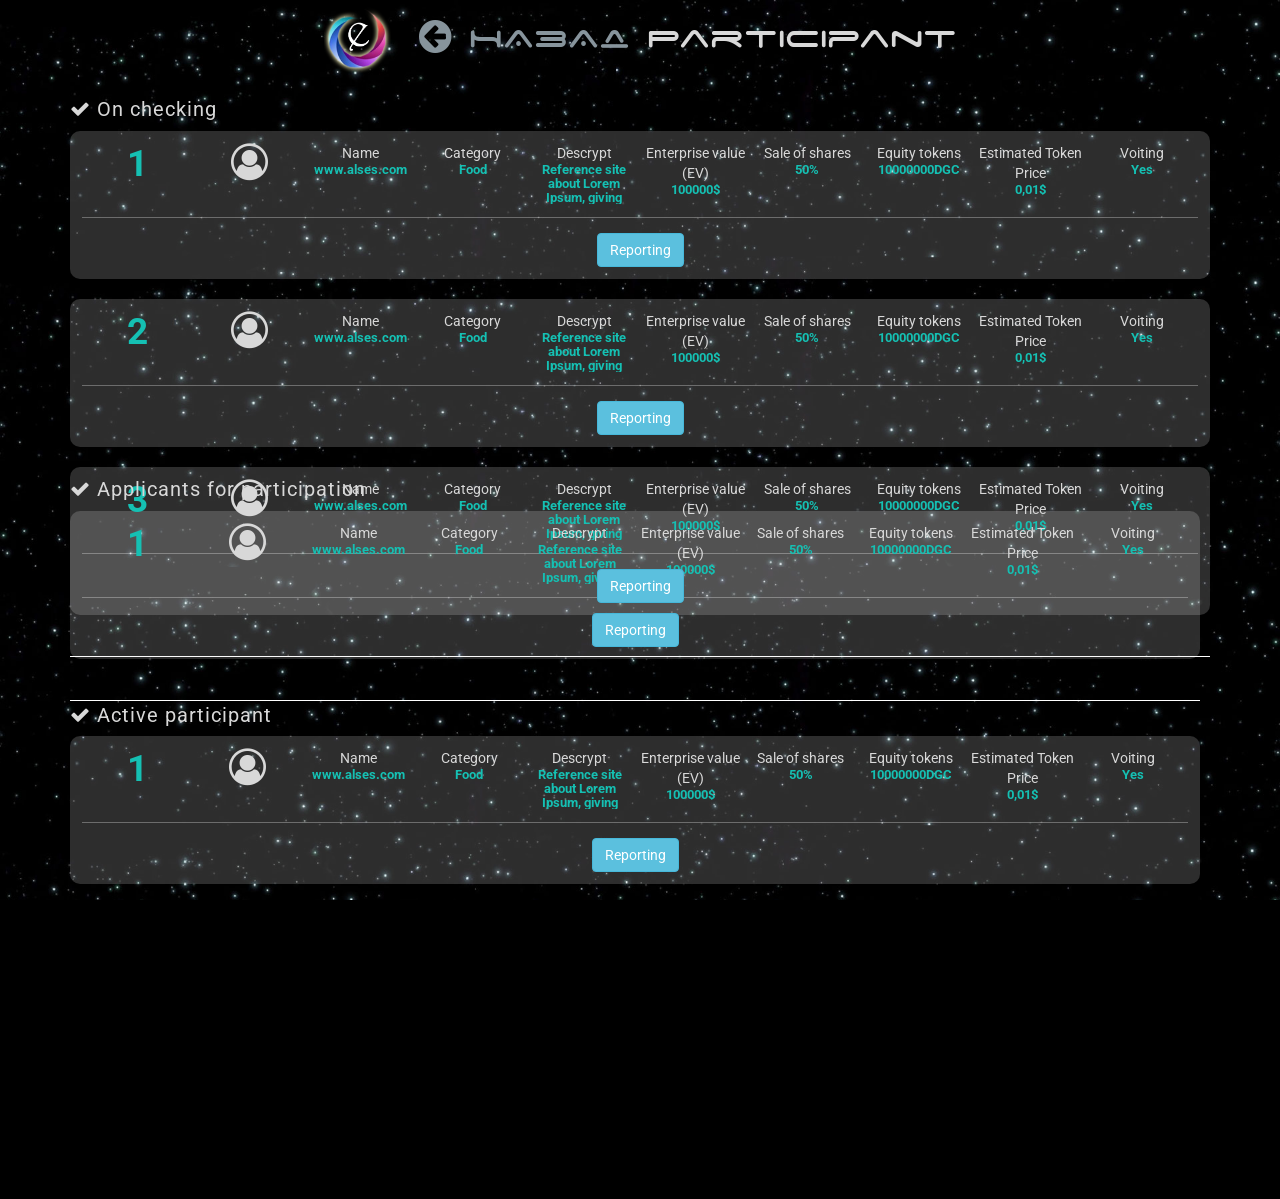
==== index-news.html @ 137a7814 "add to repo" ====
<!DOCTYPE html>
<html lang="en">
<head>
  <title>title</title>
  <meta charset="utf-8">
  <meta name="viewport" content="width=device-width, user-scalable=no, minimum-scale=1.0, maximum-scale=1.0">
  <link href="https://netdna.bootstrapcdn.com/font-awesome/4.7.0/css/font-awesome.min.css" rel="stylesheet"
      type="text/css" media="all">
  <link href="css/bootstrap.css" rel="stylesheet">
  <link href="plugins/CustomScrollbarr/jquery.mCustomScrollbar.css" rel="stylesheet">
  <link rel="stylesheet" href="css/libs/animate.css">
  <link href="css/style.css" rel="stylesheet">
  <link href="https://fonts.googleapis.com/css?family=Kurale|Roboto:300,300i,400,400i,500,500i,700" rel="stylesheet"></head>
<body>

  <style>
  
.video-area {
    position: absolute;
    top: 306px;
    left: 50%;
    min-width: 300px;
    height: 640px !important;
    width: 1335px !important;
    margin-left: -663px;
    margin-top: -306px;
}

@media screen and (max-width: 1699px)
{
video {
    top: 245px !important;

}

}

video {
    position: absolute;
    top: 306px;
    left: 50%;
    min-width: 300px;
    height: 800px !important;
    width: auto;
    height: auto;
    z-index: -100;
    transform: translateX(-50%) translateY(-50%);
    background-size: cover;
    transition: 1s opacity;
    opacity: 0.6;
    width: 1335px !important;
}
.stopfade { 
   opacity: .5;
}

@media screen and (max-width: 1199px) {
  body {
    background: #000 !important;
    background-size: cover;
}
}
</style>
  <div class="bg-stars"></div>

  <div class="wrapper">
    <div class="content">

      <div id="preloader">
        <div id="status">
          <!-- Loader 7 -->
          <svg version="1.1" id="L7" xmlns="http://www.w3.org/2000/svg" xmlns:xlink="http://www.w3.org/1999/xlink" x="0px" y="0px"
  viewBox="0 0 100 100" enable-background="new 0 0 100 100" xml:space="preserve">
            <path fill="#d8d8d8" d="M31.6,3.5C5.9,13.6-6.6,42.7,3.5,68.4c10.1,25.7,39.2,38.3,64.9,28.1l-3.1-7.9c-21.3,8.4-45.4-2-53.8-23.3
  c-8.4-21.3,2-45.4,23.3-53.8L31.6,3.5z">
              <animateTransform 
         attributeName="transform" 
         attributeType="XML" 
         type="rotate"
         dur="2s" 
         from="0 50 50"
         to="360 50 50" 
         repeatCount="indefinite" />
            </path>
            <path fill="#d8d8d8" d="M42.3,39.6c5.7-4.3,13.9-3.1,18.1,2.7c4.3,5.7,3.1,13.9-2.7,18.1l4.1,5.5c8.8-6.5,10.6-19,4.1-27.7
  c-6.5-8.8-19-10.6-27.7-4.1L42.3,39.6z">
              <animateTransform 
         attributeName="transform" 
         attributeType="XML" 
         type="rotate"
         dur="1s" 
         from="0 50 50"
         to="-360 50 50" 
         repeatCount="indefinite" />
            </path>
            <path fill="#d8d8d8" d="M82,35.7C74.1,18,53.4,10.1,35.7,18S10.1,46.6,18,64.3l7.6-3.4c-6-13.5,0-29.3,13.5-35.3s29.3,0,35.3,13.5
  L82,35.7z">
              <animateTransform 
         attributeName="transform" 
         attributeType="XML" 
         type="rotate"
         dur="2s" 
         from="0 50 50"
         to="360 50 50" 
         repeatCount="indefinite" />
            </path>
          </svg>
        </div>
      </div>

      <div class="canvas-content">

        <div class="navbar navbar-inverse">
          <div class="navbar-header">
            <button type="button" class="navbar-toggle" data-toggle="collapse" data-target=".navbar-collapse">
              <span class="icon-bar"></span>
              <span class="icon-bar"></span>
              <span class="icon-bar"></span>
            </button>
            <a class="navbar-brand" href="#">
              <img src="img/logo.png">
              <span>Elementum</span>
            </a>
          </div>
          <div class="navbar-collapse collapse">
            <ul class="nav navbar-nav">
              <li class="active">
                <a href="index2.html">Главная</a>
              </li>
              <li class="hvr-bounce-to-right">
                <a href="token.html">Wallet</a>
              </li>
              <li class="hvr-bounce-to-right">
                <a href="index-news.html">Participant</a>
              </li>

            </ul>
          </div>
          <div class="profile-ns hvr-pulse">
            Профиль <i aria-hidden="true" class="fa fa-sign-out"></i>
          </div>
        </div>

        <div class="container-row">
          <div class="container">

            <div class="bon-st slrs wow zoomInLeft" data-wow-duration="4.6s">
              <a href="index2.html"> <i class="fa fa-arrow-circle-left" aria-hidden="true"></i>
                НАЗАД
              </a>
              Participant
            </div>

            <div class="video-ns">
              <div class="scroller-b news-scroll scrl">
                <div class="news-area">
                  <div class="cks-area">
                    <div class="hh-area">
                      <i class="fa fa-check" aria-hidden="true"></i>
                      On checking
                    </div>
                    <div class="block-info">
                      <span> <strong class="flk">1</strong>
                      </span>
                      <span>
                        <i class="fa fa-user-circle-o" aria-hidden="true"></i>
                      </span>
                      <span>
                        Name <strong>www.alses.com</strong>
                      </span>
                      <span>
                        Category
                        <strong>Food</strong>
                      </span>
                      <span class="w50">
                        Descrypt
                        <strong>Reference site about Lorem Ipsum, giving information on its origins, as well as a random Lipsum generator.</strong> 
                      </span>
                      <span>
                        Enterprise value (EV)
                        <strong>100000$</strong>
                      </span>
                      <span>
                        Sale of shares
                        <strong>50%</strong>
                      </span>
                      <span>
                        Equity tokens
                        <strong>10000000DGC</strong>
                      </span>
                      <span>
                        Estimated Token Price
                        <strong>0,01$</strong>
                      </span>
                      <span>
                        Voiting
                        <strong>Yes</strong>
                      </span>

                      <a href="#demo" class="btn btn-info dmns" data-toggle="collapse">Reporting</a>
                      <div id="demo" class="collapse">
                        <div class="tkns">
                          <span>
                            N
                            <strong>Name</strong>
                          </span>
                          <span>
                            Date
                            <strong>12.01.12</strong>
                          </span>
                          <span>
                            Sales Tokens
                            <strong>Name</strong>
                          </span>
                          <span>
                            Share capital
                            <strong>Name</strong>
                          </span>
                          <span>
                            Dividends
                            <strong>Name</strong>
                          </span>
                          <span>
                            Dividends per share
                            <strong>Name</strong>
                          </span>
                          <span>
                            Company profit
                            <strong>Name</strong>
                          </span>
                        </div>
                      </div>
                    </div>

                    <div class="block-info">
                      <span>
                        <strong class="flk">2</strong>
                      </span>
                      <span>
                        <i class="fa fa-user-circle-o" aria-hidden="true"></i>
                      </span>
                      <span>
                        Name
                        <strong>www.alses.com</strong>
                      </span>
                      <span>
                        Category
                        <strong>Food</strong>
                      </span>
                      <span class="w50">
                        Descrypt
                        <strong>Reference site about Lorem Ipsum, giving information on its origins, as well as a random Lipsum generator.</strong> 
                      </span>
                      <span>
                        Enterprise value (EV)
                        <strong>100000$</strong>
                      </span>
                      <span>
                        Sale of shares
                        <strong>50%</strong>
                      </span>
                      <span>
                        Equity tokens
                        <strong>10000000DGC</strong>
                      </span>
                      <span>
                        Estimated Token Price
                        <strong>0,01$</strong>
                      </span>
                      <span>
                        Voiting
                        <strong>Yes</strong>
                      </span>

                      <a href="#demo2" class="btn btn-info dmns" data-toggle="collapse">Reporting</a>
                      <div id="demo2" class="collapse">
                        <div class="tkns">
                          <span>
                            N
                            <strong>Name</strong>
                          </span>
                          <span>
                            Date
                            <strong>12.01.12</strong>
                          </span>
                          <span>
                            Sales Tokens
                            <strong>Name</strong>
                          </span>
                          <span>
                            Share capital
                            <strong>Name</strong>
                          </span>
                          <span>
                            Dividends
                            <strong>Name</strong>
                          </span>
                          <span>
                            Dividends per share
                            <strong>Name</strong>
                          </span>
                          <span>
                            Company profit
                            <strong>Name</strong>
                          </span>
                        </div>
                      </div>
                    </div>




 <div class="block-info">
                      <span>
                        <strong class="flk">3</strong>
                      </span>
                      <span>
                        <i class="fa fa-user-circle-o" aria-hidden="true"></i>
                      </span>
                      <span>
                        Name
                        <strong>www.alses.com</strong>
                      </span>
                      <span>
                        Category
                        <strong>Food</strong>
                      </span>
                      <span class="w50">
                        Descrypt
                        <strong>Reference site about Lorem Ipsum, giving information on its origins, as well as a random Lipsum generator.</strong> 
                      </span>
                      <span>
                        Enterprise value (EV)
                        <strong>100000$</strong>
                      </span>
                      <span>
                        Sale of shares
                        <strong>50%</strong>
                      </span>
                      <span>
                        Equity tokens
                        <strong>10000000DGC</strong>
                      </span>
                      <span>
                        Estimated Token Price
                        <strong>0,01$</strong>
                      </span>
                      <span>
                        Voiting
                        <strong>Yes</strong>
                      </span>

                      <a href="#demo3" class="btn btn-info dmns" data-toggle="collapse">Reporting</a>
                      <div id="demo3" class="collapse">
                        <div class="tkns">
                          <span>
                            N
                            <strong>Name</strong>
                          </span>
                          <span>
                            Date
                            <strong>12.01.12</strong>
                          </span>
                          <span>
                            Sales Tokens
                            <strong>Name</strong>
                          </span>
                          <span>
                            Share capital
                            <strong>Name</strong>
                          </span>
                          <span>
                            Dividends
                            <strong>Name</strong>
                          </span>
                          <span>
                            Dividends per share
                            <strong>Name</strong>
                          </span>
                          <span>
                            Company profit
                            <strong>Name</strong>
                          </span>
                        </div>
                      </div>
                    </div>





                  </div>

                </div>

              </div>

<br><br>
              <div class="cks-area sfdf">
                    <div class="hh-area">
                      <i class="fa fa-check" aria-hidden="true"></i>
                   Applicants for participation
                    </div>
                    <div class="block-info">
                      <span> <strong class="flk">1</strong>
                      </span>
                      <span>
                        <i class="fa fa-user-circle-o" aria-hidden="true"></i>
                      </span>
                      <span>
                        Name <strong>www.alses.com</strong>
                      </span>
                      <span>
                        Category
                        <strong>Food</strong>
                      </span>
                      <span class="w50">
                        Descrypt
                        <strong>Reference site about Lorem Ipsum, giving information on its origins, as well as a random Lipsum generator.</strong> 
                      </span>
                      <span>
                        Enterprise value (EV)
                        <strong>100000$</strong>
                      </span>
                      <span>
                        Sale of shares
                        <strong>50%</strong>
                      </span>
                      <span>
                        Equity tokens
                        <strong>10000000DGC</strong>
                      </span>
                      <span>
                        Estimated Token Price
                        <strong>0,01$</strong>
                      </span>
                      <span>
                        Voiting
                        <strong>Yes</strong>
                      </span>

                      <a href="#demos" class="btn btn-info dmns" data-toggle="collapse">Reporting</a>
                      <div id="demos" class="collapse">
                        <div class="tkns">
                          <span>
                            N
                            <strong>Name</strong>
                          </span>
                          <span>
                            Date
                            <strong>12.01.12</strong>
                          </span>
                          <span>
                            Sales Tokens
                            <strong>Name</strong>
                          </span>
                          <span>
                            Share capital
                            <strong>Name</strong>
                          </span>
                          <span>
                            Dividends
                            <strong>Name</strong>
                          </span>
                          <span>
                            Dividends per share
                            <strong>Name</strong>
                          </span>
                          <span>
                            Company profit
                            <strong>Name</strong>
                          </span>
                        </div>
                      </div>
                    </div>


                  </div>



    <div class="cks-area sfdf">
                    <div class="hh-area">
                      <i class="fa fa-check" aria-hidden="true"></i>
                    Active participant 
                    </div>
                    <div class="block-info">
                      <span> <strong class="flk">1</strong>
                      </span>
                      <span>
                        <i class="fa fa-user-circle-o" aria-hidden="true"></i>
                      </span>
                      <span>
                        Name <strong>www.alses.com</strong>
                      </span>
                      <span>
                        Category
                        <strong>Food</strong>
                      </span>
                      <span class="w50">
                        Descrypt
                        <strong>Reference site about Lorem Ipsum, giving information on its origins, as well as a random Lipsum generator.</strong> 
                      </span>
                      <span>
                        Enterprise value (EV)
                        <strong>100000$</strong>
                      </span>
                      <span>
                        Sale of shares
                        <strong>50%</strong>
                      </span>
                      <span>
                        Equity tokens
                        <strong>10000000DGC</strong>
                      </span>
                      <span>
                        Estimated Token Price
                        <strong>0,01$</strong>
                      </span>
                      <span>
                        Voiting
                        <strong>Yes</strong>
                      </span>

                      <a href="#demq" class="btn btn-info dmns" data-toggle="collapse">Reporting</a>
                      <div id="demq" class="collapse">
                        <div class="tkns">
                          <span>
                            N
                            <strong>Name</strong>
                          </span>
                          <span>
                            Date
                            <strong>12.01.12</strong>
                          </span>
                          <span>
                            Sales Tokens
                            <strong>Name</strong>
                          </span>
                          <span>
                            Share capital
                            <strong>Name</strong>
                          </span>
                          <span>
                            Dividends
                            <strong>Name</strong>
                          </span>
                          <span>
                            Dividends per share
                            <strong>Name</strong>
                          </span>
                          <span>
                            Company profit
                            <strong>Name</strong>
                          </span>
                        </div>
                      </div>
                    </div>


                  </div>



            </div>
          </div>

        </div>
      </div>

    </div>
    <div id="canvas" class="gradient"></div>

    <section class="canvas-wrap"></section>

  </div>

  <div class="footer ffs">
    <ul>
      <li>
        <a href="#" class="soc1 hvr-pulse"></a>
        <li>
          <li>
            <a href="#" class="soc2 hvr-pulse"></a>
            <li>
              <li>
                <a href="#" class="soc3 hvr-pulse"></a>
                <li>
                  <li>
                    <a href="#" class="soc4 hvr-pulse"></a>
                    <li>
                      <li>
                        <a href="#" class="soc5 hvr-pulse"></a>
                        <li>
                          <li>
                            <a href="#" class="soc6 hvr-pulse"></a>
                            <li></ul>
                            <div class="clearfix"></div>
                            <span>© 2017 все права защищиены</span>
                          </div>

                          <script src="js/3d-lines-animation.js"></script>

                          <script src="http://cdnjs.cloudflare.com/ajax/libs/jquery/2.0.2/jquery.min.js"></script>

                          <script src="js/bootstrap.js"></script>

                          <script src="plugins/CustomScrollbarr/jquery.mCustomScrollbar.js"></script>
                          <script src="dist/wow.js"></script>
                          <!-- Preloader -->
                          <script type="text/javascript">
    //<![CDATA[
    $(window).load(function () { // makes sure the whole site is loaded
        $('#status').fadeOut(); // will first fade out the loading animation
        $('#preloader').delay(350).fadeOut('slow'); // will fade out the white DIV that covers the website.
        $('body').delay(350).css({'overflow': 'visible'});
    })
    //]]>
    
    
    $(document).ready(function () {
              $(".navbar-toggle").on("click", function () {
                    $(this).toggleClass("active");
              });
        });
        
        
          wow = new WOW(
      {
        animateClass: 'animated',
        offset:       100,
        callback:     function(box) {
          console.log("WOW: animating <" + box.tagName.toLowerCase() + ">")
        }
      }
    );
    wow.init();
    document.getElementById('moar').onclick = function() {
      var section = document.createElement('section');
      section.className = 'section--purple wow fadeInDown';
      this.parentNode.insertBefore(section, this);
    };
    
    
</script>

                          <script>
  
    
    $(".scroller-b").mCustomScrollbar({
          axis:"y",     
          autoDraggerLength:false,
        
        }); 
        
        
        
  $(function(){
    $('.hvs1 a').click(function(){
        $('.kr-1').addClass( "sw-active-no" );  
        $('.podbl').addClass( "sw-active-no" ); 
        $('.col-nx').addClass( "sw-active-no" );
        $('.hvs3').addClass( "seae" ); 
         $('.hvs4').addClass( "seae" );
        $('.kr-2').addClass( "kks" );  
        $('.kr-2').addClass( "animateds" ); 
        $('.pos-cn').addClass( "animateds-aa" );    
        $('.krv-1').addClass( "shows" ); 
        $('.krv-2').removeClass( "shows" );  
        $('.krv-3').removeClass( "shows" );  
        $('.krv-4').removeClass( "shows" );   
         $('.video-area').addClass( "hide-video" ); 
         
        
    });
});   
        
    $(function(){
    $('.hvs2 a').click(function(){
        $('.kr-1').addClass( "sw-active-no" );  
        $('.podbl').addClass( "sw-active-no" ); 
        $('.col-nx').addClass( "sw-active-no" );
         $('.hvs3').addClass( "seae" ); 
         $('.hvs4').addClass( "seae" );
        $('.kr-2').addClass( "kks" );  
        $('.kr-2').addClass( "animateds" );
        $('.pos-cn').addClass( "animateds-aa" ); 
        $('.kr-2').addClass( "animateds-rotate1" );    
        $('.krv-2').addClass( "shows" ); 
        $('.krv-1').removeClass( "shows" );  
        $('.krv-3').removeClass( "shows" );  
        $('.krv-4').removeClass( "shows" );   
          $('.video-area').addClass( "hide-video" );    
    });
});   
    
    
    
      $(function(){
    $('.hvs3 a').click(function(){
        $('.kr-1').addClass( "sw-active-no" );  
        $('.podbl').addClass( "sw-active-no" ); 
        $('.col-nx').addClass( "sw-active-no" );
         $('.hvs3').addClass( "seae" ); 
         $('.hvs4').addClass( "seae" );
        $('.kr-2').addClass( "kks" );  
        $('.kr-2').addClass( "animateds" );  
        $('.pos-cn').addClass( "animateds-aa" ); 
        $('.kr-2').addClass( "animateds-rotate2" );   
        $('.krv-3').addClass( "shows" ); 
        $('.krv-1').removeClass( "shows" );  
        $('.krv-2').removeClass( "shows" );  
        $('.krv-4').removeClass( "shows" ); 
          $('.video-area').addClass( "hide-video" );        
    });
});   
      
      
      
          $(function(){
    $('.hvs4 a').click(function(){
        $('.kr-1').addClass( "sw-active-no" );  
        $('.podbl').addClass( "sw-active-no" ); 
        $('.col-nx').addClass( "sw-active-no" );
        $('.hvs3').addClass( "seae" ); 
         $('.hvs4').addClass( "seae" );
        $('.kr-2').addClass( "kks" );  
        $('.pos-cn').addClass( "animateds-aa" ); 
        $('.kr-2').addClass( "animateds" );    
        $('.kr-2').addClass( "animateds-rotate3" ); 
       $('.krv-4').addClass( "shows" ); 
        $('.krv-1').removeClass( "shows" );  
        $('.krv-3').removeClass( "shows" );  
        $('.krv-2').removeClass( "shows" ); 
         $('.video-area').addClass( "hide-video" );     
    });
});   
    
    
    
        
          $(function(){
    $('.kr-2').click(function(){
        $('.kr-1').removeClass( "sw-active-no" );  
        $('.podbl').removeClass( "sw-active-no" ); 
        $('.col-nx').removeClass( "sw-active-no" );
        $('.hvs3').removeClass( "seae" ); 
         $('.hvs4').removeClass( "seae" );
        $('.kr-2').removeClass( "kks" );  
        $('.kr-2').removeClass( "animateds" );    
       $('.krv-4').removeClass( "shows" ); 
        $('.krv-1').removeClass( "shows" );  
        $('.krv-3').removeClass( "shows" );  
        $('.krv-2').removeClass( "shows" );   
        $('.kr-2').removeClass( "animateds-rotate1" );  
         $('.kr-2').removeClass( "animateds-rotate2" );  
         $('.pos-cn').removeClass( "animateds-aa" ); 
          $('.video-area').removeClass( "hide-video" ); 
          $('.kr-2').removeClass( "animateds-rotate3" );   
    });
});   
            
  </script>

                          <style>
    canvas {
    position: absolute;
    top: 0;
    bottom: 0;
    left: 0;
    right: 0;
}


.sw-active-no {
    opacity: 0 !important;
    visibility: hidden !important;
    

}

.hide-video{
  display: none !important;
}

.hvs3.seae {
    top: 135px;
}

.hvs4.seae {
    top: 135px;
}


.kr-2.kks {
    background-size: cover !important;
 height: 200px !important;
}

.krv-2, .krv-1, .krv-3, .krv-4{
  display: none;
}

.kr-2{
cursor: pointer;  
}


.txt-blocks {
    z-index: 22;
}

.kr-2.animateds{
   z-index: 11;
}

.shows
{
    display: block;
    -webkit-animation: fadeInFromNone 4.5s ease-out;
    -moz-animation: fadeInFromNone 4.5s ease-out;
    -o-animation: fadeInFromNone 4.5s ease-out;
    animation: fadeInFromNone 4.5s ease-out;
}

@-webkit-keyframes fadeInFromNone {
    0% {
        display: none;
        opacity: 0;
    }

    1% {
        display: block;
        opacity: 0;
    }

    100% {
        display: block;
        opacity: 1;
    }
}

.content.shows .scroller-b {
    max-height: 320px;
}


@media screen and (max-width: 1199px) { 
.kr-2.kks {
    background-size: cover !important;
    height: 150px !important;
}


.txt-blocks{
  display: none;
}
}
.txt-blocks a{
  transition: 3s; 
}

.txt-blocks a:hover{
  color: #1c57a4 !important;
}

.kr-2.animateds {
    z-index: 11;
    position: relative;
}
.kr-2.kks {
    background-size: 200% 200% !important;
    height: 200px !important;
    width: 193px;
    background-position: center top;
    display: block !important;
}

.bon-st {
    color: #d8d8d8;
    z-index: 11;
    position: absolute;
    top: 4px !important;
    text-align: center;
    left: 0;
    right: 0;
    font-size: 38px;
}


@media screen and (max-width: 1199px) { 
.bon-st {
    color: #d8d8d8;
    z-index: 11;
    position: absolute;
    top: -255px !important;
    text-align: center;
    left: -31px;
    right: 0;
    font-size: 27px;
}
}

@media screen and (min-width: 1700px) { 
.col-sm-6 {
    margin-top: 63px;
}

.column-l {
    clear: both;
    text-align: left;
    margin-top: 80px;
}

.tok-fr {
    font-size: 39px;
    margin-top: -15px;
    text-align: center;
    color: #0A8290;
}
}

@media (min-width: 768px)  and (max-width: 991px) { 
.col-sm-6.pos-cn {
    float: none;
    position: relative !important;
    margin: 0 auto;
    clear: both;
    margin-top: 30px !important;
}

.col-sm-12.col-md-3:first-child {
    margin-bottom: 97px;
}

.col-sm-12.col-md-3:last-child {
    margin-top: 177px;
}

}

@media (min-width: 1200px){
  .video-area {
    border-radius: 10000px !important;
    overflow: hidden;
-webkit-box-shadow: inset -10px -5px 172px 153px rgba(0,0,0,0.93);
-moz-box-shadow: inset -10px -5px 172px 153px rgba(0,0,0,0.93);
box-shadow: inset -10px -5px 172px 153px rgba(0,0,0,0.93);
}
.footer ul a {
    width: 35px;
}
}
body {
    background: #000 !important;
}


.tok-fr a {
    color: #0A8290;
    text-decoration: none !important;
}

.tok-fr a:hover{
  color: #fff !important;
}

a {
    transition: 2s;
}
.tok-fr.fghs {
    font-size: 28px;
    line-height: 27px;
}

@media (min-width: 1300px){
.container-row .container {
    width: 1275px !important;
}
.hvs4{
    left: 440px;

}
.col-sm-12.col-md-3.mdl-l, .col-sm-12.col-md-3.mdl-r {
    margin-top: 8px;
}
}
.tok-fr.fghs {
    margin-top: 23px;
}
a.walls {
    color: #fff;
    text-decoration: none;
}
@media (min-width: 1200px){
.col-sm-12.col-md-3.mdl-r, .col-sm-12.col-md-3.mdl-l {
    margin-top: 84px !important;
}
}








/*! CSS Used from: https://gnosis.pm/resources/default/css/main.css */

.cf:after{clear:both;}

.cf{zoom:1;}
.cf:after,.cf:before{content:"";display:table;}
@media (max-width:767px){
.m-all{float:left;padding:0 2.8rem;width:100%;}
}
@media (min-width:768px) and (max-width:1023px){
.t-all{float:left;padding:0 2.8rem;}
.t-all{width:100%;}
}
@media (min-width:1024px){
.d-all{float:left;padding:0 2.8rem;}
.d-all{width:100%;}
}
::-webkit-input-placeholder{color:rgba(8,98,117,.4);}
:-moz-placeholder{color:rgba(8,98,117,.4);}
::-moz-placeholder{color:rgba(8,98,117,.4);}
:-ms-input-placeholder{color:rgba(8,98,117,.4);}
.btn-blue{display:inline-block;background-color:transparent;position:relative;font-family:montserratregular,sans-serif;font-weight:400;font-size:20px;line-height:1.4;letter-spacing:.04em;text-decoration:none;white-space:normal;text-align:center;margin:0;padding:0;border-radius:0;border:none;cursor:pointer;-webkit-user-select:none;-moz-user-select:none;-ms-user-select:none;user-select:none;}
.btn-blue:disabled{cursor:not-allowed;}
.btn-blue:focus,.btn-blue:hover{text-decoration:none;outline:0!important;}
.btn-blue:active{top:1px;}
@media only screen and (max-width:767px){
.btn-blue{font-size:16px;}
}
.btn-blue{color:#00a6c4!important;}
.btn-blue{-webkit-transition:all .2s linear;-o-transition:all .2s linear;padding:7px 24px;}
.btn-blue{border:2px solid rgba(8,98,117,.4);border-radius:9999px;transition:all .2s linear;}
.btn-blue:focus,.btn-blue:hover{border-color:#00a6c4;color:#00a6c4!important;}
.btn-blue:active{border-color:rgba(0,166,196,.5);-webkit-box-shadow:inset 0 3px 5px rgba(0,0,0,.125);box-shadow:inset 0 3px 5px rgba(0,0,0,.125);}
.btn-blue:disabled,.btn-blue:disabled:active,.btn-blue:disabled:focus,.btn-blue:disabled:hover{border-color:rgba(8,98,117,.4)!important;color:#007b91!important;}
h2{font-family:montserratlight,sans-serif;}
a,a:visited{text-decoration:none;color:#87949c;-webkit-transition:color .2s linear;-o-transition:color .2s linear;transition:color .2s linear;}
a:focus,a:hover,a:visited:focus,a:visited:hover{color:#00a6c4;text-decoration:none;}
a:link,a:visited:link{-webkit-tap-highlight-color:#00a6c4;}
p{margin:0 0 1.44em;-ms-word-wrap:normal;word-break:keep-all;word-wrap:normal;-webkit-hyphens:none;-moz-hyphens:none;-ms-hyphens:none;hyphens:none;-webkit-hyphenate-before:2;-webkit-hyphenate-after:3;hyphenate-lines:3;-webkit-font-feature-settings:"liga","dlig";-moz-font-feature-settings:"liga=1, dlig=1";-ms-font-feature-settings:"liga","dlig";-o-font-feature-settings:"liga","dlig";font-feature-settings:"liga","dlig";}
h2{text-rendering:optimizelegibility;margin:0 0 1em;line-height:1;}
h2{font-size:5rem;}
.timeline .year .items,.timeline .year .items .item .box .content .portraits{-webkit-box-orient:horizontal;-webkit-box-direction:normal;}
.timeline{min-height:100vh;}
.page .title{font-family:montserrathairline,sans-serif;font-weight:400;}
.page .title{font-size:8rem;}
.page .title{text-align:center;text-transform:uppercase;color:#5ba0cf;}
.page .title{margin:0 0 5rem;}
.timeline .year .name{font-family:montserratlight,sans-serif;}
.timeline{position:relative;margin:1rem 0 8rem;}
.timeline .center-line{position:absolute;top:0;left:50%;z-index:10;height:100%;width:2px;-webkit-transform:translateX(-1px);-ms-transform:translateX(-1px);-o-transform:translateX(-1px);transform:translateX(-1px);background-color:#0A818F;}
.timeline .year{position:relative;z-index:20;}
.timeline .year .name{font-size:4rem;color:#0A818F;text-align:center;background-color:#182a36;}
.timeline .year .items{display:-webkit-box;display:-webkit-flex;display:-ms-flexbox;display:flex;-webkit-flex-direction:row;-ms-flex-direction:row;flex-direction:row;-webkit-flex-wrap:wrap;-ms-flex-wrap:wrap;flex-wrap:wrap;}
.timeline .year .items .item-empty{-webkit-flex-basis:50%;-ms-flex-preferred-size:50%;flex-basis:50%;height:1px;}
.timeline .year .items .item{position:relative;-webkit-flex-basis:50%;-ms-flex-preferred-size:50%;flex-basis:50%;margin:5rem 0 0;}
.timeline .year .items .item:first-child{margin-top:3.4rem;}
.timeline .year .items .item:nth-child(2){margin-top:7rem;}
.timeline .year .items .item:last-child{margin-bottom:2rem;}
.timeline .year .items .item:before{content:'';position:absolute;z-index:20;top:-webkit-calc(1.8rem + 7px);top:calc(1.8rem + 7px);width:8px;height:8px;border:2px solid #0A818F;border-radius:9999px;background-color:#182a36;}
.timeline .year .items .item.right{margin-left:auto;padding:0 0 0 7rem;}
.timeline .year .items .item.right:before{left:-6px;}
.timeline .year .items .item.right .date{left:6px;}
.timeline .year .items .item.right .date:before{left:-2px;right:-1px;}
.timeline .year .items .item.right .date:after{right:-2px;}
.timeline .year .items .item.left{margin-right:auto;padding:0 7rem 0 0;}
.timeline .year .items .item.left:before{right:-6px;}
.timeline .year .items .item.left .date{right:6px;}
.timeline .year .items .item.left .date:before{right:-2px;left:-1px;}
.timeline .year .items .item.left .date:after{left:-2px;}
.timeline .year .items .item.full{-webkit-flex-basis:100%;-ms-flex-preferred-size:100%;flex-basis:100%;}
.timeline .year .items .item.full:before{display:none;}
.timeline .year .items .item.token-launch{margin-top:4rem;}
.timeline .year .items .item.token-launch .box{padding:4rem 0;}
.timeline .year .items .item.token-launch .box .title{text-align:center;font-size:4rem;line-height:4.4rem;color:#0A818F;padding:0;}
.timeline .year .items .item .box .content,.timeline .year .items .item .box .title,.timeline .year .items .item .date{font-family:montserratlight,sans-serif;}
.timeline .year .items .item .date{position:absolute;z-index:10;top:-webkit-calc(1.8rem + 4px);top:calc(1.8rem + 4px);font-size:14px;line-height:18px;color:#0A818F;width:-webkit-calc(7rem - 6px);width:calc(7rem - 6px);text-align:center;}
.timeline .year .items .item .date span{position:relative;z-index:20;display:inline-block;background-color:#182a36;padding:0 4px;}
.timeline .year .items .item .date:after,.timeline .year .items .item .date:before{background-color:#0A818F;content:'';position:absolute;}
.timeline .year .items .item .date:before{z-index:10;top:50%;height:2px;-webkit-transform:translateY(-50%);-ms-transform:translateY(-50%);-o-transform:translateY(-50%);transform:translateY(-50%);}
.timeline .year .items .item .date:after{top:-6px;bottom:-6px;width:2px;}
.timeline .year .items .item .box{background-color:#182a36;border:2px solid #29485d;}
.timeline .year .items .item .box .title{text-transform:uppercase;font-size:18px;line-height:24px;color:#e8e8e8;padding:1.8rem 1.8rem 1.2rem;margin:0;letter-spacing:.02em;text-align:left;}
.timeline .year .items .item .box .title .eth-icon{display:inline-block;vertical-align:middle;background:url(https://gnosis.pm/resources/default/img/timeline/eth-icon.png) center left no-repeat;-webkit-background-size:13px 20px;background-size:13px 20px;width:22px;height:24px;}
.timeline .year .items .item .box .content{font-size:16px;line-height:20px;color:#a6a6a6;padding:0 1.8rem 1.8rem;letter-spacing:.02em;}
.timeline .year .items .item .box .content :last-child{margin-bottom:0;}
.timeline .year .items .item .box .content .portraits{display:-webkit-box;display:-webkit-flex;display:-ms-flexbox;display:flex;-webkit-flex-direction:row;-ms-flex-direction:row;flex-direction:row;}
.timeline .year .items .item .box .content .portraits .portrait{max-width:120px;width:33.33%;padding:0 20px 0 0;}
.timeline .year .items .item .box .content .portraits .portrait img{display:block;width:100%;height:auto;}
.timeline .year:last-child .item:last-child:after{content:'';position:absolute;z-index:10;top:-webkit-calc(1.8rem + 7px);top:calc(1.8rem + 7px);left:-2px;bottom:0;width:4px;background-color:#182a36;}
.wrap{max-width:1008px;width:100%;margin:0 auto;}
@media only screen and (max-width:767px){
.timeline{min-height:100vh;}
.page .title{margin:0 0 4rem;}
.timeline .year .items .item.left,.timeline .year .items .item.right{padding:0;}
.timeline{position:relative;margin:3rem 0 8rem;}
.timeline .year{position:relative;z-index:20;}
.timeline .year .name{position:relative;font-size:30px;}
.timeline .year .items{display:-webkit-box;display:-webkit-flex;display:-ms-flexbox;display:flex;-webkit-box-orient:horizontal;-webkit-box-direction:normal;-webkit-flex-direction:row;-ms-flex-direction:row;flex-direction:row;-webkit-flex-wrap:wrap;-ms-flex-wrap:wrap;flex-wrap:wrap;}
.timeline .year .items .item-empty,.timeline .year .items .item.full:before,.timeline .year .items .item:before{display:none;}
.timeline .year .items .item{position:relative;-webkit-flex-basis:100%;-ms-flex-preferred-size:100%;flex-basis:100%;margin:3.6rem 0!important;}
.timeline .year .items .item:first-child{margin-top:3.4rem;}
.timeline .year .items .item:nth-child(2){margin-top:7rem;}
.timeline .year .items .item:last-child{margin-bottom:2rem;}
.timeline .year .items .item.right .date{left:6px;}
.timeline .year .items .item.right .date:before{left:-2px;right:-1px;}
.timeline .year .items .item.right .date:after{right:-2px;}
.timeline .year .items .item.left .date{right:auto;left:6px;}
.timeline .year .items .item.left .date:before{left:-2px;right:-1px;}
.timeline .year .items .item.left .date:after{left:auto;right:-2px;}
.timeline .year .items .item.full{-webkit-flex-basis:100%;-ms-flex-preferred-size:100%;flex-basis:100%;}
.timeline .year .items .item.token-launch{margin:40px 0 40px -4px!important;}
.timeline .year .items .item.token-launch .box{padding:4rem 0;}
.timeline .year .items .item.token-launch .box .title{font-size:30px;}
.timeline .year .items .item .date{position:relative;z-index:10;top:auto!important;left:auto!important;bottom:auto!important;right:auto!important;width:100%;padding:0 0 10px;text-align:center;}
.timeline .year .items .item .date span{position:relative;z-index:20;display:block;background-color:#182a36;padding:0 4px;line-height:22px;}
.timeline .year .items .item .date:after,.timeline .year .items .item .date:before,.timeline .year:last-child .item:last-child:after{display:none;}
.timeline .year .items .item .box .title{font-size:16px;line-height:22px;}
.timeline .year .items .item .box .content{font-size:14px;line-height:18px;}
.timeline .year:last-child .item:last-child{margin-bottom:0!important;}
}


@media (max-width:767px){
.col-sm-6.pos-cn.animateds-aa {
    margin-bottom: 219px;
}

.col-sm-6.pos-cn.animateds-aa .content.shows {
    margin-top: 25px;
}
}
@media (min-width:1200px){
.footer.ffs {
    position: relative;
}
}
  </style>

                          <script>
  var vid = document.getElementById("bgvid");
var pauseButton = document.querySelector("#polina button");

if (window.matchMedia('(prefers-reduced-motion)').matches) {
    vid.removeAttribute("autoplay");
    vid.pause();
    pauseButton.innerHTML = "Paused";
}

function vidFade() {
  vid.classList.add("stopfade");
}

vid.addEventListener('ended', function()
{
// only functional if "loop" is removed 
vid.pause();
// to capture IE10
vidFade();
}); 


pauseButton.addEventListener("click", function() {
  vid.classList.toggle("stopfade");
  if (vid.paused) {
    vid.play();
    pauseButton.innerHTML = "Pause";
  } else {
    vid.pause();
    pauseButton.innerHTML = "Paused";
  }
})


</script>

</body>
                        </html>
---- css/style.css ----
@font-face {
	font-family: 'Space Age Cyrillic';
	src: url('SpaceAgeCyrillic-Regular.eot');
	src: url('SpaceAgeCyrillic-Regular.eot?#iefix') format('embedded-opentype'),
		url('SpaceAgeCyrillic-Regular.woff') format('woff'),
		url('SpaceAgeCyrillic-Regular.ttf') format('truetype');
	font-weight: normal;
	font-style: normal;
}

@import url('https://fonts.googleapis.com/css?family=Kurale|Roboto');


html, body {
    font-family: 'Roboto', sans-serif !important;
}

.bon-st{
	  font-family: 'Space Age Cyrillic' !important;
}

   body {
                background-color: #d8d8d8;
                margin: 0px;
                overflow: hidden;
                font-family:arial;
                color:#d8d8d8;
            }
            h1{
                margin:0;
            }

            a {
                color:#0078ff;
            }
            #canvas{
                width:100%;
                height:100%;
                overflow: hidden;
                position:absolute;
                top:0;
                left:0;
                             
            }
            
             #canvasy{
                width:100%;
                height:100%;
                overflow: hidden;
                position:absolute;
                top:0;
                left:0;
                opacity: 0.3;
                             
            }
            .canvas-wrap{
                position:relative;
                
            }
            div.canvas-content{
                position:relative;
                z-index:2000;
                color:#d8d8d8;
                text-align:center;
                padding-top:0px;
            }
            .canvas-wrap{
	            height: 100%;
            }
            html, body{
	            height: 100%;
            }
            
            
/* Preloader */
#preloader {
	position: fixed;
	top:0;
	left:0;
	right:0;
	bottom:0;
	/* Permalink - use to edit and share this gradient: http://colorzilla.com/gradient-editor/#91538f+0,7584d8+100 */
background: #000; /* Old browsers */

	z-index:9999; /* makes sure it stays on top */
}

#status {
	width:150px;
	position:absolute;
	left:50%; /* centers the loading animation horizontally one the screen */
	top:50%; /* centers the loading animation vertically one the screen */
	background-repeat:no-repeat;
	background-position:center;
	margin:-75px 0 0 -75px; /* is width and height divided by two */
}


.navbar-toggle .icon-bar:nth-of-type(2) {
	  top: 1px;
}

.navbar-toggle .icon-bar:nth-of-type(3) {
  	top: 2px;
}

.navbar-toggle .icon-bar {
	  position: relative;
	  transition: all 500ms ease-in-out;
}

.navbar-toggle.active .icon-bar:nth-of-type(1) {
	  top: 6px;
	  transform: rotate(45deg);
}

.navbar-toggle.active .icon-bar:nth-of-type(2) {
	  background-color: transparent;
}

.navbar-toggle.active .icon-bar:nth-of-type(3) {
	  top: -6px;
	  transform: rotate(-45deg);
}
.navbar-inverse {
    background-color: rgba(34, 34, 34, 0.25);
    border-color: rgba(34, 34, 34, 0.25);
}
@media screen and (min-width: 1200px) {
.navbar-nav > li > a {
    padding-top: 15px;
    padding-bottom: 15px;
    font-size: 17px;
}



.navbar-brand {
    float: left;
    height: 50px;
    padding: 15px 15px;
    font-size: 25px;
    line-height: 20px;
}
}












/*!
 * Hover.css (http://ianlunn.github.io/Hover/)
 * Version: 2.2.0
 * Author: Ian Lunn @IanLunn
 * Author URL: http://ianlunn.co.uk/
 * Github: https://github.com/IanLunn/Hover

 * Hover.css Copyright Ian Lunn 2017. Generated with Sass.
 */
/* 2D TRANSITIONS */
/* Grow */
.hvr-grow {
  display: inline-block;
  vertical-align: middle;
  -webkit-transform: perspective(1px) translateZ(0);
  transform: perspective(1px) translateZ(0);
  box-shadow: 0 0 1px transparent;
  -webkit-transition-duration: 0.3s;
  transition-duration: 0.3s;
  -webkit-transition-property: transform;
  transition-property: transform;
}
.hvr-grow:hover, .hvr-grow:focus, .hvr-grow:active {
  -webkit-transform: scale(1.1);
  transform: scale(1.1);
}

/* Shrink */
.hvr-shrink {
  display: inline-block;
  vertical-align: middle;
  -webkit-transform: perspective(1px) translateZ(0);
  transform: perspective(1px) translateZ(0);
  box-shadow: 0 0 1px transparent;
  -webkit-transition-duration: 0.3s;
  transition-duration: 0.3s;
  -webkit-transition-property: transform;
  transition-property: transform;
}
.hvr-shrink:hover, .hvr-shrink:focus, .hvr-shrink:active {
  -webkit-transform: scale(0.9);
  transform: scale(0.9);
}

/* Pulse */
@-webkit-keyframes hvr-pulse {
  25% {
    -webkit-transform: scale(1.1);
    transform: scale(1.1);
  }
  75% {
    -webkit-transform: scale(0.9);
    transform: scale(0.9);
  }
}
@keyframes hvr-pulse {
  25% {
    -webkit-transform: scale(1.1);
    transform: scale(1.1);
  }
  75% {
    -webkit-transform: scale(0.9);
    transform: scale(0.9);
  }
}
.hvr-pulse {
  display: inline-block;
  vertical-align: middle;
  -webkit-transform: perspective(1px) translateZ(0);
  transform: perspective(1px) translateZ(0);
  box-shadow: 0 0 1px transparent;
}
.hvr-pulse:hover, .hvr-pulse:focus, .hvr-pulse:active {
  -webkit-animation-name: hvr-pulse;
  animation-name: hvr-pulse;
  -webkit-animation-duration: 1s;
  animation-duration: 1s;
  -webkit-animation-timing-function: linear;
  animation-timing-function: linear;
  -webkit-animation-iteration-count: infinite;
  animation-iteration-count: infinite;
}

/* Pulse Grow */
@-webkit-keyframes hvr-pulse-grow {
  to {
    -webkit-transform: scale(1.1);
    transform: scale(1.1);
  }
}
@keyframes hvr-pulse-grow {
  to {
    -webkit-transform: scale(1.1);
    transform: scale(1.1);
  }
}
.hvr-pulse-grow {
  display: inline-block;
  vertical-align: middle;
  -webkit-transform: perspective(1px) translateZ(0);
  transform: perspective(1px) translateZ(0);
  box-shadow: 0 0 1px transparent;
}
.hvr-pulse-grow:hover, .hvr-pulse-grow:focus, .hvr-pulse-grow:active {
  -webkit-animation-name: hvr-pulse-grow;
  animation-name: hvr-pulse-grow;
  -webkit-animation-duration: 0.3s;
  animation-duration: 0.3s;
  -webkit-animation-timing-function: linear;
  animation-timing-function: linear;
  -webkit-animation-iteration-count: infinite;
  animation-iteration-count: infinite;
  -webkit-animation-direction: alternate;
  animation-direction: alternate;
}

/* Pulse Shrink */
@-webkit-keyframes hvr-pulse-shrink {
  to {
    -webkit-transform: scale(0.9);
    transform: scale(0.9);
  }
}
@keyframes hvr-pulse-shrink {
  to {
    -webkit-transform: scale(0.9);
    transform: scale(0.9);
  }
}
.hvr-pulse-shrink {
  display: inline-block;
  vertical-align: middle;
  -webkit-transform: perspective(1px) translateZ(0);
  transform: perspective(1px) translateZ(0);
  box-shadow: 0 0 1px transparent;
}
.hvr-pulse-shrink:hover, .hvr-pulse-shrink:focus, .hvr-pulse-shrink:active {
  -webkit-animation-name: hvr-pulse-shrink;
  animation-name: hvr-pulse-shrink;
  -webkit-animation-duration: 0.3s;
  animation-duration: 0.3s;
  -webkit-animation-timing-function: linear;
  animation-timing-function: linear;
  -webkit-animation-iteration-count: infinite;
  animation-iteration-count: infinite;
  -webkit-animation-direction: alternate;
  animation-direction: alternate;
}

/* Push */
@-webkit-keyframes hvr-push {
  50% {
    -webkit-transform: scale(0.8);
    transform: scale(0.8);
  }
  100% {
    -webkit-transform: scale(1);
    transform: scale(1);
  }
}
@keyframes hvr-push {
  50% {
    -webkit-transform: scale(0.8);
    transform: scale(0.8);
  }
  100% {
    -webkit-transform: scale(1);
    transform: scale(1);
  }
}
.hvr-push {
  display: inline-block;
  vertical-align: middle;
  -webkit-transform: perspective(1px) translateZ(0);
  transform: perspective(1px) translateZ(0);
  box-shadow: 0 0 1px transparent;
}
.hvr-push:hover, .hvr-push:focus, .hvr-push:active {
  -webkit-animation-name: hvr-push;
  animation-name: hvr-push;
  -webkit-animation-duration: 0.3s;
  animation-duration: 0.3s;
  -webkit-animation-timing-function: linear;
  animation-timing-function: linear;
  -webkit-animation-iteration-count: 1;
  animation-iteration-count: 1;
}

/* Pop */
@-webkit-keyframes hvr-pop {
  50% {
    -webkit-transform: scale(1.2);
    transform: scale(1.2);
  }
}
@keyframes hvr-pop {
  50% {
    -webkit-transform: scale(1.2);
    transform: scale(1.2);
  }
}
.hvr-pop {
  display: inline-block;
  vertical-align: middle;
  -webkit-transform: perspective(1px) translateZ(0);
  transform: perspective(1px) translateZ(0);
  box-shadow: 0 0 1px transparent;
}
.hvr-pop:hover, .hvr-pop:focus, .hvr-pop:active {
  -webkit-animation-name: hvr-pop;
  animation-name: hvr-pop;
  -webkit-animation-duration: 0.3s;
  animation-duration: 0.3s;
  -webkit-animation-timing-function: linear;
  animation-timing-function: linear;
  -webkit-animation-iteration-count: 1;
  animation-iteration-count: 1;
}

/* Bounce In */
.hvr-bounce-in {
  display: inline-block;
  vertical-align: middle;
  -webkit-transform: perspective(1px) translateZ(0);
  transform: perspective(1px) translateZ(0);
  box-shadow: 0 0 1px transparent;
  -webkit-transition-duration: 0.5s;
  transition-duration: 0.5s;
}
.hvr-bounce-in:hover, .hvr-bounce-in:focus, .hvr-bounce-in:active {
  -webkit-transform: scale(1.2);
  transform: scale(1.2);
  -webkit-transition-timing-function: cubic-bezier(0.47, 2.02, 0.31, -0.36);
  transition-timing-function: cubic-bezier(0.47, 2.02, 0.31, -0.36);
}

/* Bounce Out */
.hvr-bounce-out {
  display: inline-block;
  vertical-align: middle;
  -webkit-transform: perspective(1px) translateZ(0);
  transform: perspective(1px) translateZ(0);
  box-shadow: 0 0 1px transparent;
  -webkit-transition-duration: 0.5s;
  transition-duration: 0.5s;
}
.hvr-bounce-out:hover, .hvr-bounce-out:focus, .hvr-bounce-out:active {
  -webkit-transform: scale(0.8);
  transform: scale(0.8);
  -webkit-transition-timing-function: cubic-bezier(0.47, 2.02, 0.31, -0.36);
  transition-timing-function: cubic-bezier(0.47, 2.02, 0.31, -0.36);
}

/* Rotate */
.hvr-rotate {
  display: inline-block;
  vertical-align: middle;
  -webkit-transform: perspective(1px) translateZ(0);
  transform: perspective(1px) translateZ(0);
  box-shadow: 0 0 1px transparent;
  -webkit-transition-duration: 0.3s;
  transition-duration: 0.3s;
  -webkit-transition-property: transform;
  transition-property: transform;
}
.hvr-rotate:hover, .hvr-rotate:focus, .hvr-rotate:active {
  -webkit-transform: rotate(4deg);
  transform: rotate(4deg);
}

/* Grow Rotate */
.hvr-grow-rotate {
  display: inline-block;
  vertical-align: middle;
  -webkit-transform: perspective(1px) translateZ(0);
  transform: perspective(1px) translateZ(0);
  box-shadow: 0 0 1px transparent;
  -webkit-transition-duration: 0.3s;
  transition-duration: 0.3s;
  -webkit-transition-property: transform;
  transition-property: transform;
}
.hvr-grow-rotate:hover, .hvr-grow-rotate:focus, .hvr-grow-rotate:active {
  -webkit-transform: scale(1.1) rotate(4deg);
  transform: scale(1.1) rotate(4deg);
}

/* Float */
.hvr-float {
  display: inline-block;
  vertical-align: middle;
  -webkit-transform: perspective(1px) translateZ(0);
  transform: perspective(1px) translateZ(0);
  box-shadow: 0 0 1px transparent;
  -webkit-transition-duration: 0.3s;
  transition-duration: 0.3s;
  -webkit-transition-property: transform;
  transition-property: transform;
  -webkit-transition-timing-function: ease-out;
  transition-timing-function: ease-out;
}
.hvr-float:hover, .hvr-float:focus, .hvr-float:active {
  -webkit-transform: translateY(-8px);
  transform: translateY(-8px);
}

/* Sink */
.hvr-sink {
  display: inline-block;
  vertical-align: middle;
  -webkit-transform: perspective(1px) translateZ(0);
  transform: perspective(1px) translateZ(0);
  box-shadow: 0 0 1px transparent;
  -webkit-transition-duration: 0.3s;
  transition-duration: 0.3s;
  -webkit-transition-property: transform;
  transition-property: transform;
  -webkit-transition-timing-function: ease-out;
  transition-timing-function: ease-out;
}
.hvr-sink:hover, .hvr-sink:focus, .hvr-sink:active {
  -webkit-transform: translateY(8px);
  transform: translateY(8px);
}

/* Bob */
@-webkit-keyframes hvr-bob {
  0% {
    -webkit-transform: translateY(-8px);
    transform: translateY(-8px);
  }
  50% {
    -webkit-transform: translateY(-4px);
    transform: translateY(-4px);
  }
  100% {
    -webkit-transform: translateY(-8px);
    transform: translateY(-8px);
  }
}
@keyframes hvr-bob {
  0% {
    -webkit-transform: translateY(-8px);
    transform: translateY(-8px);
  }
  50% {
    -webkit-transform: translateY(-4px);
    transform: translateY(-4px);
  }
  100% {
    -webkit-transform: translateY(-8px);
    transform: translateY(-8px);
  }
}
@-webkit-keyframes hvr-bob-float {
  100% {
    -webkit-transform: translateY(-8px);
    transform: translateY(-8px);
  }
}
@keyframes hvr-bob-float {
  100% {
    -webkit-transform: translateY(-8px);
    transform: translateY(-8px);
  }
}
.hvr-bob {
  display: inline-block;
  vertical-align: middle;
  -webkit-transform: perspective(1px) translateZ(0);
  transform: perspective(1px) translateZ(0);
  box-shadow: 0 0 1px transparent;
}
.hvr-bob:hover, .hvr-bob:focus, .hvr-bob:active {
  -webkit-animation-name: hvr-bob-float, hvr-bob;
  animation-name: hvr-bob-float, hvr-bob;
  -webkit-animation-duration: .3s, 1.5s;
  animation-duration: .3s, 1.5s;
  -webkit-animation-delay: 0s, .3s;
  animation-delay: 0s, .3s;
  -webkit-animation-timing-function: ease-out, ease-in-out;
  animation-timing-function: ease-out, ease-in-out;
  -webkit-animation-iteration-count: 1, infinite;
  animation-iteration-count: 1, infinite;
  -webkit-animation-fill-mode: forwards;
  animation-fill-mode: forwards;
  -webkit-animation-direction: normal, alternate;
  animation-direction: normal, alternate;
}

/* Hang */
@-webkit-keyframes hvr-hang {
  0% {
    -webkit-transform: translateY(8px);
    transform: translateY(8px);
  }
  50% {
    -webkit-transform: translateY(4px);
    transform: translateY(4px);
  }
  100% {
    -webkit-transform: translateY(8px);
    transform: translateY(8px);
  }
}
@keyframes hvr-hang {
  0% {
    -webkit-transform: translateY(8px);
    transform: translateY(8px);
  }
  50% {
    -webkit-transform: translateY(4px);
    transform: translateY(4px);
  }
  100% {
    -webkit-transform: translateY(8px);
    transform: translateY(8px);
  }
}
@-webkit-keyframes hvr-hang-sink {
  100% {
    -webkit-transform: translateY(8px);
    transform: translateY(8px);
  }
}
@keyframes hvr-hang-sink {
  100% {
    -webkit-transform: translateY(8px);
    transform: translateY(8px);
  }
}
.hvr-hang {
  display: inline-block;
  vertical-align: middle;
  -webkit-transform: perspective(1px) translateZ(0);
  transform: perspective(1px) translateZ(0);
  box-shadow: 0 0 1px transparent;
}
.hvr-hang:hover, .hvr-hang:focus, .hvr-hang:active {
  -webkit-animation-name: hvr-hang-sink, hvr-hang;
  animation-name: hvr-hang-sink, hvr-hang;
  -webkit-animation-duration: .3s, 1.5s;
  animation-duration: .3s, 1.5s;
  -webkit-animation-delay: 0s, .3s;
  animation-delay: 0s, .3s;
  -webkit-animation-timing-function: ease-out, ease-in-out;
  animation-timing-function: ease-out, ease-in-out;
  -webkit-animation-iteration-count: 1, infinite;
  animation-iteration-count: 1, infinite;
  -webkit-animation-fill-mode: forwards;
  animation-fill-mode: forwards;
  -webkit-animation-direction: normal, alternate;
  animation-direction: normal, alternate;
}

/* Skew */
.hvr-skew {
  display: inline-block;
  vertical-align: middle;
  -webkit-transform: perspective(1px) translateZ(0);
  transform: perspective(1px) translateZ(0);
  box-shadow: 0 0 1px transparent;
  -webkit-transition-duration: 0.3s;
  transition-duration: 0.3s;
  -webkit-transition-property: transform;
  transition-property: transform;
}
.hvr-skew:hover, .hvr-skew:focus, .hvr-skew:active {
  -webkit-transform: skew(-10deg);
  transform: skew(-10deg);
}

/* Skew Forward */
.hvr-skew-forward {
  display: inline-block;
  vertical-align: middle;
  -webkit-transform: perspective(1px) translateZ(0);
  transform: perspective(1px) translateZ(0);
  box-shadow: 0 0 1px transparent;
  -webkit-transition-duration: 0.3s;
  transition-duration: 0.3s;
  -webkit-transition-property: transform;
  transition-property: transform;
  -webkit-transform-origin: 0 100%;
  transform-origin: 0 100%;
}
.hvr-skew-forward:hover, .hvr-skew-forward:focus, .hvr-skew-forward:active {
  -webkit-transform: skew(-10deg);
  transform: skew(-10deg);
}

/* Skew Backward */
.hvr-skew-backward {
  display: inline-block;
  vertical-align: middle;
  -webkit-transform: perspective(1px) translateZ(0);
  transform: perspective(1px) translateZ(0);
  box-shadow: 0 0 1px transparent;
  -webkit-transition-duration: 0.3s;
  transition-duration: 0.3s;
  -webkit-transition-property: transform;
  transition-property: transform;
  -webkit-transform-origin: 0 100%;
  transform-origin: 0 100%;
}
.hvr-skew-backward:hover, .hvr-skew-backward:focus, .hvr-skew-backward:active {
  -webkit-transform: skew(10deg);
  transform: skew(10deg);
}

/* Wobble Vertical */
@-webkit-keyframes hvr-wobble-vertical {
  16.65% {
    -webkit-transform: translateY(8px);
    transform: translateY(8px);
  }
  33.3% {
    -webkit-transform: translateY(-6px);
    transform: translateY(-6px);
  }
  49.95% {
    -webkit-transform: translateY(4px);
    transform: translateY(4px);
  }
  66.6% {
    -webkit-transform: translateY(-2px);
    transform: translateY(-2px);
  }
  83.25% {
    -webkit-transform: translateY(1px);
    transform: translateY(1px);
  }
  100% {
    -webkit-transform: translateY(0);
    transform: translateY(0);
  }
}
@keyframes hvr-wobble-vertical {
  16.65% {
    -webkit-transform: translateY(8px);
    transform: translateY(8px);
  }
  33.3% {
    -webkit-transform: translateY(-6px);
    transform: translateY(-6px);
  }
  49.95% {
    -webkit-transform: translateY(4px);
    transform: translateY(4px);
  }
  66.6% {
    -webkit-transform: translateY(-2px);
    transform: translateY(-2px);
  }
  83.25% {
    -webkit-transform: translateY(1px);
    transform: translateY(1px);
  }
  100% {
    -webkit-transform: translateY(0);
    transform: translateY(0);
  }
}
.hvr-wobble-vertical {
  display: inline-block;
  vertical-align: middle;
  -webkit-transform: perspective(1px) translateZ(0);
  transform: perspective(1px) translateZ(0);
  box-shadow: 0 0 1px transparent;
}
.hvr-wobble-vertical:hover, .hvr-wobble-vertical:focus, .hvr-wobble-vertical:active {
  -webkit-animation-name: hvr-wobble-vertical;
  animation-name: hvr-wobble-vertical;
  -webkit-animation-duration: 1s;
  animation-duration: 1s;
  -webkit-animation-timing-function: ease-in-out;
  animation-timing-function: ease-in-out;
  -webkit-animation-iteration-count: 1;
  animation-iteration-count: 1;
}

/* Wobble Horizontal */
@-webkit-keyframes hvr-wobble-horizontal {
  16.65% {
    -webkit-transform: translateX(8px);
    transform: translateX(8px);
  }
  33.3% {
    -webkit-transform: translateX(-6px);
    transform: translateX(-6px);
  }
  49.95% {
    -webkit-transform: translateX(4px);
    transform: translateX(4px);
  }
  66.6% {
    -webkit-transform: translateX(-2px);
    transform: translateX(-2px);
  }
  83.25% {
    -webkit-transform: translateX(1px);
    transform: translateX(1px);
  }
  100% {
    -webkit-transform: translateX(0);
    transform: translateX(0);
  }
}
@keyframes hvr-wobble-horizontal {
  16.65% {
    -webkit-transform: translateX(8px);
    transform: translateX(8px);
  }
  33.3% {
    -webkit-transform: translateX(-6px);
    transform: translateX(-6px);
  }
  49.95% {
    -webkit-transform: translateX(4px);
    transform: translateX(4px);
  }
  66.6% {
    -webkit-transform: translateX(-2px);
    transform: translateX(-2px);
  }
  83.25% {
    -webkit-transform: translateX(1px);
    transform: translateX(1px);
  }
  100% {
    -webkit-transform: translateX(0);
    transform: translateX(0);
  }
}
.hvr-wobble-horizontal {
  display: inline-block;
  vertical-align: middle;
  -webkit-transform: perspective(1px) translateZ(0);
  transform: perspective(1px) translateZ(0);
  box-shadow: 0 0 1px transparent;
}
.hvr-wobble-horizontal:hover, .hvr-wobble-horizontal:focus, .hvr-wobble-horizontal:active {
  -webkit-animation-name: hvr-wobble-horizontal;
  animation-name: hvr-wobble-horizontal;
  -webkit-animation-duration: 1s;
  animation-duration: 1s;
  -webkit-animation-timing-function: ease-in-out;
  animation-timing-function: ease-in-out;
  -webkit-animation-iteration-count: 1;
  animation-iteration-count: 1;
}

/* Wobble To Bottom Right */
@-webkit-keyframes hvr-wobble-to-bottom-right {
  16.65% {
    -webkit-transform: translate(8px, 8px);
    transform: translate(8px, 8px);
  }
  33.3% {
    -webkit-transform: translate(-6px, -6px);
    transform: translate(-6px, -6px);
  }
  49.95% {
    -webkit-transform: translate(4px, 4px);
    transform: translate(4px, 4px);
  }
  66.6% {
    -webkit-transform: translate(-2px, -2px);
    transform: translate(-2px, -2px);
  }
  83.25% {
    -webkit-transform: translate(1px, 1px);
    transform: translate(1px, 1px);
  }
  100% {
    -webkit-transform: translate(0, 0);
    transform: translate(0, 0);
  }
}
@keyframes hvr-wobble-to-bottom-right {
  16.65% {
    -webkit-transform: translate(8px, 8px);
    transform: translate(8px, 8px);
  }
  33.3% {
    -webkit-transform: translate(-6px, -6px);
    transform: translate(-6px, -6px);
  }
  49.95% {
    -webkit-transform: translate(4px, 4px);
    transform: translate(4px, 4px);
  }
  66.6% {
    -webkit-transform: translate(-2px, -2px);
    transform: translate(-2px, -2px);
  }
  83.25% {
    -webkit-transform: translate(1px, 1px);
    transform: translate(1px, 1px);
  }
  100% {
    -webkit-transform: translate(0, 0);
    transform: translate(0, 0);
  }
}
.hvr-wobble-to-bottom-right {
  display: inline-block;
  vertical-align: middle;
  -webkit-transform: perspective(1px) translateZ(0);
  transform: perspective(1px) translateZ(0);
  box-shadow: 0 0 1px transparent;
}
.hvr-wobble-to-bottom-right:hover, .hvr-wobble-to-bottom-right:focus, .hvr-wobble-to-bottom-right:active {
  -webkit-animation-name: hvr-wobble-to-bottom-right;
  animation-name: hvr-wobble-to-bottom-right;
  -webkit-animation-duration: 1s;
  animation-duration: 1s;
  -webkit-animation-timing-function: ease-in-out;
  animation-timing-function: ease-in-out;
  -webkit-animation-iteration-count: 1;
  animation-iteration-count: 1;
}

/* Wobble To Top Right */
@-webkit-keyframes hvr-wobble-to-top-right {
  16.65% {
    -webkit-transform: translate(8px, -8px);
    transform: translate(8px, -8px);
  }
  33.3% {
    -webkit-transform: translate(-6px, 6px);
    transform: translate(-6px, 6px);
  }
  49.95% {
    -webkit-transform: translate(4px, -4px);
    transform: translate(4px, -4px);
  }
  66.6% {
    -webkit-transform: translate(-2px, 2px);
    transform: translate(-2px, 2px);
  }
  83.25% {
    -webkit-transform: translate(1px, -1px);
    transform: translate(1px, -1px);
  }
  100% {
    -webkit-transform: translate(0, 0);
    transform: translate(0, 0);
  }
}
@keyframes hvr-wobble-to-top-right {
  16.65% {
    -webkit-transform: translate(8px, -8px);
    transform: translate(8px, -8px);
  }
  33.3% {
    -webkit-transform: translate(-6px, 6px);
    transform: translate(-6px, 6px);
  }
  49.95% {
    -webkit-transform: translate(4px, -4px);
    transform: translate(4px, -4px);
  }
  66.6% {
    -webkit-transform: translate(-2px, 2px);
    transform: translate(-2px, 2px);
  }
  83.25% {
    -webkit-transform: translate(1px, -1px);
    transform: translate(1px, -1px);
  }
  100% {
    -webkit-transform: translate(0, 0);
    transform: translate(0, 0);
  }
}
.hvr-wobble-to-top-right {
  display: inline-block;
  vertical-align: middle;
  -webkit-transform: perspective(1px) translateZ(0);
  transform: perspective(1px) translateZ(0);
  box-shadow: 0 0 1px transparent;
}
.hvr-wobble-to-top-right:hover, .hvr-wobble-to-top-right:focus, .hvr-wobble-to-top-right:active {
  -webkit-animation-name: hvr-wobble-to-top-right;
  animation-name: hvr-wobble-to-top-right;
  -webkit-animation-duration: 1s;
  animation-duration: 1s;
  -webkit-animation-timing-function: ease-in-out;
  animation-timing-function: ease-in-out;
  -webkit-animation-iteration-count: 1;
  animation-iteration-count: 1;
}

/* Wobble Top */
@-webkit-keyframes hvr-wobble-top {
  16.65% {
    -webkit-transform: skew(-12deg);
    transform: skew(-12deg);
  }
  33.3% {
    -webkit-transform: skew(10deg);
    transform: skew(10deg);
  }
  49.95% {
    -webkit-transform: skew(-6deg);
    transform: skew(-6deg);
  }
  66.6% {
    -webkit-transform: skew(4deg);
    transform: skew(4deg);
  }
  83.25% {
    -webkit-transform: skew(-2deg);
    transform: skew(-2deg);
  }
  100% {
    -webkit-transform: skew(0);
    transform: skew(0);
  }
}
@keyframes hvr-wobble-top {
  16.65% {
    -webkit-transform: skew(-12deg);
    transform: skew(-12deg);
  }
  33.3% {
    -webkit-transform: skew(10deg);
    transform: skew(10deg);
  }
  49.95% {
    -webkit-transform: skew(-6deg);
    transform: skew(-6deg);
  }
  66.6% {
    -webkit-transform: skew(4deg);
    transform: skew(4deg);
  }
  83.25% {
    -webkit-transform: skew(-2deg);
    transform: skew(-2deg);
  }
  100% {
    -webkit-transform: skew(0);
    transform: skew(0);
  }
}
.hvr-wobble-top {
  display: inline-block;
  vertical-align: middle;
  -webkit-transform: perspective(1px) translateZ(0);
  transform: perspective(1px) translateZ(0);
  box-shadow: 0 0 1px transparent;
  -webkit-transform-origin: 0 100%;
  transform-origin: 0 100%;
}
.hvr-wobble-top:hover, .hvr-wobble-top:focus, .hvr-wobble-top:active {
  -webkit-animation-name: hvr-wobble-top;
  animation-name: hvr-wobble-top;
  -webkit-animation-duration: 1s;
  animation-duration: 1s;
  -webkit-animation-timing-function: ease-in-out;
  animation-timing-function: ease-in-out;
  -webkit-animation-iteration-count: 1;
  animation-iteration-count: 1;
}

/* Wobble Bottom */
@-webkit-keyframes hvr-wobble-bottom {
  16.65% {
    -webkit-transform: skew(-12deg);
    transform: skew(-12deg);
  }
  33.3% {
    -webkit-transform: skew(10deg);
    transform: skew(10deg);
  }
  49.95% {
    -webkit-transform: skew(-6deg);
    transform: skew(-6deg);
  }
  66.6% {
    -webkit-transform: skew(4deg);
    transform: skew(4deg);
  }
  83.25% {
    -webkit-transform: skew(-2deg);
    transform: skew(-2deg);
  }
  100% {
    -webkit-transform: skew(0);
    transform: skew(0);
  }
}
@keyframes hvr-wobble-bottom {
  16.65% {
    -webkit-transform: skew(-12deg);
    transform: skew(-12deg);
  }
  33.3% {
    -webkit-transform: skew(10deg);
    transform: skew(10deg);
  }
  49.95% {
    -webkit-transform: skew(-6deg);
    transform: skew(-6deg);
  }
  66.6% {
    -webkit-transform: skew(4deg);
    transform: skew(4deg);
  }
  83.25% {
    -webkit-transform: skew(-2deg);
    transform: skew(-2deg);
  }
  100% {
    -webkit-transform: skew(0);
    transform: skew(0);
  }
}
.hvr-wobble-bottom {
  display: inline-block;
  vertical-align: middle;
  -webkit-transform: perspective(1px) translateZ(0);
  transform: perspective(1px) translateZ(0);
  box-shadow: 0 0 1px transparent;
  -webkit-transform-origin: 100% 0;
  transform-origin: 100% 0;
}
.hvr-wobble-bottom:hover, .hvr-wobble-bottom:focus, .hvr-wobble-bottom:active {
  -webkit-animation-name: hvr-wobble-bottom;
  animation-name: hvr-wobble-bottom;
  -webkit-animation-duration: 1s;
  animation-duration: 1s;
  -webkit-animation-timing-function: ease-in-out;
  animation-timing-function: ease-in-out;
  -webkit-animation-iteration-count: 1;
  animation-iteration-count: 1;
}

/* Wobble Skew */
@-webkit-keyframes hvr-wobble-skew {
  16.65% {
    -webkit-transform: skew(-12deg);
    transform: skew(-12deg);
  }
  33.3% {
    -webkit-transform: skew(10deg);
    transform: skew(10deg);
  }
  49.95% {
    -webkit-transform: skew(-6deg);
    transform: skew(-6deg);
  }
  66.6% {
    -webkit-transform: skew(4deg);
    transform: skew(4deg);
  }
  83.25% {
    -webkit-transform: skew(-2deg);
    transform: skew(-2deg);
  }
  100% {
    -webkit-transform: skew(0);
    transform: skew(0);
  }
}
@keyframes hvr-wobble-skew {
  16.65% {
    -webkit-transform: skew(-12deg);
    transform: skew(-12deg);
  }
  33.3% {
    -webkit-transform: skew(10deg);
    transform: skew(10deg);
  }
  49.95% {
    -webkit-transform: skew(-6deg);
    transform: skew(-6deg);
  }
  66.6% {
    -webkit-transform: skew(4deg);
    transform: skew(4deg);
  }
  83.25% {
    -webkit-transform: skew(-2deg);
    transform: skew(-2deg);
  }
  100% {
    -webkit-transform: skew(0);
    transform: skew(0);
  }
}
.hvr-wobble-skew {
  display: inline-block;
  vertical-align: middle;
  -webkit-transform: perspective(1px) translateZ(0);
  transform: perspective(1px) translateZ(0);
  box-shadow: 0 0 1px transparent;
}
.hvr-wobble-skew:hover, .hvr-wobble-skew:focus, .hvr-wobble-skew:active {
  -webkit-animation-name: hvr-wobble-skew;
  animation-name: hvr-wobble-skew;
  -webkit-animation-duration: 1s;
  animation-duration: 1s;
  -webkit-animation-timing-function: ease-in-out;
  animation-timing-function: ease-in-out;
  -webkit-animation-iteration-count: 1;
  animation-iteration-count: 1;
}

/* Buzz */
@-webkit-keyframes hvr-buzz {
  50% {
    -webkit-transform: translateX(3px) rotate(2deg);
    transform: translateX(3px) rotate(2deg);
  }
  100% {
    -webkit-transform: translateX(-3px) rotate(-2deg);
    transform: translateX(-3px) rotate(-2deg);
  }
}
@keyframes hvr-buzz {
  50% {
    -webkit-transform: translateX(3px) rotate(2deg);
    transform: translateX(3px) rotate(2deg);
  }
  100% {
    -webkit-transform: translateX(-3px) rotate(-2deg);
    transform: translateX(-3px) rotate(-2deg);
  }
}
.hvr-buzz {
  display: inline-block;
  vertical-align: middle;
  -webkit-transform: perspective(1px) translateZ(0);
  transform: perspective(1px) translateZ(0);
  box-shadow: 0 0 1px transparent;
}
.hvr-buzz:hover, .hvr-buzz:focus, .hvr-buzz:active {
  -webkit-animation-name: hvr-buzz;
  animation-name: hvr-buzz;
  -webkit-animation-duration: 0.15s;
  animation-duration: 0.15s;
  -webkit-animation-timing-function: linear;
  animation-timing-function: linear;
  -webkit-animation-iteration-count: infinite;
  animation-iteration-count: infinite;
}

/* Buzz Out */
@-webkit-keyframes hvr-buzz-out {
  10% {
    -webkit-transform: translateX(3px) rotate(2deg);
    transform: translateX(3px) rotate(2deg);
  }
  20% {
    -webkit-transform: translateX(-3px) rotate(-2deg);
    transform: translateX(-3px) rotate(-2deg);
  }
  30% {
    -webkit-transform: translateX(3px) rotate(2deg);
    transform: translateX(3px) rotate(2deg);
  }
  40% {
    -webkit-transform: translateX(-3px) rotate(-2deg);
    transform: translateX(-3px) rotate(-2deg);
  }
  50% {
    -webkit-transform: translateX(2px) rotate(1deg);
    transform: translateX(2px) rotate(1deg);
  }
  60% {
    -webkit-transform: translateX(-2px) rotate(-1deg);
    transform: translateX(-2px) rotate(-1deg);
  }
  70% {
    -webkit-transform: translateX(2px) rotate(1deg);
    transform: translateX(2px) rotate(1deg);
  }
  80% {
    -webkit-transform: translateX(-2px) rotate(-1deg);
    transform: translateX(-2px) rotate(-1deg);
  }
  90% {
    -webkit-transform: translateX(1px) rotate(0);
    transform: translateX(1px) rotate(0);
  }
  100% {
    -webkit-transform: translateX(-1px) rotate(0);
    transform: translateX(-1px) rotate(0);
  }
}
@keyframes hvr-buzz-out {
  10% {
    -webkit-transform: translateX(3px) rotate(2deg);
    transform: translateX(3px) rotate(2deg);
  }
  20% {
    -webkit-transform: translateX(-3px) rotate(-2deg);
    transform: translateX(-3px) rotate(-2deg);
  }
  30% {
    -webkit-transform: translateX(3px) rotate(2deg);
    transform: translateX(3px) rotate(2deg);
  }
  40% {
    -webkit-transform: translateX(-3px) rotate(-2deg);
    transform: translateX(-3px) rotate(-2deg);
  }
  50% {
    -webkit-transform: translateX(2px) rotate(1deg);
    transform: translateX(2px) rotate(1deg);
  }
  60% {
    -webkit-transform: translateX(-2px) rotate(-1deg);
    transform: translateX(-2px) rotate(-1deg);
  }
  70% {
    -webkit-transform: translateX(2px) rotate(1deg);
    transform: translateX(2px) rotate(1deg);
  }
  80% {
    -webkit-transform: translateX(-2px) rotate(-1deg);
    transform: translateX(-2px) rotate(-1deg);
  }
  90% {
    -webkit-transform: translateX(1px) rotate(0);
    transform: translateX(1px) rotate(0);
  }
  100% {
    -webkit-transform: translateX(-1px) rotate(0);
    transform: translateX(-1px) rotate(0);
  }
}
.hvr-buzz-out {
  display: inline-block;
  vertical-align: middle;
  -webkit-transform: perspective(1px) translateZ(0);
  transform: perspective(1px) translateZ(0);
  box-shadow: 0 0 1px transparent;
}
.hvr-buzz-out:hover, .hvr-buzz-out:focus, .hvr-buzz-out:active {
  -webkit-animation-name: hvr-buzz-out;
  animation-name: hvr-buzz-out;
  -webkit-animation-duration: 0.75s;
  animation-duration: 0.75s;
  -webkit-animation-timing-function: linear;
  animation-timing-function: linear;
  -webkit-animation-iteration-count: 1;
  animation-iteration-count: 1;
}

/* Forward */
.hvr-forward {
  display: inline-block;
  vertical-align: middle;
  -webkit-transform: perspective(1px) translateZ(0);
  transform: perspective(1px) translateZ(0);
  box-shadow: 0 0 1px transparent;
  -webkit-transition-duration: 0.3s;
  transition-duration: 0.3s;
  -webkit-transition-property: transform;
  transition-property: transform;
}
.hvr-forward:hover, .hvr-forward:focus, .hvr-forward:active {
  -webkit-transform: translateX(8px);
  transform: translateX(8px);
}

/* Backward */
.hvr-backward {
  display: inline-block;
  vertical-align: middle;
  -webkit-transform: perspective(1px) translateZ(0);
  transform: perspective(1px) translateZ(0);
  box-shadow: 0 0 1px transparent;
  -webkit-transition-duration: 0.3s;
  transition-duration: 0.3s;
  -webkit-transition-property: transform;
  transition-property: transform;
}
.hvr-backward:hover, .hvr-backward:focus, .hvr-backward:active {
  -webkit-transform: translateX(-8px);
  transform: translateX(-8px);
}

/* BACKGROUND TRANSITIONS */
/* Fade */
.hvr-fade {
  display: inline-block;
  vertical-align: middle;
  -webkit-transform: perspective(1px) translateZ(0);
  transform: perspective(1px) translateZ(0);
  box-shadow: 0 0 1px transparent;
  overflow: hidden;
  -webkit-transition-duration: 0.3s;
  transition-duration: 0.3s;
  -webkit-transition-property: color, background-color;
  transition-property: color, background-color;
}
.hvr-fade:hover, .hvr-fade:focus, .hvr-fade:active {
  background-color: #2098D1;
  color: white;
}

/* Back Pulse */
@-webkit-keyframes hvr-back-pulse {
  50% {
    background-color: rgba(32, 152, 209, 0.75);
  }
}
@keyframes hvr-back-pulse {
  50% {
    background-color: rgba(32, 152, 209, 0.75);
  }
}
.hvr-back-pulse {
  display: inline-block;
  vertical-align: middle;
  -webkit-transform: perspective(1px) translateZ(0);
  transform: perspective(1px) translateZ(0);
  box-shadow: 0 0 1px transparent;
  overflow: hidden;
  -webkit-transition-duration: 0.5s;
  transition-duration: 0.5s;
  -webkit-transition-property: color, background-color;
  transition-property: color, background-color;
}
.hvr-back-pulse:hover, .hvr-back-pulse:focus, .hvr-back-pulse:active {
  -webkit-animation-name: hvr-back-pulse;
  animation-name: hvr-back-pulse;
  -webkit-animation-duration: 1s;
  animation-duration: 1s;
  -webkit-animation-delay: 0.5s;
  animation-delay: 0.5s;
  -webkit-animation-timing-function: linear;
  animation-timing-function: linear;
  -webkit-animation-iteration-count: infinite;
  animation-iteration-count: infinite;
  background-color: #2098D1;
  background-color: #2098d1;
  color: white;
}

/* Sweep To Right */
.hvr-sweep-to-right {
  display: inline-block;
  vertical-align: middle;
  -webkit-transform: perspective(1px) translateZ(0);
  transform: perspective(1px) translateZ(0);
  box-shadow: 0 0 1px transparent;
  position: relative;
  -webkit-transition-property: color;
  transition-property: color;
  -webkit-transition-duration: 0.3s;
  transition-duration: 0.3s;
}
.hvr-sweep-to-right:before {
  content: "";
  position: absolute;
  z-index: -1;
  top: 0;
  left: 0;
  right: 0;
  bottom: 0;
  background: #2098D1;
  -webkit-transform: scaleX(0);
  transform: scaleX(0);
  -webkit-transform-origin: 0 50%;
  transform-origin: 0 50%;
  -webkit-transition-property: transform;
  transition-property: transform;
  -webkit-transition-duration: 0.3s;
  transition-duration: 0.3s;
  -webkit-transition-timing-function: ease-out;
  transition-timing-function: ease-out;
}
.hvr-sweep-to-right:hover, .hvr-sweep-to-right:focus, .hvr-sweep-to-right:active {
  color: white;
}
.hvr-sweep-to-right:hover:before, .hvr-sweep-to-right:focus:before, .hvr-sweep-to-right:active:before {
  -webkit-transform: scaleX(1);
  transform: scaleX(1);
}

/* Sweep To Left */
.hvr-sweep-to-left {
  display: inline-block;
  vertical-align: middle;
  -webkit-transform: perspective(1px) translateZ(0);
  transform: perspective(1px) translateZ(0);
  box-shadow: 0 0 1px transparent;
  position: relative;
  -webkit-transition-property: color;
  transition-property: color;
  -webkit-transition-duration: 0.3s;
  transition-duration: 0.3s;
}
.hvr-sweep-to-left:before {
  content: "";
  position: absolute;
  z-index: -1;
  top: 0;
  left: 0;
  right: 0;
  bottom: 0;
  background: #2098D1;
  -webkit-transform: scaleX(0);
  transform: scaleX(0);
  -webkit-transform-origin: 100% 50%;
  transform-origin: 100% 50%;
  -webkit-transition-property: transform;
  transition-property: transform;
  -webkit-transition-duration: 0.3s;
  transition-duration: 0.3s;
  -webkit-transition-timing-function: ease-out;
  transition-timing-function: ease-out;
}
.hvr-sweep-to-left:hover, .hvr-sweep-to-left:focus, .hvr-sweep-to-left:active {
  color: white;
}
.hvr-sweep-to-left:hover:before, .hvr-sweep-to-left:focus:before, .hvr-sweep-to-left:active:before {
  -webkit-transform: scaleX(1);
  transform: scaleX(1);
}

/* Sweep To Bottom */
.hvr-sweep-to-bottom {
  display: inline-block;
  vertical-align: middle;
  -webkit-transform: perspective(1px) translateZ(0);
  transform: perspective(1px) translateZ(0);
  box-shadow: 0 0 1px transparent;
  position: relative;
  -webkit-transition-property: color;
  transition-property: color;
  -webkit-transition-duration: 0.3s;
  transition-duration: 0.3s;
}
.hvr-sweep-to-bottom:before {
  content: "";
  position: absolute;
  z-index: -1;
  top: 0;
  left: 0;
  right: 0;
  bottom: 0;
  background: #2098D1;
  -webkit-transform: scaleY(0);
  transform: scaleY(0);
  -webkit-transform-origin: 50% 0;
  transform-origin: 50% 0;
  -webkit-transition-property: transform;
  transition-property: transform;
  -webkit-transition-duration: 0.3s;
  transition-duration: 0.3s;
  -webkit-transition-timing-function: ease-out;
  transition-timing-function: ease-out;
}
.hvr-sweep-to-bottom:hover, .hvr-sweep-to-bottom:focus, .hvr-sweep-to-bottom:active {
  color: white;
}
.hvr-sweep-to-bottom:hover:before, .hvr-sweep-to-bottom:focus:before, .hvr-sweep-to-bottom:active:before {
  -webkit-transform: scaleY(1);
  transform: scaleY(1);
}

/* Sweep To Top */
.hvr-sweep-to-top {
  display: inline-block;
  vertical-align: middle;
  -webkit-transform: perspective(1px) translateZ(0);
  transform: perspective(1px) translateZ(0);
  box-shadow: 0 0 1px transparent;
  position: relative;
  -webkit-transition-property: color;
  transition-property: color;
  -webkit-transition-duration: 0.3s;
  transition-duration: 0.3s;
}
.hvr-sweep-to-top:before {
  content: "";
  position: absolute;
  z-index: -1;
  top: 0;
  left: 0;
  right: 0;
  bottom: 0;
  background: #2098D1;
  -webkit-transform: scaleY(0);
  transform: scaleY(0);
  -webkit-transform-origin: 50% 100%;
  transform-origin: 50% 100%;
  -webkit-transition-property: transform;
  transition-property: transform;
  -webkit-transition-duration: 0.3s;
  transition-duration: 0.3s;
  -webkit-transition-timing-function: ease-out;
  transition-timing-function: ease-out;
}
.hvr-sweep-to-top:hover, .hvr-sweep-to-top:focus, .hvr-sweep-to-top:active {
  color: white;
}
.hvr-sweep-to-top:hover:before, .hvr-sweep-to-top:focus:before, .hvr-sweep-to-top:active:before {
  -webkit-transform: scaleY(1);
  transform: scaleY(1);
}

/* Bounce To Right */
.hvr-bounce-to-right {
  display: inline-block;
  vertical-align: middle;
  -webkit-transform: perspective(1px) translateZ(0);
  transform: perspective(1px) translateZ(0);
  box-shadow: 0 0 1px transparent;
  position: relative;
  -webkit-transition-property: color;
  transition-property: color;
  -webkit-transition-duration: 0.5s;
  transition-duration: 0.5s;
}
.hvr-bounce-to-right:before {
  content: "";
  position: absolute;
  z-index: -1;
  top: 0;
  left: 0;
  right: 0;
  bottom: 0;
  background: rgba(2, 2, 2, 0.52);
  -webkit-transform: scaleX(0);
  transform: scaleX(0);
  -webkit-transform-origin: 0 50%;
  transform-origin: 0 50%;
  -webkit-transition-property: transform;
  transition-property: transform;
  -webkit-transition-duration: 0.5s;
  transition-duration: 0.5s;
  -webkit-transition-timing-function: ease-out;
  transition-timing-function: ease-out;
}
.hvr-bounce-to-right:hover, .hvr-bounce-to-right:focus, .hvr-bounce-to-right:active {
  color: white;
}
.hvr-bounce-to-right:hover:before, .hvr-bounce-to-right:focus:before, .hvr-bounce-to-right:active:before {
  -webkit-transform: scaleX(1);
  transform: scaleX(1);
  -webkit-transition-timing-function: cubic-bezier(0.52, 1.64, 0.37, 0.66);
  transition-timing-function: cubic-bezier(0.52, 1.64, 0.37, 0.66);
}

/* Bounce To Left */
.hvr-bounce-to-left {
  display: inline-block;
  vertical-align: middle;
  -webkit-transform: perspective(1px) translateZ(0);
  transform: perspective(1px) translateZ(0);
  box-shadow: 0 0 1px transparent;
  position: relative;
  -webkit-transition-property: color;
  transition-property: color;
  -webkit-transition-duration: 0.5s;
  transition-duration: 0.5s;
}
.hvr-bounce-to-left:before {
  content: "";
  position: absolute;
  z-index: -1;
  top: 0;
  left: 0;
  right: 0;
  bottom: 0;
  background: #2098D1;
  -webkit-transform: scaleX(0);
  transform: scaleX(0);
  -webkit-transform-origin: 100% 50%;
  transform-origin: 100% 50%;
  -webkit-transition-property: transform;
  transition-property: transform;
  -webkit-transition-duration: 0.5s;
  transition-duration: 0.5s;
  -webkit-transition-timing-function: ease-out;
  transition-timing-function: ease-out;
}
.hvr-bounce-to-left:hover, .hvr-bounce-to-left:focus, .hvr-bounce-to-left:active {
  color: white;
}
.hvr-bounce-to-left:hover:before, .hvr-bounce-to-left:focus:before, .hvr-bounce-to-left:active:before {
  -webkit-transform: scaleX(1);
  transform: scaleX(1);
  -webkit-transition-timing-function: cubic-bezier(0.52, 1.64, 0.37, 0.66);
  transition-timing-function: cubic-bezier(0.52, 1.64, 0.37, 0.66);
}

/* Bounce To Bottom */
.hvr-bounce-to-bottom {
  display: inline-block;
  vertical-align: middle;
  -webkit-transform: perspective(1px) translateZ(0);
  transform: perspective(1px) translateZ(0);
  box-shadow: 0 0 1px transparent;
  position: relative;
  -webkit-transition-property: color;
  transition-property: color;
  -webkit-transition-duration: 0.5s;
  transition-duration: 0.5s;
}
.hvr-bounce-to-bottom:before {
  content: "";
  position: absolute;
  z-index: -1;
  top: 0;
  left: 0;
  right: 0;
  bottom: 0;
  background: #2098D1;
  -webkit-transform: scaleY(0);
  transform: scaleY(0);
  -webkit-transform-origin: 50% 0;
  transform-origin: 50% 0;
  -webkit-transition-property: transform;
  transition-property: transform;
  -webkit-transition-duration: 0.5s;
  transition-duration: 0.5s;
  -webkit-transition-timing-function: ease-out;
  transition-timing-function: ease-out;
}
.hvr-bounce-to-bottom:hover, .hvr-bounce-to-bottom:focus, .hvr-bounce-to-bottom:active {
  color: white;
}
.hvr-bounce-to-bottom:hover:before, .hvr-bounce-to-bottom:focus:before, .hvr-bounce-to-bottom:active:before {
  -webkit-transform: scaleY(1);
  transform: scaleY(1);
  -webkit-transition-timing-function: cubic-bezier(0.52, 1.64, 0.37, 0.66);
  transition-timing-function: cubic-bezier(0.52, 1.64, 0.37, 0.66);
}

/* Bounce To Top */
.hvr-bounce-to-top {
  display: inline-block;
  vertical-align: middle;
  -webkit-transform: perspective(1px) translateZ(0);
  transform: perspective(1px) translateZ(0);
  box-shadow: 0 0 1px transparent;
  position: relative;
  -webkit-transition-property: color;
  transition-property: color;
  -webkit-transition-duration: 0.5s;
  transition-duration: 0.5s;
}
.hvr-bounce-to-top:before {
  content: "";
  position: absolute;
  z-index: -1;
  top: 0;
  left: 0;
  right: 0;
  bottom: 0;
  background: #2098D1;
  -webkit-transform: scaleY(0);
  transform: scaleY(0);
  -webkit-transform-origin: 50% 100%;
  transform-origin: 50% 100%;
  -webkit-transition-property: transform;
  transition-property: transform;
  -webkit-transition-duration: 0.5s;
  transition-duration: 0.5s;
  -webkit-transition-timing-function: ease-out;
  transition-timing-function: ease-out;
}
.hvr-bounce-to-top:hover, .hvr-bounce-to-top:focus, .hvr-bounce-to-top:active {
  color: white;
}
.hvr-bounce-to-top:hover:before, .hvr-bounce-to-top:focus:before, .hvr-bounce-to-top:active:before {
  -webkit-transform: scaleY(1);
  transform: scaleY(1);
  -webkit-transition-timing-function: cubic-bezier(0.52, 1.64, 0.37, 0.66);
  transition-timing-function: cubic-bezier(0.52, 1.64, 0.37, 0.66);
}

/* Radial Out */
.hvr-radial-out {
  display: inline-block;
  vertical-align: middle;
  -webkit-transform: perspective(1px) translateZ(0);
  transform: perspective(1px) translateZ(0);
  box-shadow: 0 0 1px transparent;
  position: relative;
  overflow: hidden;
  background: #e1e1e1;
  -webkit-transition-property: color;
  transition-property: color;
  -webkit-transition-duration: 0.3s;
  transition-duration: 0.3s;
}
.hvr-radial-out:before {
  content: "";
  position: absolute;
  z-index: -1;
  top: 0;
  left: 0;
  right: 0;
  bottom: 0;
  background: #2098D1;
  border-radius: 100%;
  -webkit-transform: scale(0);
  transform: scale(0);
  -webkit-transition-property: transform;
  transition-property: transform;
  -webkit-transition-duration: 0.3s;
  transition-duration: 0.3s;
  -webkit-transition-timing-function: ease-out;
  transition-timing-function: ease-out;
}
.hvr-radial-out:hover, .hvr-radial-out:focus, .hvr-radial-out:active {
  color: white;
}
.hvr-radial-out:hover:before, .hvr-radial-out:focus:before, .hvr-radial-out:active:before {
  -webkit-transform: scale(2);
  transform: scale(2);
}

/* Radial In */
.hvr-radial-in {
  display: inline-block;
  vertical-align: middle;
  -webkit-transform: perspective(1px) translateZ(0);
  transform: perspective(1px) translateZ(0);
  box-shadow: 0 0 1px transparent;
  position: relative;
  overflow: hidden;
  background: #2098D1;
  -webkit-transition-property: color;
  transition-property: color;
  -webkit-transition-duration: 0.3s;
  transition-duration: 0.3s;
}
.hvr-radial-in:before {
  content: "";
  position: absolute;
  z-index: -1;
  top: 0;
  left: 0;
  right: 0;
  bottom: 0;
  background: #e1e1e1;
  border-radius: 100%;
  -webkit-transform: scale(2);
  transform: scale(2);
  -webkit-transition-property: transform;
  transition-property: transform;
  -webkit-transition-duration: 0.3s;
  transition-duration: 0.3s;
  -webkit-transition-timing-function: ease-out;
  transition-timing-function: ease-out;
}
.hvr-radial-in:hover, .hvr-radial-in:focus, .hvr-radial-in:active {
  color: white;
}
.hvr-radial-in:hover:before, .hvr-radial-in:focus:before, .hvr-radial-in:active:before {
  -webkit-transform: scale(0);
  transform: scale(0);
}

/* Rectangle In */
.hvr-rectangle-in {
  display: inline-block;
  vertical-align: middle;
  -webkit-transform: perspective(1px) translateZ(0);
  transform: perspective(1px) translateZ(0);
  box-shadow: 0 0 1px transparent;
  position: relative;
  background: #2098D1;
  -webkit-transition-property: color;
  transition-property: color;
  -webkit-transition-duration: 0.3s;
  transition-duration: 0.3s;
}
.hvr-rectangle-in:before {
  content: "";
  position: absolute;
  z-index: -1;
  top: 0;
  left: 0;
  right: 0;
  bottom: 0;
  background: #e1e1e1;
  -webkit-transform: scale(1);
  transform: scale(1);
  -webkit-transition-property: transform;
  transition-property: transform;
  -webkit-transition-duration: 0.3s;
  transition-duration: 0.3s;
  -webkit-transition-timing-function: ease-out;
  transition-timing-function: ease-out;
}
.hvr-rectangle-in:hover, .hvr-rectangle-in:focus, .hvr-rectangle-in:active {
  color: white;
}
.hvr-rectangle-in:hover:before, .hvr-rectangle-in:focus:before, .hvr-rectangle-in:active:before {
  -webkit-transform: scale(0);
  transform: scale(0);
}

/* Rectangle Out */
.hvr-rectangle-out {
  display: inline-block;
  vertical-align: middle;
  -webkit-transform: perspective(1px) translateZ(0);
  transform: perspective(1px) translateZ(0);
  box-shadow: 0 0 1px transparent;
  position: relative;
  background: #e1e1e1;
  -webkit-transition-property: color;
  transition-property: color;
  -webkit-transition-duration: 0.3s;
  transition-duration: 0.3s;
}
.hvr-rectangle-out:before {
  content: "";
  position: absolute;
  z-index: -1;
  top: 0;
  left: 0;
  right: 0;
  bottom: 0;
  background: #2098D1;
  -webkit-transform: scale(0);
  transform: scale(0);
  -webkit-transition-property: transform;
  transition-property: transform;
  -webkit-transition-duration: 0.3s;
  transition-duration: 0.3s;
  -webkit-transition-timing-function: ease-out;
  transition-timing-function: ease-out;
}
.hvr-rectangle-out:hover, .hvr-rectangle-out:focus, .hvr-rectangle-out:active {
  color: white;
}
.hvr-rectangle-out:hover:before, .hvr-rectangle-out:focus:before, .hvr-rectangle-out:active:before {
  -webkit-transform: scale(1);
  transform: scale(1);
}

/* Shutter In Horizontal */
.hvr-shutter-in-horizontal {
  display: inline-block;
  vertical-align: middle;
  -webkit-transform: perspective(1px) translateZ(0);
  transform: perspective(1px) translateZ(0);
  box-shadow: 0 0 1px transparent;
  position: relative;
  background: #2098D1;
  -webkit-transition-property: color;
  transition-property: color;
  -webkit-transition-duration: 0.3s;
  transition-duration: 0.3s;
}
.hvr-shutter-in-horizontal:before {
  content: "";
  position: absolute;
  z-index: -1;
  top: 0;
  bottom: 0;
  left: 0;
  right: 0;
  background: #e1e1e1;
  -webkit-transform: scaleX(1);
  transform: scaleX(1);
  -webkit-transform-origin: 50%;
  transform-origin: 50%;
  -webkit-transition-property: transform;
  transition-property: transform;
  -webkit-transition-duration: 0.3s;
  transition-duration: 0.3s;
  -webkit-transition-timing-function: ease-out;
  transition-timing-function: ease-out;
}
.hvr-shutter-in-horizontal:hover, .hvr-shutter-in-horizontal:focus, .hvr-shutter-in-horizontal:active {
  color: white;
}
.hvr-shutter-in-horizontal:hover:before, .hvr-shutter-in-horizontal:focus:before, .hvr-shutter-in-horizontal:active:before {
  -webkit-transform: scaleX(0);
  transform: scaleX(0);
}

/* Shutter Out Horizontal */
.hvr-shutter-out-horizontal {
  display: inline-block;
  vertical-align: middle;
  -webkit-transform: perspective(1px) translateZ(0);
  transform: perspective(1px) translateZ(0);
  box-shadow: 0 0 1px transparent;
  position: relative;
  background: #e1e1e1;
  -webkit-transition-property: color;
  transition-property: color;
  -webkit-transition-duration: 0.3s;
  transition-duration: 0.3s;
}
.hvr-shutter-out-horizontal:before {
  content: "";
  position: absolute;
  z-index: -1;
  top: 0;
  bottom: 0;
  left: 0;
  right: 0;
  background: #2098D1;
  -webkit-transform: scaleX(0);
  transform: scaleX(0);
  -webkit-transform-origin: 50%;
  transform-origin: 50%;
  -webkit-transition-property: transform;
  transition-property: transform;
  -webkit-transition-duration: 0.3s;
  transition-duration: 0.3s;
  -webkit-transition-timing-function: ease-out;
  transition-timing-function: ease-out;
}
.hvr-shutter-out-horizontal:hover, .hvr-shutter-out-horizontal:focus, .hvr-shutter-out-horizontal:active {
  color: white;
}
.hvr-shutter-out-horizontal:hover:before, .hvr-shutter-out-horizontal:focus:before, .hvr-shutter-out-horizontal:active:before {
  -webkit-transform: scaleX(1);
  transform: scaleX(1);
}

/* Shutter In Vertical */
.hvr-shutter-in-vertical {
  display: inline-block;
  vertical-align: middle;
  -webkit-transform: perspective(1px) translateZ(0);
  transform: perspective(1px) translateZ(0);
  box-shadow: 0 0 1px transparent;
  position: relative;
  background: #2098D1;
  -webkit-transition-property: color;
  transition-property: color;
  -webkit-transition-duration: 0.3s;
  transition-duration: 0.3s;
}
.hvr-shutter-in-vertical:before {
  content: "";
  position: absolute;
  z-index: -1;
  top: 0;
  bottom: 0;
  left: 0;
  right: 0;
  background: #e1e1e1;
  -webkit-transform: scaleY(1);
  transform: scaleY(1);
  -webkit-transform-origin: 50%;
  transform-origin: 50%;
  -webkit-transition-property: transform;
  transition-property: transform;
  -webkit-transition-duration: 0.3s;
  transition-duration: 0.3s;
  -webkit-transition-timing-function: ease-out;
  transition-timing-function: ease-out;
}
.hvr-shutter-in-vertical:hover, .hvr-shutter-in-vertical:focus, .hvr-shutter-in-vertical:active {
  color: white;
}
.hvr-shutter-in-vertical:hover:before, .hvr-shutter-in-vertical:focus:before, .hvr-shutter-in-vertical:active:before {
  -webkit-transform: scaleY(0);
  transform: scaleY(0);
}

/* Shutter Out Vertical */
.hvr-shutter-out-vertical {
  display: inline-block;
  vertical-align: middle;
  -webkit-transform: perspective(1px) translateZ(0);
  transform: perspective(1px) translateZ(0);
  box-shadow: 0 0 1px transparent;
  position: relative;
  background: #e1e1e1;
  -webkit-transition-property: color;
  transition-property: color;
  -webkit-transition-duration: 0.3s;
  transition-duration: 0.3s;
}
.hvr-shutter-out-vertical:before {
  content: "";
  position: absolute;
  z-index: -1;
  top: 0;
  bottom: 0;
  left: 0;
  right: 0;
  background: #2098D1;
  -webkit-transform: scaleY(0);
  transform: scaleY(0);
  -webkit-transform-origin: 50%;
  transform-origin: 50%;
  -webkit-transition-property: transform;
  transition-property: transform;
  -webkit-transition-duration: 0.3s;
  transition-duration: 0.3s;
  -webkit-transition-timing-function: ease-out;
  transition-timing-function: ease-out;
}
.hvr-shutter-out-vertical:hover, .hvr-shutter-out-vertical:focus, .hvr-shutter-out-vertical:active {
  color: white;
}
.hvr-shutter-out-vertical:hover:before, .hvr-shutter-out-vertical:focus:before, .hvr-shutter-out-vertical:active:before {
  -webkit-transform: scaleY(1);
  transform: scaleY(1);
}

/* BORDER TRANSITIONS */
/* Border Fade */
.hvr-border-fade {
  display: inline-block;
  vertical-align: middle;
  -webkit-transform: perspective(1px) translateZ(0);
  transform: perspective(1px) translateZ(0);
  box-shadow: 0 0 1px transparent;
  -webkit-transition-duration: 0.3s;
  transition-duration: 0.3s;
  -webkit-transition-property: box-shadow;
  transition-property: box-shadow;
  box-shadow: inset 0 0 0 4px #e1e1e1, 0 0 1px transparent;
  /* Hack to improve aliasing on mobile/tablet devices */
}
.hvr-border-fade:hover, .hvr-border-fade:focus, .hvr-border-fade:active {
  box-shadow: inset 0 0 0 4px #2098D1, 0 0 1px transparent;
  /* Hack to improve aliasing on mobile/tablet devices */
}

/* Hollow */
.hvr-hollow {
  display: inline-block;
  vertical-align: middle;
  -webkit-transform: perspective(1px) translateZ(0);
  transform: perspective(1px) translateZ(0);
  box-shadow: 0 0 1px transparent;
  -webkit-transition-duration: 0.3s;
  transition-duration: 0.3s;
  -webkit-transition-property: background;
  transition-property: background;
  box-shadow: inset 0 0 0 4px #e1e1e1, 0 0 1px transparent;
  /* Hack to improve aliasing on mobile/tablet devices */
}
.hvr-hollow:hover, .hvr-hollow:focus, .hvr-hollow:active {
  background: none;
}

/* Trim */
.hvr-trim {
  display: inline-block;
  vertical-align: middle;
  -webkit-transform: perspective(1px) translateZ(0);
  transform: perspective(1px) translateZ(0);
  box-shadow: 0 0 1px transparent;
  position: relative;
}
.hvr-trim:before {
  content: '';
  position: absolute;
  border: white solid 4px;
  top: 4px;
  left: 4px;
  right: 4px;
  bottom: 4px;
  opacity: 0;
  -webkit-transition-duration: 0.3s;
  transition-duration: 0.3s;
  -webkit-transition-property: opacity;
  transition-property: opacity;
}
.hvr-trim:hover:before, .hvr-trim:focus:before, .hvr-trim:active:before {
  opacity: 1;
}

/* Ripple Out */
@-webkit-keyframes hvr-ripple-out {
  100% {
    top: -12px;
    right: -12px;
    bottom: -12px;
    left: -12px;
    opacity: 0;
  }
}
@keyframes hvr-ripple-out {
  100% {
    top: -12px;
    right: -12px;
    bottom: -12px;
    left: -12px;
    opacity: 0;
  }
}
.hvr-ripple-out {
  display: inline-block;
  vertical-align: middle;
  -webkit-transform: perspective(1px) translateZ(0);
  transform: perspective(1px) translateZ(0);
  box-shadow: 0 0 1px transparent;
  position: relative;
}
.hvr-ripple-out:before {
  content: '';
  position: absolute;
  border: #e1e1e1 solid 6px;
  top: 0;
  right: 0;
  bottom: 0;
  left: 0;
  -webkit-animation-duration: 1s;
  animation-duration: 1s;
}
.hvr-ripple-out:hover:before, .hvr-ripple-out:focus:before, .hvr-ripple-out:active:before {
  -webkit-animation-name: hvr-ripple-out;
  animation-name: hvr-ripple-out;
}

/* Ripple In */
@-webkit-keyframes hvr-ripple-in {
  100% {
    top: 0;
    right: 0;
    bottom: 0;
    left: 0;
    opacity: 1;
  }
}
@keyframes hvr-ripple-in {
  100% {
    top: 0;
    right: 0;
    bottom: 0;
    left: 0;
    opacity: 1;
  }
}
.hvr-ripple-in {
  display: inline-block;
  vertical-align: middle;
  -webkit-transform: perspective(1px) translateZ(0);
  transform: perspective(1px) translateZ(0);
  box-shadow: 0 0 1px transparent;
  position: relative;
}
.hvr-ripple-in:before {
  content: '';
  position: absolute;
  border: #e1e1e1 solid 4px;
  top: -12px;
  right: -12px;
  bottom: -12px;
  left: -12px;
  opacity: 0;
  -webkit-animation-duration: 1s;
  animation-duration: 1s;
}
.hvr-ripple-in:hover:before, .hvr-ripple-in:focus:before, .hvr-ripple-in:active:before {
  -webkit-animation-name: hvr-ripple-in;
  animation-name: hvr-ripple-in;
}

/* Outline Out */
.hvr-outline-out {
  display: inline-block;
  vertical-align: middle;
  -webkit-transform: perspective(1px) translateZ(0);
  transform: perspective(1px) translateZ(0);
  box-shadow: 0 0 1px transparent;
  position: relative;
}
.hvr-outline-out:before {
  content: '';
  position: absolute;
  border: #e1e1e1 solid 4px;
  top: 0;
  right: 0;
  bottom: 0;
  left: 0;
  -webkit-transition-duration: 0.3s;
  transition-duration: 0.3s;
  -webkit-transition-property: top, right, bottom, left;
  transition-property: top, right, bottom, left;
}
.hvr-outline-out:hover:before, .hvr-outline-out:focus:before, .hvr-outline-out:active:before {
  top: -8px;
  right: -8px;
  bottom: -8px;
  left: -8px;
}

/* Outline In */
.hvr-outline-in {
  display: inline-block;
  vertical-align: middle;
  -webkit-transform: perspective(1px) translateZ(0);
  transform: perspective(1px) translateZ(0);
  box-shadow: 0 0 1px transparent;
  position: relative;
}
.hvr-outline-in:before {
  pointer-events: none;
  content: '';
  position: absolute;
  border: #e1e1e1 solid 4px;
  top: -16px;
  right: -16px;
  bottom: -16px;
  left: -16px;
  opacity: 0;
  -webkit-transition-duration: 0.3s;
  transition-duration: 0.3s;
  -webkit-transition-property: top, right, bottom, left;
  transition-property: top, right, bottom, left;
}
.hvr-outline-in:hover:before, .hvr-outline-in:focus:before, .hvr-outline-in:active:before {
  top: -8px;
  right: -8px;
  bottom: -8px;
  left: -8px;
  opacity: 1;
}

/* Round Corners */
.hvr-round-corners {
  display: inline-block;
  vertical-align: middle;
  -webkit-transform: perspective(1px) translateZ(0);
  transform: perspective(1px) translateZ(0);
  box-shadow: 0 0 1px transparent;
  -webkit-transition-duration: 0.3s;
  transition-duration: 0.3s;
  -webkit-transition-property: border-radius;
  transition-property: border-radius;
}
.hvr-round-corners:hover, .hvr-round-corners:focus, .hvr-round-corners:active {
  border-radius: 1em;
}

/* Underline From Left */
.hvr-underline-from-left {
  display: inline-block;
  vertical-align: middle;
  -webkit-transform: perspective(1px) translateZ(0);
  transform: perspective(1px) translateZ(0);
  box-shadow: 0 0 1px transparent;
  position: relative;
  overflow: hidden;
}
.hvr-underline-from-left:before {
    border-radius: 40px;
    box-shadow: 0px 0px 13px 0px rgba(253, 246, 17, 0.6);
    content: "";
    position: absolute;
    z-index: -1;
    left: 0;
    right: 100%;
    bottom: 0;
    background: rgba(255, 235, 59, 0.59);
    height: 4px;
    -webkit-transition-property: right;
    transition-property: right;
    -webkit-transition-duration: 0.3s;
    transition-duration: 0.3s;
    -webkit-transition-timing-function: ease-out;
    transition-timing-function: ease-out;
}
.hvr-underline-from-left:hover:before, .hvr-underline-from-left:focus:before, .hvr-underline-from-left:active:before {
  right: 0;
}

/* Underline From Center */
.hvr-underline-from-center {
  display: inline-block;
  vertical-align: middle;
  -webkit-transform: perspective(1px) translateZ(0);
  transform: perspective(1px) translateZ(0);
  box-shadow: 0 0 1px transparent;
  position: relative;
  overflow: hidden;
}
.hvr-underline-from-center:before {
  content: "";
  position: absolute;
  z-index: -1;
  left: 50%;
  right: 50%;
  bottom: 0;
  background: #2098D1;
  height: 4px;
  -webkit-transition-property: left, right;
  transition-property: left, right;
  -webkit-transition-duration: 0.3s;
  transition-duration: 0.3s;
  -webkit-transition-timing-function: ease-out;
  transition-timing-function: ease-out;
}
.hvr-underline-from-center:hover:before, .hvr-underline-from-center:focus:before, .hvr-underline-from-center:active:before {
  left: 0;
  right: 0;
}

/* Underline From Right */
.hvr-underline-from-right {
  display: inline-block;
  vertical-align: middle;
  -webkit-transform: perspective(1px) translateZ(0);
  transform: perspective(1px) translateZ(0);
  box-shadow: 0 0 1px transparent;
  position: relative;
  overflow: hidden;
}
.hvr-underline-from-right:before {
	   border-radius: 40px;
    box-shadow: 0px 0px 13px 0px rgba(253, 246, 17, 0.6);
  content: "";
  position: absolute;
  z-index: -1;
  left: 100%;
  right: 0;
  bottom: 0;
   background: rgba(255, 235, 59, 0.59);
  height: 4px;
  -webkit-transition-property: left;
  transition-property: left;
  -webkit-transition-duration: 0.3s;
  transition-duration: 0.3s;
  -webkit-transition-timing-function: ease-out;
  transition-timing-function: ease-out;
}
.hvr-underline-from-right:hover:before, .hvr-underline-from-right:focus:before, .hvr-underline-from-right:active:before {
  left: 0;
}

/* Overline From Left */
.hvr-overline-from-left {
  display: inline-block;
  vertical-align: middle;
  -webkit-transform: perspective(1px) translateZ(0);
  transform: perspective(1px) translateZ(0);
  box-shadow: 0 0 1px transparent;
  position: relative;
  overflow: hidden;
}
.hvr-overline-from-left:before {
  content: "";
  position: absolute;
  z-index: -1;
  left: 0;
  right: 100%;
  top: 0;
  background: #2098D1;
  height: 4px;
  -webkit-transition-property: right;
  transition-property: right;
  -webkit-transition-duration: 0.3s;
  transition-duration: 0.3s;
  -webkit-transition-timing-function: ease-out;
  transition-timing-function: ease-out;
}
.hvr-overline-from-left:hover:before, .hvr-overline-from-left:focus:before, .hvr-overline-from-left:active:before {
  right: 0;
}

/* Overline From Center */
.hvr-overline-from-center {
  display: inline-block;
  vertical-align: middle;
  -webkit-transform: perspective(1px) translateZ(0);
  transform: perspective(1px) translateZ(0);
  box-shadow: 0 0 1px transparent;
  position: relative;
  overflow: hidden;
}
.hvr-overline-from-center:before {
  content: "";
  position: absolute;
  z-index: -1;
  left: 50%;
  right: 50%;
  top: 0;
  background: #2098D1;
  height: 4px;
  -webkit-transition-property: left, right;
  transition-property: left, right;
  -webkit-transition-duration: 0.3s;
  transition-duration: 0.3s;
  -webkit-transition-timing-function: ease-out;
  transition-timing-function: ease-out;
}
.hvr-overline-from-center:hover:before, .hvr-overline-from-center:focus:before, .hvr-overline-from-center:active:before {
  left: 0;
  right: 0;
}

/* Overline From Right */
.hvr-overline-from-right {
  display: inline-block;
  vertical-align: middle;
  -webkit-transform: perspective(1px) translateZ(0);
  transform: perspective(1px) translateZ(0);
  box-shadow: 0 0 1px transparent;
  position: relative;
  overflow: hidden;
}
.hvr-overline-from-right:before {
  content: "";
  position: absolute;
  z-index: -1;
  left: 100%;
  right: 0;
  top: 0;
  background: #2098D1;
  height: 4px;
  -webkit-transition-property: left;
  transition-property: left;
  -webkit-transition-duration: 0.3s;
  transition-duration: 0.3s;
  -webkit-transition-timing-function: ease-out;
  transition-timing-function: ease-out;
}
.hvr-overline-from-right:hover:before, .hvr-overline-from-right:focus:before, .hvr-overline-from-right:active:before {
  left: 0;
}

/* Reveal */
.hvr-reveal {
  display: inline-block;
  vertical-align: middle;
  -webkit-transform: perspective(1px) translateZ(0);
  transform: perspective(1px) translateZ(0);
  box-shadow: 0 0 1px transparent;
  position: relative;
  overflow: hidden;
}
.hvr-reveal:before {
  content: "";
  position: absolute;
  z-index: -1;
  left: 0;
  right: 0;
  top: 0;
  bottom: 0;
  border-color: #2098D1;
  border-style: solid;
  border-width: 0;
  -webkit-transition-property: border-width;
  transition-property: border-width;
  -webkit-transition-duration: 0.1s;
  transition-duration: 0.1s;
  -webkit-transition-timing-function: ease-out;
  transition-timing-function: ease-out;
}
.hvr-reveal:hover:before, .hvr-reveal:focus:before, .hvr-reveal:active:before {
  -webkit-transform: translateY(0);
  transform: translateY(0);
  border-width: 4px;
}

/* Underline Reveal */
.hvr-underline-reveal {
  display: inline-block;
  vertical-align: middle;
  -webkit-transform: perspective(1px) translateZ(0);
  transform: perspective(1px) translateZ(0);
  box-shadow: 0 0 1px transparent;
  position: relative;
  overflow: hidden;
}
.hvr-underline-reveal:before {
  content: "";
  position: absolute;
  z-index: -1;
  left: 0;
  right: 0;
  bottom: 0;
  background: #2098D1;
  height: 4px;
  -webkit-transform: translateY(4px);
  transform: translateY(4px);
  -webkit-transition-property: transform;
  transition-property: transform;
  -webkit-transition-duration: 0.3s;
  transition-duration: 0.3s;
  -webkit-transition-timing-function: ease-out;
  transition-timing-function: ease-out;
}
.hvr-underline-reveal:hover:before, .hvr-underline-reveal:focus:before, .hvr-underline-reveal:active:before {
  -webkit-transform: translateY(0);
  transform: translateY(0);
}

/* Overline Reveal */
.hvr-overline-reveal {
  display: inline-block;
  vertical-align: middle;
  -webkit-transform: perspective(1px) translateZ(0);
  transform: perspective(1px) translateZ(0);
  box-shadow: 0 0 1px transparent;
  position: relative;
  overflow: hidden;
}
.hvr-overline-reveal:before {
  content: "";
  position: absolute;
  z-index: -1;
  left: 0;
  right: 0;
  top: 0;
  background: #2098D1;
  height: 4px;
  -webkit-transform: translateY(-4px);
  transform: translateY(-4px);
  -webkit-transition-property: transform;
  transition-property: transform;
  -webkit-transition-duration: 0.3s;
  transition-duration: 0.3s;
  -webkit-transition-timing-function: ease-out;
  transition-timing-function: ease-out;
}
.hvr-overline-reveal:hover:before, .hvr-overline-reveal:focus:before, .hvr-overline-reveal:active:before {
  -webkit-transform: translateY(0);
  transform: translateY(0);
}

/* SHADOW/GLOW TRANSITIONS */
/* Glow */
.hvr-glow {
  display: inline-block;
  vertical-align: middle;
  -webkit-transform: perspective(1px) translateZ(0);
  transform: perspective(1px) translateZ(0);
  box-shadow: 0 0 1px transparent;
  -webkit-transition-duration: 0.3s;
  transition-duration: 0.3s;
  -webkit-transition-property: box-shadow;
  transition-property: box-shadow;
}
.hvr-glow:hover, .hvr-glow:focus, .hvr-glow:active {
  box-shadow: 0 0 8px rgba(0, 0, 0, 0.6);
}

/* Shadow */
.hvr-shadow {
  display: inline-block;
  vertical-align: middle;
  -webkit-transform: perspective(1px) translateZ(0);
  transform: perspective(1px) translateZ(0);
  box-shadow: 0 0 1px transparent;
  -webkit-transition-duration: 0.3s;
  transition-duration: 0.3s;
  -webkit-transition-property: box-shadow;
  transition-property: box-shadow;
}
.hvr-shadow:hover, .hvr-shadow:focus, .hvr-shadow:active {
  box-shadow: 0 10px 10px -10px rgba(0, 0, 0, 0.5);
}

/* Grow Shadow */
.hvr-grow-shadow {
  display: inline-block;
  vertical-align: middle;
  -webkit-transform: perspective(1px) translateZ(0);
  transform: perspective(1px) translateZ(0);
  box-shadow: 0 0 1px transparent;
  -webkit-transition-duration: 0.3s;
  transition-duration: 0.3s;
  -webkit-transition-property: box-shadow, transform;
  transition-property: box-shadow, transform;
}
.hvr-grow-shadow:hover, .hvr-grow-shadow:focus, .hvr-grow-shadow:active {
  box-shadow: 0 10px 10px -10px rgba(0, 0, 0, 0.5);
  -webkit-transform: scale(1.1);
  transform: scale(1.1);
}

/* Box Shadow Outset */
.hvr-box-shadow-outset {
  display: inline-block;
  vertical-align: middle;
  -webkit-transform: perspective(1px) translateZ(0);
  transform: perspective(1px) translateZ(0);
  box-shadow: 0 0 1px transparent;
  -webkit-transition-duration: 0.3s;
  transition-duration: 0.3s;
  -webkit-transition-property: box-shadow;
  transition-property: box-shadow;
}
.hvr-box-shadow-outset:hover, .hvr-box-shadow-outset:focus, .hvr-box-shadow-outset:active {
  box-shadow: 2px 2px 2px rgba(0, 0, 0, 0.6);
}

/* Box Shadow Inset */
.hvr-box-shadow-inset {
  display: inline-block;
  vertical-align: middle;
  -webkit-transform: perspective(1px) translateZ(0);
  transform: perspective(1px) translateZ(0);
  box-shadow: 0 0 1px transparent;
  -webkit-transition-duration: 0.3s;
  transition-duration: 0.3s;
  -webkit-transition-property: box-shadow;
  transition-property: box-shadow;
  box-shadow: inset 0 0 0 rgba(0, 0, 0, 0.6), 0 0 1px transparent;
  /* Hack to improve aliasing on mobile/tablet devices */
}
.hvr-box-shadow-inset:hover, .hvr-box-shadow-inset:focus, .hvr-box-shadow-inset:active {
  box-shadow: inset 2px 2px 2px rgba(0, 0, 0, 0.6), 0 0 1px transparent;
  /* Hack to improve aliasing on mobile/tablet devices */
}

/* Float Shadow */
.hvr-float-shadow {
  display: inline-block;
  vertical-align: middle;
  -webkit-transform: perspective(1px) translateZ(0);
  transform: perspective(1px) translateZ(0);
  box-shadow: 0 0 1px transparent;
  position: relative;
  -webkit-transition-duration: 0.3s;
  transition-duration: 0.3s;
  -webkit-transition-property: transform;
  transition-property: transform;
}
.hvr-float-shadow:before {
  pointer-events: none;
  position: absolute;
  z-index: -1;
  content: '';
  top: 100%;
  left: 5%;
  height: 10px;
  width: 90%;
  opacity: 0;
  background: -webkit-radial-gradient(center, ellipse, rgba(0, 0, 0, 0.35) 0%, transparent 80%);
  background: radial-gradient(ellipse at center, rgba(0, 0, 0, 0.35) 0%, transparent 80%);
  /* W3C */
  -webkit-transition-duration: 0.3s;
  transition-duration: 0.3s;
  -webkit-transition-property: transform, opacity;
  transition-property: transform, opacity;
}
.hvr-float-shadow:hover, .hvr-float-shadow:focus, .hvr-float-shadow:active {
  -webkit-transform: translateY(-5px);
  transform: translateY(-5px);
  /* move the element up by 5px */
}
.hvr-float-shadow:hover:before, .hvr-float-shadow:focus:before, .hvr-float-shadow:active:before {
  opacity: 1;
  -webkit-transform: translateY(5px);
  transform: translateY(5px);
  /* move the element down by 5px (it will stay in place because it's attached to the element that also moves up 5px) */
}

/* Shadow Radial */
.hvr-shadow-radial {
  display: inline-block;
  vertical-align: middle;
  -webkit-transform: perspective(1px) translateZ(0);
  transform: perspective(1px) translateZ(0);
  box-shadow: 0 0 1px transparent;
  position: relative;
}
.hvr-shadow-radial:before, .hvr-shadow-radial:after {
  pointer-events: none;
  position: absolute;
  content: '';
  left: 0;
  width: 100%;
  box-sizing: border-box;
  background-repeat: no-repeat;
  height: 5px;
  opacity: 0;
  -webkit-transition-duration: 0.3s;
  transition-duration: 0.3s;
  -webkit-transition-property: opacity;
  transition-property: opacity;
}
.hvr-shadow-radial:before {
  bottom: 100%;
  background: -webkit-radial-gradient(50% 150%, ellipse, rgba(0, 0, 0, 0.6) 0%, transparent 80%);
  background: radial-gradient(ellipse at 50% 150%, rgba(0, 0, 0, 0.6) 0%, transparent 80%);
}
.hvr-shadow-radial:after {
  top: 100%;
  background: -webkit-radial-gradient(50% -50%, ellipse, rgba(0, 0, 0, 0.6) 0%, transparent 80%);
  background: radial-gradient(ellipse at 50% -50%, rgba(0, 0, 0, 0.6) 0%, transparent 80%);
}
.hvr-shadow-radial:hover:before, .hvr-shadow-radial:focus:before, .hvr-shadow-radial:active:before, .hvr-shadow-radial:hover:after, .hvr-shadow-radial:focus:after, .hvr-shadow-radial:active:after {
  opacity: 1;
}

/* SPEECH BUBBLES */
/* Bubble Top */
.hvr-bubble-top {
  display: inline-block;
  vertical-align: middle;
  -webkit-transform: perspective(1px) translateZ(0);
  transform: perspective(1px) translateZ(0);
  box-shadow: 0 0 1px transparent;
  position: relative;
}
.hvr-bubble-top:before {
  pointer-events: none;
  position: absolute;
  z-index: -1;
  content: '';
  border-style: solid;
  -webkit-transition-duration: 0.3s;
  transition-duration: 0.3s;
  -webkit-transition-property: transform;
  transition-property: transform;
  left: calc(50% - 10px);
  top: 0;
  border-width: 0 10px 10px 10px;
  border-color: transparent transparent #e1e1e1 transparent;
}
.hvr-bubble-top:hover:before, .hvr-bubble-top:focus:before, .hvr-bubble-top:active:before {
  -webkit-transform: translateY(-10px);
  transform: translateY(-10px);
}

/* Bubble Right */
.hvr-bubble-right {
  display: inline-block;
  vertical-align: middle;
  -webkit-transform: perspective(1px) translateZ(0);
  transform: perspective(1px) translateZ(0);
  box-shadow: 0 0 1px transparent;
  position: relative;
}
.hvr-bubble-right:before {
  pointer-events: none;
  position: absolute;
  z-index: -1;
  content: '';
  border-style: solid;
  -webkit-transition-duration: 0.3s;
  transition-duration: 0.3s;
  -webkit-transition-property: transform;
  transition-property: transform;
  top: calc(50% - 10px);
  right: 0;
  border-width: 10px 0 10px 10px;
  border-color: transparent transparent transparent #e1e1e1;
}
.hvr-bubble-right:hover:before, .hvr-bubble-right:focus:before, .hvr-bubble-right:active:before {
  -webkit-transform: translateX(10px);
  transform: translateX(10px);
}

/* Bubble Bottom */
.hvr-bubble-bottom {
  display: inline-block;
  vertical-align: middle;
  -webkit-transform: perspective(1px) translateZ(0);
  transform: perspective(1px) translateZ(0);
  box-shadow: 0 0 1px transparent;
  position: relative;
}
.hvr-bubble-bottom:before {
  pointer-events: none;
  position: absolute;
  z-index: -1;
  content: '';
  border-style: solid;
  -webkit-transition-duration: 0.3s;
  transition-duration: 0.3s;
  -webkit-transition-property: transform;
  transition-property: transform;
  left: calc(50% - 10px);
  bottom: 0;
  border-width: 10px 10px 0 10px;
  border-color: #e1e1e1 transparent transparent transparent;
}
.hvr-bubble-bottom:hover:before, .hvr-bubble-bottom:focus:before, .hvr-bubble-bottom:active:before {
  -webkit-transform: translateY(10px);
  transform: translateY(10px);
}

/* Bubble Left */
.hvr-bubble-left {
  display: inline-block;
  vertical-align: middle;
  -webkit-transform: perspective(1px) translateZ(0);
  transform: perspective(1px) translateZ(0);
  box-shadow: 0 0 1px transparent;
  position: relative;
}
.hvr-bubble-left:before {
  pointer-events: none;
  position: absolute;
  z-index: -1;
  content: '';
  border-style: solid;
  -webkit-transition-duration: 0.3s;
  transition-duration: 0.3s;
  -webkit-transition-property: transform;
  transition-property: transform;
  top: calc(50% - 10px);
  left: 0;
  border-width: 10px 10px 10px 0;
  border-color: transparent #e1e1e1 transparent transparent;
}
.hvr-bubble-left:hover:before, .hvr-bubble-left:focus:before, .hvr-bubble-left:active:before {
  -webkit-transform: translateX(-10px);
  transform: translateX(-10px);
}

/* Bubble Float Top */
.hvr-bubble-float-top {
  display: inline-block;
  vertical-align: middle;
  -webkit-transform: perspective(1px) translateZ(0);
  transform: perspective(1px) translateZ(0);
  box-shadow: 0 0 1px transparent;
  position: relative;
  -webkit-transition-duration: 0.3s;
  transition-duration: 0.3s;
  -webkit-transition-property: transform;
  transition-property: transform;
}
.hvr-bubble-float-top:before {
  position: absolute;
  z-index: -1;
  content: '';
  left: calc(50% - 10px);
  top: 0;
  border-style: solid;
  border-width: 0 10px 10px 10px;
  border-color: transparent transparent #e1e1e1 transparent;
  -webkit-transition-duration: 0.3s;
  transition-duration: 0.3s;
  -webkit-transition-property: transform;
  transition-property: transform;
}
.hvr-bubble-float-top:hover, .hvr-bubble-float-top:focus, .hvr-bubble-float-top:active {
  -webkit-transform: translateY(10px);
  transform: translateY(10px);
}
.hvr-bubble-float-top:hover:before, .hvr-bubble-float-top:focus:before, .hvr-bubble-float-top:active:before {
  -webkit-transform: translateY(-10px);
  transform: translateY(-10px);
}

/* Bubble Float Right */
.hvr-bubble-float-right {
  display: inline-block;
  vertical-align: middle;
  -webkit-transform: perspective(1px) translateZ(0);
  transform: perspective(1px) translateZ(0);
  box-shadow: 0 0 1px transparent;
  position: relative;
  -webkit-transition-duration: 0.3s;
  transition-duration: 0.3s;
  -webkit-transition-property: transform;
  transition-property: transform;
}
.hvr-bubble-float-right:before {
  position: absolute;
  z-index: -1;
  top: calc(50% - 10px);
  right: 0;
  content: '';
  border-style: solid;
  border-width: 10px 0 10px 10px;
  border-color: transparent transparent transparent #e1e1e1;
  -webkit-transition-duration: 0.3s;
  transition-duration: 0.3s;
  -webkit-transition-property: transform;
  transition-property: transform;
}
.hvr-bubble-float-right:hover, .hvr-bubble-float-right:focus, .hvr-bubble-float-right:active {
  -webkit-transform: translateX(-10px);
  transform: translateX(-10px);
}
.hvr-bubble-float-right:hover:before, .hvr-bubble-float-right:focus:before, .hvr-bubble-float-right:active:before {
  -webkit-transform: translateX(10px);
  transform: translateX(10px);
}

/* Bubble Float Bottom */
.hvr-bubble-float-bottom {
  display: inline-block;
  vertical-align: middle;
  -webkit-transform: perspective(1px) translateZ(0);
  transform: perspective(1px) translateZ(0);
  box-shadow: 0 0 1px transparent;
  position: relative;
  -webkit-transition-duration: 0.3s;
  transition-duration: 0.3s;
  -webkit-transition-property: transform;
  transition-property: transform;
}
.hvr-bubble-float-bottom:before {
  position: absolute;
  z-index: -1;
  content: '';
  left: calc(50% - 10px);
  bottom: 0;
  border-style: solid;
  border-width: 10px 10px 0 10px;
  border-color: #e1e1e1 transparent transparent transparent;
  -webkit-transition-duration: 0.3s;
  transition-duration: 0.3s;
  -webkit-transition-property: transform;
  transition-property: transform;
}
.hvr-bubble-float-bottom:hover, .hvr-bubble-float-bottom:focus, .hvr-bubble-float-bottom:active {
  -webkit-transform: translateY(-10px);
  transform: translateY(-10px);
}
.hvr-bubble-float-bottom:hover:before, .hvr-bubble-float-bottom:focus:before, .hvr-bubble-float-bottom:active:before {
  -webkit-transform: translateY(10px);
  transform: translateY(10px);
}

/* Bubble Float Left */
.hvr-bubble-float-left {
  display: inline-block;
  vertical-align: middle;
  -webkit-transform: perspective(1px) translateZ(0);
  transform: perspective(1px) translateZ(0);
  box-shadow: 0 0 1px transparent;
  position: relative;
  -webkit-transition-duration: 0.3s;
  transition-duration: 0.3s;
  -webkit-transition-property: transform;
  transition-property: transform;
}
.hvr-bubble-float-left:before {
  position: absolute;
  z-index: -1;
  content: '';
  top: calc(50% - 10px);
  left: 0;
  border-style: solid;
  border-width: 10px 10px 10px 0;
  border-color: transparent #e1e1e1 transparent transparent;
  -webkit-transition-duration: 0.3s;
  transition-duration: 0.3s;
  -webkit-transition-property: transform;
  transition-property: transform;
}
.hvr-bubble-float-left:hover, .hvr-bubble-float-left:focus, .hvr-bubble-float-left:active {
  -webkit-transform: translateX(10px);
  transform: translateX(10px);
}
.hvr-bubble-float-left:hover:before, .hvr-bubble-float-left:focus:before, .hvr-bubble-float-left:active:before {
  -webkit-transform: translateX(-10px);
  transform: translateX(-10px);
}

/* ICONS */
/* Icon Back */
.hvr-icon-back {
  display: inline-block;
  vertical-align: middle;
  -webkit-transform: perspective(1px) translateZ(0);
  transform: perspective(1px) translateZ(0);
  box-shadow: 0 0 1px transparent;
  position: relative;
  padding-left: 2.2em;
  -webkit-transition-duration: 0.1s;
  transition-duration: 0.1s;
}
.hvr-icon-back:before {
  content: "\f137";
  position: absolute;
  left: 1em;
  padding: 0 1px;
  font-family: FontAwesome;
  -webkit-transform: translateZ(0);
  transform: translateZ(0);
  -webkit-transition-duration: 0.1s;
  transition-duration: 0.1s;
  -webkit-transition-property: transform;
  transition-property: transform;
  -webkit-transition-timing-function: ease-out;
  transition-timing-function: ease-out;
}
.hvr-icon-back:hover:before, .hvr-icon-back:focus:before, .hvr-icon-back:active:before {
  -webkit-transform: translateX(-4px);
  transform: translateX(-4px);
}

/* Icon Forward */
.hvr-icon-forward {
  display: inline-block;
  vertical-align: middle;
  -webkit-transform: perspective(1px) translateZ(0);
  transform: perspective(1px) translateZ(0);
  box-shadow: 0 0 1px transparent;
  position: relative;
  padding-right: 2.2em;
  -webkit-transition-duration: 0.1s;
  transition-duration: 0.1s;
}
.hvr-icon-forward:before {
  content: "\f138";
  position: absolute;
  right: 1em;
  padding: 0 1px;
  font-family: FontAwesome;
  -webkit-transform: translateZ(0);
  transform: translateZ(0);
  -webkit-transition-duration: 0.1s;
  transition-duration: 0.1s;
  -webkit-transition-property: transform;
  transition-property: transform;
  -webkit-transition-timing-function: ease-out;
  transition-timing-function: ease-out;
}
.hvr-icon-forward:hover:before, .hvr-icon-forward:focus:before, .hvr-icon-forward:active:before {
  -webkit-transform: translateX(4px);
  transform: translateX(4px);
}

/* Icon Down */
@-webkit-keyframes hvr-icon-down {
  0%,
	50%,
	100% {
    -webkit-transform: translateY(0);
    transform: translateY(0);
  }
  25%,
	75% {
    -webkit-transform: translateY(6px);
    transform: translateY(6px);
  }
}
@keyframes hvr-icon-down {
  0%,
	50%,
	100% {
    -webkit-transform: translateY(0);
    transform: translateY(0);
  }
  25%,
	75% {
    -webkit-transform: translateY(6px);
    transform: translateY(6px);
  }
}
/* Icon Down */
.hvr-icon-down {
  display: inline-block;
  vertical-align: middle;
  -webkit-transform: perspective(1px) translateZ(0);
  transform: perspective(1px) translateZ(0);
  box-shadow: 0 0 1px transparent;
  position: relative;
  padding-right: 2.2em;
}
.hvr-icon-down:before {
  content: "\f01a";
  position: absolute;
  right: 1em;
  padding: 0 1px;
  font-family: FontAwesome;
  -webkit-transform: translateZ(0);
  transform: translateZ(0);
}
.hvr-icon-down:hover:before, .hvr-icon-down:focus:before, .hvr-icon-down:active:before {
  -webkit-animation-name: hvr-icon-down;
  animation-name: hvr-icon-down;
  -webkit-animation-duration: 0.75s;
  animation-duration: 0.75s;
  -webkit-animation-timing-function: ease-out;
  animation-timing-function: ease-out;
}

/* Icon Up */
@-webkit-keyframes hvr-icon-up {
  0%,
	50%,
	100% {
    -webkit-transform: translateY(0);
    transform: translateY(0);
  }
  25%,
	75% {
    -webkit-transform: translateY(-6px);
    transform: translateY(-6px);
  }
}
@keyframes hvr-icon-up {
  0%,
	50%,
	100% {
    -webkit-transform: translateY(0);
    transform: translateY(0);
  }
  25%,
	75% {
    -webkit-transform: translateY(-6px);
    transform: translateY(-6px);
  }
}
/* Icon Up */
.hvr-icon-up {
  display: inline-block;
  vertical-align: middle;
  -webkit-transform: perspective(1px) translateZ(0);
  transform: perspective(1px) translateZ(0);
  box-shadow: 0 0 1px transparent;
  position: relative;
  padding-right: 2.2em;
}
.hvr-icon-up:before {
  content: "\f01b";
  position: absolute;
  right: 1em;
  padding: 0 1px;
  font-family: FontAwesome;
  -webkit-transform: translateZ(0);
  transform: translateZ(0);
}
.hvr-icon-up:hover:before, .hvr-icon-up:focus:before, .hvr-icon-up:active:before {
  -webkit-animation-name: hvr-icon-up;
  animation-name: hvr-icon-up;
  -webkit-animation-duration: 0.75s;
  animation-duration: 0.75s;
  -webkit-animation-timing-function: ease-out;
  animation-timing-function: ease-out;
}

/* Icon Spin */
.hvr-icon-spin {
  display: inline-block;
  vertical-align: middle;
  -webkit-transform: perspective(1px) translateZ(0);
  transform: perspective(1px) translateZ(0);
  box-shadow: 0 0 1px transparent;
  position: relative;
  padding-right: 2.2em;
}
.hvr-icon-spin:before {
  content: "\f021";
  position: absolute;
  right: 1em;
  padding: 0 1px;
  font-family: FontAwesome;
  -webkit-transition-duration: 1s;
  transition-duration: 1s;
  -webkit-transition-property: transform;
  transition-property: transform;
  -webkit-transition-timing-function: ease-in-out;
  transition-timing-function: ease-in-out;
}
.hvr-icon-spin:hover:before, .hvr-icon-spin:focus:before, .hvr-icon-spin:active:before {
  -webkit-transform: rotate(360deg);
  transform: rotate(360deg);
}

/* Icon Drop */
@-webkit-keyframes hvr-icon-drop {
  0% {
    opacity: 0;
  }
  50% {
    opacity: 0;
    -webkit-transform: translateY(-100%);
    transform: translateY(-100%);
  }
  51%,
	100% {
    opacity: 1;
  }
}
@keyframes hvr-icon-drop {
  0% {
    opacity: 0;
  }
  50% {
    opacity: 0;
    -webkit-transform: translateY(-100%);
    transform: translateY(-100%);
  }
  51%,
	100% {
    opacity: 1;
  }
}
/* Icon Drop */
.hvr-icon-drop {
  display: inline-block;
  vertical-align: middle;
  -webkit-transform: perspective(1px) translateZ(0);
  transform: perspective(1px) translateZ(0);
  box-shadow: 0 0 1px transparent;
  position: relative;
  padding-right: 2.2em;
}
.hvr-icon-drop:before {
  content: "\f041";
  position: absolute;
  right: 1em;
  opacity: 1;
  padding: 0 1px;
  font-family: FontAwesome;
  -webkit-transform: translateZ(0);
  transform: translateZ(0);
}
.hvr-icon-drop:hover:before, .hvr-icon-drop:focus:before, .hvr-icon-drop:active:before {
  opacity: 0;
  -webkit-transition-duration: 0.3s;
  transition-duration: 0.3s;
  -webkit-animation-name: hvr-icon-drop;
  animation-name: hvr-icon-drop;
  -webkit-animation-duration: 0.5s;
  animation-duration: 0.5s;
  -webkit-animation-delay: 0.3s;
  animation-delay: 0.3s;
  -webkit-animation-fill-mode: forwards;
  animation-fill-mode: forwards;
  -webkit-animation-timing-function: ease-in-out;
  animation-timing-function: ease-in-out;
  -webkit-animation-timing-function: cubic-bezier(0.52, 1.64, 0.37, 0.66);
  animation-timing-function: cubic-bezier(0.52, 1.64, 0.37, 0.66);
}

/* Icon Fade */
.hvr-icon-fade {
  display: inline-block;
  vertical-align: middle;
  -webkit-transform: perspective(1px) translateZ(0);
  transform: perspective(1px) translateZ(0);
  box-shadow: 0 0 1px transparent;
  position: relative;
  padding-right: 2.2em;
}
.hvr-icon-fade:before {
  content: "\f00c";
  position: absolute;
  right: 1em;
  padding: 0 1px;
  font-family: FontAwesome;
  -webkit-transform: translateZ(0);
  transform: translateZ(0);
  -webkit-transition-duration: 0.5s;
  transition-duration: 0.5s;
  -webkit-transition-property: color;
  transition-property: color;
}
.hvr-icon-fade:hover:before, .hvr-icon-fade:focus:before, .hvr-icon-fade:active:before {
  color: #0F9E5E;
}

/* Icon Float Away */
@-webkit-keyframes hvr-icon-float-away {
  0% {
    opacity: 1;
  }
  100% {
    opacity: 0;
    -webkit-transform: translateY(-1em);
    transform: translateY(-1em);
  }
}
@keyframes hvr-icon-float-away {
  0% {
    opacity: 1;
  }
  100% {
    opacity: 0;
    -webkit-transform: translateY(-1em);
    transform: translateY(-1em);
  }
}
/* Icon Float Away */
.hvr-icon-float-away {
  display: inline-block;
  vertical-align: middle;
  -webkit-transform: perspective(1px) translateZ(0);
  transform: perspective(1px) translateZ(0);
  box-shadow: 0 0 1px transparent;
  position: relative;
  padding-right: 2.2em;
}
.hvr-icon-float-away:before, .hvr-icon-float-away:after {
  content: "\f055";
  position: absolute;
  right: 1em;
  padding: 0 1px;
  font-family: FontAwesome;
}
.hvr-icon-float-away:after {
  opacity: 0;
  -webkit-animation-duration: 0.5s;
  animation-duration: 0.5s;
  -webkit-animation-fill-mode: forwards;
  animation-fill-mode: forwards;
}
.hvr-icon-float-away:hover:after, .hvr-icon-float-away:focus:after, .hvr-icon-float-away:active:after {
  -webkit-animation-name: hvr-icon-float-away;
  animation-name: hvr-icon-float-away;
  -webkit-animation-timing-function: ease-out;
  animation-timing-function: ease-out;
}

/* Icon Sink Away */
@-webkit-keyframes hvr-icon-sink-away {
  0% {
    opacity: 1;
  }
  100% {
    opacity: 0;
    -webkit-transform: translateY(1em);
    transform: translateY(1em);
  }
}
@keyframes hvr-icon-sink-away {
  0% {
    opacity: 1;
  }
  100% {
    opacity: 0;
    -webkit-transform: translateY(1em);
    transform: translateY(1em);
  }
}
/* Icon Sink Away */
.hvr-icon-sink-away {
  display: inline-block;
  vertical-align: middle;
  -webkit-transform: perspective(1px) translateZ(0);
  transform: perspective(1px) translateZ(0);
  box-shadow: 0 0 1px transparent;
  position: relative;
  padding-right: 2.2em;
}
.hvr-icon-sink-away:before, .hvr-icon-sink-away:after {
  content: "\f056";
  position: absolute;
  right: 1em;
  padding: 0 1px;
  font-family: FontAwesome;
  -webkit-transform: translateZ(0);
  transform: translateZ(0);
}
.hvr-icon-sink-away:after {
  opacity: 0;
  -webkit-animation-duration: 0.5s;
  animation-duration: 0.5s;
  -webkit-animation-fill-mode: forwards;
  animation-fill-mode: forwards;
}
.hvr-icon-sink-away:hover:after, .hvr-icon-sink-away:focus:after, .hvr-icon-sink-away:active:after {
  -webkit-animation-name: hvr-icon-sink-away;
  animation-name: hvr-icon-sink-away;
  -webkit-animation-timing-function: ease-out;
  animation-timing-function: ease-out;
}

/* Icon Grow */
.hvr-icon-grow {
  display: inline-block;
  vertical-align: middle;
  -webkit-transform: perspective(1px) translateZ(0);
  transform: perspective(1px) translateZ(0);
  box-shadow: 0 0 1px transparent;
  position: relative;
  padding-right: 2.2em;
  -webkit-transition-duration: 0.3s;
  transition-duration: 0.3s;
}
.hvr-icon-grow:before {
  content: "\f118";
  position: absolute;
  right: 1em;
  padding: 0 1px;
  font-family: FontAwesome;
  -webkit-transform: translateZ(0);
  transform: translateZ(0);
  -webkit-transition-duration: 0.3s;
  transition-duration: 0.3s;
  -webkit-transition-property: transform;
  transition-property: transform;
  -webkit-transition-timing-function: ease-out;
  transition-timing-function: ease-out;
}
.hvr-icon-grow:hover:before, .hvr-icon-grow:focus:before, .hvr-icon-grow:active:before {
  -webkit-transform: scale(1.3) translateZ(0);
  transform: scale(1.3) translateZ(0);
}

/* Icon Shrink */
.hvr-icon-shrink {
  display: inline-block;
  vertical-align: middle;
  -webkit-transform: perspective(1px) translateZ(0);
  transform: perspective(1px) translateZ(0);
  box-shadow: 0 0 1px transparent;
  position: relative;
  padding-right: 2.2em;
  -webkit-transition-duration: 0.3s;
  transition-duration: 0.3s;
}
.hvr-icon-shrink:before {
  content: "\f119";
  position: absolute;
  right: 1em;
  padding: 0 1px;
  font-family: FontAwesome;
  -webkit-transform: translateZ(0);
  transform: translateZ(0);
  -webkit-transition-duration: 0.3s;
  transition-duration: 0.3s;
  -webkit-transition-property: transform;
  transition-property: transform;
  -webkit-transition-timing-function: ease-out;
  transition-timing-function: ease-out;
}
.hvr-icon-shrink:hover:before, .hvr-icon-shrink:focus:before, .hvr-icon-shrink:active:before {
  -webkit-transform: scale(0.8);
  transform: scale(0.8);
}

/* Icon Pulse */
@-webkit-keyframes hvr-icon-pulse {
  25% {
    -webkit-transform: scale(1.3);
    transform: scale(1.3);
  }
  75% {
    -webkit-transform: scale(0.8);
    transform: scale(0.8);
  }
}
@keyframes hvr-icon-pulse {
  25% {
    -webkit-transform: scale(1.3);
    transform: scale(1.3);
  }
  75% {
    -webkit-transform: scale(0.8);
    transform: scale(0.8);
  }
}
.hvr-icon-pulse {
  display: inline-block;
  vertical-align: middle;
  -webkit-transform: perspective(1px) translateZ(0);
  transform: perspective(1px) translateZ(0);
  box-shadow: 0 0 1px transparent;
  position: relative;
  padding-right: 2.2em;
}
.hvr-icon-pulse:before {
  content: "\f015";
  position: absolute;
  right: 1em;
  padding: 0 1px;
  font-family: FontAwesome;
  -webkit-transform: translateZ(0);
  transform: translateZ(0);
  -webkit-transition-timing-function: ease-out;
  transition-timing-function: ease-out;
}
.hvr-icon-pulse:hover:before, .hvr-icon-pulse:focus:before, .hvr-icon-pulse:active:before {
  -webkit-animation-name: hvr-icon-pulse;
  animation-name: hvr-icon-pulse;
  -webkit-animation-duration: 1s;
  animation-duration: 1s;
  -webkit-animation-timing-function: linear;
  animation-timing-function: linear;
  -webkit-animation-iteration-count: infinite;
  animation-iteration-count: infinite;
}

/* Icon Pulse Grow */
@-webkit-keyframes hvr-icon-pulse-grow {
  to {
    -webkit-transform: scale(1.3);
    transform: scale(1.3);
  }
}
@keyframes hvr-icon-pulse-grow {
  to {
    -webkit-transform: scale(1.3);
    transform: scale(1.3);
  }
}
.hvr-icon-pulse-grow {
  display: inline-block;
  vertical-align: middle;
  -webkit-transform: perspective(1px) translateZ(0);
  transform: perspective(1px) translateZ(0);
  box-shadow: 0 0 1px transparent;
  position: relative;
  padding-right: 2.2em;
}
.hvr-icon-pulse-grow:before {
  content: "\f015";
  position: absolute;
  right: 1em;
  padding: 0 1px;
  font-family: FontAwesome;
  -webkit-transform: translateZ(0);
  transform: translateZ(0);
  -webkit-transition-timing-function: ease-out;
  transition-timing-function: ease-out;
}
.hvr-icon-pulse-grow:hover:before, .hvr-icon-pulse-grow:focus:before, .hvr-icon-pulse-grow:active:before {
  -webkit-animation-name: hvr-icon-pulse-grow;
  animation-name: hvr-icon-pulse-grow;
  -webkit-animation-duration: 0.3s;
  animation-duration: 0.3s;
  -webkit-animation-timing-function: linear;
  animation-timing-function: linear;
  -webkit-animation-iteration-count: infinite;
  animation-iteration-count: infinite;
  -webkit-animation-direction: alternate;
  animation-direction: alternate;
}

/* Icon Pulse Shrink */
@-webkit-keyframes hvr-icon-pulse-shrink {
  to {
    -webkit-transform: scale(0.8);
    transform: scale(0.8);
  }
}
@keyframes hvr-icon-pulse-shrink {
  to {
    -webkit-transform: scale(0.8);
    transform: scale(0.8);
  }
}
.hvr-icon-pulse-shrink {
  display: inline-block;
  vertical-align: middle;
  -webkit-transform: perspective(1px) translateZ(0);
  transform: perspective(1px) translateZ(0);
  box-shadow: 0 0 1px transparent;
  position: relative;
  padding-right: 2.2em;
}
.hvr-icon-pulse-shrink:before {
  content: "\f015";
  position: absolute;
  right: 1em;
  padding: 0 1px;
  font-family: FontAwesome;
  -webkit-transform: translateZ(0);
  transform: translateZ(0);
  -webkit-transition-timing-function: ease-out;
  transition-timing-function: ease-out;
}
.hvr-icon-pulse-shrink:hover:before, .hvr-icon-pulse-shrink:focus:before, .hvr-icon-pulse-shrink:active:before {
  -webkit-animation-name: hvr-icon-pulse-shrink;
  animation-name: hvr-icon-pulse-shrink;
  -webkit-animation-duration: 0.3s;
  animation-duration: 0.3s;
  -webkit-animation-timing-function: linear;
  animation-timing-function: linear;
  -webkit-animation-iteration-count: infinite;
  animation-iteration-count: infinite;
  -webkit-animation-direction: alternate;
  animation-direction: alternate;
}

/* Icon Push */
@-webkit-keyframes hvr-icon-push {
  50% {
    -webkit-transform: scale(0.5);
    transform: scale(0.5);
  }
}
@keyframes hvr-icon-push {
  50% {
    -webkit-transform: scale(0.5);
    transform: scale(0.5);
  }
}
.hvr-icon-push {
  display: inline-block;
  vertical-align: middle;
  -webkit-transform: perspective(1px) translateZ(0);
  transform: perspective(1px) translateZ(0);
  box-shadow: 0 0 1px transparent;
  position: relative;
  padding-right: 2.2em;
  -webkit-transition-duration: 0.3s;
  transition-duration: 0.3s;
}
.hvr-icon-push:before {
  content: "\f006";
  position: absolute;
  right: 1em;
  padding: 0 1px;
  font-family: FontAwesome;
  -webkit-transform: translateZ(0);
  transform: translateZ(0);
  -webkit-transition-duration: 0.3s;
  transition-duration: 0.3s;
  -webkit-transition-property: transform;
  transition-property: transform;
  -webkit-transition-timing-function: ease-out;
  transition-timing-function: ease-out;
}
.hvr-icon-push:hover:before, .hvr-icon-push:focus:before, .hvr-icon-push:active:before {
  -webkit-animation-name: hvr-icon-push;
  animation-name: hvr-icon-push;
  -webkit-animation-duration: 0.3s;
  animation-duration: 0.3s;
  -webkit-animation-timing-function: linear;
  animation-timing-function: linear;
  -webkit-animation-iteration-count: 1;
  animation-iteration-count: 1;
}

/* Icon Pop */
@-webkit-keyframes hvr-icon-pop {
  50% {
    -webkit-transform: scale(1.5);
    transform: scale(1.5);
  }
}
@keyframes hvr-icon-pop {
  50% {
    -webkit-transform: scale(1.5);
    transform: scale(1.5);
  }
}
.hvr-icon-pop {
  display: inline-block;
  vertical-align: middle;
  -webkit-transform: perspective(1px) translateZ(0);
  transform: perspective(1px) translateZ(0);
  box-shadow: 0 0 1px transparent;
  position: relative;
  padding-right: 2.2em;
  -webkit-transition-duration: 0.3s;
  transition-duration: 0.3s;
}
.hvr-icon-pop:before {
  content: "\f005";
  position: absolute;
  right: 1em;
  padding: 0 1px;
  font-family: FontAwesome;
  -webkit-transform: translateZ(0);
  transform: translateZ(0);
  -webkit-transition-duration: 0.3s;
  transition-duration: 0.3s;
  -webkit-transition-property: transform;
  transition-property: transform;
  -webkit-transition-timing-function: ease-out;
  transition-timing-function: ease-out;
}
.hvr-icon-pop:hover:before, .hvr-icon-pop:focus:before, .hvr-icon-pop:active:before {
  -webkit-animation-name: hvr-icon-pop;
  animation-name: hvr-icon-pop;
  -webkit-animation-duration: 0.3s;
  animation-duration: 0.3s;
  -webkit-animation-timing-function: linear;
  animation-timing-function: linear;
  -webkit-animation-iteration-count: 1;
  animation-iteration-count: 1;
}

/* Icon Bounce */
.hvr-icon-bounce {
  display: inline-block;
  vertical-align: middle;
  -webkit-transform: perspective(1px) translateZ(0);
  transform: perspective(1px) translateZ(0);
  box-shadow: 0 0 1px transparent;
  position: relative;
  padding-right: 2.2em;
  -webkit-transition-duration: 0.3s;
  transition-duration: 0.3s;
}
.hvr-icon-bounce:before {
  content: "\f087";
  position: absolute;
  right: 1em;
  padding: 0 1px;
  font-family: FontAwesome;
  -webkit-transform: translateZ(0);
  transform: translateZ(0);
  -webkit-transition-duration: 0.3s;
  transition-duration: 0.3s;
  -webkit-transition-property: transform;
  transition-property: transform;
  -webkit-transition-timing-function: ease-out;
  transition-timing-function: ease-out;
}
.hvr-icon-bounce:hover:before, .hvr-icon-bounce:focus:before, .hvr-icon-bounce:active:before {
  -webkit-transform: scale(1.5);
  transform: scale(1.5);
  -webkit-transition-timing-function: cubic-bezier(0.47, 2.02, 0.31, -0.36);
  transition-timing-function: cubic-bezier(0.47, 2.02, 0.31, -0.36);
}

/* Icon Rotate */
.hvr-icon-rotate {
  display: inline-block;
  vertical-align: middle;
  -webkit-transform: perspective(1px) translateZ(0);
  transform: perspective(1px) translateZ(0);
  box-shadow: 0 0 1px transparent;
  position: relative;
  padding-right: 2.2em;
  -webkit-transition-duration: 0.3s;
  transition-duration: 0.3s;
}
.hvr-icon-rotate:before {
  content: "\f0c6";
  position: absolute;
  right: 1em;
  padding: 0 1px;
  font-family: FontAwesome;
  -webkit-transform: translateZ(0);
  transform: translateZ(0);
  -webkit-transition-duration: 0.3s;
  transition-duration: 0.3s;
  -webkit-transition-property: transform;
  transition-property: transform;
  -webkit-transition-timing-function: ease-out;
  transition-timing-function: ease-out;
}
.hvr-icon-rotate:hover:before, .hvr-icon-rotate:focus:before, .hvr-icon-rotate:active:before {
  -webkit-transform: rotate(20deg);
  transform: rotate(20deg);
}

/* Icon Grow Rotate */
.hvr-icon-grow-rotate {
  display: inline-block;
  vertical-align: middle;
  -webkit-transform: perspective(1px) translateZ(0);
  transform: perspective(1px) translateZ(0);
  box-shadow: 0 0 1px transparent;
  position: relative;
  padding-right: 2.2em;
  -webkit-transition-duration: 0.3s;
  transition-duration: 0.3s;
}
.hvr-icon-grow-rotate:before {
  content: "\f095";
  position: absolute;
  right: 1em;
  padding: 0 1px;
  font-family: FontAwesome;
  -webkit-transform: translateZ(0);
  transform: translateZ(0);
  -webkit-transition-duration: 0.3s;
  transition-duration: 0.3s;
  -webkit-transition-property: transform;
  transition-property: transform;
  -webkit-transition-timing-function: ease-out;
  transition-timing-function: ease-out;
}
.hvr-icon-grow-rotate:hover:before, .hvr-icon-grow-rotate:focus:before, .hvr-icon-grow-rotate:active:before {
  -webkit-transform: scale(1.5) rotate(12deg);
  transform: scale(1.5) rotate(12deg);
}

/* Icon Float */
.hvr-icon-float {
  display: inline-block;
  vertical-align: middle;
  -webkit-transform: perspective(1px) translateZ(0);
  transform: perspective(1px) translateZ(0);
  box-shadow: 0 0 1px transparent;
  position: relative;
  padding-right: 2.2em;
  -webkit-transition-duration: 0.3s;
  transition-duration: 0.3s;
}
.hvr-icon-float:before {
  content: "\f01b";
  position: absolute;
  right: 1em;
  padding: 0 1px;
  font-family: FontAwesome;
  -webkit-transform: translateZ(0);
  transform: translateZ(0);
  -webkit-transition-duration: 0.3s;
  transition-duration: 0.3s;
  -webkit-transition-property: transform;
  transition-property: transform;
  -webkit-transition-timing-function: ease-out;
  transition-timing-function: ease-out;
}
.hvr-icon-float:hover:before, .hvr-icon-float:focus:before, .hvr-icon-float:active:before {
  -webkit-transform: translateY(-4px);
  transform: translateY(-4px);
}

/* Icon Sink */
.hvr-icon-sink {
  display: inline-block;
  vertical-align: middle;
  -webkit-transform: perspective(1px) translateZ(0);
  transform: perspective(1px) translateZ(0);
  box-shadow: 0 0 1px transparent;
  position: relative;
  padding-right: 2.2em;
  -webkit-transition-duration: 0.3s;
  transition-duration: 0.3s;
}
.hvr-icon-sink:before {
  content: "\f01a";
  position: absolute;
  right: 1em;
  padding: 0 1px;
  font-family: FontAwesome;
  -webkit-transform: translateZ(0);
  transform: translateZ(0);
  -webkit-transition-duration: 0.3s;
  transition-duration: 0.3s;
  -webkit-transition-property: transform;
  transition-property: transform;
  -webkit-transition-timing-function: ease-out;
  transition-timing-function: ease-out;
}
.hvr-icon-sink:hover:before, .hvr-icon-sink:focus:before, .hvr-icon-sink:active:before {
  -webkit-transform: translateY(4px);
  transform: translateY(4px);
}

/* Icon Bob */
@-webkit-keyframes hvr-icon-bob {
  0% {
    -webkit-transform: translateY(-6px);
    transform: translateY(-6px);
  }
  50% {
    -webkit-transform: translateY(-2px);
    transform: translateY(-2px);
  }
  100% {
    -webkit-transform: translateY(-6px);
    transform: translateY(-6px);
  }
}
@keyframes hvr-icon-bob {
  0% {
    -webkit-transform: translateY(-6px);
    transform: translateY(-6px);
  }
  50% {
    -webkit-transform: translateY(-2px);
    transform: translateY(-2px);
  }
  100% {
    -webkit-transform: translateY(-6px);
    transform: translateY(-6px);
  }
}
@-webkit-keyframes hvr-icon-bob-float {
  100% {
    -webkit-transform: translateY(-6px);
    transform: translateY(-6px);
  }
}
@keyframes hvr-icon-bob-float {
  100% {
    -webkit-transform: translateY(-6px);
    transform: translateY(-6px);
  }
}
.hvr-icon-bob {
  display: inline-block;
  vertical-align: middle;
  -webkit-transform: perspective(1px) translateZ(0);
  transform: perspective(1px) translateZ(0);
  box-shadow: 0 0 1px transparent;
  position: relative;
  padding-right: 2.2em;
  -webkit-transition-duration: 0.3s;
  transition-duration: 0.3s;
}
.hvr-icon-bob:before {
  content: "\f077";
  position: absolute;
  right: 1em;
  padding: 0 1px;
  font-family: FontAwesome;
  -webkit-transform: translateZ(0);
  transform: translateZ(0);
}
.hvr-icon-bob:hover:before, .hvr-icon-bob:focus:before, .hvr-icon-bob:active:before {
  -webkit-animation-name: hvr-icon-bob-float, hvr-icon-bob;
  animation-name: hvr-icon-bob-float, hvr-icon-bob;
  -webkit-animation-duration: .3s, 1.5s;
  animation-duration: .3s, 1.5s;
  -webkit-animation-delay: 0s, .3s;
  animation-delay: 0s, .3s;
  -webkit-animation-timing-function: ease-out, ease-in-out;
  animation-timing-function: ease-out, ease-in-out;
  -webkit-animation-iteration-count: 1, infinite;
  animation-iteration-count: 1, infinite;
  -webkit-animation-fill-mode: forwards;
  animation-fill-mode: forwards;
  -webkit-animation-direction: normal, alternate;
  animation-direction: normal, alternate;
}

/* Icon Hang */
@-webkit-keyframes hvr-icon-hang {
  0% {
    -webkit-transform: translateY(6px);
    transform: translateY(6px);
  }
  50% {
    -webkit-transform: translateY(2px);
    transform: translateY(2px);
  }
  100% {
    -webkit-transform: translateY(6px);
    transform: translateY(6px);
  }
}
@keyframes hvr-icon-hang {
  0% {
    -webkit-transform: translateY(6px);
    transform: translateY(6px);
  }
  50% {
    -webkit-transform: translateY(2px);
    transform: translateY(2px);
  }
  100% {
    -webkit-transform: translateY(6px);
    transform: translateY(6px);
  }
}
@-webkit-keyframes hvr-icon-hang-sink {
  100% {
    -webkit-transform: translateY(6px);
    transform: translateY(6px);
  }
}
@keyframes hvr-icon-hang-sink {
  100% {
    -webkit-transform: translateY(6px);
    transform: translateY(6px);
  }
}
.hvr-icon-hang {
  display: inline-block;
  vertical-align: middle;
  -webkit-transform: perspective(1px) translateZ(0);
  transform: perspective(1px) translateZ(0);
  box-shadow: 0 0 1px transparent;
  position: relative;
  padding-right: 2.2em;
  -webkit-transition-duration: 0.3s;
  transition-duration: 0.3s;
}
.hvr-icon-hang:before {
  content: "\f078";
  position: absolute;
  right: 1em;
  padding: 0 1px;
  font-family: FontAwesome;
  -webkit-transform: translateZ(0);
  transform: translateZ(0);
}
.hvr-icon-hang:hover:before, .hvr-icon-hang:focus:before, .hvr-icon-hang:active:before {
  -webkit-animation-name: hvr-icon-hang-sink, hvr-icon-hang;
  animation-name: hvr-icon-hang-sink, hvr-icon-hang;
  -webkit-animation-duration: .3s, 1.5s;
  animation-duration: .3s, 1.5s;
  -webkit-animation-delay: 0s, .3s;
  animation-delay: 0s, .3s;
  -webkit-animation-timing-function: ease-out, ease-in-out;
  animation-timing-function: ease-out, ease-in-out;
  -webkit-animation-iteration-count: 1, infinite;
  animation-iteration-count: 1, infinite;
  -webkit-animation-fill-mode: forwards;
  animation-fill-mode: forwards;
  -webkit-animation-direction: normal, alternate;
  animation-direction: normal, alternate;
}

/* Icon Wobble Horizontal */
@-webkit-keyframes hvr-icon-wobble-horizontal {
  16.65% {
    -webkit-transform: translateX(6px);
    transform: translateX(6px);
  }
  33.3% {
    -webkit-transform: translateX(-5px);
    transform: translateX(-5px);
  }
  49.95% {
    -webkit-transform: translateX(4px);
    transform: translateX(4px);
  }
  66.6% {
    -webkit-transform: translateX(-2px);
    transform: translateX(-2px);
  }
  83.25% {
    -webkit-transform: translateX(1px);
    transform: translateX(1px);
  }
  100% {
    -webkit-transform: translateX(0);
    transform: translateX(0);
  }
}
@keyframes hvr-icon-wobble-horizontal {
  16.65% {
    -webkit-transform: translateX(6px);
    transform: translateX(6px);
  }
  33.3% {
    -webkit-transform: translateX(-5px);
    transform: translateX(-5px);
  }
  49.95% {
    -webkit-transform: translateX(4px);
    transform: translateX(4px);
  }
  66.6% {
    -webkit-transform: translateX(-2px);
    transform: translateX(-2px);
  }
  83.25% {
    -webkit-transform: translateX(1px);
    transform: translateX(1px);
  }
  100% {
    -webkit-transform: translateX(0);
    transform: translateX(0);
  }
}
.hvr-icon-wobble-horizontal {
  display: inline-block;
  vertical-align: middle;
  -webkit-transform: perspective(1px) translateZ(0);
  transform: perspective(1px) translateZ(0);
  box-shadow: 0 0 1px transparent;
  position: relative;
  padding-right: 2.2em;
  -webkit-transition-duration: 0.3s;
  transition-duration: 0.3s;
}
.hvr-icon-wobble-horizontal:before {
  content: "\f061";
  position: absolute;
  right: 1em;
  padding: 0 1px;
  font-family: FontAwesome;
  -webkit-transform: translateZ(0);
  transform: translateZ(0);
}
.hvr-icon-wobble-horizontal:hover:before, .hvr-icon-wobble-horizontal:focus:before, .hvr-icon-wobble-horizontal:active:before {
  -webkit-animation-name: hvr-icon-wobble-horizontal;
  animation-name: hvr-icon-wobble-horizontal;
  -webkit-animation-duration: 1s;
  animation-duration: 1s;
  -webkit-animation-timing-function: ease-in-out;
  animation-timing-function: ease-in-out;
  -webkit-animation-iteration-count: 1;
  animation-iteration-count: 1;
}

/* Icon Wobble Vertical */
@-webkit-keyframes hvr-icon-wobble-vertical {
  16.65% {
    -webkit-transform: translateY(6px);
    transform: translateY(6px);
  }
  33.3% {
    -webkit-transform: translateY(-5px);
    transform: translateY(-5px);
  }
  49.95% {
    -webkit-transform: translateY(4px);
    transform: translateY(4px);
  }
  66.6% {
    -webkit-transform: translateY(-2px);
    transform: translateY(-2px);
  }
  83.25% {
    -webkit-transform: translateY(1px);
    transform: translateY(1px);
  }
  100% {
    -webkit-transform: translateY(0);
    transform: translateY(0);
  }
}
@keyframes hvr-icon-wobble-vertical {
  16.65% {
    -webkit-transform: translateY(6px);
    transform: translateY(6px);
  }
  33.3% {
    -webkit-transform: translateY(-5px);
    transform: translateY(-5px);
  }
  49.95% {
    -webkit-transform: translateY(4px);
    transform: translateY(4px);
  }
  66.6% {
    -webkit-transform: translateY(-2px);
    transform: translateY(-2px);
  }
  83.25% {
    -webkit-transform: translateY(1px);
    transform: translateY(1px);
  }
  100% {
    -webkit-transform: translateY(0);
    transform: translateY(0);
  }
}
.hvr-icon-wobble-vertical {
  display: inline-block;
  vertical-align: middle;
  -webkit-transform: perspective(1px) translateZ(0);
  transform: perspective(1px) translateZ(0);
  box-shadow: 0 0 1px transparent;
  position: relative;
  padding-right: 2.2em;
  -webkit-transition-duration: 0.3s;
  transition-duration: 0.3s;
}
.hvr-icon-wobble-vertical:before {
  content: "\f062";
  position: absolute;
  right: 1em;
  padding: 0 1px;
  font-family: FontAwesome;
  -webkit-transform: translateZ(0);
  transform: translateZ(0);
}
.hvr-icon-wobble-vertical:hover:before, .hvr-icon-wobble-vertical:focus:before, .hvr-icon-wobble-vertical:active:before {
  -webkit-animation-name: hvr-icon-wobble-vertical;
  animation-name: hvr-icon-wobble-vertical;
  -webkit-animation-duration: 1s;
  animation-duration: 1s;
  -webkit-animation-timing-function: ease-in-out;
  animation-timing-function: ease-in-out;
  -webkit-animation-iteration-count: 1;
  animation-iteration-count: 1;
}

/* Icon Buzz */
@-webkit-keyframes hvr-icon-buzz {
  50% {
    -webkit-transform: translateX(3px) rotate(2deg);
    transform: translateX(3px) rotate(2deg);
  }
  100% {
    -webkit-transform: translateX(-3px) rotate(-2deg);
    transform: translateX(-3px) rotate(-2deg);
  }
}
@keyframes hvr-icon-buzz {
  50% {
    -webkit-transform: translateX(3px) rotate(2deg);
    transform: translateX(3px) rotate(2deg);
  }
  100% {
    -webkit-transform: translateX(-3px) rotate(-2deg);
    transform: translateX(-3px) rotate(-2deg);
  }
}
.hvr-icon-buzz {
  display: inline-block;
  vertical-align: middle;
  -webkit-transform: perspective(1px) translateZ(0);
  transform: perspective(1px) translateZ(0);
  box-shadow: 0 0 1px transparent;
  position: relative;
  padding-right: 2.2em;
  -webkit-transition-duration: 0.3s;
  transition-duration: 0.3s;
}
.hvr-icon-buzz:before {
  content: "\f017";
  position: absolute;
  right: 1em;
  padding: 0 1px;
  font-family: FontAwesome;
  -webkit-transform: translateZ(0);
  transform: translateZ(0);
}
.hvr-icon-buzz:hover:before, .hvr-icon-buzz:focus:before, .hvr-icon-buzz:active:before {
  -webkit-animation-name: hvr-icon-buzz;
  animation-name: hvr-icon-buzz;
  -webkit-animation-duration: 0.15s;
  animation-duration: 0.15s;
  -webkit-animation-timing-function: linear;
  animation-timing-function: linear;
  -webkit-animation-iteration-count: infinite;
  animation-iteration-count: infinite;
}

/* Icon Buzz Out */
@-webkit-keyframes hvr-icon-buzz-out {
  10% {
    -webkit-transform: translateX(3px) rotate(2deg);
    transform: translateX(3px) rotate(2deg);
  }
  20% {
    -webkit-transform: translateX(-3px) rotate(-2deg);
    transform: translateX(-3px) rotate(-2deg);
  }
  30% {
    -webkit-transform: translateX(3px) rotate(2deg);
    transform: translateX(3px) rotate(2deg);
  }
  40% {
    -webkit-transform: translateX(-3px) rotate(-2deg);
    transform: translateX(-3px) rotate(-2deg);
  }
  50% {
    -webkit-transform: translateX(2px) rotate(1deg);
    transform: translateX(2px) rotate(1deg);
  }
  60% {
    -webkit-transform: translateX(-2px) rotate(-1deg);
    transform: translateX(-2px) rotate(-1deg);
  }
  70% {
    -webkit-transform: translateX(2px) rotate(1deg);
    transform: translateX(2px) rotate(1deg);
  }
  80% {
    -webkit-transform: translateX(-2px) rotate(-1deg);
    transform: translateX(-2px) rotate(-1deg);
  }
  90% {
    -webkit-transform: translateX(1px) rotate(0);
    transform: translateX(1px) rotate(0);
  }
  100% {
    -webkit-transform: translateX(-1px) rotate(0);
    transform: translateX(-1px) rotate(0);
  }
}
@keyframes hvr-icon-buzz-out {
  10% {
    -webkit-transform: translateX(3px) rotate(2deg);
    transform: translateX(3px) rotate(2deg);
  }
  20% {
    -webkit-transform: translateX(-3px) rotate(-2deg);
    transform: translateX(-3px) rotate(-2deg);
  }
  30% {
    -webkit-transform: translateX(3px) rotate(2deg);
    transform: translateX(3px) rotate(2deg);
  }
  40% {
    -webkit-transform: translateX(-3px) rotate(-2deg);
    transform: translateX(-3px) rotate(-2deg);
  }
  50% {
    -webkit-transform: translateX(2px) rotate(1deg);
    transform: translateX(2px) rotate(1deg);
  }
  60% {
    -webkit-transform: translateX(-2px) rotate(-1deg);
    transform: translateX(-2px) rotate(-1deg);
  }
  70% {
    -webkit-transform: translateX(2px) rotate(1deg);
    transform: translateX(2px) rotate(1deg);
  }
  80% {
    -webkit-transform: translateX(-2px) rotate(-1deg);
    transform: translateX(-2px) rotate(-1deg);
  }
  90% {
    -webkit-transform: translateX(1px) rotate(0);
    transform: translateX(1px) rotate(0);
  }
  100% {
    -webkit-transform: translateX(-1px) rotate(0);
    transform: translateX(-1px) rotate(0);
  }
}
.hvr-icon-buzz-out {
  display: inline-block;
  vertical-align: middle;
  -webkit-transform: perspective(1px) translateZ(0);
  transform: perspective(1px) translateZ(0);
  box-shadow: 0 0 1px transparent;
  position: relative;
  padding-right: 2.2em;
  -webkit-transition-duration: 0.3s;
  transition-duration: 0.3s;
}
.hvr-icon-buzz-out:before {
  content: "\f023";
  position: absolute;
  right: 1em;
  padding: 0 1px;
  font-family: FontAwesome;
  -webkit-transform: translateZ(0);
  transform: translateZ(0);
}
.hvr-icon-buzz-out:hover:before, .hvr-icon-buzz-out:focus:before, .hvr-icon-buzz-out:active:before {
  -webkit-animation-name: hvr-icon-buzz-out;
  animation-name: hvr-icon-buzz-out;
  -webkit-animation-duration: 0.75s;
  animation-duration: 0.75s;
  -webkit-animation-timing-function: linear;
  animation-timing-function: linear;
  -webkit-animation-iteration-count: 1;
  animation-iteration-count: 1;
}

/* CURLS */
/* Curl Top Left */
.hvr-curl-top-left {
  display: inline-block;
  vertical-align: middle;
  -webkit-transform: perspective(1px) translateZ(0);
  transform: perspective(1px) translateZ(0);
  box-shadow: 0 0 1px transparent;
  position: relative;
}
.hvr-curl-top-left:before {
  pointer-events: none;
  position: absolute;
  content: '';
  height: 0;
  width: 0;
  top: 0;
  left: 0;
  background: white;
  /* IE9 */
  background: linear-gradient(135deg, white 45%, #aaa 50%, #ccc 56%, white 80%);
  filter: progid:DXImageTransform.Microsoft.gradient(GradientType=0,startColorstr='#d8d8d8fff', endColorstr='#000000');
  /*For IE7-8-9*/
  z-index: 1000;
  box-shadow: 1px 1px 1px rgba(0, 0, 0, 0.4);
  -webkit-transition-duration: 0.3s;
  transition-duration: 0.3s;
  -webkit-transition-property: width, height;
  transition-property: width, height;
}
.hvr-curl-top-left:hover:before, .hvr-curl-top-left:focus:before, .hvr-curl-top-left:active:before {
  width: 25px;
  height: 25px;
}

/* Curl Top Right */
.hvr-curl-top-right {
  display: inline-block;
  vertical-align: middle;
  -webkit-transform: perspective(1px) translateZ(0);
  transform: perspective(1px) translateZ(0);
  box-shadow: 0 0 1px transparent;
  position: relative;
}
.hvr-curl-top-right:before {
  pointer-events: none;
  position: absolute;
  content: '';
  height: 0;
  width: 0;
  top: 0;
  right: 0;
  background: white;
  /* IE9 */
  background: linear-gradient(225deg, white 45%, #aaa 50%, #ccc 56%, white 80%);
  box-shadow: -1px 1px 1px rgba(0, 0, 0, 0.4);
  -webkit-transition-duration: 0.3s;
  transition-duration: 0.3s;
  -webkit-transition-property: width, height;
  transition-property: width, height;
}
.hvr-curl-top-right:hover:before, .hvr-curl-top-right:focus:before, .hvr-curl-top-right:active:before {
  width: 25px;
  height: 25px;
}

/* Curl Bottom Right */
.hvr-curl-bottom-right {
  display: inline-block;
  vertical-align: middle;
  -webkit-transform: perspective(1px) translateZ(0);
  transform: perspective(1px) translateZ(0);
  box-shadow: 0 0 1px transparent;
  position: relative;
}
.hvr-curl-bottom-right:before {
  pointer-events: none;
  position: absolute;
  content: '';
  height: 0;
  width: 0;
  bottom: 0;
  right: 0;
  background: white;
  /* IE9 */
  background: linear-gradient(315deg, white 45%, #aaa 50%, #ccc 56%, white 80%);
  box-shadow: -1px -1px 1px rgba(0, 0, 0, 0.4);
  -webkit-transition-duration: 0.3s;
  transition-duration: 0.3s;
  -webkit-transition-property: width, height;
  transition-property: width, height;
}
.hvr-curl-bottom-right:hover:before, .hvr-curl-bottom-right:focus:before, .hvr-curl-bottom-right:active:before {
  width: 25px;
  height: 25px;
}

/* Curl Bottom Left */
.hvr-curl-bottom-left {
  display: inline-block;
  vertical-align: middle;
  -webkit-transform: perspective(1px) translateZ(0);
  transform: perspective(1px) translateZ(0);
  box-shadow: 0 0 1px transparent;
  position: relative;
}
.hvr-curl-bottom-left:before {
  pointer-events: none;
  position: absolute;
  content: '';
  height: 0;
  width: 0;
  bottom: 0;
  left: 0;
  background: white;
  /* IE9 */
  background: linear-gradient(45deg, white 45%, #aaa 50%, #ccc 56%, white 80%);
  box-shadow: 1px -1px 1px rgba(0, 0, 0, 0.4);
  -webkit-transition-duration: 0.3s;
  transition-duration: 0.3s;
  -webkit-transition-property: width, height;
  transition-property: width, height;
}
.hvr-curl-bottom-left:hover:before, .hvr-curl-bottom-left:focus:before, .hvr-curl-bottom-left:active:before {
  width: 25px;
  height: 25px;
}

/*# sourceMappingURL=hover.css.map */


.navbar-inverse .navbar-nav > li > a {
    text-transform: uppercase;
}

.navbar-inverse .navbar-brand {
    text-transform: uppercase;
}
@media screen and (min-width: 768px) {
	
	.navbar-inverse {
    background-color: inherit;
    border-color: inherit;
}
	
ul.nav.navbar-nav{
float: none;

	list-style: none;
	text-align: center;
	display: block; /* добавляем блочность, если необходимо */
	font-size: 0; /* убираем нежелательные отсутпы у дочерних элементов */	
}

ul.nav.navbar-nav li{
float: none;
	font-size: 16px; /* возвращаем размер шрифта */
	display: inline-block; /* позволяем vertical-align выравнивать себя по вертикали */
	vertical-align: middle; /* и выравниваем */
	padding: 0 15px;
}

.navbar-header {
    position: absolute;
}

}


.profile-ns {
    position: absolute;
    right: 15px;
    top: 24px;
    cursor: pointer;
    font-size: 18px;
}

.profile-ns:hover{
	color: #DF4A3D;
}


@media screen and (max-width: 767px) {
.column-r-inner-1:first-child {
    margin-top: 142px;
}
.col-sm-6.pos-cn {
    height: 340px;
}
.container-row {
    margin-top: 9px !important;
}

html, body {
    height: auto !important;
}

a.navbar-brand img {
    width: 37px !important;
 
}

a.navbar-brand span {
    margin-top: 1px !important;
}

.profile-ns {
    position: absolute;
    right: 79px;
    top: 12px;
    cursor: pointer;
    font-size: 18px;
}
}

.container-row {
    margin-top: 59px;
}



.column-l-inner-1 {
        background-color: rgba(255, 255, 255, 0.05);
    margin-top: 18px;
    padding: 10px;
    border-radius: 8px;
}

.column-r-inner-1 {
    background-color: rgba(255, 255, 255, 0.05);
    margin-top: 18px;
    padding: 10px;
    border-radius: 8px;
}




.col-nx {
    width: 500px;
    margin: 20px auto;
}

.hvr1:hover{
	background: #000 !important;
}


.hvs1, .hvs2, .hvs3, .hvs4, .hvs5, .hvs6{
	position: absolute;
	z-index: 111;
}


.hvs1 {
    width: 140px;
    height: 52px;
    text-align: center;
    display: block;
    left: 32px;
}


.hvs1 {
    width: 140px;
    height: 52px;
    text-align: center;
    display: block;
    left: 32px;
    top: 84px;
}

.hvs2 {
    width: 140px;
    height: 52px;
    text-align: center;
    display: block;
    left: auto;
    right: 43px;
    top: 84px;
    margin-left: -40px;
}

.hvs3 {
    width: 140px;
    height: 52px;
    text-align: center;
    display: block;
    left: 32px;
    top: 303px;
}

.hvs4 {
    width: 140px;
    height: 52px;
    text-align: center;
    display: block;
    left: 388px;
    top: 303px;
}

.txt-blocks a{
	cursor: pointer;
}

.hvs5 {
	 width: 140px;
    height: 52px;
    text-align: center;
    display: block;
    left: 438px;
     top: 155px;
}

.hvs6 {
	 width: 140px;
    height: 52px;
    text-align: center;
    display: block;
    left: 400px;
        top: 290px;
}

.disp-flex {
    height: 50px;
    display: table;
    text-align: center;
    width: 100%;
}

.disp-flex a {
    display: table-cell;
    vertical-align: middle;
    color: #d8d8d8;
    text-decoration: none !important;
    border-bottom: 3px solid #0A8290;
}

@media screen and (max-width: 1199px) {
.col-nx {
    position: relative;
}

body .kr-2{
	display: block !important;
}

.hvs3.seae {
    top: -39px !important;
}

.hvs4.seae {
    top: -39px !important; 
}


ul.nav.navbar-nav li {
    padding: 0 0px !important;
}
.txt-blocks {
    position: absolute;
    z-index: 11;
}
.disp-flex {
    height: 50px;
    display: table;
    text-align: center;
    width: 107px;
}



}





.rub-1{
	width: 130px;
	height: 300px;
	background: url(../img/rb1l.png) 0 0 no-repeat;
	background-size: contain;
	float: left;
}

.rub-2{
	width: 130px;
	height: 300px;
	background: url(../img/rb2l.png) 0 0 no-repeat;
	background-size: contain;
	float: right;
}


.rub-3{
	width: 130px;
	height: 300px;
	background: url(../img/rb3l.png) 0 0 no-repeat;
	background-size: contain;
	float: left;
	margin-top: -50px;
}

.rub-4{
	width: 130px;
	height: 300px;
	background: url(../img/rb4l.png) 0 0 no-repeat;
	background-size: contain;
	float: right;
	margin-top: -50px;
}





.podbl {
    opacity: 0;
    position: absolute;
    z-index: 1;
    width: 400px;
    height: 400px;
    background: url(../img/podbl2.png) 0 0 no-repeat;
    left: 200px;
    right: 0;
    top: 0px;
    background-size: 100% 100%;
    margin-left: -150px;
}

.col-nx{
	position: relative;
}


.clearfix {
    height: 0px;
    clear: both;
    overflow: hidden;
}

.kr-1 {
    width: 400px;
    height: 400px;

    background-size: contain;
    z-index: 2;
    position: relative;
}


.kr-2 {
    width: 400px;
    height: 400px;
    background: url(../img/kr2.png) 0 0 no-repeat;
    background-size: contain;
    margin-top: -400px;
    z-index: 0;
    position: relative;
}


@media screen and (max-width: 1199px) { 
.kr-1{
	width: 300px;
	height: 300px;
	background: url(../img/kr1.png) 0 0 no-repeat;
	background-size: contain;
}

.kr-2 {
    cursor: pointer;
    z-index: 3 !important;
    position: relative;
}

.podbl {
    opacity: 0;
    position: absolute;
    z-index: 1;
    width: 300px;
    height: 300px;
    background: url(../img/podbl2.png) 0 0 no-repeat;
    left: 150px;
    right: 0;
    top: 0px;
    background-size: 100% 100%;
    margin-left: -150px;
}

.kr-2 {
    width: 300px;
    height: 300px;
    background: url(../img/kr2.png) 0 0 no-repeat;
    background-size: contain;
    margin-top: -300px;
}	



.rubber-area {
    width: 300px !important;
    height: 300px !important;
    margin: 0 auto;
    position: relative;
    z-index: 2;
    border: 2px solid #d8d8d8;
    border-radius: 650px;
}

.col-nx {
    width: 300px;
    margin: 20px auto;
}

}

@keyframes flickerAnimation { /* flame pulses */
  0%   { opacity:0; }
  50%  { opacity:0.9; }
  100% { opacity:0; }
}
.animate-flicker {
    opacity:0;  
    animation: flickerAnimation 3s infinite;
      -webkit-animation-delay: 6s;
    -moz-animation-delay: 6s;
    -o-animation-delay: 6s;
    animation-delay: 6s;
    
}



.rubber-area {
    width: 400px;
    height: 400px;
    margin: 0 auto;
    position: absolute;
    z-index: 2;
    border: 2px solid #d8d8d8;
    border-radius: 650px;
    left: 0;
    right: 0;
}

@-moz-keyframes spin { 100% { -moz-transform: rotate(360deg); } }
@-webkit-keyframes spin { 100% { -webkit-transform: rotate(360deg); } }
@keyframes spin { 100% { -webkit-transform: rotate(360deg); transform:rotate(360deg); } }


@media screen and (min-width: 768px) {

html, body {
    height: 100% !important;
}

.canvas-wrap {
    position: relative;
    height: 100% !important;
    left: 0;
    right: 0;
    top: 0;
    bottom: 0;
}

}
.wrapper {
  position: relative;
  min-height: 100%;
}
.content {
  padding-bottom: 0px;
}

.footer {
    position: absolute;
    left: 0;
    bottom: 0;
    width: 100%;
        background-color: rgba(255, 255, 255, 0.00);
    height: 112px;
    text-align: center;
    font-size: 17px;
    padding-top: 28px;
    z-index: 9998;
}

div.canvas-content, body {
    color: #d8d8d8;
}

.column-l-inner-1, .column-r-inner-1 {
    word-wrap: break-word;
}

.container-row {
    padding-bottom: 161px;
}

.column-l {
    clear: both;
    text-align: left;
}


.txt-im-bl {
    padding: 11px;
}

#canvasOne{
	width: 100%;
	height: 100%;
}


a.navbar-brand img {
    width: 69px;
    margin-top: -8px;
    float: left;
    margin-right: 10px;
}

a.navbar-brand span {
    display: inline-block;
    margin-top: 15px;
    color: #d8d8d8;
}
.txt-im-bl iframe {
    width: 100%;
    height: 147px;
    opacity: 0.7;
}

.tok-fr {
    font-size: 39px;
    margin-top: 4px;
    text-align: center;
    color: #0A8290;
}
.txt-im-bl h3 {
    margin-top: 0;
}

.footer ul{
	padding: 0;
	margin: 0;
	list-style: none;

	text-align: center;

	display: block; /* добавляем блочность, если необходимо */
	font-size: 0; /* убираем нежелательные отсутпы у дочерних элементов */
}

.footer ul li {
    padding: 0px;
    margin: 0 3.4px;
    font-size: 16px;
    display: inline-block;
    vertical-align: middle;
}

.footer ul li a {
    display: block;
    cursor: pointer;
    opacity: 0.8;
}

.soc1{
	background: url(../img/s1.png) 0 0 no-repeat;
	width: 50px;
	height: 50px;
	background-size: contain;
}

.soc2{
	background: url(../img/s2.png) 0 0 no-repeat;
	width: 50px;
	height: 50px;
	background-size: contain;
}

.soc3{
	background: url(../img/s3.png) 0 0 no-repeat;
	width: 50px;
	height: 50px;
	background-size: contain;
}

.soc4{
	background: url(../img/s4.png) 0 0 no-repeat;
	width: 50px;
	height: 50px;
	background-size: contain;
}

.soc5{
	background: url(../img/s5.png) 0 0 no-repeat;
	width: 50px;
	height: 50px;
	background-size: contain;
}

.soc6{
	background: url(../img/s6.png) 0 0 no-repeat;
	width: 50px;
	height: 50px;
	background-size: contain;
}

.footer ul {
    margin-top: -9px;
    margin-bottom: 9px;
}

.scroller-b{
	max-height: 200px;
}

.mCSB_scrollTools {
    right: -6px;
}

.mCSB_inside > .mCSB_container {
    margin-right: 10px;
}

button.ntbt {
    width: 26px;
    height: 25px;
    background: none;
    position: absolute;
    border: 0;
    right: 7px;
    bottom: 11px;
    color: #d8d8d8;
}

.chatTime {
    font-size: 11px;
    float: right;
    text-align: right;
    position: absolute;
    right: 0;
    color: rgba(255, 255, 255, 0.49);
    margin-top: 2px;
}
span.chatUserFrom {
    font-size: 11px;
    font-weight: bold;
    color: #0A8290;
}
.chatMessage {

    position: relative;
    padding-right: 26px;
    font-size: 11px;
    margin-bottom: 6px;
}
.user-chat {
    margin-left: 0px;
    font-size: 11px;
    margin-bottom: 2px;
}

textarea.txta.form-control {
    background: rgba(255, 255, 255, 0.18);
    border-radius: 0;
    border: 0;
    color: #d8d8d8;
    padding-right: 25px;
}

button.ntbt {
    width: 26px;
    height: 25px;
    background: none;
    position: relative;
    border: 0;
    right: 0px;
    bottom: 45px;
    color: #d8d8d8;
    float: right;
}

:focus{
	outline: none !important;
}

@media (min-width: 768px)
{
.navbar-collapse.collapse {
    margin-top: 14px;
}


.container-row {
    margin-top: 0;
}

.navbar {
    position: relative;
    min-height: 0px;
    margin-bottom: 20px;
    border: 1px solid transparent;
    display: none !important;
}


html, body {
    height: 100% !important;
    position: absolute;
    left: 0;
    right: 0;
    bottom: 0;
    top: 0;
}

}



.rubber-area {
    width: 250px;
    height: 250px;
    margin: 0 auto;
    position: absolute;
    z-index: 0;
border: 0 !important;
    border-radius: 650px;
    left: 0;
    right: 0;
    margin-top: 69px;
     background: url(../img/krg.png) 0 0 no-repeat;
     background-size: contain;
    -webkit-animation:spin 7s linear infinite;
    -moz-animation:spin 7s linear infinite;
    animation:spin 7s linear infinite;
    z-index: 1;
}


.krv-1, .krv-2, .krv-3, .krv-4{
	    background: url(../img/str.jpg) 0 0 no-repeat;
	background-size: cover !important;
}

.kr-1, 
.kr-2 {
    margin-left: auto;
     margin-right: auto;
}

.podbl {
    opacity: 0;
    position: absolute;
    z-index: 0;
    width: 400px;
    height: 400px;
    background: url(../img/podbl2.png) 0 0 no-repeat;
    left: 238px;
    right: 0;
    top: 9px;
    background-size: 100% 100%;
    margin-left: -150px;
}
@media (max-width: 1199px)
{
.podbl{
	display: none !important; 
}

.txt-blocks {
    width: 100%;
}
.hvs1 {
    top: -224px;
}
.hvs2 {
    width: 140px;
    height: 52px;
    text-align: center;
    display: block;
    left: auto;
    right: 29px;
    top: -224px;
    margin-left: auto;
    position: absolute;
}

.txt-blocks {
    display: block !important;
}

.hvs3 {
    width: 140px;
    height: 52px;
    text-align: center;
    display: block;
    left: 32px;
    top: 81px;
}

.hvs4 {
    width: 140px;
    height: 52px;
    text-align: center;
    display: block;
    left: auto;
    top: 80px;
    right: 27px;
}

.rubber-area {
    width: 250px;
    height: 250px;
    margin: 0 auto;
    position: absolute;
    z-index: 0;
    border: 0 !important;
    border-radius: 650px;
    left: 0;
    right: 0;
    margin-top: 0px;
    background: url(../img/krg.png) 0 0 no-repeat;
    background-size: contain;
    -webkit-animation: spin 7s linear infinite;
    -moz-animation: spin 7s linear infinite;
    animation: spin 7s linear infinite;
}
}

.inner-zm {
    height: 200px;
    margin-top: 62px;
}

body {
    background: #060108;
}

@media  (min-width: 1200px) and (max-width: 1699px){
.container-row {
    padding-top: 25px !important;
}
.video-area {
    position: absolute;
    top: 306px;
    left: 50%;
    min-width: 300px;
    height: 640px !important;
    width: 1335px !important;
    margin-left: -663px;
    margin-top: -237px !important;
}



body video {
    height: 680px !important;
}

.footer {
    bottom: 37px;
}

.hvs3, .hvs4 {
    top: 384px;
}
}

html, body{
	overflow-x: hidden;
}


.animateds {
             -webkit-animation: mymove 3s;  /* Safari 4.0 - 8.0 */
    -webkit-animation-fill-mode: forwards; /* Safari 4.0 - 8.0 */
    animation: mymove 3s;
    animation-fill-mode: forwards;
         }
         
         @-webkit-keyframes pulses {
            0% { top: 0px; }
            50% { top: 20px; }
            100% { top: 0px; }
         }
         
         @keyframes pulses {
             0% { top: 0px; }
            50% { top: 20px; }
            100% { top: 0px; }
         }
         
         .pulses {
            -webkit-animation-name: pulses;
            animation-name: pulses;
            
         }
         
         



.mommy {
    width: 500px;
    height: 500px;
    position: absolute;
    perspective: 800px;
    z-index: 1;
}

.daddy {
  width: 500px;
  height: 500px;
  transform-style: preserve-3d;
  animation: rotate 25s infinite linear;
}

.mommy span {
  display: inline-block;
  position: absolute;
  top: 50%;
  left: 50%;
  perspective: 800px;
  transform-style: preserve-3d;
  width: 0;
  height: 0;
}
.mommy span:before {
  content: "";
  width: 4px;
  height: 4px;
  display: inline-block;
  position: absolute;
  top: calc(50% - 2px);
  left: calc(50% - 2px);
  background: currentColor;
  color: inherit;
  border-radius: 50%;
  animation: invertRotate 25s infinite linear, scale 2s infinite linear;
  box-shadow: 0 0 10px currentColor;
}

.mommy span:nth-child(1) {
  transform: translate3d(2.41129px, 1.01948px, 249.98629px);
  color: #ff0500;
}
.mommy span:nth-child(1):before {
  animation-delay: 0s, -0.00667s;
}

.mommy span:nth-child(2) {
  transform: translate3d(3.64768px, 3.75579px, 249.94517px);
  color: #ff0a00;
}
.mommy span:nth-child(2):before {
  animation-delay: 0s, -0.01333s;
}

.mommy span:nth-child(3) {
  transform: translate3d(2.84548px, 7.31901px, 249.87664px);
  color: #ff0f00;
}
.mommy span:nth-child(3):before {
  animation-delay: 0s, -0.02s;
}

.mommy span:nth-child(4) {
  transform: translate3d(-0.30569px, 10.46445px, 249.78071px);
  color: #ff1400;
}
.mommy span:nth-child(4):before {
  animation-delay: 0s, -0.02667s;
}

.mommy span:nth-child(5) {
  transform: translate3d(-5.44486px, 11.89724px, 249.65738px);
  color: #ff1a00;
}
.mommy span:nth-child(5):before {
  animation-delay: 0s, -0.03333s;
}

.mommy span:nth-child(6) {
  transform: translate3d(-11.57533px, 10.60317px, 249.50668px);
  color: #ff1f00;
}
.mommy span:nth-child(6):before {
  animation-delay: 0s, -0.04s;
}

.mommy span:nth-child(7) {
  transform: translate3d(-17.25167px, 6.13348px, 249.32862px);
  color: #ff2400;
}
.mommy span:nth-child(7):before {
  animation-delay: 0s, -0.04667s;
}

.mommy span:nth-child(8) {
  transform: translate3d(-20.88379px, -1.22116px, 249.12321px);
  color: #ff2900;
}
.mommy span:nth-child(8):before {
  animation-delay: 0s, -0.05333s;
}

.mommy span:nth-child(9) {
  transform: translate3d(-21.09811px, -10.41121px, 248.89049px);
  color: #ff2e00;
}
.mommy span:nth-child(9):before {
  animation-delay: 0s, -0.06s;
}

.mommy span:nth-child(10) {
  transform: translate3d(-17.08109px, -19.77685px, 248.63047px);
  color: #ff3300;
}
.mommy span:nth-child(10):before {
  animation-delay: 0s, -0.06667s;
}

.mommy span:nth-child(11) {
  transform: translate3d(-8.83099px, -27.34361px, 248.34319px);
  color: #ff3800;
}
.mommy span:nth-child(11):before {
  animation-delay: 0s, -0.07333s;
}

.mommy span:nth-child(12) {
  transform: translate3d(2.74163px, -31.21313px, 248.02868px);
  color: #ff3d00;
}
.mommy span:nth-child(12):before {
  animation-delay: 0s, -0.08s;
}

.mommy span:nth-child(13) {
  transform: translate3d(15.89625px, -29.97464px, 247.68696px);
  color: #ff4200;
}
.mommy span:nth-child(13):before {
  animation-delay: 0s, -0.08667s;
}

.mommy span:nth-child(14) {
  transform: translate3d(28.32425px, -23.05434px, 247.31808px);
  color: #ff4700;
}
.mommy span:nth-child(14):before {
  animation-delay: 0s, -0.09333s;
}

.mommy span:nth-child(15) {
  transform: translate3d(37.55093px, -10.92755px, 246.92209px);
  color: #ff4d00;
}
.mommy span:nth-child(15):before {
  animation-delay: 0s, -0.1s;
}

.mommy span:nth-child(16) {
  transform: translate3d(41.40805px, 4.85919px, 246.49901px);
  color: #ff5200;
}
.mommy span:nth-child(16):before {
  animation-delay: 0s, -0.10667s;
}

.mommy span:nth-child(17) {
  transform: translate3d(38.48926px, 21.87498px, 246.0489px);
  color: #ff5700;
}
.mommy span:nth-child(17):before {
  animation-delay: 0s, -0.11333s;
}

.mommy span:nth-child(18) {
  transform: translate3d(28.49842px, 37.17963px, 245.57181px);
  color: #ff5c00;
}
.mommy span:nth-child(18):before {
  animation-delay: 0s, -0.12s;
}

.mommy span:nth-child(19) {
  transform: translate3d(12.41584px, 47.82911px, 245.06779px);
  color: #ff6100;
}
.mommy span:nth-child(19):before {
  animation-delay: 0s, -0.12667s;
}

.mommy span:nth-child(20) {
  transform: translate3d(-7.56279px, 51.42479px, 244.5369px);
  color: #ff6600;
}
.mommy span:nth-child(20):before {
  animation-delay: 0s, -0.13333s;
}

.mommy span:nth-child(21) {
  transform: translate3d(-28.31983px, 46.60624px, 243.97919px);
  color: #ff6b00;
}
.mommy span:nth-child(21):before {
  animation-delay: 0s, -0.14s;
}

.mommy span:nth-child(22) {
  transform: translate3d(-46.30345px, 33.39159px, 243.39473px);
  color: #ff7000;
}
.mommy span:nth-child(22):before {
  animation-delay: 0s, -0.14667s;
}

.mommy span:nth-child(23) {
  transform: translate3d(-58.1332px, 13.29168px, 242.78357px);
  color: #ff7500;
}
.mommy span:nth-child(23):before {
  animation-delay: 0s, -0.15333s;
}

.mommy span:nth-child(24) {
  transform: translate3d(-61.22048px, -10.83833px, 242.14579px);
  color: #ff7a00;
}
.mommy span:nth-child(24):before {
  animation-delay: 0s, -0.16s;
}

.mommy span:nth-child(25) {
  transform: translate3d(-54.29192px, -35.20076px, 241.48146px);
  color: #ff8000;
}
.mommy span:nth-child(25):before {
  animation-delay: 0s, -0.16667s;
}

.mommy span:nth-child(26) {
  transform: translate3d(-37.71495px, -55.65474px, 240.79064px);
  color: #ff8500;
}
.mommy span:nth-child(26):before {
  animation-delay: 0s, -0.17333s;
}

.mommy span:nth-child(27) {
  transform: translate3d(-13.55408px, -68.41812px, 240.07342px);
  color: #ff8a00;
}
.mommy span:nth-child(27):before {
  animation-delay: 0s, -0.18s;
}

.mommy span:nth-child(28) {
  transform: translate3d(14.66872px, -70.75337px, 239.32987px);
  color: #ff8f00;
}
.mommy span:nth-child(28):before {
  animation-delay: 0s, -0.18667s;
}

.mommy span:nth-child(29) {
  transform: translate3d(42.48545px, -61.51483px, 238.56008px);
  color: #ff9400;
}
.mommy span:nth-child(29):before {
  animation-delay: 0s, -0.19333s;
}

.mommy span:nth-child(30) {
  transform: translate3d(65.1913px, -41.45254px, 237.76413px);
  color: #ff9900;
}
.mommy span:nth-child(30):before {
  animation-delay: 0s, -0.2s;
}

.mommy span:nth-child(31) {
  transform: translate3d(78.6388px, -13.20525px, 236.9421px);
  color: #ff9e00;
}
.mommy span:nth-child(31):before {
  animation-delay: 0s, -0.20667s;
}

.mommy span:nth-child(32) {
  transform: translate3d(79.98305px, 19.03396px, 236.09409px);
  color: #ffa300;
}
.mommy span:nth-child(32):before {
  animation-delay: 0s, -0.21333s;
}

.mommy span:nth-child(33) {
  transform: translate3d(68.24586px, 50.13944px, 235.22019px);
  color: #ffa800;
}
.mommy span:nth-child(33):before {
  animation-delay: 0s, -0.22s;
}

.mommy span:nth-child(34) {
  transform: translate3d(44.59143px, 74.86995px, 234.3205px);
  color: #ffad00;
}
.mommy span:nth-child(34):before {
  animation-delay: 0s, -0.22667s;
}

.mommy span:nth-child(35) {
  transform: translate3d(12.25056px, 88.75048px, 233.39511px);
  color: #ffb300;
}
.mommy span:nth-child(35):before {
  animation-delay: 0s, -0.23333s;
}

.mommy span:nth-child(36) {
  transform: translate3d(-23.91129px, 88.87058px, 232.44412px);
  color: #ffb800;
}
.mommy span:nth-child(36):before {
  animation-delay: 0s, -0.24s;
}

.mommy span:nth-child(37) {
  transform: translate3d(-58.12632px, 74.45845px, 231.46765px);
  color: #ffbd00;
}
.mommy span:nth-child(37):before {
  animation-delay: 0s, -0.24667s;
}

.mommy span:nth-child(38) {
  transform: translate3d(-84.64667px, 47.12177px, 230.46579px);
  color: #ffc200;
}
.mommy span:nth-child(38):before {
  animation-delay: 0s, -0.25333s;
}

.mommy span:nth-child(39) {
  transform: translate3d(-98.70889px, 10.69853px, 229.43866px);
  color: #ffc700;
}
.mommy span:nth-child(39):before {
  animation-delay: 0s, -0.26s;
}

.mommy span:nth-child(40) {
  transform: translate3d(-97.3788px, -29.27521px, 228.38636px);
  color: #ffcc00;
}
.mommy span:nth-child(40):before {
  animation-delay: 0s, -0.26667s;
}

.mommy span:nth-child(41) {
  transform: translate3d(-80.12864px, -66.40789px, 227.30903px);
  color: #ffd100;
}
.mommy span:nth-child(41):before {
  animation-delay: 0s, -0.27333s;
}

.mommy span:nth-child(42) {
  transform: translate3d(-49.03685px, -94.47692px, 226.20676px);
  color: #ffd600;
}
.mommy span:nth-child(42):before {
  animation-delay: 0s, -0.28s;
}

.mommy span:nth-child(43) {
  transform: translate3d(-8.5608px, -108.47048px, 225.07969px);
  color: #ffdb00;
}
.mommy span:nth-child(43):before {
  animation-delay: 0s, -0.28667s;
}

.mommy span:nth-child(44) {
  transform: translate3d(35.0977px, -105.47241px, 223.92794px);
  color: #ffe000;
}
.mommy span:nth-child(44):before {
  animation-delay: 0s, -0.29333s;
}

.mommy span:nth-child(45) {
  transform: translate3d(74.94438px, -85.23527px, 222.75163px);
  color: #ffe600;
}
.mommy span:nth-child(45):before {
  animation-delay: 0s, -0.3s;
}

.mommy span:nth-child(46) {
  transform: translate3d(104.31576px, -50.33313px, 221.55089px);
  color: #ffeb00;
}
.mommy span:nth-child(46):before {
  animation-delay: 0s, -0.30667s;
}

.mommy span:nth-child(47) {
  transform: translate3d(117.99266px, -5.85203px, 220.32586px);
  color: #d8d8d8000;
}
.mommy span:nth-child(47):before {
  animation-delay: 0s, -0.31333s;
}

.mommy span:nth-child(48) {
  transform: translate3d(113.11821px, 41.34831px, 219.07667px);
  color: #d8d8d8500;
}
.mommy span:nth-child(48):before {
  animation-delay: 0s, -0.32s;
}

.mommy span:nth-child(49) {
  transform: translate3d(89.76004px, 83.69463px, 217.80345px);
  color: #d8d8d8a00;
}
.mommy span:nth-child(49):before {
  animation-delay: 0s, -0.32667s;
}

.mommy span:nth-child(50) {
  transform: translate3d(51.01026px, 114.11816px, 216.50635px);
  color: yellow;
}
.mommy span:nth-child(50):before {
  animation-delay: 0s, -0.33333s;
}

.mommy span:nth-child(51) {
  transform: translate3d(2.58986px, 127.234px, 215.18551px);
  color: #faff00;
}
.mommy span:nth-child(51):before {
  animation-delay: 0s, -0.34s;
}

.mommy span:nth-child(52) {
  transform: translate3d(-47.99434px, 120.28525px, 213.84107px);
  color: #f5ff00;
}
.mommy span:nth-child(52):before {
  animation-delay: 0s, -0.34667s;
}

.mommy span:nth-child(53) {
  transform: translate3d(-92.6163px, 93.68763px, 212.47317px);
  color: #f0ff00;
}
.mommy span:nth-child(53):before {
  animation-delay: 0s, -0.35333s;
}

.mommy span:nth-child(54) {
  transform: translate3d(-123.83919px, 51.07106px, 211.08198px);
  color: #ebff00;
}
.mommy span:nth-child(54):before {
  animation-delay: 0s, -0.36s;
}

.mommy span:nth-child(55) {
  transform: translate3d(-136.15442px, -1.20519px, 209.66764px);
  color: #e6ff00;
}
.mommy span:nth-child(55):before {
  animation-delay: 0s, -0.36667s;
}

.mommy span:nth-child(56) {
  transform: translate3d(-126.94498px, -55.00099px, 208.23031px);
  color: #e0ff00;
}
.mommy span:nth-child(56):before {
  animation-delay: 0s, -0.37333s;
}

.mommy span:nth-child(57) {
  transform: translate3d(-97.00574px, -101.66609px, 206.77014px);
  color: #dbff00;
}
.mommy span:nth-child(57):before {
  animation-delay: 0s, -0.38s;
}

.mommy span:nth-child(58) {
  transform: translate3d(-50.52153px, -133.43425px, 205.2873px);
  color: #d6ff00;
}
.mommy span:nth-child(58):before {
  animation-delay: 0s, -0.38667s;
}

.mommy span:nth-child(59) {
  transform: translate3d(5.50982px, -144.71544px, 203.78195px);
  color: #d1ff00;
}
.mommy span:nth-child(59):before {
  animation-delay: 0s, -0.39333s;
}

.mommy span:nth-child(60) {
  transform: translate3d(62.33154px, -133.0714px, 202.25425px);
  color: #ccff00;
}
.mommy span:nth-child(60):before {
  animation-delay: 0s, -0.4s;
}

.mommy span:nth-child(61) {
  transform: translate3d(110.79998px, -99.70517px, 200.70437px);
  color: #c7ff00;
}
.mommy span:nth-child(61):before {
  animation-delay: 0s, -0.40667s;
}

.mommy span:nth-child(62) {
  transform: translate3d(142.85929px, -49.37083px, 199.13248px);
  color: #c2ff00;
}
.mommy span:nth-child(62):before {
  animation-delay: 0s, -0.41333s;
}

.mommy span:nth-child(63) {
  transform: translate3d(152.88031px, 10.29808px, 197.53875px);
  color: #bdff00;
}
.mommy span:nth-child(63):before {
  animation-delay: 0s, -0.42s;
}

.mommy span:nth-child(64) {
  transform: translate3d(138.64118px, 69.94754px, 195.92336px);
  color: #b8ff00;
}
.mommy span:nth-child(64):before {
  animation-delay: 0s, -0.42667s;
}

.mommy span:nth-child(65) {
  transform: translate3d(101.77988px, 119.9734px, 194.28649px);
  color: #b3ff00;
}
.mommy span:nth-child(65):before {
  animation-delay: 0s, -0.43333s;
}

.mommy span:nth-child(66) {
  transform: translate3d(47.63117px, 152.07105px, 192.62831px);
  color: #adff00;
}
.mommy span:nth-child(66):before {
  animation-delay: 0s, -0.44s;
}

.mommy span:nth-child(67) {
  transform: translate3d(-15.54148px, 160.61426px, 190.94901px);
  color: #a8ff00;
}
.mommy span:nth-child(67):before {
  animation-delay: 0s, -0.44667s;
}

.mommy span:nth-child(68) {
  transform: translate3d(-77.80901px, 143.63378px, 189.24876px);
  color: #a3ff00;
}
.mommy span:nth-child(68):before {
  animation-delay: 0s, -0.45333s;
}

.mommy span:nth-child(69) {
  transform: translate3d(-129.14148px, 103.227px, 187.52777px);
  color: #9eff00;
}
.mommy span:nth-child(69):before {
  animation-delay: 0s, -0.46s;
}

.mommy span:nth-child(70) {
  transform: translate3d(-161.02726px, 45.31784px, 185.78621px);
  color: #99ff00;
}
.mommy span:nth-child(70):before {
  animation-delay: 0s, -0.46667s;
}

.mommy span:nth-child(71) {
  transform: translate3d(-167.8846px, -21.20917px, 184.02427px);
  color: #94ff00;
}
.mommy span:nth-child(71):before {
  animation-delay: 0s, -0.47333s;
}

.mommy span:nth-child(72) {
  transform: translate3d(-148.03158px, -85.8746px, 182.24216px);
  color: #8fff00;
}
.mommy span:nth-child(72):before {
  animation-delay: 0s, -0.48s;
}

.mommy span:nth-child(73) {
  transform: translate3d(-104.04685px, -138.25932px, 180.44006px);
  color: #8aff00;
}
.mommy span:nth-child(73):before {
  animation-delay: 0s, -0.48667s;
}

.mommy span:nth-child(74) {
  transform: translate3d(-42.44904px, -169.68685px, 178.61817px);
  color: #85ff00;
}
.mommy span:nth-child(74):before {
  animation-delay: 0s, -0.49333s;
}

.mommy span:nth-child(75) {
  transform: translate3d(27.26806px, -174.66097px, 176.7767px);
  color: #80ff00;
}
.mommy span:nth-child(75):before {
  animation-delay: 0s, -0.5s;
}

.mommy span:nth-child(76) {
  transform: translate3d(94.10188px, -151.81992px, 174.91584px);
  color: #7aff00;
}
.mommy span:nth-child(76):before {
  animation-delay: 0s, -0.50667s;
}

.mommy span:nth-child(77) {
  transform: translate3d(147.28213px, -104.24294px, 173.03579px);
  color: #75ff00;
}
.mommy span:nth-child(77):before {
  animation-delay: 0s, -0.51333s;
}

.mommy span:nth-child(78) {
  transform: translate3d(178.01018px, -39.04585px, 171.13678px);
  color: #70ff00;
}
.mommy span:nth-child(78):before {
  animation-delay: 0s, -0.52s;
}

.mommy span:nth-child(79) {
  transform: translate3d(180.91541px, 33.68302px, 169.21899px);
  color: #6bff00;
}
.mommy span:nth-child(79):before {
  animation-delay: 0s, -0.52667s;
}

.mommy span:nth-child(80) {
  transform: translate3d(154.98719px, 102.44747px, 167.28265px);
  color: #66ff00;
}
.mommy span:nth-child(80):before {
  animation-delay: 0s, -0.53333s;
}

.mommy span:nth-child(81) {
  transform: translate3d(103.82192px, 156.16553px, 165.32797px);
  color: #61ff00;
}
.mommy span:nth-child(81):before {
  animation-delay: 0s, -0.54s;
}

.mommy span:nth-child(82) {
  transform: translate3d(35.13209px, 185.95922px, 163.35515px);
  color: #5cff00;
}
.mommy span:nth-child(82):before {
  animation-delay: 0s, -0.54667s;
}

.mommy span:nth-child(83) {
  transform: translate3d(-40.41701px, 186.62258px, 161.36442px);
  color: #57ff00;
}
.mommy span:nth-child(83):before {
  animation-delay: 0s, -0.55333s;
}

.mommy span:nth-child(84) {
  transform: translate3d(-110.86732px, 157.52493px, 159.356px);
  color: #52ff00;
}
.mommy span:nth-child(84):before {
  animation-delay: 0s, -0.56s;
}

.mommy span:nth-child(85) {
  transform: translate3d(-164.86574px, 102.79362px, 157.3301px);
  color: #4dff00;
}
.mommy span:nth-child(85):before {
  animation-delay: 0s, -0.56667s;
}

.mommy span:nth-child(86) {
  transform: translate3d(-193.49773px, 30.73422px, 155.28695px);
  color: #47ff00;
}
.mommy span:nth-child(86):before {
  animation-delay: 0s, -0.57333s;
}

.mommy span:nth-child(87) {
  transform: translate3d(-191.75981px, -47.43135px, 153.22676px);
  color: #42ff00;
}
.mommy span:nth-child(87):before {
  animation-delay: 0s, -0.58s;
}

.mommy span:nth-child(88) {
  transform: translate3d(-159.42781px, -119.31689px, 151.14978px);
  color: #3dff00;
}
.mommy span:nth-child(88):before {
  animation-delay: 0s, -0.58667s;
}

.mommy span:nth-child(89) {
  transform: translate3d(-101.17091px, -173.33982px, 149.05622px);
  color: #38ff00;
}
.mommy span:nth-child(89):before {
  animation-delay: 0s, -0.59333s;
}

.mommy span:nth-child(90) {
  transform: translate3d(-25.8812px, -200.59149px, 146.94631px);
  color: #33ff00;
}
.mommy span:nth-child(90):before {
  animation-delay: 0s, -0.6s;
}

.mommy span:nth-child(91) {
  transform: translate3d(54.68581px, -196.30727px, 144.82029px);
  color: #2eff00;
}
.mommy span:nth-child(91):before {
  animation-delay: 0s, -0.60667s;
}

.mommy span:nth-child(92) {
  transform: translate3d(127.75141px, -160.69367px, 142.67839px);
  color: #29ff00;
}
.mommy span:nth-child(92):before {
  animation-delay: 0s, -0.61333s;
}

.mommy span:nth-child(93) {
  transform: translate3d(181.54584px, -98.96969px, 140.52084px);
  color: #24ff00;
}
.mommy span:nth-child(93):before {
  animation-delay: 0s, -0.62s;
}

.mommy span:nth-child(94) {
  transform: translate3d(207.20841px, -20.60432px, 138.34789px);
  color: #1fff00;
}
.mommy span:nth-child(94):before {
  animation-delay: 0s, -0.62667s;
}

.mommy span:nth-child(95) {
  transform: translate3d(200.24804px, 62.1389px, 136.15976px);
  color: #1aff00;
}
.mommy span:nth-child(95):before {
  animation-delay: 0s, -0.63333s;
}

.mommy span:nth-child(96) {
  transform: translate3d(161.32357px, 136.12608px, 133.9567px);
  color: #14ff00;
}
.mommy span:nth-child(96):before {
  animation-delay: 0s, -0.64s;
}

.mommy span:nth-child(97) {
  transform: translate3d(96.20879px, 189.44318px, 131.73895px);
  color: #0fff00;
}
.mommy span:nth-child(97):before {
  animation-delay: 0s, -0.64667s;
}

.mommy span:nth-child(98) {
  transform: translate3d(14.93706px, 213.31874px, 129.50675px);
  color: #0aff00;
}
.mommy span:nth-child(98):before {
  animation-delay: 0s, -0.65333s;
}

.mommy span:nth-child(99) {
  transform: translate3d(-69.74806px, 203.5682px, 127.26035px);
  color: #05ff00;
}
.mommy span:nth-child(99):before {
  animation-delay: 0s, -0.66s;
}

.mommy span:nth-child(100) {
  transform: translate3d(-144.39633px, 161.32173px, 125px);
  color: lime;
}
.mommy span:nth-child(100):before {
  animation-delay: 0s, -0.66667s;
}

.mommy span:nth-child(101) {
  transform: translate3d(-196.99263px, 92.90989px, 122.72594px);
  color: #00ff05;
}
.mommy span:nth-child(101):before {
  animation-delay: 0s, -0.67333s;
}

.mommy span:nth-child(102) {
  transform: translate3d(-218.89521px, 8.91494px, 120.43842px);
  color: #00ff0a;
}
.mommy span:nth-child(102):before {
  animation-delay: 0s, -0.68s;
}

.mommy span:nth-child(103) {
  transform: translate3d(-206.2569px, -77.46984px, 118.13769px);
  color: #00ff0f;
}
.mommy span:nth-child(103):before {
  animation-delay: 0s, -0.68667s;
}

.mommy span:nth-child(104) {
  transform: translate3d(-160.69556px, -152.51799px, 115.82401px);
  color: #00ff14;
}
.mommy span:nth-child(104):before {
  animation-delay: 0s, -0.69333s;
}

.mommy span:nth-child(105) {
  transform: translate3d(-89.09738px, -204.15667px, 113.49762px);
  color: #00ff1a;
}
.mommy span:nth-child(105):before {
  animation-delay: 0s, -0.7s;
}

.mommy span:nth-child(106) {
  transform: translate3d(-2.5753px, -223.91313px, 111.15879px);
  color: #00ff1f;
}
.mommy span:nth-child(106):before {
  animation-delay: 0s, -0.70667s;
}

.mommy span:nth-child(107) {
  transform: translate3d(85.26016px, -208.30644px, 108.80777px);
  color: #00ff24;
}
.mommy span:nth-child(107):before {
  animation-delay: 0s, -0.71333s;
}

.mommy span:nth-child(108) {
  transform: translate3d(160.44758px, -159.45555px, 106.44482px);
  color: #00ff29;
}
.mommy span:nth-child(108):before {
  animation-delay: 0s, -0.72s;
}

.mommy span:nth-child(109) {
  transform: translate3d(210.89962px, -84.79826px, 104.0702px);
  color: #00ff2e;
}
.mommy span:nth-child(109):before {
  animation-delay: 0s, -0.72667s;
}

.mommy span:nth-child(110) {
  transform: translate3d(228.35058px, 4.04288px, 101.68416px);
  color: #00ff33;
}
.mommy span:nth-child(110):before {
  animation-delay: 0s, -0.73333s;
}

.mommy span:nth-child(111) {
  transform: translate3d(209.71226px, 93.07452px, 99.28697px);
  color: #00ff38;
}
.mommy span:nth-child(111):before {
  animation-delay: 0s, -0.74s;
}

.mommy span:nth-child(112) {
  transform: translate3d(157.61531px, 168.14248px, 96.8789px);
  color: #00ff3d;
}
.mommy span:nth-child(112):before {
  animation-delay: 0s, -0.74667s;
}

.mommy span:nth-child(113) {
  transform: translate3d(80.042px, 217.18782px, 94.4602px);
  color: #00ff42;
}
.mommy span:nth-child(113):before {
  animation-delay: 0s, -0.75333s;
}

.mommy span:nth-child(114) {
  transform: translate3d(-10.89915px, 232.18845px, 92.03114px);
  color: #00ff47;
}
.mommy span:nth-child(114):before {
  animation-delay: 0s, -0.76s;
}

.mommy span:nth-child(115) {
  transform: translate3d(-100.86822px, 210.47299px, 89.59199px);
  color: #00ff4d;
}
.mommy span:nth-child(115):before {
  animation-delay: 0s, -0.76667s;
}

.mommy span:nth-child(116) {
  transform: translate3d(-175.56116px, 155.19142px, 87.14301px);
  color: #00ff52;
}
.mommy span:nth-child(116):before {
  animation-delay: 0s, -0.77333s;
}

.mommy span:nth-child(117) {
  transform: translate3d(-222.98983px, 74.86036px, 84.68448px);
  color: #00ff57;
}
.mommy span:nth-child(117):before {
  animation-delay: 0s, -0.78s;
}

.mommy span:nth-child(118) {
  transform: translate3d(-235.4106px, -17.95182px, 82.21666px);
  color: #00ff5c;
}
.mommy span:nth-child(118):before {
  animation-delay: 0s, -0.78667s;
}

.mommy span:nth-child(119) {
  transform: translate3d(-210.59045px, -108.5966px, 79.73983px);
  color: #00ff61;
}
.mommy span:nth-child(119):before {
  animation-delay: 0s, -0.79333s;
}

.mommy span:nth-child(120) {
  transform: translate3d(-152.20336px, -182.6634px, 77.25425px);
  color: #00ff66;
}
.mommy span:nth-child(120):before {
  animation-delay: 0s, -0.8s;
}

.mommy span:nth-child(121) {
  transform: translate3d(-69.28728px, -228.27656px, 74.7602px);
  color: #00ff6b;
}
.mommy span:nth-child(121):before {
  animation-delay: 0s, -0.80667s;
}

.mommy span:nth-child(122) {
  transform: translate3d(25.15819px, -238.0039px, 72.25795px);
  color: #00ff70;
}
.mommy span:nth-child(122):before {
  animation-delay: 0s, -0.81333s;
}

.mommy span:nth-child(123) {
  transform: translate3d(116.21525px, -210.06966px, 69.74778px);
  color: #00ff75;
}
.mommy span:nth-child(123):before {
  animation-delay: 0s, -0.82s;
}

.mommy span:nth-child(124) {
  transform: translate3d(189.41049px, -148.67346px, 67.22996px);
  color: #00ff7a;
}
.mommy span:nth-child(124):before {
  animation-delay: 0s, -0.82667s;
}

.mommy span:nth-child(125) {
  transform: translate3d(233.0214px, -63.35866px, 64.70476px);
  color: #00ff80;
}
.mommy span:nth-child(125):before {
  animation-delay: 0s, -0.83333s;
}

.mommy span:nth-child(126) {
  transform: translate3d(239.95828px, 32.47471px, 62.17247px);
  color: #00ff85;
}
.mommy span:nth-child(126):before {
  animation-delay: 0s, -0.84s;
}

.mommy span:nth-child(127) {
  transform: translate3d(208.91878px, 123.68025px, 59.63336px);
  color: #00ff8a;
}
.mommy span:nth-child(127):before {
  animation-delay: 0s, -0.84667s;
}

.mommy span:nth-child(128) {
  transform: translate3d(144.62674px, 195.76542px, 57.08772px);
  color: #00ff8f;
}
.mommy span:nth-child(128):before {
  animation-delay: 0s, -0.85333s;
}

.mommy span:nth-child(129) {
  transform: translate3d(57.11222px, 237.20042px, 54.53581px);
  color: #00ff94;
}
.mommy span:nth-child(129):before {
  animation-delay: 0s, -0.86s;
}

.mommy span:nth-child(130) {
  transform: translate3d(-39.85726px, 241.26685px, 51.97792px);
  color: #00ff99;
}
.mommy span:nth-child(130):before {
  animation-delay: 0s, -0.86667s;
}

.mommy span:nth-child(131) {
  transform: translate3d(-130.94838px, 207.14909px, 49.41434px);
  color: #00ff9e;
}
.mommy span:nth-child(131):before {
  animation-delay: 0s, -0.87333s;
}

.mommy span:nth-child(132) {
  transform: translate3d(-201.69306px, 140.09077px, 46.84533px);
  color: #00ffa3;
}
.mommy span:nth-child(132):before {
  animation-delay: 0s, -0.88s;
}

.mommy span:nth-child(133) {
  transform: translate3d(-240.79242px, 50.58726px, 44.27119px);
  color: #00ffa8;
}
.mommy span:nth-child(133):before {
  animation-delay: 0s, -0.88667s;
}

.mommy span:nth-child(134) {
  transform: translate3d(-241.92587px, -47.26134px, 41.69219px);
  color: #00ffad;
}
.mommy span:nth-child(134):before {
  animation-delay: 0s, -0.89333s;
}

.mommy span:nth-child(135) {
  transform: translate3d(-204.77491px, -137.97736px, 39.10862px);
  color: #00ffb3;
}
.mommy span:nth-child(135):before {
  animation-delay: 0s, -0.9s;
}

.mommy span:nth-child(136) {
  transform: translate3d(-135.09558px, -207.16037px, 36.52076px);
  color: #00ffb8;
}
.mommy span:nth-child(136):before {
  animation-delay: 0s, -0.90667s;
}

.mommy span:nth-child(137) {
  transform: translate3d(-43.82449px, -243.77909px, 33.92889px);
  color: #00ffbd;
}
.mommy span:nth-child(137):before {
  animation-delay: 0s, -0.91333s;
}

.mommy span:nth-child(138) {
  transform: translate3d(54.6423px, -241.93479px, 31.33331px);
  color: #00ffc2;
}
.mommy span:nth-child(138):before {
  animation-delay: 0s, -0.92s;
}

.mommy span:nth-child(139) {
  transform: translate3d(144.72603px, -201.81357px, 28.73429px);
  color: #00ffc7;
}
.mommy span:nth-child(139):before {
  animation-delay: 0s, -0.92667s;
}

.mommy span:nth-child(140) {
  transform: translate3d(212.13652px, -129.67347px, 26.13212px);
  color: #00ffcc;
}
.mommy span:nth-child(140):before {
  animation-delay: 0s, -0.93333s;
}

.mommy span:nth-child(141) {
  transform: translate3d(246.14505px, -36.86584px, 23.52708px);
  color: #00ffd1;
}
.mommy span:nth-child(141):before {
  animation-delay: 0s, -0.94s;
}

.mommy span:nth-child(142) {
  transform: translate3d(241.29625px, 61.95559px, 20.91946px);
  color: #00ffd6;
}
.mommy span:nth-child(142):before {
  animation-delay: 0s, -0.94667s;
}

.mommy span:nth-child(143) {
  transform: translate3d(198.28528px, 151.15459px, 18.30955px);
  color: #00ffdb;
}
.mommy span:nth-child(143):before {
  animation-delay: 0s, -0.95333s;
}

.mommy span:nth-child(144) {
  transform: translate3d(123.85886px, 216.59309px, 15.69763px);
  color: #00ffe0;
}
.mommy span:nth-child(144):before {
  animation-delay: 0s, -0.96s;
}

.mommy span:nth-child(145) {
  transform: translate3d(29.7542px, 247.87799px, 13.08399px);
  color: #00ffe6;
}
.mommy span:nth-child(145):before {
  animation-delay: 0s, -0.96667s;
}

.mommy span:nth-child(146) {
  transform: translate3d(-69.15695px, 240.01608px, 10.46891px);
  color: #00ffeb;
}
.mommy span:nth-child(146):before {
  animation-delay: 0s, -0.97333s;
}

.mommy span:nth-child(147) {
  transform: translate3d(-157.22479px, 194.21303px, 7.85269px);
  color: #00fff0;
}
.mommy span:nth-child(147):before {
  animation-delay: 0s, -0.98s;
}

.mommy span:nth-child(148) {
  transform: translate3d(-220.5042px, 117.6881px, 5.2356px);
  color: #00fff5;
}
.mommy span:nth-child(148):before {
  animation-delay: 0s, -0.98667s;
}

.mommy span:nth-child(149) {
  transform: translate3d(-248.96867px, 22.53324px, 2.61795px);
  color: #00fffa;
}
.mommy span:nth-child(149):before {
  animation-delay: 0s, -0.99333s;
}

.mommy span:nth-child(150) {
  transform: translate3d(-238.10325px, -76.20266px, 0px);
  color: cyan;
}
.mommy span:nth-child(150):before {
  animation-delay: 0s, -1s;
}

.mommy span:nth-child(151) {
  transform: translate3d(-189.6225px, -162.90013px, -2.61795px);
  color: #00faff;
}
.mommy span:nth-child(151):before {
  animation-delay: 0s, -1.00667s;
}

.mommy span:nth-child(152) {
  transform: translate3d(-111.1993px, -223.84661px, -5.2356px);
  color: #00f5ff;
}
.mommy span:nth-child(152):before {
  animation-delay: 0s, -1.01333s;
}

.mommy span:nth-child(153) {
  transform: translate3d(-15.24718px, -249.41102px, -7.85269px);
  color: #00f0ff;
}
.mommy span:nth-child(153):before {
  animation-delay: 0s, -1.02s;
}

.mommy span:nth-child(154) {
  transform: translate3d(83.04975px, -235.56982px, -10.46891px);
  color: #00ebff;
}
.mommy span:nth-child(154):before {
  animation-delay: 0s, -1.02667s;
}

.mommy span:nth-child(155) {
  transform: translate3d(168.14604px, -184.54192px, -13.08399px);
  color: #00e6ff;
}
.mommy span:nth-child(155):before {
  animation-delay: 0s, -1.03333s;
}

.mommy span:nth-child(156) {
  transform: translate3d(226.5999px, -104.43214px, -15.69763px);
  color: #00e0ff;
}
.mommy span:nth-child(156):before {
  animation-delay: 0s, -1.04s;
}

.mommy span:nth-child(157) {
  transform: translate3d(249.20214px, -7.94054px, -18.30955px);
  color: #00dbff;
}
.mommy span:nth-child(157):before {
  animation-delay: 0s, -1.04667s;
}

.mommy span:nth-child(158) {
  transform: translate3d(232.43092px, 89.65624px, -20.91946px);
  color: #00d6ff;
}
.mommy span:nth-child(158):before {
  animation-delay: 0s, -1.05333s;
}

.mommy span:nth-child(159) {
  transform: translate3d(179.0019px, 172.93004px, -23.52708px);
  color: #00d1ff;
}
.mommy span:nth-child(159):before {
  animation-delay: 0s, -1.06s;
}

.mommy span:nth-child(160) {
  transform: translate3d(97.42765px, 228.74651px, -26.13212px);
  color: #00ccff;
}
.mommy span:nth-child(160):before {
  animation-delay: 0s, -1.06667s;
}

.mommy span:nth-child(161) {
  transform: translate3d(0.65796px, 248.34232px, -28.73429px);
  color: #00c7ff;
}
.mommy span:nth-child(161):before {
  animation-delay: 0s, -1.07333s;
}

.mommy span:nth-child(162) {
  transform: translate3d(-95.98132px, 228.70463px, -31.33331px);
  color: #00c2ff;
}
.mommy span:nth-child(162):before {
  animation-delay: 0s, -1.08s;
}

.mommy span:nth-child(163) {
  transform: translate3d(-177.22193px, 173.03531px, -33.92889px);
  color: #00bdff;
}
.mommy span:nth-child(163):before {
  animation-delay: 0s, -1.08667s;
}

.mommy span:nth-child(164) {
  transform: translate3d(-230.27188px, 90.22802px, -36.52076px);
  color: #00b8ff;
}
.mommy span:nth-child(164):before {
  animation-delay: 0s, -1.09333s;
}

.mommy span:nth-child(165) {
  transform: translate3d(-246.83503px, -6.55607px, -39.10862px);
  color: #00b3ff;
}
.mommy span:nth-child(165):before {
  animation-delay: 0s, -1.1s;
}

.mommy span:nth-child(166) {
  transform: translate3d(-224.4119px, -101.98558px, -41.69219px);
  color: #00adff;
}
.mommy span:nth-child(166):before {
  animation-delay: 0s, -1.10667s;
}

.mommy span:nth-child(167) {
  transform: translate3d(-166.67708px, -180.99396px, -44.27119px);
  color: #00a8ff;
}
.mommy span:nth-child(167):before {
  animation-delay: 0s, -1.11333s;
}

.mommy span:nth-child(168) {
  transform: translate3d(-82.87638px, -231.16449px, -46.84533px);
  color: #00a3ff;
}
.mommy span:nth-child(168):before {
  animation-delay: 0s, -1.12s;
}

.mommy span:nth-child(169) {
  transform: translate3d(13.6574px, -244.68694px, -49.41434px);
  color: #009eff;
}
.mommy span:nth-child(169):before {
  animation-delay: 0s, -1.12667s;
}

.mommy span:nth-child(170) {
  transform: translate3d(107.63121px, -219.57645px, -51.97792px);
  color: #0099ff;
}
.mommy span:nth-child(170):before {
  animation-delay: 0s, -1.13333s;
}

.mommy span:nth-child(171) {
  transform: translate3d(184.2209px, -159.96408px, -54.53581px);
  color: #0094ff;
}
.mommy span:nth-child(171):before {
  animation-delay: 0s, -1.14s;
}

.mommy span:nth-child(172) {
  transform: translate3d(231.41593px, -75.41658px, -57.08772px);
  color: #008fff;
}
.mommy span:nth-child(172):before {
  animation-delay: 0s, -1.14667s;
}

.mommy span:nth-child(173) {
  transform: translate3d(241.90783px, 20.60248px, -59.63336px);
  color: #008aff;
}
.mommy span:nth-child(173):before {
  animation-delay: 0s, -1.15333s;
}

.mommy span:nth-child(174) {
  transform: translate3d(214.22465px, 112.88217px, -62.17247px);
  color: #0085ff;
}
.mommy span:nth-child(174):before {
  animation-delay: 0s, -1.16s;
}

.mommy span:nth-child(175) {
  transform: translate3d(152.93484px, 186.88025px, -64.70476px);
  color: #0080ff;
}
.mommy span:nth-child(175):before {
  animation-delay: 0s, -1.16667s;
}

.mommy span:nth-child(176) {
  transform: translate3d(67.89294px, 231.02096px, -67.22996px);
  color: #007aff;
}
.mommy span:nth-child(176):before {
  animation-delay: 0s, -1.17333s;
}

.mommy span:nth-child(177) {
  transform: translate3d(-27.34855px, 238.5106px, -69.74778px);
  color: #0075ff;
}
.mommy span:nth-child(177):before {
  animation-delay: 0s, -1.18s;
}

.mommy span:nth-child(178) {
  transform: translate3d(-117.7044px, 208.38537px, -72.25795px);
  color: #0070ff;
}
.mommy span:nth-child(178):before {
  animation-delay: 0s, -1.18667s;
}

.mommy span:nth-child(179) {
  transform: translate3d(-188.9523px, 145.62946px, -74.7602px);
  color: #006bff;
}
.mommy span:nth-child(179):before {
  animation-delay: 0s, -1.19333s;
}

.mommy span:nth-child(180) {
  transform: translate3d(-229.97749px, 60.35009px, -77.25425px);
  color: #0066ff;
}
.mommy span:nth-child(180):before {
  animation-delay: 0s, -1.2s;
}

.mommy span:nth-child(181) {
  transform: translate3d(-234.51114px, -33.85389px, -79.73983px);
  color: #0061ff;
}
.mommy span:nth-child(181):before {
  animation-delay: 0s, -1.20667s;
}

.mommy span:nth-child(182) {
  transform: translate3d(-202.08986px, -122.066px, -82.21666px);
  color: #005cff;
}
.mommy span:nth-child(182):before {
  animation-delay: 0s, -1.21333s;
}

.mommy span:nth-child(183) {
  transform: translate3d(-138.08932px, -190.42027px, -84.68448px);
  color: #0057ff;
}
.mommy span:nth-child(183):before {
  animation-delay: 0s, -1.22s;
}

.mommy span:nth-child(184) {
  transform: translate3d(-52.83268px, -228.28667px, -87.14301px);
  color: #0052ff;
}
.mommy span:nth-child(184):before {
  animation-delay: 0s, -1.22667s;
}

.mommy span:nth-child(185) {
  transform: translate3d(40.07799px, -229.92832px, -89.59199px);
  color: #004dff;
}
.mommy span:nth-child(185):before {
  animation-delay: 0s, -1.23333s;
}

.mommy span:nth-child(186) {
  transform: translate3d(125.93733px, -195.37159px, -92.03114px);
  color: #0047ff;
}
.mommy span:nth-child(186):before {
  animation-delay: 0s, -1.24s;
}

.mommy span:nth-child(187) {
  transform: translate3d(191.27035px, -130.35691px, -94.4602px);
  color: #0042ff;
}
.mommy span:nth-child(187):before {
  animation-delay: 0s, -1.24667s;
}

.mommy span:nth-child(188) {
  transform: translate3d(225.95279px, -45.38519px, -96.8789px);
  color: #003dff;
}
.mommy span:nth-child(188):before {
  animation-delay: 0s, -1.25333s;
}

.mommy span:nth-child(189) {
  transform: translate3d(224.78384px, 45.98178px, -99.28697px);
  color: #0038ff;
}
.mommy span:nth-child(189):before {
  animation-delay: 0s, -1.26s;
}

.mommy span:nth-child(190) {
  transform: translate3d(188.26604px, 129.29127px, -101.68416px);
  color: #0033ff;
}
.mommy span:nth-child(190):before {
  animation-delay: 0s, -1.26667s;
}

.mommy span:nth-child(191) {
  transform: translate3d(122.47564px, 191.49181px, -104.0702px);
  color: #002eff;
}
.mommy span:nth-child(191):before {
  animation-delay: 0s, -1.27333s;
}

.mommy span:nth-child(192) {
  transform: translate3d(38.05169px, 222.98334px, -106.44482px);
  color: #0029ff;
}
.mommy span:nth-child(192):before {
  animation-delay: 0s, -1.28s;
}

.mommy span:nth-child(193) {
  transform: translate3d(-51.52785px, 219.10214px, -108.80777px);
  color: #0024ff;
}
.mommy span:nth-child(193):before {
  animation-delay: 0s, -1.28667s;
}

.mommy span:nth-child(194) {
  transform: translate3d(-132.10323px, 180.81056px, -111.15879px);
  color: #001fff;
}
.mommy span:nth-child(194):before {
  animation-delay: 0s, -1.29333s;
}

.mommy span:nth-child(195) {
  transform: translate3d(-191.07704px, 114.48954px, -113.49762px);
  color: #001aff;
}
.mommy span:nth-child(195):before {
  animation-delay: 0s, -1.3s;
}

.mommy span:nth-child(196) {
  transform: translate3d(-219.38891px, 30.87561px, -115.82401px);
  color: #0014ff;
}
.mommy span:nth-child(196):before {
  animation-delay: 0s, -1.30667s;
}

.mommy span:nth-child(197) {
  transform: translate3d(-212.9103px, -56.6806px, -118.13769px);
  color: #000fff;
}
.mommy span:nth-child(197):before {
  animation-delay: 0s, -1.31333s;
}

.mommy span:nth-child(198) {
  transform: translate3d(-173.0442px, -134.35138px, -120.43842px);
  color: #000aff;
}
.mommy span:nth-child(198):before {
  animation-delay: 0s, -1.32s;
}

.mommy span:nth-child(199) {
  transform: translate3d(-106.44313px, -190.02159px, -122.72594px);
  color: #0005ff;
}
.mommy span:nth-child(199):before {
  animation-delay: 0s, -1.32667s;
}

.mommy span:nth-child(200) {
  transform: translate3d(-23.89954px, -215.18321px, -125px);
  color: blue;
}
.mommy span:nth-child(200):before {
  animation-delay: 0s, -1.33333s;
}

.mommy span:nth-child(201) {
  transform: translate3d(61.40643px, -206.23785px, -127.26035px);
  color: #0500ff;
}
.mommy span:nth-child(201):before {
  animation-delay: 0s, -1.34s;
}

.mommy span:nth-child(202) {
  transform: translate3d(136.01672px, -165.00743px, -129.50675px);
  color: #0a00ff;
}
.mommy span:nth-child(202):before {
  animation-delay: 0s, -1.34667s;
}

.mommy span:nth-child(203) {
  transform: translate3d(188.32419px, -98.38113px, -131.73895px);
  color: #0f00ff;
}
.mommy span:nth-child(203):before {
  animation-delay: 0s, -1.35333s;
}

.mommy span:nth-child(204) {
  transform: translate3d(210.3829px, -17.165px, -133.9567px);
  color: #1400ff;
}
.mommy span:nth-child(204):before {
  animation-delay: 0s, -1.36s;
}

.mommy span:nth-child(205) {
  transform: translate3d(199.11668px, 65.67394px, -136.15976px);
  color: #1a00ff;
}
.mommy span:nth-child(205):before {
  animation-delay: 0s, -1.36667s;
}

.mommy span:nth-child(206) {
  transform: translate3d(156.74204px, 137.08316px, -138.34789px);
  color: #1f00ff;
}
.mommy span:nth-child(206):before {
  animation-delay: 0s, -1.37333s;
}

.mommy span:nth-child(207) {
  transform: translate3d(90.34827px, 185.98678px, -140.52084px);
  color: #2400ff;
}
.mommy span:nth-child(207):before {
  animation-delay: 0s, -1.38s;
}

.mommy span:nth-child(208) {
  transform: translate3d(10.71222px, 205.00762px, -142.67839px);
  color: #2900ff;
}
.mommy span:nth-child(208):before {
  animation-delay: 0s, -1.38667s;
}

.mommy span:nth-child(209) {
  transform: translate3d(-69.45406px, 191.58084px, -144.82029px);
  color: #2e00ff;
}
.mommy span:nth-child(209):before {
  animation-delay: 0s, -1.39333s;
}

.mommy span:nth-child(210) {
  transform: translate3d(-137.53764px, 148.29086px, -146.94631px);
  color: #3300ff;
}
.mommy span:nth-child(210):before {
  animation-delay: 0s, -1.4s;
}

.mommy span:nth-child(211) {
  transform: translate3d(-183.01446px, 82.38902px, -149.05622px);
  color: #3800ff;
}
.mommy span:nth-child(211):before {
  animation-delay: 0s, -1.40667s;
}

.mommy span:nth-child(212) {
  transform: translate3d(-199.0798px, 4.57997px, -151.14978px);
  color: #3d00ff;
}
.mommy span:nth-child(212):before {
  animation-delay: 0s, -1.41333s;
}

.mommy span:nth-child(213) {
  transform: translate3d(-183.66636px, -72.72019px, -153.22676px);
  color: #4200ff;
}
.mommy span:nth-child(213):before {
  animation-delay: 0s, -1.42s;
}

.mommy span:nth-child(214) {
  transform: translate3d(-139.69754px, -137.37017px, -155.28695px);
  color: #4700ff;
}
.mommy span:nth-child(214):before {
  animation-delay: 0s, -1.42667s;
}

.mommy span:nth-child(215) {
  transform: translate3d(-74.54742px, -179.4155px, -157.3301px);
  color: #4d00ff;
}
.mommy span:nth-child(215):before {
  animation-delay: 0s, -1.43333s;
}

.mommy span:nth-child(216) {
  transform: translate3d(1.19468px, -192.62461px, -159.356px);
  color: #5200ff;
}
.mommy span:nth-child(216):before {
  animation-delay: 0s, -1.44s;
}

.mommy span:nth-child(217) {
  transform: translate3d(75.44839px, -175.41113px, -161.36442px);
  color: #5700ff;
}
.mommy span:nth-child(217):before {
  animation-delay: 0s, -1.44667s;
}

.mommy span:nth-child(218) {
  transform: translate3d(136.57388px, -131.00637px, -163.35515px);
  color: #5c00ff;
}
.mommy span:nth-child(218):before {
  animation-delay: 0s, -1.45333s;
}

.mommy span:nth-child(219) {
  transform: translate3d(175.20129px, -66.86683px, -165.32797px);
  color: #6100ff;
}
.mommy span:nth-child(219):before {
  animation-delay: 0s, -1.46s;
}

.mommy span:nth-child(220) {
  transform: translate3d(185.66977px, 6.57652px, -167.28265px);
  color: #6600ff;
}
.mommy span:nth-child(220):before {
  animation-delay: 0s, -1.46667s;
}

.mommy span:nth-child(221) {
  transform: translate3d(166.85462px, 77.61744px, -169.21899px);
  color: #6b00ff;
}
.mommy span:nth-child(221):before {
  animation-delay: 0s, -1.47333s;
}

.mommy span:nth-child(222) {
  transform: translate3d(122.26205px, 135.14509px, -171.13678px);
  color: #7000ff;
}
.mommy span:nth-child(222):before {
  animation-delay: 0s, -1.48s;
}

.mommy span:nth-child(223) {
  transform: translate3d(59.38969px, 170.38626px, -173.03579px);
  color: #7500ff;
}
.mommy span:nth-child(223):before {
  animation-delay: 0s, -1.48667s;
}

.mommy span:nth-child(224) {
  transform: translate3d(-11.53238px, 178.24549px, -174.91584px);
  color: #7a00ff;
}
.mommy span:nth-child(224):before {
  animation-delay: 0s, -1.49333s;
}

.mommy span:nth-child(225) {
  transform: translate3d(-79.20897px, 158.03778px, -176.7767px);
  color: #8000ff;
}
.mommy span:nth-child(225):before {
  animation-delay: 0s, -1.5s;
}

.mommy span:nth-child(226) {
  transform: translate3d(-133.08328px, 113.50942px, -178.61817px);
  color: #8500ff;
}
.mommy span:nth-child(226):before {
  animation-delay: 0s, -1.50667s;
}

.mommy span:nth-child(227) {
  transform: translate3d(-164.98787px, 52.15734px, -180.44006px);
  color: #8a00ff;
}
.mommy span:nth-child(227):before {
  animation-delay: 0s, -1.51333s;
}

.mommy span:nth-child(228) {
  transform: translate3d(-170.38425px, -16.03132px, -182.24216px);
  color: #8f00ff;
}
.mommy span:nth-child(228):before {
  animation-delay: 0s, -1.52s;
}

.mommy span:nth-child(229) {
  transform: translate3d(-149.00273px, -80.20757px, -184.02427px);
  color: #9400ff;
}
.mommy span:nth-child(229):before {
  animation-delay: 0s, -1.52667s;
}

.mommy span:nth-child(230) {
  transform: translate3d(-104.79329px, -130.39115px, -185.78621px);
  color: #9900ff;
}
.mommy span:nth-child(230):before {
  animation-delay: 0s, -1.53333s;
}

.mommy span:nth-child(231) {
  transform: translate3d(-45.20979px, -159.02645px, -187.52777px);
  color: #9e00ff;
}
.mommy span:nth-child(231):before {
  animation-delay: 0s, -1.54s;
}

.mommy span:nth-child(232) {
  transform: translate3d(20.04477px, -162.12067px, -189.24876px);
  color: #a300ff;
}
.mommy span:nth-child(232):before {
  animation-delay: 0s, -1.54667s;
}

.mommy span:nth-child(233) {
  transform: translate3d(80.60086px, -139.79263px, -190.94901px);
  color: #a800ff;
}
.mommy span:nth-child(233):before {
  animation-delay: 0s, -1.55333s;
}

.mommy span:nth-child(234) {
  transform: translate3d(127.07455px, -96.15817px, -192.62831px);
  color: #ad00ff;
}
.mommy span:nth-child(234):before {
  animation-delay: 0s, -1.56s;
}

.mommy span:nth-child(235) {
  transform: translate3d(152.52514px, -38.58552px, -194.28649px);
  color: #b300ff;
}
.mommy span:nth-child(235):before {
  animation-delay: 0s, -1.56667s;
}

.mommy span:nth-child(236) {
  transform: translate3d(153.49134px, 23.54666px, -195.92336px);
  color: #b800ff;
}
.mommy span:nth-child(236):before {
  animation-delay: 0s, -1.57333s;
}

.mommy span:nth-child(237) {
  transform: translate3d(130.45142px, 80.37952px, -197.53875px);
  color: #bd00ff;
}
.mommy span:nth-child(237):before {
  animation-delay: 0s, -1.58s;
}

.mommy span:nth-child(238) {
  transform: translate3d(87.64806px, 123.14249px, -199.13248px);
  color: #c200ff;
}
.mommy span:nth-child(238):before {
  animation-delay: 0s, -1.58667s;
}

.mommy span:nth-child(239) {
  transform: translate3d(32.3213px, 145.50976px, -200.70437px);
  color: #c700ff;
}
.mommy span:nth-child(239):before {
  animation-delay: 0s, -1.59333s;
}

.mommy span:nth-child(240) {
  transform: translate3d(-26.51359px, 144.53459px, -202.25425px);
  color: #cc00ff;
}
.mommy span:nth-child(240):before {
  animation-delay: 0s, -1.6s;
}

.mommy span:nth-child(241) {
  transform: translate3d(-79.53741px, 121.02362px, -203.78195px);
  color: #d100ff;
}
.mommy span:nth-child(241):before {
  animation-delay: 0s, -1.60667s;
}

.mommy span:nth-child(242) {
  transform: translate3d(-118.60709px, 79.30626px, -205.2873px);
  color: #d600ff;
}
.mommy span:nth-child(242):before {
  animation-delay: 0s, -1.61333s;
}

.mommy span:nth-child(243) {
  transform: translate3d(-138.0087px, 26.45198px, -206.77014px);
  color: #db00ff;
}
.mommy span:nth-child(243):before {
  animation-delay: 0s, -1.62s;
}

.mommy span:nth-child(244) {
  transform: translate3d(-135.29038px, -28.92492px, -208.23031px);
  color: #e000ff;
}
.mommy span:nth-child(244):before {
  animation-delay: 0s, -1.62667s;
}

.mommy span:nth-child(245) {
  transform: translate3d(-111.55409px, -78.07154px, -209.66764px);
  color: #e600ff;
}
.mommy span:nth-child(245):before {
  animation-delay: 0s, -1.63333s;
}

.mommy span:nth-child(246) {
  transform: translate3d(-71.17508px, -113.4835px, -211.08198px);
  color: #eb00ff;
}
.mommy span:nth-child(246):before {
  animation-delay: 0s, -1.64s;
}

.mommy span:nth-child(247) {
  transform: translate3d(-21.01034px, -130.05274px, -212.47317px);
  color: #f000ff;
}
.mommy span:nth-child(247):before {
  animation-delay: 0s, -1.64667s;
}

.mommy span:nth-child(248) {
  transform: translate3d(30.76289px, -125.80001px, -213.84107px);
  color: #f500ff;
}
.mommy span:nth-child(248):before {
  animation-delay: 0s, -1.65333s;
}

.mommy span:nth-child(249) {
  transform: translate3d(75.98209px, -102.0878px, -215.18551px);
  color: #fa00ff;
}
.mommy span:nth-child(249):before {
  animation-delay: 0s, -1.66s;
}

.mommy span:nth-child(250) {
  transform: translate3d(107.78986px, -63.29571px, -216.50635px);
  color: magenta;
}
.mommy span:nth-child(250):before {
  animation-delay: 0s, -1.66667s;
}

.mommy span:nth-child(251) {
  transform: translate3d(121.67496px, -16.02689px, -217.80345px);
  color: #ff00fa;
}
.mommy span:nth-child(251):before {
  animation-delay: 0s, -1.67333s;
}

.mommy span:nth-child(252) {
  transform: translate3d(116.10599px, 32.01269px, -219.07667px);
  color: #ff00f5;
}
.mommy span:nth-child(252):before {
  animation-delay: 0s, -1.68s;
}

.mommy span:nth-child(253) {
  transform: translate3d(92.66963px, 73.27247px, -220.32586px);
  color: #ff00f0;
}
.mommy span:nth-child(253):before {
  animation-delay: 0s, -1.68667s;
}

.mommy span:nth-child(254) {
  transform: translate3d(55.70792px, 101.54717px, -221.55089px);
  color: #ff00eb;
}
.mommy span:nth-child(254):before {
  animation-delay: 0s, -1.69333s;
}

.mommy span:nth-child(255) {
  transform: translate3d(11.52974px, 112.91048px, -222.75163px);
  color: #ff00e6;
}
.mommy span:nth-child(255):before {
  animation-delay: 0s, -1.7s;
}

.mommy span:nth-child(256) {
  transform: translate3d(-32.66259px, 106.25174px, -223.92794px);
  color: #ff00e0;
}
.mommy span:nth-child(256):before {
  animation-delay: 0s, -1.70667s;
}

.mommy span:nth-child(257) {
  transform: translate3d(-69.94921px, 83.3441px, -225.07969px);
  color: #ff00db;
}
.mommy span:nth-child(257):before {
  animation-delay: 0s, -1.71333s;
}

.mommy span:nth-child(258) {
  transform: translate3d(-94.77922px, 48.44996px, -226.20676px);
  color: #ff00d6;
}
.mommy span:nth-child(258):before {
  animation-delay: 0s, -1.72s;
}

.mommy span:nth-child(259) {
  transform: translate3d(-103.79637px, 7.54446px, -227.30903px);
  color: #ff00d1;
}
.mommy span:nth-child(259):before {
  animation-delay: 0s, -1.72667s;
}

.mommy span:nth-child(260) {
  transform: translate3d(-96.28148px, -32.7039px, -228.38636px);
  color: #ff00cc;
}
.mommy span:nth-child(260):before {
  animation-delay: 0s, -1.73333s;
}

.mommy span:nth-child(261) {
  transform: translate3d(-74.15521px, -66.02203px, -229.43866px);
  color: #ff00c7;
}
.mommy span:nth-child(261):before {
  animation-delay: 0s, -1.74s;
}

.mommy span:nth-child(262) {
  transform: translate3d(-41.55829px, -87.51245px, -230.46579px);
  color: #ff00c2;
}
.mommy span:nth-child(262):before {
  animation-delay: 0s, -1.74667s;
}

.mommy span:nth-child(263) {
  transform: translate3d(-4.09393px, -94.37144px, -231.46765px);
  color: #ff00bd;
}
.mommy span:nth-child(263):before {
  animation-delay: 0s, -1.75333s;
}

.mommy span:nth-child(264) {
  transform: translate3d(32.13114px, -86.2399px, -232.44412px);
  color: #ff00b8;
}
.mommy span:nth-child(264):before {
  animation-delay: 0s, -1.76s;
}

.mommy span:nth-child(265) {
  transform: translate3d(61.50369px, -65.14614px, -233.39511px);
  color: #ff00b3;
}
.mommy span:nth-child(265):before {
  animation-delay: 0s, -1.76667s;
}

.mommy span:nth-child(266) {
  transform: translate3d(79.77582px, -35.06741px, -234.3205px);
  color: #ff00ad;
}
.mommy span:nth-child(266):before {
  animation-delay: 0s, -1.77333s;
}

.mommy span:nth-child(267) {
  transform: translate3d(84.676px, -1.19826px, -235.22019px);
  color: #ff00a8;
}
.mommy span:nth-child(267):before {
  animation-delay: 0s, -1.78s;
}

.mommy span:nth-child(268) {
  transform: translate3d(76.17201px, 30.94196px, -236.09409px);
  color: #ff00a3;
}
.mommy span:nth-child(268):before {
  animation-delay: 0s, -1.78667s;
}

.mommy span:nth-child(269) {
  transform: translate3d(56.3591px, 56.41003px, -236.9421px);
  color: #ff009e;
}
.mommy span:nth-child(269):before {
  animation-delay: 0s, -1.79333s;
}

.mommy span:nth-child(270) {
  transform: translate3d(29.00971px, 71.60067px, -237.76413px);
  color: #ff0099;
}
.mommy span:nth-child(270):before {
  animation-delay: 0s, -1.8s;
}

.mommy span:nth-child(271) {
  transform: translate3d(-1.12536px, 74.75173px, -238.56008px);
  color: #ff0094;
}
.mommy span:nth-child(271):before {
  animation-delay: 0s, -1.80667s;
}

.mommy span:nth-child(272) {
  transform: translate3d(-29.13721px, 66.12287px, -239.32987px);
  color: #ff008f;
}
.mommy span:nth-child(272):before {
  animation-delay: 0s, -1.81333s;
}

.mommy span:nth-child(273) {
  transform: translate3d(-50.7598px, 47.83508px, -240.07342px);
  color: #ff008a;
}
.mommy span:nth-child(273):before {
  animation-delay: 0s, -1.82s;
}

.mommy span:nth-child(274) {
  transform: translate3d(-63.02055px, 23.41531px, -240.79064px);
  color: #ff0085;
}
.mommy span:nth-child(274):before {
  animation-delay: 0s, -1.82667s;
}

.mommy span:nth-child(275) {
  transform: translate3d(-64.6414px, -2.86271px, -241.48146px);
  color: #ff0080;
}
.mommy span:nth-child(275):before {
  animation-delay: 0s, -1.83333s;
}

.mommy span:nth-child(276) {
  transform: translate3d(-56.1374px, -26.72093px, -242.14579px);
  color: #ff007a;
}
.mommy span:nth-child(276):before {
  animation-delay: 0s, -1.84s;
}

.mommy span:nth-child(277) {
  transform: translate3d(-39.61365px, -44.57462px, -242.78357px);
  color: #ff0075;
}
.mommy span:nth-child(277):before {
  animation-delay: 0s, -1.84667s;
}

.mommy span:nth-child(278) {
  transform: translate3d(-18.31186px, -54.0711px, -243.39473px);
  color: #ff0070;
}
.mommy span:nth-child(278):before {
  animation-delay: 0s, -1.85333s;
}

.mommy span:nth-child(279) {
  transform: translate3d(4.00264px, -54.38873px, -243.97919px);
  color: #ff006b;
}
.mommy span:nth-child(279):before {
  animation-delay: 0s, -1.86s;
}

.mommy span:nth-child(280) {
  transform: translate3d(23.70033px, -46.26012px, -244.5369px);
  color: #ff0066;
}
.mommy span:nth-child(280):before {
  animation-delay: 0s, -1.86667s;
}

.mommy span:nth-child(281) {
  transform: translate3d(37.87885px, -31.73277px, -245.06779px);
  color: #ff0061;
}
.mommy span:nth-child(281):before {
  animation-delay: 0s, -1.87333s;
}

.mommy span:nth-child(282) {
  transform: translate3d(44.78978px, -13.72445px, -245.57181px);
  color: #ff005c;
}
.mommy span:nth-child(282):before {
  animation-delay: 0s, -1.88s;
}

.mommy span:nth-child(283) {
  transform: translate3d(44.03808px, 4.5371px, -246.0489px);
  color: #ff0057;
}
.mommy span:nth-child(283):before {
  animation-delay: 0s, -1.88667s;
}

.mommy span:nth-child(284) {
  transform: translate3d(36.53495px, 20.08572px, -246.49901px);
  color: #ff0052;
}
.mommy span:nth-child(284):before {
  animation-delay: 0s, -1.89333s;
}

.mommy span:nth-child(285) {
  transform: translate3d(24.22859px, 30.6995px, -246.92209px);
  color: #ff004d;
}
.mommy span:nth-child(285):before {
  animation-delay: 0s, -1.9s;
}

.mommy span:nth-child(286) {
  transform: translate3d(9.67546px, 35.21578px, -247.31808px);
  color: #ff0047;
}
.mommy span:nth-child(286):before {
  animation-delay: 0s, -1.90667s;
}

.mommy span:nth-child(287) {
  transform: translate3d(-4.46118px, 33.63432px, -247.68696px);
  color: #ff0042;
}
.mommy span:nth-child(287):before {
  animation-delay: 0s, -1.91333s;
}

.mommy span:nth-child(288) {
  transform: translate3d(-15.89051px, 27.00496px, -248.02868px);
  color: #ff003d;
}
.mommy span:nth-child(288):before {
  animation-delay: 0s, -1.92s;
}

.mommy span:nth-child(289) {
  transform: translate3d(-23.06603px, 17.13527px, -248.34319px);
  color: #ff0038;
}
.mommy span:nth-child(289):before {
  animation-delay: 0s, -1.92667s;
}

.mommy span:nth-child(290) {
  transform: translate3d(-25.38976px, 6.18446px, -248.63047px);
  color: #ff0033;
}
.mommy span:nth-child(290):before {
  animation-delay: 0s, -1.93333s;
}

.mommy span:nth-child(291) {
  transform: translate3d(-23.22254px, -3.77318px, -248.89049px);
  color: #ff002e;
}
.mommy span:nth-child(291):before {
  animation-delay: 0s, -1.94s;
}

.mommy span:nth-child(292) {
  transform: translate3d(-17.7122px, -11.13112px, -249.12321px);
  color: #ff0029;
}
.mommy span:nth-child(292):before {
  animation-delay: 0s, -1.94667s;
}

.mommy span:nth-child(293) {
  transform: translate3d(-10.48481px, -15.01027px, -249.32862px);
  color: #ff0024;
}
.mommy span:nth-child(293):before {
  animation-delay: 0s, -1.95333s;
}

.mommy span:nth-child(294) {
  transform: translate3d(-3.2681px, -15.35367px, -249.50668px);
  color: #ff001f;
}
.mommy span:nth-child(294):before {
  animation-delay: 0s, -1.96s;
}

.mommy span:nth-child(295) {
  transform: translate3d(2.47457px, -12.84785px, -249.65738px);
  color: #ff001a;
}
.mommy span:nth-child(295):before {
  animation-delay: 0s, -1.96667s;
}

.mommy span:nth-child(296) {
  transform: translate3d(5.82689px, -8.69744px, -249.78071px);
  color: #ff0014;
}
.mommy span:nth-child(296):before {
  animation-delay: 0s, -1.97333s;
}

.mommy span:nth-child(297) {
  transform: translate3d(6.56624px, -4.30688px, -249.87664px);
  color: #ff000f;
}
.mommy span:nth-child(297):before {
  animation-delay: 0s, -1.98s;
}

.mommy span:nth-child(298) {
  transform: translate3d(5.15053px, -0.94001px, -249.94517px);
  color: #ff000a;
}
.mommy span:nth-child(298):before {
  animation-delay: 0s, -1.98667s;
}

.mommy span:nth-child(299) {
  transform: translate3d(2.55514px, 0.56998px, -249.98629px);
  color: #ff0005;
}
.mommy span:nth-child(299):before {
  animation-delay: 0s, -1.99333s;
}

.mommy span:nth-child(300) {
  transform: translate3d(0px, 0px, -250px);
  color: red;
}
.mommy span:nth-child(300):before {
  animation-delay: 0s, -2s;
}

@keyframes rotate {
  to {
    transform: rotateY(360deg);
  }
}
@keyframes invertRotate {
  to {
    transform: rotateY(-360deg);
  }
}
@keyframes scale {
  0%, 45%,55% {
    box-shadow: 0 0 10px 0px  currentColor;
  }
  50% {
    box-shadow: 0 0 10px 5px currentColor;
  }
}


.txt-im-bl h3 {
    display: none;
}

.txt-im-bl hr {
    display: none;
}

.video-ns {
    margin-top: 70px;
}

.bg-stars{
    background: url(../img/sta.jpg) 0 0 no-repeat;
    background-size: cover !important;
    position: absolute;
    width: 100%;
    z-index: 1;
    height: 100%;
}

.video-ns iframe {
    max-width: 100%;
}

@keyframes flickerAnimation { /* flame pulses */
  0%   { opacity:1; }
  50%  { opacity:0.3; }
  100% { opacity:1; }
}
.bg-stars {
    opacity:1;  
    animation: flickerAnimation 7s infinite;
}

.wrapper{
	position: relative;
	z-index: 2;
}

@media screen and (max-width: 767px) {
.footer a {
    width: 35px !important;
}
}


@media screen and (max-width: 1199px) {
body .bon-st.slrs {
    color: #d8d8d8;
    z-index: 11;
    position: absolute;
    top: 14px !important;
    text-align: center;
    left: -31px;
    right: 0;
    font-size: 27px;
}
}

@media screen and (max-width: 767px) {
.bon-st {
  display: none !important;
}

.video-ns {
    max-width: 100%;
    margin-top: 20px !important;
}

}
.wall{
	display: block;
    font-size: 21px;
    margin-top: 10px;
}

@media screen and (min-width: 1500px) {
.video-ns {
    margin-top: 170px;
}
}

@media screen and (min-width: 1200px) {

.news-scroll{
	  max-height: 340px !important;
}

.tok-fr.fghs {
    margin-top: 54px !important;
    margin-bottom: -13px;
    z-index: 9999;
    position: relative;
}

}

.news-scroll {
    max-width: 600px;
    margin: 0 auto;
}


.smpl-area h4 {
    font-size: 24px;
    margin-top: 0px;
    margin-bottom: 24px;
}

.smpl-area p {
    text-align: justify;
}

.col-md-12s{
	margin-bottom: 20px;
}

p {
    text-align: justify;
}

.smpl-area span {
    font-size: 12px;
    display: block;
}

.smpl-area {
    overflow: hidden;
}

@media screen and (min-width: 1800px) {

.news-scroll {
    max-height: 500px !important;
}
}

a.wall {
    color: #15c1b4 !important;
}

a.wall:hover{
	 color: #1672c2 !important;
}


.hh-area {
    text-align: left;
    font-size: 20px;
    margin-bottom: 7px;
    letter-spacing: 1px;
}

.block-info span {
    display: block;
}

.block-info {
    display: block;
}

.block-info strong {
    display: block;
}

.block-info {
    margin-bottom: 20px;
    background: rgba(238, 238, 238, 0.19);
    padding: 12px;
    border-radius: 10px;
    overflow: hidden;
}

.block-info span {
    width: 25%;
    float: left;
    margin-bottom: 15px;
    height: 57px;
    border-bottom: 1px solid rgba(255, 255, 255, 0.3);
}
.block-info strong {
    color: #15C0B3;
    line-height: 14px;
    font-size: 13px;
    max-height: 41px;
    overflow: hidden;
}

.w50 {
    width: 75% !important;
}

i.fa.fa-user-circle-o {
    font-size: 37px;
}

strong.flk {
    font-size: 37px;
    overflow: visible;
    margin-top: 14px;
}

div.dmns {
    margin-top: 12px;
    display: table;
    width: 100%;
}




.tkns {
    display: table;
}

.tkns {
    display: table;
    width: 100%;
    margin-top: 28px;
}
.block-info .tkns span {
    border: 0;
    display: table-cell;
    width: 14% !important;
}


.cks-area {
    margin-bottom: 42px;
    border-bottom: 1px solid #fff;
    padding-bottom: 21px;
}

.news-scroll.scrl {
    max-width: 1180px;
    margin: 0 auto;
}

@media screen and (min-width: 1200px) {
.block-info span {
    width: 10% !important;
    float: left;
    margin-bottom: 15px;
    height: 75px;
    border-bottom: 1px solid rgba(255, 255, 255, 0.3);
}
.tkns {
    display: table;
    width: 100%;
    margin-top: 28px;
    max-width: 900px;
    margin-left: auto;
    margin-right: auto;
}

.block-info .tkns span {
    padding: 10px;
    margin: 25px 24px 0 !important;
    font-size: 16px;
    display: inline-block;
    vertical-align: middle;
    width: auto !important;
    float: none;
}
.cks-area.sfdf {
    max-width: 1173px;
    margin: 0 auto;
    margin-left: 31px;
}
}


.tkns {
    display: table;
    width: 100%;
    margin-top: 28px;
    /* max-width: 900px; */
    max-width: 100%;
    margin-left: auto;
    margin-right: auto;
    padding: 0;
    margin: 0;
    list-style: none;
    /* background: #767676; */
    text-align: center;
    /* height: 600px; */
    display: block;
    /* font-size: 0; */
    margin: 0 auto !important;
}

.block-info .tkns span {
    padding: 10px;
    margin: 18px 8px 0;
    font-size: 16px;
    display: inline-block;
    vertical-align: middle;
    width: auto !important;
    float: none;
}


@media screen and (max-width: 1199px) {
.block-info strong {
    color: #15C0B3;
    line-height: 14px;
    font-size: 13px;
    max-height: 29px;
    overflow: hidden;
}


.scroller-b.news-scroll.scrl {
    max-height: 100% !important;
    height: auto !important;
}



.ffs.footer {
    position: relative;
    left: 0;
    bottom: 0;
    width: 100%;
    background-color: rgba(255, 255, 255, 0.00);
    height: 112px;
    text-align: center;
    font-size: 17px;
    padding-top: 28px;
    z-index: 9998;
    margin-top: -140px;
}
strong.flk {
    font-size: 31px;
    overflow: visible;
}
}

html, body{
	overflow-x: hidden !important;
}

/* new st */

.bon-st:before {
    width: 70px;
    height: 71px;
    content: '';
    background: url(../img/el.png) 0 0 no-repeat;
    background-size: contain;
    display: inline-block;
    vertical-align: middle;
    margin-right: 8px;
      opacity:1;  
    animation: flickerAnimation 3s infinite;
}

@media (min-width: 1200px) and (max-width: 1280px) {
.cks-area.sfdf {
    max-width: 1173px;
    margin: 0 auto;
    margin-left: 0;
    margin-right: 10px;
}
}

@media screen and (max-width: 991px) {
.hh-area {
    margin-top: 20px;
}

}

@media (max-width: 1199px)
{
.hvs1, .hvs2 {
    top: -183px;
}	

.content.shows {
    margin-top: 50px !important;
}
}

@media screen and (max-width: 767px) {
.tok-fr {
    padding-top: 30px;
}
}

@keyframes flickerAnimation { /* flame pulses */
  0%   { opacity:1; }
  50%  { opacity:0.6; }
  100% { opacity:1; }
}
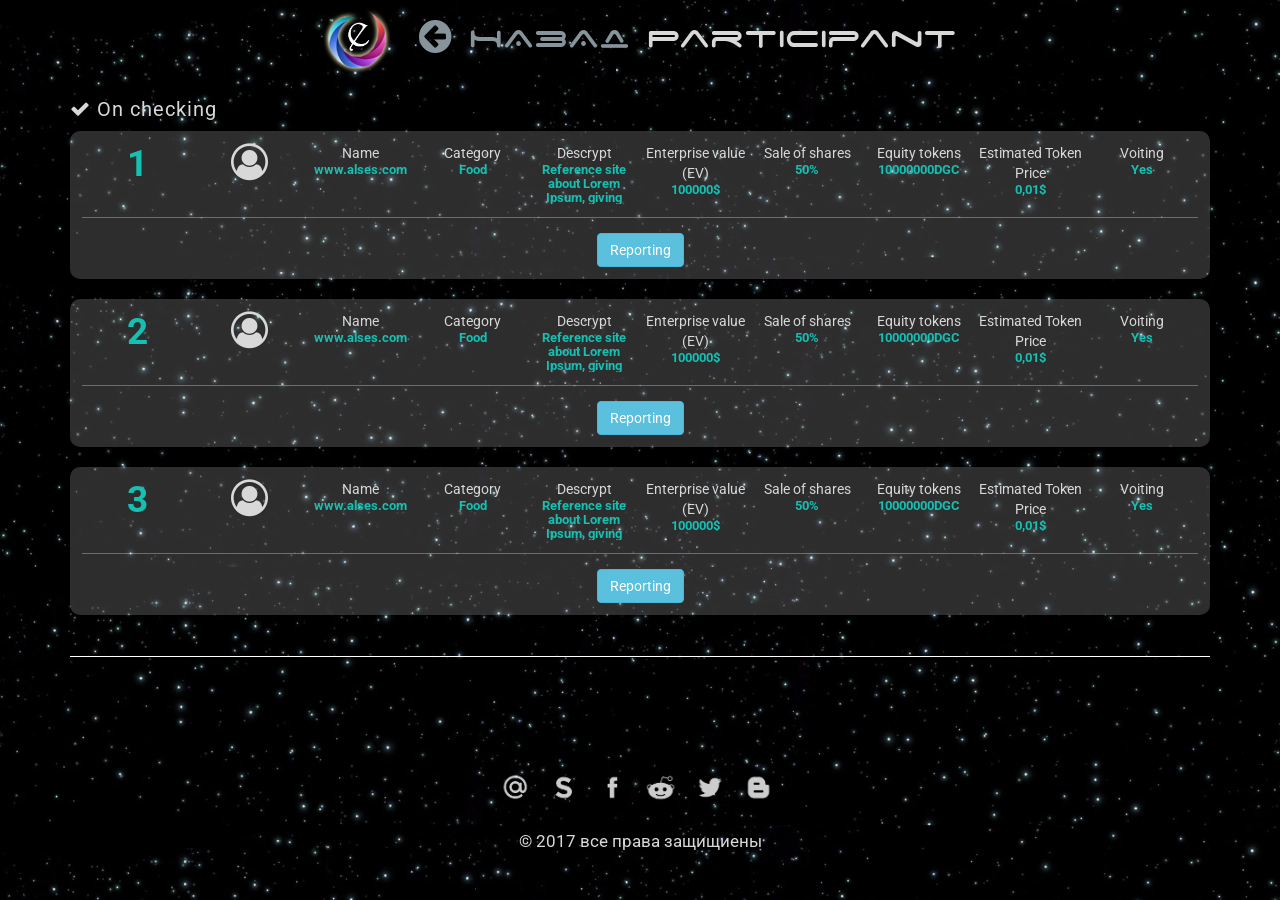
==== commit b7a053bf: "some fixes" ====
--- a/index-news.html
+++ b/index-news.html
@@ -1,1184 +1,341 @@
 <!DOCTYPE html>
 <html lang="en">
+
 <head>
-  <title>title</title>
-  <meta charset="utf-8">
-  <meta name="viewport" content="width=device-width, user-scalable=no, minimum-scale=1.0, maximum-scale=1.0">
-  <link href="https://netdna.bootstrapcdn.com/font-awesome/4.7.0/css/font-awesome.min.css" rel="stylesheet"
-      type="text/css" media="all">
-  <link href="css/bootstrap.css" rel="stylesheet">
-  <link href="plugins/CustomScrollbarr/jquery.mCustomScrollbar.css" rel="stylesheet">
-  <link rel="stylesheet" href="css/libs/animate.css">
-  <link href="css/style.css" rel="stylesheet">
-  <link href="https://fonts.googleapis.com/css?family=Kurale|Roboto:300,300i,400,400i,500,500i,700" rel="stylesheet"></head>
+    <title>title</title>
+    <meta charset="utf-8">
+    <meta name="viewport" content="width=device-width, user-scalable=no, minimum-scale=1.0, maximum-scale=1.0">
+    <link href="https://netdna.bootstrapcdn.com/font-awesome/4.7.0/css/font-awesome.min.css" rel="stylesheet" type="text/css" media="all">
+    <link href="css/bootstrap.css" rel="stylesheet">
+    <link href="plugins/CustomScrollbarr/jquery.mCustomScrollbar.css" rel="stylesheet">
+    <link rel="stylesheet" href="css/libs/animate.css">
+    <link href="css/style.css" rel="stylesheet">
+    <link href="https://fonts.googleapis.com/css?family=Kurale|Roboto:300,300i,400,400i,500,500i,700" rel="stylesheet">
+</head>
+
 <body>
+    <div class="bg-stars"></div>
+    <div class="wrapper">
+        <div class="content">
+            <div id="preloader">
+                <div id="status">
+                    <!-- Loader 7 -->
+                    <svg version="1.1" id="L7" xmlns="http://www.w3.org/2000/svg" xmlns:xlink="http://www.w3.org/1999/xlink" x="0px" y="0px" viewBox="0 0 100 100" enable-background="new 0 0 100 100" xml:space="preserve">
+                        <path fill="#d8d8d8" d="M31.6,3.5C5.9,13.6-6.6,42.7,3.5,68.4c10.1,25.7,39.2,38.3,64.9,28.1l-3.1-7.9c-21.3,8.4-45.4-2-53.8-23.3
+  c-8.4-21.3,2-45.4,23.3-53.8L31.6,3.5z">
+                            <animateTransform attributeName="transform" attributeType="XML" type="rotate" dur="2s" from="0 50 50" to="360 50 50" repeatCount="indefinite" />
+                        </path>
+                        <path fill="#d8d8d8" d="M42.3,39.6c5.7-4.3,13.9-3.1,18.1,2.7c4.3,5.7,3.1,13.9-2.7,18.1l4.1,5.5c8.8-6.5,10.6-19,4.1-27.7
+  c-6.5-8.8-19-10.6-27.7-4.1L42.3,39.6z">
+                            <animateTransform attributeName="transform" attributeType="XML" type="rotate" dur="1s" from="0 50 50" to="-360 50 50" repeatCount="indefinite" />
+                        </path>
+                        <path fill="#d8d8d8" d="M82,35.7C74.1,18,53.4,10.1,35.7,18S10.1,46.6,18,64.3l7.6-3.4c-6-13.5,0-29.3,13.5-35.3s29.3,0,35.3,13.5
+  L82,35.7z">
+                            <animateTransform attributeName="transform" attributeType="XML" type="rotate" dur="2s" from="0 50 50" to="360 50 50" repeatCount="indefinite" />
+                        </path>
+                    </svg>
+                </div>
+            </div>
+            <div class="canvas-content">
+                <div class="navbar navbar-inverse">
+                    <div class="navbar-header">
+                        <button type="button" class="navbar-toggle" data-toggle="collapse" data-target=".navbar-collapse">
+                            <span class="icon-bar"></span>
+                            <span class="icon-bar"></span>
+                            <span class="icon-bar"></span>
+                        </button>
+                        <a class="navbar-brand" href="#">
+                            <img src="img/logo.png">
+                            <span>Elementum</span>
+                        </a>
+                    </div>
+                    <div class="navbar-collapse collapse">
+                        <ul class="nav navbar-nav">
+                            <li class="active">
+                                <a href="index.html">Главная</a>
+                            </li>
+                            <li class="hvr-bounce-to-right">
+                                <a href="token.html">Wallet</a>
+                            </li>
+                            <li class="hvr-bounce-to-right">
+                                <a href="index-news.html">Participant</a>
+                            </li>
+                        </ul>
+                    </div>
+                </div>
+                <div class="container-row">
+                    <div class="container">
+                        <div class="bon-st slrs wow zoomInLeft" data-wow-duration="4.6s">
+                            <a href="index.html"> <i class="fa fa-arrow-circle-left" aria-hidden="true"></i>
+                                НАЗАД
+                            </a>
+                            Participant
+                        </div>
+                        <div class="video-ns">
+                            <div class="scroller-b news-scroll scrl">
+                                <div class="news-area">
+                                    <div class="cks-area">
+                                        <div class="hh-area">
+                                            <i class="fa fa-check" aria-hidden="true"></i>
+                                            On checking
+                                        </div>
+                                        <div class="block-info">
+                                            <span> <strong class="flk">1</strong>
+                                            </span>
+                                            <span>
+                                                <i class="fa fa-user-circle-o" aria-hidden="true"></i>
+                                            </span>
+                                            <span>
+                                                Name <strong>www.alses.com</strong>
+                                            </span>
+                                            <span>
+                                                Category
+                                                <strong>Food</strong>
+                                            </span>
+                                            <span class="w50">
+                                                Descrypt
+                                                <strong>Reference site about Lorem Ipsum, giving information on its origins, as well as a random Lipsum generator.</strong>
+                                            </span>
+                                            <span>
+                                                Enterprise value (EV)
+                                                <strong>100000$</strong>
+                                            </span>
+                                            <span>
+                                                Sale of shares
+                                                <strong>50%</strong>
+                                            </span>
+                                            <span>
+                                                Equity tokens
+                                                <strong>10000000DGC</strong>
+                                            </span>
+                                            <span>
+                                                Estimated Token Price
+                                                <strong>0,01$</strong>
+                                            </span>
+                                            <span>
+                                                Voiting
+                                                <strong>Yes</strong>
+                                            </span>
+                                            <a href="#demo" class="btn btn-info dmns" data-toggle="collapse">Reporting</a>
+                                            <div id="demo" class="collapse">
+                                                <div class="tkns">
+                                                    <span>
+                                                        N
+                                                        <strong>Name</strong>
+                                                    </span>
+                                                    <span>
+                                                        Date
+                                                        <strong>12.01.12</strong>
+                                                    </span>
+                                                    <span>
+                                                        Sales Tokens
+                                                        <strong>Name</strong>
+                                                    </span>
+                                                    <span>
+                                                        Share capital
+                                                        <strong>Name</strong>
+                                                    </span>
+                                                    <span>
+                                                        Dividends
+                                                        <strong>Name</strong>
+                                                    </span>
+                                                    <span>
+                                                        Dividends per share
+                                                        <strong>Name</strong>
+                                                    </span>
+                                                    <span>
+                                                        Company profit
+                                                        <strong>Name</strong>
+                                                    </span>
+                                                </div>
+                                            </div>
+                                        </div>
+                                        <div class="block-info">
+                                            <span>
+                                                <strong class="flk">2</strong>
+                                            </span>
+                                            <span>
+                                                <i class="fa fa-user-circle-o" aria-hidden="true"></i>
+                                            </span>
+                                            <span>
+                                                Name
+                                                <strong>www.alses.com</strong>
+                                            </span>
+                                            <span>
+                                                Category
+                                                <strong>Food</strong>
+                                            </span>
+                                            <span class="w50">
+                                                Descrypt
+                                                <strong>Reference site about Lorem Ipsum, giving information on its origins, as well as a random Lipsum generator.</strong>
+                                            </span>
+                                            <span>
+                                                Enterprise value (EV)
+                                                <strong>100000$</strong>
+                                            </span>
+                                            <span>
+                                                Sale of shares
+                                                <strong>50%</strong>
+                                            </span>
+                                            <span>
+                                                Equity tokens
+                                                <strong>10000000DGC</strong>
+                                            </span>
+                                            <span>
+                                                Estimated Token Price
+                                                <strong>0,01$</strong>
+                                            </span>
+                                            <span>
+                                                Voiting
+                                                <strong>Yes</strong>
+                                            </span>
+                                            <a href="#demo2" class="btn btn-info dmns" data-toggle="collapse">Reporting</a>
+                                            <div id="demo2" class="collapse">
+                                                <div class="tkns">
+                                                    <span>
+                                                        N
+                                                        <strong>Name</strong>
+                                                    </span>
+                                                    <span>
+                                                        Date
+                                                        <strong>12.01.12</strong>
+                                                    </span>
+                                                    <span>
+                                                        Sales Tokens
+                                                        <strong>Name</strong>
+                                                    </span>
+                                                    <span>
+                                                        Share capital
+                                                        <strong>Name</strong>
+                                                    </span>
+                                                    <span>
+                                                        Dividends
+                                                        <strong>Name</strong>
+                                                    </span>
+                                                    <span>
+                                                        Dividends per share
+                                                        <strong>Name</strong>
+                                                    </span>
+                                                    <span>
+                                                        Company profit
+                                                        <strong>Name</strong>
+                                                    </span>
+                                                </div>
+                                            </div>
+                                        </div>
+                                        <div class="block-info">
+                                            <span>
+                                                <strong class="flk">3</strong>
+                                            </span>
+                                            <span>
+                                                <i class="fa fa-user-circle-o" aria-hidden="true"></i>
+                                            </span>
+                                            <span>
+                                                Name
+                                                <strong>www.alses.com</strong>
+                                            </span>
+                                            <span>
+                                                Category
+                                                <strong>Food</strong>
+                                            </span>
+                                            <span class="w50">
+                                                Descrypt
+                                                <strong>Reference site about Lorem Ipsum, giving information on its origins, as well as a random Lipsum generator.</strong>
+                                            </span>
+                                            <span>
+                                                Enterprise value (EV)
+                                                <strong>100000$</strong>
+                                            </span>
+                                            <span>
+                                                Sale of shares
+                                                <strong>50%</strong>
+                                            </span>
+                                            <span>
+                                                Equity tokens
+                                                <strong>10000000DGC</strong>
+                                            </span>
+                                            <span>
+                                                Estimated Token Price
+                                                <strong>0,01$</strong>
+                                            </span>
+                                            <span>
+                                                Voiting
+                                                <strong>Yes</strong>
+                                            </span>
+                                            <a href="#demo3" class="btn btn-info dmns" data-toggle="collapse">Reporting</a>
+                                            <div id="demo3" class="collapse">
+                                                <div class="tkns">
+                                                    <span>
+                                                        N
+                                                        <strong>Name</strong>
+                                                    </span>
+                                                    <span>
+                                                        Date
+                                                        <strong>12.01.12</strong>
+                                                    </span>
+                                                    <span>
+                                                        Sales Tokens
+                                                        <strong>Name</strong>
+                                                    </span>
+                                                    <span>
+                                                        Share capital
+                                                        <strong>Name</strong>
+                                                    </span>
+                                                    <span>
+                                                        Dividends
+                                                        <strong>Name</strong>
+                                                    </span>
+                                                    <span>
+                                                        Dividends per share
+                                                        <strong>Name</strong>
+                                                    </span>
+                                                    <span>
+                                                        Company profit
+                                                        <strong>Name</strong>
+                                                    </span>
+                                                </div>
+                                            </div>
+                                        </div>
+                                    </div>
+                                </div>
+                            </div>
+                        </div>
+                    </div>
+                </div>
+            </div>
+        </div>
+        <div id="canvas" class="gradient"></div>
+        <section class="canvas-wrap"></section>
+    </div>
+    <div class="footer ffs">
+        <ul>
+            <li>
+                <a href="#" class="soc1 hvr-pulse"></a>
+            <li>
+            <li>
+                <a href="#" class="soc2 hvr-pulse"></a>
+            <li>
+            <li>
+                <a href="#" class="soc3 hvr-pulse"></a>
+            <li>
+            <li>
+                <a href="#" class="soc4 hvr-pulse"></a>
+            <li>
+            <li>
+                <a href="#" class="soc5 hvr-pulse"></a>
+            <li>
+            <li>
+                <a href="#" class="soc6 hvr-pulse"></a>
+            <li>
+        </ul>
+        <div class="clearfix"></div>
+        <span>© 2017 все права защищиены</span>
+    </div>
+    <script src="js/3d-lines-animation.js"></script>
+    <script src="http://cdnjs.cloudflare.com/ajax/libs/jquery/2.0.2/jquery.min.js"></script>
+    <script src="js/bootstrap.js"></script>
+    <script src="plugins/CustomScrollbarr/jquery.mCustomScrollbar.js"></script>
+    <script src="js/wow.js"></script>
+</body>
 
-  <style>
-  
-.video-area {
-    position: absolute;
-    top: 306px;
-    left: 50%;
-    min-width: 300px;
-    height: 640px !important;
-    width: 1335px !important;
-    margin-left: -663px;
-    margin-top: -306px;
-}
-
-@media screen and (max-width: 1699px)
-{
-video {
-    top: 245px !important;
-
-}
-
-}
-
-video {
-    position: absolute;
-    top: 306px;
-    left: 50%;
-    min-width: 300px;
-    height: 800px !important;
-    width: auto;
-    height: auto;
-    z-index: -100;
-    transform: translateX(-50%) translateY(-50%);
-    background-size: cover;
-    transition: 1s opacity;
-    opacity: 0.6;
-    width: 1335px !important;
-}
-.stopfade { 
-   opacity: .5;
-}
-
-@media screen and (max-width: 1199px) {
-  body {
-    background: #000 !important;
-    background-size: cover;
-}
-}
-</style>
-  <div class="bg-stars"></div>
-
-  <div class="wrapper">
-    <div class="content">
-
-      <div id="preloader">
-        <div id="status">
-          <!-- Loader 7 -->
-          <svg version="1.1" id="L7" xmlns="http://www.w3.org/2000/svg" xmlns:xlink="http://www.w3.org/1999/xlink" x="0px" y="0px"
-  viewBox="0 0 100 100" enable-background="new 0 0 100 100" xml:space="preserve">
-            <path fill="#d8d8d8" d="M31.6,3.5C5.9,13.6-6.6,42.7,3.5,68.4c10.1,25.7,39.2,38.3,64.9,28.1l-3.1-7.9c-21.3,8.4-45.4-2-53.8-23.3
-  c-8.4-21.3,2-45.4,23.3-53.8L31.6,3.5z">
-              <animateTransform 
-         attributeName="transform" 
-         attributeType="XML" 
-         type="rotate"
-         dur="2s" 
-         from="0 50 50"
-         to="360 50 50" 
-         repeatCount="indefinite" />
-            </path>
-            <path fill="#d8d8d8" d="M42.3,39.6c5.7-4.3,13.9-3.1,18.1,2.7c4.3,5.7,3.1,13.9-2.7,18.1l4.1,5.5c8.8-6.5,10.6-19,4.1-27.7
-  c-6.5-8.8-19-10.6-27.7-4.1L42.3,39.6z">
-              <animateTransform 
-         attributeName="transform" 
-         attributeType="XML" 
-         type="rotate"
-         dur="1s" 
-         from="0 50 50"
-         to="-360 50 50" 
-         repeatCount="indefinite" />
-            </path>
-            <path fill="#d8d8d8" d="M82,35.7C74.1,18,53.4,10.1,35.7,18S10.1,46.6,18,64.3l7.6-3.4c-6-13.5,0-29.3,13.5-35.3s29.3,0,35.3,13.5
-  L82,35.7z">
-              <animateTransform 
-         attributeName="transform" 
-         attributeType="XML" 
-         type="rotate"
-         dur="2s" 
-         from="0 50 50"
-         to="360 50 50" 
-         repeatCount="indefinite" />
-            </path>
-          </svg>
-        </div>
-      </div>
-
-      <div class="canvas-content">
-
-        <div class="navbar navbar-inverse">
-          <div class="navbar-header">
-            <button type="button" class="navbar-toggle" data-toggle="collapse" data-target=".navbar-collapse">
-              <span class="icon-bar"></span>
-              <span class="icon-bar"></span>
-              <span class="icon-bar"></span>
-            </button>
-            <a class="navbar-brand" href="#">
-              <img src="img/logo.png">
-              <span>Elementum</span>
-            </a>
-          </div>
-          <div class="navbar-collapse collapse">
-            <ul class="nav navbar-nav">
-              <li class="active">
-                <a href="index2.html">Главная</a>
-              </li>
-              <li class="hvr-bounce-to-right">
-                <a href="token.html">Wallet</a>
-              </li>
-              <li class="hvr-bounce-to-right">
-                <a href="index-news.html">Participant</a>
-              </li>
-
-            </ul>
-          </div>
-          <div class="profile-ns hvr-pulse">
-            Профиль <i aria-hidden="true" class="fa fa-sign-out"></i>
-          </div>
-        </div>
-
-        <div class="container-row">
-          <div class="container">
-
-            <div class="bon-st slrs wow zoomInLeft" data-wow-duration="4.6s">
-              <a href="index2.html"> <i class="fa fa-arrow-circle-left" aria-hidden="true"></i>
-                НАЗАД
-              </a>
-              Participant
-            </div>
-
-            <div class="video-ns">
-              <div class="scroller-b news-scroll scrl">
-                <div class="news-area">
-                  <div class="cks-area">
-                    <div class="hh-area">
-                      <i class="fa fa-check" aria-hidden="true"></i>
-                      On checking
-                    </div>
-                    <div class="block-info">
-                      <span> <strong class="flk">1</strong>
-                      </span>
-                      <span>
-                        <i class="fa fa-user-circle-o" aria-hidden="true"></i>
-                      </span>
-                      <span>
-                        Name <strong>www.alses.com</strong>
-                      </span>
-                      <span>
-                        Category
-                        <strong>Food</strong>
-                      </span>
-                      <span class="w50">
-                        Descrypt
-                        <strong>Reference site about Lorem Ipsum, giving information on its origins, as well as a random Lipsum generator.</strong> 
-                      </span>
-                      <span>
-                        Enterprise value (EV)
-                        <strong>100000$</strong>
-                      </span>
-                      <span>
-                        Sale of shares
-                        <strong>50%</strong>
-                      </span>
-                      <span>
-                        Equity tokens
-                        <strong>10000000DGC</strong>
-                      </span>
-                      <span>
-                        Estimated Token Price
-                        <strong>0,01$</strong>
-                      </span>
-                      <span>
-                        Voiting
-                        <strong>Yes</strong>
-                      </span>
-
-                      <a href="#demo" class="btn btn-info dmns" data-toggle="collapse">Reporting</a>
-                      <div id="demo" class="collapse">
-                        <div class="tkns">
-                          <span>
-                            N
-                            <strong>Name</strong>
-                          </span>
-                          <span>
-                            Date
-                            <strong>12.01.12</strong>
-                          </span>
-                          <span>
-                            Sales Tokens
-                            <strong>Name</strong>
-                          </span>
-                          <span>
-                            Share capital
-                            <strong>Name</strong>
-                          </span>
-                          <span>
-                            Dividends
-                            <strong>Name</strong>
-                          </span>
-                          <span>
-                            Dividends per share
-                            <strong>Name</strong>
-                          </span>
-                          <span>
-                            Company profit
-                            <strong>Name</strong>
-                          </span>
-                        </div>
-                      </div>
-                    </div>
-
-                    <div class="block-info">
-                      <span>
-                        <strong class="flk">2</strong>
-                      </span>
-                      <span>
-                        <i class="fa fa-user-circle-o" aria-hidden="true"></i>
-                      </span>
-                      <span>
-                        Name
-                        <strong>www.alses.com</strong>
-                      </span>
-                      <span>
-                        Category
-                        <strong>Food</strong>
-                      </span>
-                      <span class="w50">
-                        Descrypt
-                        <strong>Reference site about Lorem Ipsum, giving information on its origins, as well as a random Lipsum generator.</strong> 
-                      </span>
-                      <span>
-                        Enterprise value (EV)
-                        <strong>100000$</strong>
-                      </span>
-                      <span>
-                        Sale of shares
-                        <strong>50%</strong>
-                      </span>
-                      <span>
-                        Equity tokens
-                        <strong>10000000DGC</strong>
-                      </span>
-                      <span>
-                        Estimated Token Price
-                        <strong>0,01$</strong>
-                      </span>
-                      <span>
-                        Voiting
-                        <strong>Yes</strong>
-                      </span>
-
-                      <a href="#demo2" class="btn btn-info dmns" data-toggle="collapse">Reporting</a>
-                      <div id="demo2" class="collapse">
-                        <div class="tkns">
-                          <span>
-                            N
-                            <strong>Name</strong>
-                          </span>
-                          <span>
-                            Date
-                            <strong>12.01.12</strong>
-                          </span>
-                          <span>
-                            Sales Tokens
-                            <strong>Name</strong>
-                          </span>
-                          <span>
-                            Share capital
-                            <strong>Name</strong>
-                          </span>
-                          <span>
-                            Dividends
-                            <strong>Name</strong>
-                          </span>
-                          <span>
-                            Dividends per share
-                            <strong>Name</strong>
-                          </span>
-                          <span>
-                            Company profit
-                            <strong>Name</strong>
-                          </span>
-                        </div>
-                      </div>
-                    </div>
-
-
-
-
- <div class="block-info">
-                      <span>
-                        <strong class="flk">3</strong>
-                      </span>
-                      <span>
-                        <i class="fa fa-user-circle-o" aria-hidden="true"></i>
-                      </span>
-                      <span>
-                        Name
-                        <strong>www.alses.com</strong>
-                      </span>
-                      <span>
-                        Category
-                        <strong>Food</strong>
-                      </span>
-                      <span class="w50">
-                        Descrypt
-                        <strong>Reference site about Lorem Ipsum, giving information on its origins, as well as a random Lipsum generator.</strong> 
-                      </span>
-                      <span>
-                        Enterprise value (EV)
-                        <strong>100000$</strong>
-                      </span>
-                      <span>
-                        Sale of shares
-                        <strong>50%</strong>
-                      </span>
-                      <span>
-                        Equity tokens
-                        <strong>10000000DGC</strong>
-                      </span>
-                      <span>
-                        Estimated Token Price
-                        <strong>0,01$</strong>
-                      </span>
-                      <span>
-                        Voiting
-                        <strong>Yes</strong>
-                      </span>
-
-                      <a href="#demo3" class="btn btn-info dmns" data-toggle="collapse">Reporting</a>
-                      <div id="demo3" class="collapse">
-                        <div class="tkns">
-                          <span>
-                            N
-                            <strong>Name</strong>
-                          </span>
-                          <span>
-                            Date
-                            <strong>12.01.12</strong>
-                          </span>
-                          <span>
-                            Sales Tokens
-                            <strong>Name</strong>
-                          </span>
-                          <span>
-                            Share capital
-                            <strong>Name</strong>
-                          </span>
-                          <span>
-                            Dividends
-                            <strong>Name</strong>
-                          </span>
-                          <span>
-                            Dividends per share
-                            <strong>Name</strong>
-                          </span>
-                          <span>
-                            Company profit
-                            <strong>Name</strong>
-                          </span>
-                        </div>
-                      </div>
-                    </div>
-
-
-
-
-
-                  </div>
-
-                </div>
-
-              </div>
-
-<br><br>
-              <div class="cks-area sfdf">
-                    <div class="hh-area">
-                      <i class="fa fa-check" aria-hidden="true"></i>
-                   Applicants for participation
-                    </div>
-                    <div class="block-info">
-                      <span> <strong class="flk">1</strong>
-                      </span>
-                      <span>
-                        <i class="fa fa-user-circle-o" aria-hidden="true"></i>
-                      </span>
-                      <span>
-                        Name <strong>www.alses.com</strong>
-                      </span>
-                      <span>
-                        Category
-                        <strong>Food</strong>
-                      </span>
-                      <span class="w50">
-                        Descrypt
-                        <strong>Reference site about Lorem Ipsum, giving information on its origins, as well as a random Lipsum generator.</strong> 
-                      </span>
-                      <span>
-                        Enterprise value (EV)
-                        <strong>100000$</strong>
-                      </span>
-                      <span>
-                        Sale of shares
-                        <strong>50%</strong>
-                      </span>
-                      <span>
-                        Equity tokens
-                        <strong>10000000DGC</strong>
-                      </span>
-                      <span>
-                        Estimated Token Price
-                        <strong>0,01$</strong>
-                      </span>
-                      <span>
-                        Voiting
-                        <strong>Yes</strong>
-                      </span>
-
-                      <a href="#demos" class="btn btn-info dmns" data-toggle="collapse">Reporting</a>
-                      <div id="demos" class="collapse">
-                        <div class="tkns">
-                          <span>
-                            N
-                            <strong>Name</strong>
-                          </span>
-                          <span>
-                            Date
-                            <strong>12.01.12</strong>
-                          </span>
-                          <span>
-                            Sales Tokens
-                            <strong>Name</strong>
-                          </span>
-                          <span>
-                            Share capital
-                            <strong>Name</strong>
-                          </span>
-                          <span>
-                            Dividends
-                            <strong>Name</strong>
-                          </span>
-                          <span>
-                            Dividends per share
-                            <strong>Name</strong>
-                          </span>
-                          <span>
-                            Company profit
-                            <strong>Name</strong>
-                          </span>
-                        </div>
-                      </div>
-                    </div>
-
-
-                  </div>
-
-
-
-    <div class="cks-area sfdf">
-                    <div class="hh-area">
-                      <i class="fa fa-check" aria-hidden="true"></i>
-                    Active participant 
-                    </div>
-                    <div class="block-info">
-                      <span> <strong class="flk">1</strong>
-                      </span>
-                      <span>
-                        <i class="fa fa-user-circle-o" aria-hidden="true"></i>
-                      </span>
-                      <span>
-                        Name <strong>www.alses.com</strong>
-                      </span>
-                      <span>
-                        Category
-                        <strong>Food</strong>
-                      </span>
-                      <span class="w50">
-                        Descrypt
-                        <strong>Reference site about Lorem Ipsum, giving information on its origins, as well as a random Lipsum generator.</strong> 
-                      </span>
-                      <span>
-                        Enterprise value (EV)
-                        <strong>100000$</strong>
-                      </span>
-                      <span>
-                        Sale of shares
-                        <strong>50%</strong>
-                      </span>
-                      <span>
-                        Equity tokens
-                        <strong>10000000DGC</strong>
-                      </span>
-                      <span>
-                        Estimated Token Price
-                        <strong>0,01$</strong>
-                      </span>
-                      <span>
-                        Voiting
-                        <strong>Yes</strong>
-                      </span>
-
-                      <a href="#demq" class="btn btn-info dmns" data-toggle="collapse">Reporting</a>
-                      <div id="demq" class="collapse">
-                        <div class="tkns">
-                          <span>
-                            N
-                            <strong>Name</strong>
-                          </span>
-                          <span>
-                            Date
-                            <strong>12.01.12</strong>
-                          </span>
-                          <span>
-                            Sales Tokens
-                            <strong>Name</strong>
-                          </span>
-                          <span>
-                            Share capital
-                            <strong>Name</strong>
-                          </span>
-                          <span>
-                            Dividends
-                            <strong>Name</strong>
-                          </span>
-                          <span>
-                            Dividends per share
-                            <strong>Name</strong>
-                          </span>
-                          <span>
-                            Company profit
-                            <strong>Name</strong>
-                          </span>
-                        </div>
-                      </div>
-                    </div>
-
-
-                  </div>
-
-
-
-            </div>
-          </div>
-
-        </div>
-      </div>
-
-    </div>
-    <div id="canvas" class="gradient"></div>
-
-    <section class="canvas-wrap"></section>
-
-  </div>
-
-  <div class="footer ffs">
-    <ul>
-      <li>
-        <a href="#" class="soc1 hvr-pulse"></a>
-        <li>
-          <li>
-            <a href="#" class="soc2 hvr-pulse"></a>
-            <li>
-              <li>
-                <a href="#" class="soc3 hvr-pulse"></a>
-                <li>
-                  <li>
-                    <a href="#" class="soc4 hvr-pulse"></a>
-                    <li>
-                      <li>
-                        <a href="#" class="soc5 hvr-pulse"></a>
-                        <li>
-                          <li>
-                            <a href="#" class="soc6 hvr-pulse"></a>
-                            <li></ul>
-                            <div class="clearfix"></div>
-                            <span>© 2017 все права защищиены</span>
-                          </div>
-
-                          <script src="js/3d-lines-animation.js"></script>
-
-                          <script src="http://cdnjs.cloudflare.com/ajax/libs/jquery/2.0.2/jquery.min.js"></script>
-
-                          <script src="js/bootstrap.js"></script>
-
-                          <script src="plugins/CustomScrollbarr/jquery.mCustomScrollbar.js"></script>
-                          <script src="dist/wow.js"></script>
-                          <!-- Preloader -->
-                          <script type="text/javascript">
-    //<![CDATA[
-    $(window).load(function () { // makes sure the whole site is loaded
-        $('#status').fadeOut(); // will first fade out the loading animation
-        $('#preloader').delay(350).fadeOut('slow'); // will fade out the white DIV that covers the website.
-        $('body').delay(350).css({'overflow': 'visible'});
-    })
-    //]]>
-    
-    
-    $(document).ready(function () {
-              $(".navbar-toggle").on("click", function () {
-                    $(this).toggleClass("active");
-              });
-        });
-        
-        
-          wow = new WOW(
-      {
-        animateClass: 'animated',
-        offset:       100,
-        callback:     function(box) {
-          console.log("WOW: animating <" + box.tagName.toLowerCase() + ">")
-        }
-      }
-    );
-    wow.init();
-    document.getElementById('moar').onclick = function() {
-      var section = document.createElement('section');
-      section.className = 'section--purple wow fadeInDown';
-      this.parentNode.insertBefore(section, this);
-    };
-    
-    
-</script>
-
-                          <script>
-  
-    
-    $(".scroller-b").mCustomScrollbar({
-          axis:"y",     
-          autoDraggerLength:false,
-        
-        }); 
-        
-        
-        
-  $(function(){
-    $('.hvs1 a').click(function(){
-        $('.kr-1').addClass( "sw-active-no" );  
-        $('.podbl').addClass( "sw-active-no" ); 
-        $('.col-nx').addClass( "sw-active-no" );
-        $('.hvs3').addClass( "seae" ); 
-         $('.hvs4').addClass( "seae" );
-        $('.kr-2').addClass( "kks" );  
-        $('.kr-2').addClass( "animateds" ); 
-        $('.pos-cn').addClass( "animateds-aa" );    
-        $('.krv-1').addClass( "shows" ); 
-        $('.krv-2').removeClass( "shows" );  
-        $('.krv-3').removeClass( "shows" );  
-        $('.krv-4').removeClass( "shows" );   
-         $('.video-area').addClass( "hide-video" ); 
-         
-        
-    });
-});   
-        
-    $(function(){
-    $('.hvs2 a').click(function(){
-        $('.kr-1').addClass( "sw-active-no" );  
-        $('.podbl').addClass( "sw-active-no" ); 
-        $('.col-nx').addClass( "sw-active-no" );
-         $('.hvs3').addClass( "seae" ); 
-         $('.hvs4').addClass( "seae" );
-        $('.kr-2').addClass( "kks" );  
-        $('.kr-2').addClass( "animateds" );
-        $('.pos-cn').addClass( "animateds-aa" ); 
-        $('.kr-2').addClass( "animateds-rotate1" );    
-        $('.krv-2').addClass( "shows" ); 
-        $('.krv-1').removeClass( "shows" );  
-        $('.krv-3').removeClass( "shows" );  
-        $('.krv-4').removeClass( "shows" );   
-          $('.video-area').addClass( "hide-video" );    
-    });
-});   
-    
-    
-    
-      $(function(){
-    $('.hvs3 a').click(function(){
-        $('.kr-1').addClass( "sw-active-no" );  
-        $('.podbl').addClass( "sw-active-no" ); 
-        $('.col-nx').addClass( "sw-active-no" );
-         $('.hvs3').addClass( "seae" ); 
-         $('.hvs4').addClass( "seae" );
-        $('.kr-2').addClass( "kks" );  
-        $('.kr-2').addClass( "animateds" );  
-        $('.pos-cn').addClass( "animateds-aa" ); 
-        $('.kr-2').addClass( "animateds-rotate2" );   
-        $('.krv-3').addClass( "shows" ); 
-        $('.krv-1').removeClass( "shows" );  
-        $('.krv-2').removeClass( "shows" );  
-        $('.krv-4').removeClass( "shows" ); 
-          $('.video-area').addClass( "hide-video" );        
-    });
-});   
-      
-      
-      
-          $(function(){
-    $('.hvs4 a').click(function(){
-        $('.kr-1').addClass( "sw-active-no" );  
-        $('.podbl').addClass( "sw-active-no" ); 
-        $('.col-nx').addClass( "sw-active-no" );
-        $('.hvs3').addClass( "seae" ); 
-         $('.hvs4').addClass( "seae" );
-        $('.kr-2').addClass( "kks" );  
-        $('.pos-cn').addClass( "animateds-aa" ); 
-        $('.kr-2').addClass( "animateds" );    
-        $('.kr-2').addClass( "animateds-rotate3" ); 
-       $('.krv-4').addClass( "shows" ); 
-        $('.krv-1').removeClass( "shows" );  
-        $('.krv-3').removeClass( "shows" );  
-        $('.krv-2').removeClass( "shows" ); 
-         $('.video-area').addClass( "hide-video" );     
-    });
-});   
-    
-    
-    
-        
-          $(function(){
-    $('.kr-2').click(function(){
-        $('.kr-1').removeClass( "sw-active-no" );  
-        $('.podbl').removeClass( "sw-active-no" ); 
-        $('.col-nx').removeClass( "sw-active-no" );
-        $('.hvs3').removeClass( "seae" ); 
-         $('.hvs4').removeClass( "seae" );
-        $('.kr-2').removeClass( "kks" );  
-        $('.kr-2').removeClass( "animateds" );    
-       $('.krv-4').removeClass( "shows" ); 
-        $('.krv-1').removeClass( "shows" );  
-        $('.krv-3').removeClass( "shows" );  
-        $('.krv-2').removeClass( "shows" );   
-        $('.kr-2').removeClass( "animateds-rotate1" );  
-         $('.kr-2').removeClass( "animateds-rotate2" );  
-         $('.pos-cn').removeClass( "animateds-aa" ); 
-          $('.video-area').removeClass( "hide-video" ); 
-          $('.kr-2').removeClass( "animateds-rotate3" );   
-    });
-});   
-            
-  </script>
-
-                          <style>
-    canvas {
-    position: absolute;
-    top: 0;
-    bottom: 0;
-    left: 0;
-    right: 0;
-}
-
-
-.sw-active-no {
-    opacity: 0 !important;
-    visibility: hidden !important;
-    
-
-}
-
-.hide-video{
-  display: none !important;
-}
-
-.hvs3.seae {
-    top: 135px;
-}
-
-.hvs4.seae {
-    top: 135px;
-}
-
-
-.kr-2.kks {
-    background-size: cover !important;
- height: 200px !important;
-}
-
-.krv-2, .krv-1, .krv-3, .krv-4{
-  display: none;
-}
-
-.kr-2{
-cursor: pointer;  
-}
-
-
-.txt-blocks {
-    z-index: 22;
-}
-
-.kr-2.animateds{
-   z-index: 11;
-}
-
-.shows
-{
-    display: block;
-    -webkit-animation: fadeInFromNone 4.5s ease-out;
-    -moz-animation: fadeInFromNone 4.5s ease-out;
-    -o-animation: fadeInFromNone 4.5s ease-out;
-    animation: fadeInFromNone 4.5s ease-out;
-}
-
-@-webkit-keyframes fadeInFromNone {
-    0% {
-        display: none;
-        opacity: 0;
-    }
-
-    1% {
-        display: block;
-        opacity: 0;
-    }
-
-    100% {
-        display: block;
-        opacity: 1;
-    }
-}
-
-.content.shows .scroller-b {
-    max-height: 320px;
-}
-
-
-@media screen and (max-width: 1199px) { 
-.kr-2.kks {
-    background-size: cover !important;
-    height: 150px !important;
-}
-
-
-.txt-blocks{
-  display: none;
-}
-}
-.txt-blocks a{
-  transition: 3s; 
-}
-
-.txt-blocks a:hover{
-  color: #1c57a4 !important;
-}
-
-.kr-2.animateds {
-    z-index: 11;
-    position: relative;
-}
-.kr-2.kks {
-    background-size: 200% 200% !important;
-    height: 200px !important;
-    width: 193px;
-    background-position: center top;
-    display: block !important;
-}
-
-.bon-st {
-    color: #d8d8d8;
-    z-index: 11;
-    position: absolute;
-    top: 4px !important;
-    text-align: center;
-    left: 0;
-    right: 0;
-    font-size: 38px;
-}
-
-
-@media screen and (max-width: 1199px) { 
-.bon-st {
-    color: #d8d8d8;
-    z-index: 11;
-    position: absolute;
-    top: -255px !important;
-    text-align: center;
-    left: -31px;
-    right: 0;
-    font-size: 27px;
-}
-}
-
-@media screen and (min-width: 1700px) { 
-.col-sm-6 {
-    margin-top: 63px;
-}
-
-.column-l {
-    clear: both;
-    text-align: left;
-    margin-top: 80px;
-}
-
-.tok-fr {
-    font-size: 39px;
-    margin-top: -15px;
-    text-align: center;
-    color: #0A8290;
-}
-}
-
-@media (min-width: 768px)  and (max-width: 991px) { 
-.col-sm-6.pos-cn {
-    float: none;
-    position: relative !important;
-    margin: 0 auto;
-    clear: both;
-    margin-top: 30px !important;
-}
-
-.col-sm-12.col-md-3:first-child {
-    margin-bottom: 97px;
-}
-
-.col-sm-12.col-md-3:last-child {
-    margin-top: 177px;
-}
-
-}
-
-@media (min-width: 1200px){
-  .video-area {
-    border-radius: 10000px !important;
-    overflow: hidden;
--webkit-box-shadow: inset -10px -5px 172px 153px rgba(0,0,0,0.93);
--moz-box-shadow: inset -10px -5px 172px 153px rgba(0,0,0,0.93);
-box-shadow: inset -10px -5px 172px 153px rgba(0,0,0,0.93);
-}
-.footer ul a {
-    width: 35px;
-}
-}
-body {
-    background: #000 !important;
-}
-
-
-.tok-fr a {
-    color: #0A8290;
-    text-decoration: none !important;
-}
-
-.tok-fr a:hover{
-  color: #fff !important;
-}
-
-a {
-    transition: 2s;
-}
-.tok-fr.fghs {
-    font-size: 28px;
-    line-height: 27px;
-}
-
-@media (min-width: 1300px){
-.container-row .container {
-    width: 1275px !important;
-}
-.hvs4{
-    left: 440px;
-
-}
-.col-sm-12.col-md-3.mdl-l, .col-sm-12.col-md-3.mdl-r {
-    margin-top: 8px;
-}
-}
-.tok-fr.fghs {
-    margin-top: 23px;
-}
-a.walls {
-    color: #fff;
-    text-decoration: none;
-}
-@media (min-width: 1200px){
-.col-sm-12.col-md-3.mdl-r, .col-sm-12.col-md-3.mdl-l {
-    margin-top: 84px !important;
-}
-}
-
-
-
-
-
-
-
-
-/*! CSS Used from: https://gnosis.pm/resources/default/css/main.css */
-
-.cf:after{clear:both;}
-
-.cf{zoom:1;}
-.cf:after,.cf:before{content:"";display:table;}
-@media (max-width:767px){
-.m-all{float:left;padding:0 2.8rem;width:100%;}
-}
-@media (min-width:768px) and (max-width:1023px){
-.t-all{float:left;padding:0 2.8rem;}
-.t-all{width:100%;}
-}
-@media (min-width:1024px){
-.d-all{float:left;padding:0 2.8rem;}
-.d-all{width:100%;}
-}
-::-webkit-input-placeholder{color:rgba(8,98,117,.4);}
-:-moz-placeholder{color:rgba(8,98,117,.4);}
-::-moz-placeholder{color:rgba(8,98,117,.4);}
-:-ms-input-placeholder{color:rgba(8,98,117,.4);}
-.btn-blue{display:inline-block;background-color:transparent;position:relative;font-family:montserratregular,sans-serif;font-weight:400;font-size:20px;line-height:1.4;letter-spacing:.04em;text-decoration:none;white-space:normal;text-align:center;margin:0;padding:0;border-radius:0;border:none;cursor:pointer;-webkit-user-select:none;-moz-user-select:none;-ms-user-select:none;user-select:none;}
-.btn-blue:disabled{cursor:not-allowed;}
-.btn-blue:focus,.btn-blue:hover{text-decoration:none;outline:0!important;}
-.btn-blue:active{top:1px;}
-@media only screen and (max-width:767px){
-.btn-blue{font-size:16px;}
-}
-.btn-blue{color:#00a6c4!important;}
-.btn-blue{-webkit-transition:all .2s linear;-o-transition:all .2s linear;padding:7px 24px;}
-.btn-blue{border:2px solid rgba(8,98,117,.4);border-radius:9999px;transition:all .2s linear;}
-.btn-blue:focus,.btn-blue:hover{border-color:#00a6c4;color:#00a6c4!important;}
-.btn-blue:active{border-color:rgba(0,166,196,.5);-webkit-box-shadow:inset 0 3px 5px rgba(0,0,0,.125);box-shadow:inset 0 3px 5px rgba(0,0,0,.125);}
-.btn-blue:disabled,.btn-blue:disabled:active,.btn-blue:disabled:focus,.btn-blue:disabled:hover{border-color:rgba(8,98,117,.4)!important;color:#007b91!important;}
-h2{font-family:montserratlight,sans-serif;}
-a,a:visited{text-decoration:none;color:#87949c;-webkit-transition:color .2s linear;-o-transition:color .2s linear;transition:color .2s linear;}
-a:focus,a:hover,a:visited:focus,a:visited:hover{color:#00a6c4;text-decoration:none;}
-a:link,a:visited:link{-webkit-tap-highlight-color:#00a6c4;}
-p{margin:0 0 1.44em;-ms-word-wrap:normal;word-break:keep-all;word-wrap:normal;-webkit-hyphens:none;-moz-hyphens:none;-ms-hyphens:none;hyphens:none;-webkit-hyphenate-before:2;-webkit-hyphenate-after:3;hyphenate-lines:3;-webkit-font-feature-settings:"liga","dlig";-moz-font-feature-settings:"liga=1, dlig=1";-ms-font-feature-settings:"liga","dlig";-o-font-feature-settings:"liga","dlig";font-feature-settings:"liga","dlig";}
-h2{text-rendering:optimizelegibility;margin:0 0 1em;line-height:1;}
-h2{font-size:5rem;}
-.timeline .year .items,.timeline .year .items .item .box .content .portraits{-webkit-box-orient:horizontal;-webkit-box-direction:normal;}
-.timeline{min-height:100vh;}
-.page .title{font-family:montserrathairline,sans-serif;font-weight:400;}
-.page .title{font-size:8rem;}
-.page .title{text-align:center;text-transform:uppercase;color:#5ba0cf;}
-.page .title{margin:0 0 5rem;}
-.timeline .year .name{font-family:montserratlight,sans-serif;}
-.timeline{position:relative;margin:1rem 0 8rem;}
-.timeline .center-line{position:absolute;top:0;left:50%;z-index:10;height:100%;width:2px;-webkit-transform:translateX(-1px);-ms-transform:translateX(-1px);-o-transform:translateX(-1px);transform:translateX(-1px);background-color:#0A818F;}
-.timeline .year{position:relative;z-index:20;}
-.timeline .year .name{font-size:4rem;color:#0A818F;text-align:center;background-color:#182a36;}
-.timeline .year .items{display:-webkit-box;display:-webkit-flex;display:-ms-flexbox;display:flex;-webkit-flex-direction:row;-ms-flex-direction:row;flex-direction:row;-webkit-flex-wrap:wrap;-ms-flex-wrap:wrap;flex-wrap:wrap;}
-.timeline .year .items .item-empty{-webkit-flex-basis:50%;-ms-flex-preferred-size:50%;flex-basis:50%;height:1px;}
-.timeline .year .items .item{position:relative;-webkit-flex-basis:50%;-ms-flex-preferred-size:50%;flex-basis:50%;margin:5rem 0 0;}
-.timeline .year .items .item:first-child{margin-top:3.4rem;}
-.timeline .year .items .item:nth-child(2){margin-top:7rem;}
-.timeline .year .items .item:last-child{margin-bottom:2rem;}
-.timeline .year .items .item:before{content:'';position:absolute;z-index:20;top:-webkit-calc(1.8rem + 7px);top:calc(1.8rem + 7px);width:8px;height:8px;border:2px solid #0A818F;border-radius:9999px;background-color:#182a36;}
-.timeline .year .items .item.right{margin-left:auto;padding:0 0 0 7rem;}
-.timeline .year .items .item.right:before{left:-6px;}
-.timeline .year .items .item.right .date{left:6px;}
-.timeline .year .items .item.right .date:before{left:-2px;right:-1px;}
-.timeline .year .items .item.right .date:after{right:-2px;}
-.timeline .year .items .item.left{margin-right:auto;padding:0 7rem 0 0;}
-.timeline .year .items .item.left:before{right:-6px;}
-.timeline .year .items .item.left .date{right:6px;}
-.timeline .year .items .item.left .date:before{right:-2px;left:-1px;}
-.timeline .year .items .item.left .date:after{left:-2px;}
-.timeline .year .items .item.full{-webkit-flex-basis:100%;-ms-flex-preferred-size:100%;flex-basis:100%;}
-.timeline .year .items .item.full:before{display:none;}
-.timeline .year .items .item.token-launch{margin-top:4rem;}
-.timeline .year .items .item.token-launch .box{padding:4rem 0;}
-.timeline .year .items .item.token-launch .box .title{text-align:center;font-size:4rem;line-height:4.4rem;color:#0A818F;padding:0;}
-.timeline .year .items .item .box .content,.timeline .year .items .item .box .title,.timeline .year .items .item .date{font-family:montserratlight,sans-serif;}
-.timeline .year .items .item .date{position:absolute;z-index:10;top:-webkit-calc(1.8rem + 4px);top:calc(1.8rem + 4px);font-size:14px;line-height:18px;color:#0A818F;width:-webkit-calc(7rem - 6px);width:calc(7rem - 6px);text-align:center;}
-.timeline .year .items .item .date span{position:relative;z-index:20;display:inline-block;background-color:#182a36;padding:0 4px;}
-.timeline .year .items .item .date:after,.timeline .year .items .item .date:before{background-color:#0A818F;content:'';position:absolute;}
-.timeline .year .items .item .date:before{z-index:10;top:50%;height:2px;-webkit-transform:translateY(-50%);-ms-transform:translateY(-50%);-o-transform:translateY(-50%);transform:translateY(-50%);}
-.timeline .year .items .item .date:after{top:-6px;bottom:-6px;width:2px;}
-.timeline .year .items .item .box{background-color:#182a36;border:2px solid #29485d;}
-.timeline .year .items .item .box .title{text-transform:uppercase;font-size:18px;line-height:24px;color:#e8e8e8;padding:1.8rem 1.8rem 1.2rem;margin:0;letter-spacing:.02em;text-align:left;}
-.timeline .year .items .item .box .title .eth-icon{display:inline-block;vertical-align:middle;background:url(https://gnosis.pm/resources/default/img/timeline/eth-icon.png) center left no-repeat;-webkit-background-size:13px 20px;background-size:13px 20px;width:22px;height:24px;}
-.timeline .year .items .item .box .content{font-size:16px;line-height:20px;color:#a6a6a6;padding:0 1.8rem 1.8rem;letter-spacing:.02em;}
-.timeline .year .items .item .box .content :last-child{margin-bottom:0;}
-.timeline .year .items .item .box .content .portraits{display:-webkit-box;display:-webkit-flex;display:-ms-flexbox;display:flex;-webkit-flex-direction:row;-ms-flex-direction:row;flex-direction:row;}
-.timeline .year .items .item .box .content .portraits .portrait{max-width:120px;width:33.33%;padding:0 20px 0 0;}
-.timeline .year .items .item .box .content .portraits .portrait img{display:block;width:100%;height:auto;}
-.timeline .year:last-child .item:last-child:after{content:'';position:absolute;z-index:10;top:-webkit-calc(1.8rem + 7px);top:calc(1.8rem + 7px);left:-2px;bottom:0;width:4px;background-color:#182a36;}
-.wrap{max-width:1008px;width:100%;margin:0 auto;}
-@media only screen and (max-width:767px){
-.timeline{min-height:100vh;}
-.page .title{margin:0 0 4rem;}
-.timeline .year .items .item.left,.timeline .year .items .item.right{padding:0;}
-.timeline{position:relative;margin:3rem 0 8rem;}
-.timeline .year{position:relative;z-index:20;}
-.timeline .year .name{position:relative;font-size:30px;}
-.timeline .year .items{display:-webkit-box;display:-webkit-flex;display:-ms-flexbox;display:flex;-webkit-box-orient:horizontal;-webkit-box-direction:normal;-webkit-flex-direction:row;-ms-flex-direction:row;flex-direction:row;-webkit-flex-wrap:wrap;-ms-flex-wrap:wrap;flex-wrap:wrap;}
-.timeline .year .items .item-empty,.timeline .year .items .item.full:before,.timeline .year .items .item:before{display:none;}
-.timeline .year .items .item{position:relative;-webkit-flex-basis:100%;-ms-flex-preferred-size:100%;flex-basis:100%;margin:3.6rem 0!important;}
-.timeline .year .items .item:first-child{margin-top:3.4rem;}
-.timeline .year .items .item:nth-child(2){margin-top:7rem;}
-.timeline .year .items .item:last-child{margin-bottom:2rem;}
-.timeline .year .items .item.right .date{left:6px;}
-.timeline .year .items .item.right .date:before{left:-2px;right:-1px;}
-.timeline .year .items .item.right .date:after{right:-2px;}
-.timeline .year .items .item.left .date{right:auto;left:6px;}
-.timeline .year .items .item.left .date:before{left:-2px;right:-1px;}
-.timeline .year .items .item.left .date:after{left:auto;right:-2px;}
-.timeline .year .items .item.full{-webkit-flex-basis:100%;-ms-flex-preferred-size:100%;flex-basis:100%;}
-.timeline .year .items .item.token-launch{margin:40px 0 40px -4px!important;}
-.timeline .year .items .item.token-launch .box{padding:4rem 0;}
-.timeline .year .items .item.token-launch .box .title{font-size:30px;}
-.timeline .year .items .item .date{position:relative;z-index:10;top:auto!important;left:auto!important;bottom:auto!important;right:auto!important;width:100%;padding:0 0 10px;text-align:center;}
-.timeline .year .items .item .date span{position:relative;z-index:20;display:block;background-color:#182a36;padding:0 4px;line-height:22px;}
-.timeline .year .items .item .date:after,.timeline .year .items .item .date:before,.timeline .year:last-child .item:last-child:after{display:none;}
-.timeline .year .items .item .box .title{font-size:16px;line-height:22px;}
-.timeline .year .items .item .box .content{font-size:14px;line-height:18px;}
-.timeline .year:last-child .item:last-child{margin-bottom:0!important;}
-}
-
-
-@media (max-width:767px){
-.col-sm-6.pos-cn.animateds-aa {
-    margin-bottom: 219px;
-}
-
-.col-sm-6.pos-cn.animateds-aa .content.shows {
-    margin-top: 25px;
-}
-}
-@media (min-width:1200px){
-.footer.ffs {
-    position: relative;
-}
-}
-  </style>
-
-                          <script>
-  var vid = document.getElementById("bgvid");
-var pauseButton = document.querySelector("#polina button");
-
-if (window.matchMedia('(prefers-reduced-motion)').matches) {
-    vid.removeAttribute("autoplay");
-    vid.pause();
-    pauseButton.innerHTML = "Paused";
-}
-
-function vidFade() {
-  vid.classList.add("stopfade");
-}
-
-vid.addEventListener('ended', function()
-{
-// only functional if "loop" is removed 
-vid.pause();
-// to capture IE10
-vidFade();
-}); 
-
-
-pauseButton.addEventListener("click", function() {
-  vid.classList.toggle("stopfade");
-  if (vid.paused) {
-    vid.play();
-    pauseButton.innerHTML = "Pause";
-  } else {
-    vid.pause();
-    pauseButton.innerHTML = "Paused";
-  }
-})
-
-
-</script>
-
-</body>
-                        </html>+</html>
--- a/css/style.css
+++ b/css/style.css
@@ -1,8242 +1 @@
-
-@font-face {
-	font-family: 'Space Age Cyrillic';
-	src: url('SpaceAgeCyrillic-Regular.eot');
-	src: url('SpaceAgeCyrillic-Regular.eot?#iefix') format('embedded-opentype'),
-		url('SpaceAgeCyrillic-Regular.woff') format('woff'),
-		url('SpaceAgeCyrillic-Regular.ttf') format('truetype');
-	font-weight: normal;
-	font-style: normal;
-}
-
-@import url('https://fonts.googleapis.com/css?family=Kurale|Roboto');
-
-
-html, body {
-    font-family: 'Roboto', sans-serif !important;
-}
-
-.bon-st{
-	  font-family: 'Space Age Cyrillic' !important;
-}
-
-   body {
-                background-color: #d8d8d8;
-                margin: 0px;
-                overflow: hidden;
-                font-family:arial;
-                color:#d8d8d8;
-            }
-            h1{
-                margin:0;
-            }
-
-            a {
-                color:#0078ff;
-            }
-            #canvas{
-                width:100%;
-                height:100%;
-                overflow: hidden;
-                position:absolute;
-                top:0;
-                left:0;
-                             
-            }
-            
-             #canvasy{
-                width:100%;
-                height:100%;
-                overflow: hidden;
-                position:absolute;
-                top:0;
-                left:0;
-                opacity: 0.3;
-                             
-            }
-            .canvas-wrap{
-                position:relative;
-                
-            }
-            div.canvas-content{
-                position:relative;
-                z-index:2000;
-                color:#d8d8d8;
-                text-align:center;
-                padding-top:0px;
-            }
-            .canvas-wrap{
-	            height: 100%;
-            }
-            html, body{
-	            height: 100%;
-            }
-            
-            
-/* Preloader */
-#preloader {
-	position: fixed;
-	top:0;
-	left:0;
-	right:0;
-	bottom:0;
-	/* Permalink - use to edit and share this gradient: http://colorzilla.com/gradient-editor/#91538f+0,7584d8+100 */
-background: #000; /* Old browsers */
-
-	z-index:9999; /* makes sure it stays on top */
-}
-
-#status {
-	width:150px;
-	position:absolute;
-	left:50%; /* centers the loading animation horizontally one the screen */
-	top:50%; /* centers the loading animation vertically one the screen */
-	background-repeat:no-repeat;
-	background-position:center;
-	margin:-75px 0 0 -75px; /* is width and height divided by two */
-}
-
-
-.navbar-toggle .icon-bar:nth-of-type(2) {
-	  top: 1px;
-}
-
-.navbar-toggle .icon-bar:nth-of-type(3) {
-  	top: 2px;
-}
-
-.navbar-toggle .icon-bar {
-	  position: relative;
-	  transition: all 500ms ease-in-out;
-}
-
-.navbar-toggle.active .icon-bar:nth-of-type(1) {
-	  top: 6px;
-	  transform: rotate(45deg);
-}
-
-.navbar-toggle.active .icon-bar:nth-of-type(2) {
-	  background-color: transparent;
-}
-
-.navbar-toggle.active .icon-bar:nth-of-type(3) {
-	  top: -6px;
-	  transform: rotate(-45deg);
-}
-.navbar-inverse {
-    background-color: rgba(34, 34, 34, 0.25);
-    border-color: rgba(34, 34, 34, 0.25);
-}
-@media screen and (min-width: 1200px) {
-.navbar-nav > li > a {
-    padding-top: 15px;
-    padding-bottom: 15px;
-    font-size: 17px;
-}
-
-
-
-.navbar-brand {
-    float: left;
-    height: 50px;
-    padding: 15px 15px;
-    font-size: 25px;
-    line-height: 20px;
-}
-}
-
-
-
-
-
-
-
-
-
-
-
-
-/*!
- * Hover.css (http://ianlunn.github.io/Hover/)
- * Version: 2.2.0
- * Author: Ian Lunn @IanLunn
- * Author URL: http://ianlunn.co.uk/
- * Github: https://github.com/IanLunn/Hover
-
- * Hover.css Copyright Ian Lunn 2017. Generated with Sass.
- */
-/* 2D TRANSITIONS */
-/* Grow */
-.hvr-grow {
-  display: inline-block;
-  vertical-align: middle;
-  -webkit-transform: perspective(1px) translateZ(0);
-  transform: perspective(1px) translateZ(0);
-  box-shadow: 0 0 1px transparent;
-  -webkit-transition-duration: 0.3s;
-  transition-duration: 0.3s;
-  -webkit-transition-property: transform;
-  transition-property: transform;
-}
-.hvr-grow:hover, .hvr-grow:focus, .hvr-grow:active {
-  -webkit-transform: scale(1.1);
-  transform: scale(1.1);
-}
-
-/* Shrink */
-.hvr-shrink {
-  display: inline-block;
-  vertical-align: middle;
-  -webkit-transform: perspective(1px) translateZ(0);
-  transform: perspective(1px) translateZ(0);
-  box-shadow: 0 0 1px transparent;
-  -webkit-transition-duration: 0.3s;
-  transition-duration: 0.3s;
-  -webkit-transition-property: transform;
-  transition-property: transform;
-}
-.hvr-shrink:hover, .hvr-shrink:focus, .hvr-shrink:active {
-  -webkit-transform: scale(0.9);
-  transform: scale(0.9);
-}
-
-/* Pulse */
-@-webkit-keyframes hvr-pulse {
-  25% {
-    -webkit-transform: scale(1.1);
-    transform: scale(1.1);
-  }
-  75% {
-    -webkit-transform: scale(0.9);
-    transform: scale(0.9);
-  }
-}
-@keyframes hvr-pulse {
-  25% {
-    -webkit-transform: scale(1.1);
-    transform: scale(1.1);
-  }
-  75% {
-    -webkit-transform: scale(0.9);
-    transform: scale(0.9);
-  }
-}
-.hvr-pulse {
-  display: inline-block;
-  vertical-align: middle;
-  -webkit-transform: perspective(1px) translateZ(0);
-  transform: perspective(1px) translateZ(0);
-  box-shadow: 0 0 1px transparent;
-}
-.hvr-pulse:hover, .hvr-pulse:focus, .hvr-pulse:active {
-  -webkit-animation-name: hvr-pulse;
-  animation-name: hvr-pulse;
-  -webkit-animation-duration: 1s;
-  animation-duration: 1s;
-  -webkit-animation-timing-function: linear;
-  animation-timing-function: linear;
-  -webkit-animation-iteration-count: infinite;
-  animation-iteration-count: infinite;
-}
-
-/* Pulse Grow */
-@-webkit-keyframes hvr-pulse-grow {
-  to {
-    -webkit-transform: scale(1.1);
-    transform: scale(1.1);
-  }
-}
-@keyframes hvr-pulse-grow {
-  to {
-    -webkit-transform: scale(1.1);
-    transform: scale(1.1);
-  }
-}
-.hvr-pulse-grow {
-  display: inline-block;
-  vertical-align: middle;
-  -webkit-transform: perspective(1px) translateZ(0);
-  transform: perspective(1px) translateZ(0);
-  box-shadow: 0 0 1px transparent;
-}
-.hvr-pulse-grow:hover, .hvr-pulse-grow:focus, .hvr-pulse-grow:active {
-  -webkit-animation-name: hvr-pulse-grow;
-  animation-name: hvr-pulse-grow;
-  -webkit-animation-duration: 0.3s;
-  animation-duration: 0.3s;
-  -webkit-animation-timing-function: linear;
-  animation-timing-function: linear;
-  -webkit-animation-iteration-count: infinite;
-  animation-iteration-count: infinite;
-  -webkit-animation-direction: alternate;
-  animation-direction: alternate;
-}
-
-/* Pulse Shrink */
-@-webkit-keyframes hvr-pulse-shrink {
-  to {
-    -webkit-transform: scale(0.9);
-    transform: scale(0.9);
-  }
-}
-@keyframes hvr-pulse-shrink {
-  to {
-    -webkit-transform: scale(0.9);
-    transform: scale(0.9);
-  }
-}
-.hvr-pulse-shrink {
-  display: inline-block;
-  vertical-align: middle;
-  -webkit-transform: perspective(1px) translateZ(0);
-  transform: perspective(1px) translateZ(0);
-  box-shadow: 0 0 1px transparent;
-}
-.hvr-pulse-shrink:hover, .hvr-pulse-shrink:focus, .hvr-pulse-shrink:active {
-  -webkit-animation-name: hvr-pulse-shrink;
-  animation-name: hvr-pulse-shrink;
-  -webkit-animation-duration: 0.3s;
-  animation-duration: 0.3s;
-  -webkit-animation-timing-function: linear;
-  animation-timing-function: linear;
-  -webkit-animation-iteration-count: infinite;
-  animation-iteration-count: infinite;
-  -webkit-animation-direction: alternate;
-  animation-direction: alternate;
-}
-
-/* Push */
-@-webkit-keyframes hvr-push {
-  50% {
-    -webkit-transform: scale(0.8);
-    transform: scale(0.8);
-  }
-  100% {
-    -webkit-transform: scale(1);
-    transform: scale(1);
-  }
-}
-@keyframes hvr-push {
-  50% {
-    -webkit-transform: scale(0.8);
-    transform: scale(0.8);
-  }
-  100% {
-    -webkit-transform: scale(1);
-    transform: scale(1);
-  }
-}
-.hvr-push {
-  display: inline-block;
-  vertical-align: middle;
-  -webkit-transform: perspective(1px) translateZ(0);
-  transform: perspective(1px) translateZ(0);
-  box-shadow: 0 0 1px transparent;
-}
-.hvr-push:hover, .hvr-push:focus, .hvr-push:active {
-  -webkit-animation-name: hvr-push;
-  animation-name: hvr-push;
-  -webkit-animation-duration: 0.3s;
-  animation-duration: 0.3s;
-  -webkit-animation-timing-function: linear;
-  animation-timing-function: linear;
-  -webkit-animation-iteration-count: 1;
-  animation-iteration-count: 1;
-}
-
-/* Pop */
-@-webkit-keyframes hvr-pop {
-  50% {
-    -webkit-transform: scale(1.2);
-    transform: scale(1.2);
-  }
-}
-@keyframes hvr-pop {
-  50% {
-    -webkit-transform: scale(1.2);
-    transform: scale(1.2);
-  }
-}
-.hvr-pop {
-  display: inline-block;
-  vertical-align: middle;
-  -webkit-transform: perspective(1px) translateZ(0);
-  transform: perspective(1px) translateZ(0);
-  box-shadow: 0 0 1px transparent;
-}
-.hvr-pop:hover, .hvr-pop:focus, .hvr-pop:active {
-  -webkit-animation-name: hvr-pop;
-  animation-name: hvr-pop;
-  -webkit-animation-duration: 0.3s;
-  animation-duration: 0.3s;
-  -webkit-animation-timing-function: linear;
-  animation-timing-function: linear;
-  -webkit-animation-iteration-count: 1;
-  animation-iteration-count: 1;
-}
-
-/* Bounce In */
-.hvr-bounce-in {
-  display: inline-block;
-  vertical-align: middle;
-  -webkit-transform: perspective(1px) translateZ(0);
-  transform: perspective(1px) translateZ(0);
-  box-shadow: 0 0 1px transparent;
-  -webkit-transition-duration: 0.5s;
-  transition-duration: 0.5s;
-}
-.hvr-bounce-in:hover, .hvr-bounce-in:focus, .hvr-bounce-in:active {
-  -webkit-transform: scale(1.2);
-  transform: scale(1.2);
-  -webkit-transition-timing-function: cubic-bezier(0.47, 2.02, 0.31, -0.36);
-  transition-timing-function: cubic-bezier(0.47, 2.02, 0.31, -0.36);
-}
-
-/* Bounce Out */
-.hvr-bounce-out {
-  display: inline-block;
-  vertical-align: middle;
-  -webkit-transform: perspective(1px) translateZ(0);
-  transform: perspective(1px) translateZ(0);
-  box-shadow: 0 0 1px transparent;
-  -webkit-transition-duration: 0.5s;
-  transition-duration: 0.5s;
-}
-.hvr-bounce-out:hover, .hvr-bounce-out:focus, .hvr-bounce-out:active {
-  -webkit-transform: scale(0.8);
-  transform: scale(0.8);
-  -webkit-transition-timing-function: cubic-bezier(0.47, 2.02, 0.31, -0.36);
-  transition-timing-function: cubic-bezier(0.47, 2.02, 0.31, -0.36);
-}
-
-/* Rotate */
-.hvr-rotate {
-  display: inline-block;
-  vertical-align: middle;
-  -webkit-transform: perspective(1px) translateZ(0);
-  transform: perspective(1px) translateZ(0);
-  box-shadow: 0 0 1px transparent;
-  -webkit-transition-duration: 0.3s;
-  transition-duration: 0.3s;
-  -webkit-transition-property: transform;
-  transition-property: transform;
-}
-.hvr-rotate:hover, .hvr-rotate:focus, .hvr-rotate:active {
-  -webkit-transform: rotate(4deg);
-  transform: rotate(4deg);
-}
-
-/* Grow Rotate */
-.hvr-grow-rotate {
-  display: inline-block;
-  vertical-align: middle;
-  -webkit-transform: perspective(1px) translateZ(0);
-  transform: perspective(1px) translateZ(0);
-  box-shadow: 0 0 1px transparent;
-  -webkit-transition-duration: 0.3s;
-  transition-duration: 0.3s;
-  -webkit-transition-property: transform;
-  transition-property: transform;
-}
-.hvr-grow-rotate:hover, .hvr-grow-rotate:focus, .hvr-grow-rotate:active {
-  -webkit-transform: scale(1.1) rotate(4deg);
-  transform: scale(1.1) rotate(4deg);
-}
-
-/* Float */
-.hvr-float {
-  display: inline-block;
-  vertical-align: middle;
-  -webkit-transform: perspective(1px) translateZ(0);
-  transform: perspective(1px) translateZ(0);
-  box-shadow: 0 0 1px transparent;
-  -webkit-transition-duration: 0.3s;
-  transition-duration: 0.3s;
-  -webkit-transition-property: transform;
-  transition-property: transform;
-  -webkit-transition-timing-function: ease-out;
-  transition-timing-function: ease-out;
-}
-.hvr-float:hover, .hvr-float:focus, .hvr-float:active {
-  -webkit-transform: translateY(-8px);
-  transform: translateY(-8px);
-}
-
-/* Sink */
-.hvr-sink {
-  display: inline-block;
-  vertical-align: middle;
-  -webkit-transform: perspective(1px) translateZ(0);
-  transform: perspective(1px) translateZ(0);
-  box-shadow: 0 0 1px transparent;
-  -webkit-transition-duration: 0.3s;
-  transition-duration: 0.3s;
-  -webkit-transition-property: transform;
-  transition-property: transform;
-  -webkit-transition-timing-function: ease-out;
-  transition-timing-function: ease-out;
-}
-.hvr-sink:hover, .hvr-sink:focus, .hvr-sink:active {
-  -webkit-transform: translateY(8px);
-  transform: translateY(8px);
-}
-
-/* Bob */
-@-webkit-keyframes hvr-bob {
-  0% {
-    -webkit-transform: translateY(-8px);
-    transform: translateY(-8px);
-  }
-  50% {
-    -webkit-transform: translateY(-4px);
-    transform: translateY(-4px);
-  }
-  100% {
-    -webkit-transform: translateY(-8px);
-    transform: translateY(-8px);
-  }
-}
-@keyframes hvr-bob {
-  0% {
-    -webkit-transform: translateY(-8px);
-    transform: translateY(-8px);
-  }
-  50% {
-    -webkit-transform: translateY(-4px);
-    transform: translateY(-4px);
-  }
-  100% {
-    -webkit-transform: translateY(-8px);
-    transform: translateY(-8px);
-  }
-}
-@-webkit-keyframes hvr-bob-float {
-  100% {
-    -webkit-transform: translateY(-8px);
-    transform: translateY(-8px);
-  }
-}
-@keyframes hvr-bob-float {
-  100% {
-    -webkit-transform: translateY(-8px);
-    transform: translateY(-8px);
-  }
-}
-.hvr-bob {
-  display: inline-block;
-  vertical-align: middle;
-  -webkit-transform: perspective(1px) translateZ(0);
-  transform: perspective(1px) translateZ(0);
-  box-shadow: 0 0 1px transparent;
-}
-.hvr-bob:hover, .hvr-bob:focus, .hvr-bob:active {
-  -webkit-animation-name: hvr-bob-float, hvr-bob;
-  animation-name: hvr-bob-float, hvr-bob;
-  -webkit-animation-duration: .3s, 1.5s;
-  animation-duration: .3s, 1.5s;
-  -webkit-animation-delay: 0s, .3s;
-  animation-delay: 0s, .3s;
-  -webkit-animation-timing-function: ease-out, ease-in-out;
-  animation-timing-function: ease-out, ease-in-out;
-  -webkit-animation-iteration-count: 1, infinite;
-  animation-iteration-count: 1, infinite;
-  -webkit-animation-fill-mode: forwards;
-  animation-fill-mode: forwards;
-  -webkit-animation-direction: normal, alternate;
-  animation-direction: normal, alternate;
-}
-
-/* Hang */
-@-webkit-keyframes hvr-hang {
-  0% {
-    -webkit-transform: translateY(8px);
-    transform: translateY(8px);
-  }
-  50% {
-    -webkit-transform: translateY(4px);
-    transform: translateY(4px);
-  }
-  100% {
-    -webkit-transform: translateY(8px);
-    transform: translateY(8px);
-  }
-}
-@keyframes hvr-hang {
-  0% {
-    -webkit-transform: translateY(8px);
-    transform: translateY(8px);
-  }
-  50% {
-    -webkit-transform: translateY(4px);
-    transform: translateY(4px);
-  }
-  100% {
-    -webkit-transform: translateY(8px);
-    transform: translateY(8px);
-  }
-}
-@-webkit-keyframes hvr-hang-sink {
-  100% {
-    -webkit-transform: translateY(8px);
-    transform: translateY(8px);
-  }
-}
-@keyframes hvr-hang-sink {
-  100% {
-    -webkit-transform: translateY(8px);
-    transform: translateY(8px);
-  }
-}
-.hvr-hang {
-  display: inline-block;
-  vertical-align: middle;
-  -webkit-transform: perspective(1px) translateZ(0);
-  transform: perspective(1px) translateZ(0);
-  box-shadow: 0 0 1px transparent;
-}
-.hvr-hang:hover, .hvr-hang:focus, .hvr-hang:active {
-  -webkit-animation-name: hvr-hang-sink, hvr-hang;
-  animation-name: hvr-hang-sink, hvr-hang;
-  -webkit-animation-duration: .3s, 1.5s;
-  animation-duration: .3s, 1.5s;
-  -webkit-animation-delay: 0s, .3s;
-  animation-delay: 0s, .3s;
-  -webkit-animation-timing-function: ease-out, ease-in-out;
-  animation-timing-function: ease-out, ease-in-out;
-  -webkit-animation-iteration-count: 1, infinite;
-  animation-iteration-count: 1, infinite;
-  -webkit-animation-fill-mode: forwards;
-  animation-fill-mode: forwards;
-  -webkit-animation-direction: normal, alternate;
-  animation-direction: normal, alternate;
-}
-
-/* Skew */
-.hvr-skew {
-  display: inline-block;
-  vertical-align: middle;
-  -webkit-transform: perspective(1px) translateZ(0);
-  transform: perspective(1px) translateZ(0);
-  box-shadow: 0 0 1px transparent;
-  -webkit-transition-duration: 0.3s;
-  transition-duration: 0.3s;
-  -webkit-transition-property: transform;
-  transition-property: transform;
-}
-.hvr-skew:hover, .hvr-skew:focus, .hvr-skew:active {
-  -webkit-transform: skew(-10deg);
-  transform: skew(-10deg);
-}
-
-/* Skew Forward */
-.hvr-skew-forward {
-  display: inline-block;
-  vertical-align: middle;
-  -webkit-transform: perspective(1px) translateZ(0);
-  transform: perspective(1px) translateZ(0);
-  box-shadow: 0 0 1px transparent;
-  -webkit-transition-duration: 0.3s;
-  transition-duration: 0.3s;
-  -webkit-transition-property: transform;
-  transition-property: transform;
-  -webkit-transform-origin: 0 100%;
-  transform-origin: 0 100%;
-}
-.hvr-skew-forward:hover, .hvr-skew-forward:focus, .hvr-skew-forward:active {
-  -webkit-transform: skew(-10deg);
-  transform: skew(-10deg);
-}
-
-/* Skew Backward */
-.hvr-skew-backward {
-  display: inline-block;
-  vertical-align: middle;
-  -webkit-transform: perspective(1px) translateZ(0);
-  transform: perspective(1px) translateZ(0);
-  box-shadow: 0 0 1px transparent;
-  -webkit-transition-duration: 0.3s;
-  transition-duration: 0.3s;
-  -webkit-transition-property: transform;
-  transition-property: transform;
-  -webkit-transform-origin: 0 100%;
-  transform-origin: 0 100%;
-}
-.hvr-skew-backward:hover, .hvr-skew-backward:focus, .hvr-skew-backward:active {
-  -webkit-transform: skew(10deg);
-  transform: skew(10deg);
-}
-
-/* Wobble Vertical */
-@-webkit-keyframes hvr-wobble-vertical {
-  16.65% {
-    -webkit-transform: translateY(8px);
-    transform: translateY(8px);
-  }
-  33.3% {
-    -webkit-transform: translateY(-6px);
-    transform: translateY(-6px);
-  }
-  49.95% {
-    -webkit-transform: translateY(4px);
-    transform: translateY(4px);
-  }
-  66.6% {
-    -webkit-transform: translateY(-2px);
-    transform: translateY(-2px);
-  }
-  83.25% {
-    -webkit-transform: translateY(1px);
-    transform: translateY(1px);
-  }
-  100% {
-    -webkit-transform: translateY(0);
-    transform: translateY(0);
-  }
-}
-@keyframes hvr-wobble-vertical {
-  16.65% {
-    -webkit-transform: translateY(8px);
-    transform: translateY(8px);
-  }
-  33.3% {
-    -webkit-transform: translateY(-6px);
-    transform: translateY(-6px);
-  }
-  49.95% {
-    -webkit-transform: translateY(4px);
-    transform: translateY(4px);
-  }
-  66.6% {
-    -webkit-transform: translateY(-2px);
-    transform: translateY(-2px);
-  }
-  83.25% {
-    -webkit-transform: translateY(1px);
-    transform: translateY(1px);
-  }
-  100% {
-    -webkit-transform: translateY(0);
-    transform: translateY(0);
-  }
-}
-.hvr-wobble-vertical {
-  display: inline-block;
-  vertical-align: middle;
-  -webkit-transform: perspective(1px) translateZ(0);
-  transform: perspective(1px) translateZ(0);
-  box-shadow: 0 0 1px transparent;
-}
-.hvr-wobble-vertical:hover, .hvr-wobble-vertical:focus, .hvr-wobble-vertical:active {
-  -webkit-animation-name: hvr-wobble-vertical;
-  animation-name: hvr-wobble-vertical;
-  -webkit-animation-duration: 1s;
-  animation-duration: 1s;
-  -webkit-animation-timing-function: ease-in-out;
-  animation-timing-function: ease-in-out;
-  -webkit-animation-iteration-count: 1;
-  animation-iteration-count: 1;
-}
-
-/* Wobble Horizontal */
-@-webkit-keyframes hvr-wobble-horizontal {
-  16.65% {
-    -webkit-transform: translateX(8px);
-    transform: translateX(8px);
-  }
-  33.3% {
-    -webkit-transform: translateX(-6px);
-    transform: translateX(-6px);
-  }
-  49.95% {
-    -webkit-transform: translateX(4px);
-    transform: translateX(4px);
-  }
-  66.6% {
-    -webkit-transform: translateX(-2px);
-    transform: translateX(-2px);
-  }
-  83.25% {
-    -webkit-transform: translateX(1px);
-    transform: translateX(1px);
-  }
-  100% {
-    -webkit-transform: translateX(0);
-    transform: translateX(0);
-  }
-}
-@keyframes hvr-wobble-horizontal {
-  16.65% {
-    -webkit-transform: translateX(8px);
-    transform: translateX(8px);
-  }
-  33.3% {
-    -webkit-transform: translateX(-6px);
-    transform: translateX(-6px);
-  }
-  49.95% {
-    -webkit-transform: translateX(4px);
-    transform: translateX(4px);
-  }
-  66.6% {
-    -webkit-transform: translateX(-2px);
-    transform: translateX(-2px);
-  }
-  83.25% {
-    -webkit-transform: translateX(1px);
-    transform: translateX(1px);
-  }
-  100% {
-    -webkit-transform: translateX(0);
-    transform: translateX(0);
-  }
-}
-.hvr-wobble-horizontal {
-  display: inline-block;
-  vertical-align: middle;
-  -webkit-transform: perspective(1px) translateZ(0);
-  transform: perspective(1px) translateZ(0);
-  box-shadow: 0 0 1px transparent;
-}
-.hvr-wobble-horizontal:hover, .hvr-wobble-horizontal:focus, .hvr-wobble-horizontal:active {
-  -webkit-animation-name: hvr-wobble-horizontal;
-  animation-name: hvr-wobble-horizontal;
-  -webkit-animation-duration: 1s;
-  animation-duration: 1s;
-  -webkit-animation-timing-function: ease-in-out;
-  animation-timing-function: ease-in-out;
-  -webkit-animation-iteration-count: 1;
-  animation-iteration-count: 1;
-}
-
-/* Wobble To Bottom Right */
-@-webkit-keyframes hvr-wobble-to-bottom-right {
-  16.65% {
-    -webkit-transform: translate(8px, 8px);
-    transform: translate(8px, 8px);
-  }
-  33.3% {
-    -webkit-transform: translate(-6px, -6px);
-    transform: translate(-6px, -6px);
-  }
-  49.95% {
-    -webkit-transform: translate(4px, 4px);
-    transform: translate(4px, 4px);
-  }
-  66.6% {
-    -webkit-transform: translate(-2px, -2px);
-    transform: translate(-2px, -2px);
-  }
-  83.25% {
-    -webkit-transform: translate(1px, 1px);
-    transform: translate(1px, 1px);
-  }
-  100% {
-    -webkit-transform: translate(0, 0);
-    transform: translate(0, 0);
-  }
-}
-@keyframes hvr-wobble-to-bottom-right {
-  16.65% {
-    -webkit-transform: translate(8px, 8px);
-    transform: translate(8px, 8px);
-  }
-  33.3% {
-    -webkit-transform: translate(-6px, -6px);
-    transform: translate(-6px, -6px);
-  }
-  49.95% {
-    -webkit-transform: translate(4px, 4px);
-    transform: translate(4px, 4px);
-  }
-  66.6% {
-    -webkit-transform: translate(-2px, -2px);
-    transform: translate(-2px, -2px);
-  }
-  83.25% {
-    -webkit-transform: translate(1px, 1px);
-    transform: translate(1px, 1px);
-  }
-  100% {
-    -webkit-transform: translate(0, 0);
-    transform: translate(0, 0);
-  }
-}
-.hvr-wobble-to-bottom-right {
-  display: inline-block;
-  vertical-align: middle;
-  -webkit-transform: perspective(1px) translateZ(0);
-  transform: perspective(1px) translateZ(0);
-  box-shadow: 0 0 1px transparent;
-}
-.hvr-wobble-to-bottom-right:hover, .hvr-wobble-to-bottom-right:focus, .hvr-wobble-to-bottom-right:active {
-  -webkit-animation-name: hvr-wobble-to-bottom-right;
-  animation-name: hvr-wobble-to-bottom-right;
-  -webkit-animation-duration: 1s;
-  animation-duration: 1s;
-  -webkit-animation-timing-function: ease-in-out;
-  animation-timing-function: ease-in-out;
-  -webkit-animation-iteration-count: 1;
-  animation-iteration-count: 1;
-}
-
-/* Wobble To Top Right */
-@-webkit-keyframes hvr-wobble-to-top-right {
-  16.65% {
-    -webkit-transform: translate(8px, -8px);
-    transform: translate(8px, -8px);
-  }
-  33.3% {
-    -webkit-transform: translate(-6px, 6px);
-    transform: translate(-6px, 6px);
-  }
-  49.95% {
-    -webkit-transform: translate(4px, -4px);
-    transform: translate(4px, -4px);
-  }
-  66.6% {
-    -webkit-transform: translate(-2px, 2px);
-    transform: translate(-2px, 2px);
-  }
-  83.25% {
-    -webkit-transform: translate(1px, -1px);
-    transform: translate(1px, -1px);
-  }
-  100% {
-    -webkit-transform: translate(0, 0);
-    transform: translate(0, 0);
-  }
-}
-@keyframes hvr-wobble-to-top-right {
-  16.65% {
-    -webkit-transform: translate(8px, -8px);
-    transform: translate(8px, -8px);
-  }
-  33.3% {
-    -webkit-transform: translate(-6px, 6px);
-    transform: translate(-6px, 6px);
-  }
-  49.95% {
-    -webkit-transform: translate(4px, -4px);
-    transform: translate(4px, -4px);
-  }
-  66.6% {
-    -webkit-transform: translate(-2px, 2px);
-    transform: translate(-2px, 2px);
-  }
-  83.25% {
-    -webkit-transform: translate(1px, -1px);
-    transform: translate(1px, -1px);
-  }
-  100% {
-    -webkit-transform: translate(0, 0);
-    transform: translate(0, 0);
-  }
-}
-.hvr-wobble-to-top-right {
-  display: inline-block;
-  vertical-align: middle;
-  -webkit-transform: perspective(1px) translateZ(0);
-  transform: perspective(1px) translateZ(0);
-  box-shadow: 0 0 1px transparent;
-}
-.hvr-wobble-to-top-right:hover, .hvr-wobble-to-top-right:focus, .hvr-wobble-to-top-right:active {
-  -webkit-animation-name: hvr-wobble-to-top-right;
-  animation-name: hvr-wobble-to-top-right;
-  -webkit-animation-duration: 1s;
-  animation-duration: 1s;
-  -webkit-animation-timing-function: ease-in-out;
-  animation-timing-function: ease-in-out;
-  -webkit-animation-iteration-count: 1;
-  animation-iteration-count: 1;
-}
-
-/* Wobble Top */
-@-webkit-keyframes hvr-wobble-top {
-  16.65% {
-    -webkit-transform: skew(-12deg);
-    transform: skew(-12deg);
-  }
-  33.3% {
-    -webkit-transform: skew(10deg);
-    transform: skew(10deg);
-  }
-  49.95% {
-    -webkit-transform: skew(-6deg);
-    transform: skew(-6deg);
-  }
-  66.6% {
-    -webkit-transform: skew(4deg);
-    transform: skew(4deg);
-  }
-  83.25% {
-    -webkit-transform: skew(-2deg);
-    transform: skew(-2deg);
-  }
-  100% {
-    -webkit-transform: skew(0);
-    transform: skew(0);
-  }
-}
-@keyframes hvr-wobble-top {
-  16.65% {
-    -webkit-transform: skew(-12deg);
-    transform: skew(-12deg);
-  }
-  33.3% {
-    -webkit-transform: skew(10deg);
-    transform: skew(10deg);
-  }
-  49.95% {
-    -webkit-transform: skew(-6deg);
-    transform: skew(-6deg);
-  }
-  66.6% {
-    -webkit-transform: skew(4deg);
-    transform: skew(4deg);
-  }
-  83.25% {
-    -webkit-transform: skew(-2deg);
-    transform: skew(-2deg);
-  }
-  100% {
-    -webkit-transform: skew(0);
-    transform: skew(0);
-  }
-}
-.hvr-wobble-top {
-  display: inline-block;
-  vertical-align: middle;
-  -webkit-transform: perspective(1px) translateZ(0);
-  transform: perspective(1px) translateZ(0);
-  box-shadow: 0 0 1px transparent;
-  -webkit-transform-origin: 0 100%;
-  transform-origin: 0 100%;
-}
-.hvr-wobble-top:hover, .hvr-wobble-top:focus, .hvr-wobble-top:active {
-  -webkit-animation-name: hvr-wobble-top;
-  animation-name: hvr-wobble-top;
-  -webkit-animation-duration: 1s;
-  animation-duration: 1s;
-  -webkit-animation-timing-function: ease-in-out;
-  animation-timing-function: ease-in-out;
-  -webkit-animation-iteration-count: 1;
-  animation-iteration-count: 1;
-}
-
-/* Wobble Bottom */
-@-webkit-keyframes hvr-wobble-bottom {
-  16.65% {
-    -webkit-transform: skew(-12deg);
-    transform: skew(-12deg);
-  }
-  33.3% {
-    -webkit-transform: skew(10deg);
-    transform: skew(10deg);
-  }
-  49.95% {
-    -webkit-transform: skew(-6deg);
-    transform: skew(-6deg);
-  }
-  66.6% {
-    -webkit-transform: skew(4deg);
-    transform: skew(4deg);
-  }
-  83.25% {
-    -webkit-transform: skew(-2deg);
-    transform: skew(-2deg);
-  }
-  100% {
-    -webkit-transform: skew(0);
-    transform: skew(0);
-  }
-}
-@keyframes hvr-wobble-bottom {
-  16.65% {
-    -webkit-transform: skew(-12deg);
-    transform: skew(-12deg);
-  }
-  33.3% {
-    -webkit-transform: skew(10deg);
-    transform: skew(10deg);
-  }
-  49.95% {
-    -webkit-transform: skew(-6deg);
-    transform: skew(-6deg);
-  }
-  66.6% {
-    -webkit-transform: skew(4deg);
-    transform: skew(4deg);
-  }
-  83.25% {
-    -webkit-transform: skew(-2deg);
-    transform: skew(-2deg);
-  }
-  100% {
-    -webkit-transform: skew(0);
-    transform: skew(0);
-  }
-}
-.hvr-wobble-bottom {
-  display: inline-block;
-  vertical-align: middle;
-  -webkit-transform: perspective(1px) translateZ(0);
-  transform: perspective(1px) translateZ(0);
-  box-shadow: 0 0 1px transparent;
-  -webkit-transform-origin: 100% 0;
-  transform-origin: 100% 0;
-}
-.hvr-wobble-bottom:hover, .hvr-wobble-bottom:focus, .hvr-wobble-bottom:active {
-  -webkit-animation-name: hvr-wobble-bottom;
-  animation-name: hvr-wobble-bottom;
-  -webkit-animation-duration: 1s;
-  animation-duration: 1s;
-  -webkit-animation-timing-function: ease-in-out;
-  animation-timing-function: ease-in-out;
-  -webkit-animation-iteration-count: 1;
-  animation-iteration-count: 1;
-}
-
-/* Wobble Skew */
-@-webkit-keyframes hvr-wobble-skew {
-  16.65% {
-    -webkit-transform: skew(-12deg);
-    transform: skew(-12deg);
-  }
-  33.3% {
-    -webkit-transform: skew(10deg);
-    transform: skew(10deg);
-  }
-  49.95% {
-    -webkit-transform: skew(-6deg);
-    transform: skew(-6deg);
-  }
-  66.6% {
-    -webkit-transform: skew(4deg);
-    transform: skew(4deg);
-  }
-  83.25% {
-    -webkit-transform: skew(-2deg);
-    transform: skew(-2deg);
-  }
-  100% {
-    -webkit-transform: skew(0);
-    transform: skew(0);
-  }
-}
-@keyframes hvr-wobble-skew {
-  16.65% {
-    -webkit-transform: skew(-12deg);
-    transform: skew(-12deg);
-  }
-  33.3% {
-    -webkit-transform: skew(10deg);
-    transform: skew(10deg);
-  }
-  49.95% {
-    -webkit-transform: skew(-6deg);
-    transform: skew(-6deg);
-  }
-  66.6% {
-    -webkit-transform: skew(4deg);
-    transform: skew(4deg);
-  }
-  83.25% {
-    -webkit-transform: skew(-2deg);
-    transform: skew(-2deg);
-  }
-  100% {
-    -webkit-transform: skew(0);
-    transform: skew(0);
-  }
-}
-.hvr-wobble-skew {
-  display: inline-block;
-  vertical-align: middle;
-  -webkit-transform: perspective(1px) translateZ(0);
-  transform: perspective(1px) translateZ(0);
-  box-shadow: 0 0 1px transparent;
-}
-.hvr-wobble-skew:hover, .hvr-wobble-skew:focus, .hvr-wobble-skew:active {
-  -webkit-animation-name: hvr-wobble-skew;
-  animation-name: hvr-wobble-skew;
-  -webkit-animation-duration: 1s;
-  animation-duration: 1s;
-  -webkit-animation-timing-function: ease-in-out;
-  animation-timing-function: ease-in-out;
-  -webkit-animation-iteration-count: 1;
-  animation-iteration-count: 1;
-}
-
-/* Buzz */
-@-webkit-keyframes hvr-buzz {
-  50% {
-    -webkit-transform: translateX(3px) rotate(2deg);
-    transform: translateX(3px) rotate(2deg);
-  }
-  100% {
-    -webkit-transform: translateX(-3px) rotate(-2deg);
-    transform: translateX(-3px) rotate(-2deg);
-  }
-}
-@keyframes hvr-buzz {
-  50% {
-    -webkit-transform: translateX(3px) rotate(2deg);
-    transform: translateX(3px) rotate(2deg);
-  }
-  100% {
-    -webkit-transform: translateX(-3px) rotate(-2deg);
-    transform: translateX(-3px) rotate(-2deg);
-  }
-}
-.hvr-buzz {
-  display: inline-block;
-  vertical-align: middle;
-  -webkit-transform: perspective(1px) translateZ(0);
-  transform: perspective(1px) translateZ(0);
-  box-shadow: 0 0 1px transparent;
-}
-.hvr-buzz:hover, .hvr-buzz:focus, .hvr-buzz:active {
-  -webkit-animation-name: hvr-buzz;
-  animation-name: hvr-buzz;
-  -webkit-animation-duration: 0.15s;
-  animation-duration: 0.15s;
-  -webkit-animation-timing-function: linear;
-  animation-timing-function: linear;
-  -webkit-animation-iteration-count: infinite;
-  animation-iteration-count: infinite;
-}
-
-/* Buzz Out */
-@-webkit-keyframes hvr-buzz-out {
-  10% {
-    -webkit-transform: translateX(3px) rotate(2deg);
-    transform: translateX(3px) rotate(2deg);
-  }
-  20% {
-    -webkit-transform: translateX(-3px) rotate(-2deg);
-    transform: translateX(-3px) rotate(-2deg);
-  }
-  30% {
-    -webkit-transform: translateX(3px) rotate(2deg);
-    transform: translateX(3px) rotate(2deg);
-  }
-  40% {
-    -webkit-transform: translateX(-3px) rotate(-2deg);
-    transform: translateX(-3px) rotate(-2deg);
-  }
-  50% {
-    -webkit-transform: translateX(2px) rotate(1deg);
-    transform: translateX(2px) rotate(1deg);
-  }
-  60% {
-    -webkit-transform: translateX(-2px) rotate(-1deg);
-    transform: translateX(-2px) rotate(-1deg);
-  }
-  70% {
-    -webkit-transform: translateX(2px) rotate(1deg);
-    transform: translateX(2px) rotate(1deg);
-  }
-  80% {
-    -webkit-transform: translateX(-2px) rotate(-1deg);
-    transform: translateX(-2px) rotate(-1deg);
-  }
-  90% {
-    -webkit-transform: translateX(1px) rotate(0);
-    transform: translateX(1px) rotate(0);
-  }
-  100% {
-    -webkit-transform: translateX(-1px) rotate(0);
-    transform: translateX(-1px) rotate(0);
-  }
-}
-@keyframes hvr-buzz-out {
-  10% {
-    -webkit-transform: translateX(3px) rotate(2deg);
-    transform: translateX(3px) rotate(2deg);
-  }
-  20% {
-    -webkit-transform: translateX(-3px) rotate(-2deg);
-    transform: translateX(-3px) rotate(-2deg);
-  }
-  30% {
-    -webkit-transform: translateX(3px) rotate(2deg);
-    transform: translateX(3px) rotate(2deg);
-  }
-  40% {
-    -webkit-transform: translateX(-3px) rotate(-2deg);
-    transform: translateX(-3px) rotate(-2deg);
-  }
-  50% {
-    -webkit-transform: translateX(2px) rotate(1deg);
-    transform: translateX(2px) rotate(1deg);
-  }
-  60% {
-    -webkit-transform: translateX(-2px) rotate(-1deg);
-    transform: translateX(-2px) rotate(-1deg);
-  }
-  70% {
-    -webkit-transform: translateX(2px) rotate(1deg);
-    transform: translateX(2px) rotate(1deg);
-  }
-  80% {
-    -webkit-transform: translateX(-2px) rotate(-1deg);
-    transform: translateX(-2px) rotate(-1deg);
-  }
-  90% {
-    -webkit-transform: translateX(1px) rotate(0);
-    transform: translateX(1px) rotate(0);
-  }
-  100% {
-    -webkit-transform: translateX(-1px) rotate(0);
-    transform: translateX(-1px) rotate(0);
-  }
-}
-.hvr-buzz-out {
-  display: inline-block;
-  vertical-align: middle;
-  -webkit-transform: perspective(1px) translateZ(0);
-  transform: perspective(1px) translateZ(0);
-  box-shadow: 0 0 1px transparent;
-}
-.hvr-buzz-out:hover, .hvr-buzz-out:focus, .hvr-buzz-out:active {
-  -webkit-animation-name: hvr-buzz-out;
-  animation-name: hvr-buzz-out;
-  -webkit-animation-duration: 0.75s;
-  animation-duration: 0.75s;
-  -webkit-animation-timing-function: linear;
-  animation-timing-function: linear;
-  -webkit-animation-iteration-count: 1;
-  animation-iteration-count: 1;
-}
-
-/* Forward */
-.hvr-forward {
-  display: inline-block;
-  vertical-align: middle;
-  -webkit-transform: perspective(1px) translateZ(0);
-  transform: perspective(1px) translateZ(0);
-  box-shadow: 0 0 1px transparent;
-  -webkit-transition-duration: 0.3s;
-  transition-duration: 0.3s;
-  -webkit-transition-property: transform;
-  transition-property: transform;
-}
-.hvr-forward:hover, .hvr-forward:focus, .hvr-forward:active {
-  -webkit-transform: translateX(8px);
-  transform: translateX(8px);
-}
-
-/* Backward */
-.hvr-backward {
-  display: inline-block;
-  vertical-align: middle;
-  -webkit-transform: perspective(1px) translateZ(0);
-  transform: perspective(1px) translateZ(0);
-  box-shadow: 0 0 1px transparent;
-  -webkit-transition-duration: 0.3s;
-  transition-duration: 0.3s;
-  -webkit-transition-property: transform;
-  transition-property: transform;
-}
-.hvr-backward:hover, .hvr-backward:focus, .hvr-backward:active {
-  -webkit-transform: translateX(-8px);
-  transform: translateX(-8px);
-}
-
-/* BACKGROUND TRANSITIONS */
-/* Fade */
-.hvr-fade {
-  display: inline-block;
-  vertical-align: middle;
-  -webkit-transform: perspective(1px) translateZ(0);
-  transform: perspective(1px) translateZ(0);
-  box-shadow: 0 0 1px transparent;
-  overflow: hidden;
-  -webkit-transition-duration: 0.3s;
-  transition-duration: 0.3s;
-  -webkit-transition-property: color, background-color;
-  transition-property: color, background-color;
-}
-.hvr-fade:hover, .hvr-fade:focus, .hvr-fade:active {
-  background-color: #2098D1;
-  color: white;
-}
-
-/* Back Pulse */
-@-webkit-keyframes hvr-back-pulse {
-  50% {
-    background-color: rgba(32, 152, 209, 0.75);
-  }
-}
-@keyframes hvr-back-pulse {
-  50% {
-    background-color: rgba(32, 152, 209, 0.75);
-  }
-}
-.hvr-back-pulse {
-  display: inline-block;
-  vertical-align: middle;
-  -webkit-transform: perspective(1px) translateZ(0);
-  transform: perspective(1px) translateZ(0);
-  box-shadow: 0 0 1px transparent;
-  overflow: hidden;
-  -webkit-transition-duration: 0.5s;
-  transition-duration: 0.5s;
-  -webkit-transition-property: color, background-color;
-  transition-property: color, background-color;
-}
-.hvr-back-pulse:hover, .hvr-back-pulse:focus, .hvr-back-pulse:active {
-  -webkit-animation-name: hvr-back-pulse;
-  animation-name: hvr-back-pulse;
-  -webkit-animation-duration: 1s;
-  animation-duration: 1s;
-  -webkit-animation-delay: 0.5s;
-  animation-delay: 0.5s;
-  -webkit-animation-timing-function: linear;
-  animation-timing-function: linear;
-  -webkit-animation-iteration-count: infinite;
-  animation-iteration-count: infinite;
-  background-color: #2098D1;
-  background-color: #2098d1;
-  color: white;
-}
-
-/* Sweep To Right */
-.hvr-sweep-to-right {
-  display: inline-block;
-  vertical-align: middle;
-  -webkit-transform: perspective(1px) translateZ(0);
-  transform: perspective(1px) translateZ(0);
-  box-shadow: 0 0 1px transparent;
-  position: relative;
-  -webkit-transition-property: color;
-  transition-property: color;
-  -webkit-transition-duration: 0.3s;
-  transition-duration: 0.3s;
-}
-.hvr-sweep-to-right:before {
-  content: "";
-  position: absolute;
-  z-index: -1;
-  top: 0;
-  left: 0;
-  right: 0;
-  bottom: 0;
-  background: #2098D1;
-  -webkit-transform: scaleX(0);
-  transform: scaleX(0);
-  -webkit-transform-origin: 0 50%;
-  transform-origin: 0 50%;
-  -webkit-transition-property: transform;
-  transition-property: transform;
-  -webkit-transition-duration: 0.3s;
-  transition-duration: 0.3s;
-  -webkit-transition-timing-function: ease-out;
-  transition-timing-function: ease-out;
-}
-.hvr-sweep-to-right:hover, .hvr-sweep-to-right:focus, .hvr-sweep-to-right:active {
-  color: white;
-}
-.hvr-sweep-to-right:hover:before, .hvr-sweep-to-right:focus:before, .hvr-sweep-to-right:active:before {
-  -webkit-transform: scaleX(1);
-  transform: scaleX(1);
-}
-
-/* Sweep To Left */
-.hvr-sweep-to-left {
-  display: inline-block;
-  vertical-align: middle;
-  -webkit-transform: perspective(1px) translateZ(0);
-  transform: perspective(1px) translateZ(0);
-  box-shadow: 0 0 1px transparent;
-  position: relative;
-  -webkit-transition-property: color;
-  transition-property: color;
-  -webkit-transition-duration: 0.3s;
-  transition-duration: 0.3s;
-}
-.hvr-sweep-to-left:before {
-  content: "";
-  position: absolute;
-  z-index: -1;
-  top: 0;
-  left: 0;
-  right: 0;
-  bottom: 0;
-  background: #2098D1;
-  -webkit-transform: scaleX(0);
-  transform: scaleX(0);
-  -webkit-transform-origin: 100% 50%;
-  transform-origin: 100% 50%;
-  -webkit-transition-property: transform;
-  transition-property: transform;
-  -webkit-transition-duration: 0.3s;
-  transition-duration: 0.3s;
-  -webkit-transition-timing-function: ease-out;
-  transition-timing-function: ease-out;
-}
-.hvr-sweep-to-left:hover, .hvr-sweep-to-left:focus, .hvr-sweep-to-left:active {
-  color: white;
-}
-.hvr-sweep-to-left:hover:before, .hvr-sweep-to-left:focus:before, .hvr-sweep-to-left:active:before {
-  -webkit-transform: scaleX(1);
-  transform: scaleX(1);
-}
-
-/* Sweep To Bottom */
-.hvr-sweep-to-bottom {
-  display: inline-block;
-  vertical-align: middle;
-  -webkit-transform: perspective(1px) translateZ(0);
-  transform: perspective(1px) translateZ(0);
-  box-shadow: 0 0 1px transparent;
-  position: relative;
-  -webkit-transition-property: color;
-  transition-property: color;
-  -webkit-transition-duration: 0.3s;
-  transition-duration: 0.3s;
-}
-.hvr-sweep-to-bottom:before {
-  content: "";
-  position: absolute;
-  z-index: -1;
-  top: 0;
-  left: 0;
-  right: 0;
-  bottom: 0;
-  background: #2098D1;
-  -webkit-transform: scaleY(0);
-  transform: scaleY(0);
-  -webkit-transform-origin: 50% 0;
-  transform-origin: 50% 0;
-  -webkit-transition-property: transform;
-  transition-property: transform;
-  -webkit-transition-duration: 0.3s;
-  transition-duration: 0.3s;
-  -webkit-transition-timing-function: ease-out;
-  transition-timing-function: ease-out;
-}
-.hvr-sweep-to-bottom:hover, .hvr-sweep-to-bottom:focus, .hvr-sweep-to-bottom:active {
-  color: white;
-}
-.hvr-sweep-to-bottom:hover:before, .hvr-sweep-to-bottom:focus:before, .hvr-sweep-to-bottom:active:before {
-  -webkit-transform: scaleY(1);
-  transform: scaleY(1);
-}
-
-/* Sweep To Top */
-.hvr-sweep-to-top {
-  display: inline-block;
-  vertical-align: middle;
-  -webkit-transform: perspective(1px) translateZ(0);
-  transform: perspective(1px) translateZ(0);
-  box-shadow: 0 0 1px transparent;
-  position: relative;
-  -webkit-transition-property: color;
-  transition-property: color;
-  -webkit-transition-duration: 0.3s;
-  transition-duration: 0.3s;
-}
-.hvr-sweep-to-top:before {
-  content: "";
-  position: absolute;
-  z-index: -1;
-  top: 0;
-  left: 0;
-  right: 0;
-  bottom: 0;
-  background: #2098D1;
-  -webkit-transform: scaleY(0);
-  transform: scaleY(0);
-  -webkit-transform-origin: 50% 100%;
-  transform-origin: 50% 100%;
-  -webkit-transition-property: transform;
-  transition-property: transform;
-  -webkit-transition-duration: 0.3s;
-  transition-duration: 0.3s;
-  -webkit-transition-timing-function: ease-out;
-  transition-timing-function: ease-out;
-}
-.hvr-sweep-to-top:hover, .hvr-sweep-to-top:focus, .hvr-sweep-to-top:active {
-  color: white;
-}
-.hvr-sweep-to-top:hover:before, .hvr-sweep-to-top:focus:before, .hvr-sweep-to-top:active:before {
-  -webkit-transform: scaleY(1);
-  transform: scaleY(1);
-}
-
-/* Bounce To Right */
-.hvr-bounce-to-right {
-  display: inline-block;
-  vertical-align: middle;
-  -webkit-transform: perspective(1px) translateZ(0);
-  transform: perspective(1px) translateZ(0);
-  box-shadow: 0 0 1px transparent;
-  position: relative;
-  -webkit-transition-property: color;
-  transition-property: color;
-  -webkit-transition-duration: 0.5s;
-  transition-duration: 0.5s;
-}
-.hvr-bounce-to-right:before {
-  content: "";
-  position: absolute;
-  z-index: -1;
-  top: 0;
-  left: 0;
-  right: 0;
-  bottom: 0;
-  background: rgba(2, 2, 2, 0.52);
-  -webkit-transform: scaleX(0);
-  transform: scaleX(0);
-  -webkit-transform-origin: 0 50%;
-  transform-origin: 0 50%;
-  -webkit-transition-property: transform;
-  transition-property: transform;
-  -webkit-transition-duration: 0.5s;
-  transition-duration: 0.5s;
-  -webkit-transition-timing-function: ease-out;
-  transition-timing-function: ease-out;
-}
-.hvr-bounce-to-right:hover, .hvr-bounce-to-right:focus, .hvr-bounce-to-right:active {
-  color: white;
-}
-.hvr-bounce-to-right:hover:before, .hvr-bounce-to-right:focus:before, .hvr-bounce-to-right:active:before {
-  -webkit-transform: scaleX(1);
-  transform: scaleX(1);
-  -webkit-transition-timing-function: cubic-bezier(0.52, 1.64, 0.37, 0.66);
-  transition-timing-function: cubic-bezier(0.52, 1.64, 0.37, 0.66);
-}
-
-/* Bounce To Left */
-.hvr-bounce-to-left {
-  display: inline-block;
-  vertical-align: middle;
-  -webkit-transform: perspective(1px) translateZ(0);
-  transform: perspective(1px) translateZ(0);
-  box-shadow: 0 0 1px transparent;
-  position: relative;
-  -webkit-transition-property: color;
-  transition-property: color;
-  -webkit-transition-duration: 0.5s;
-  transition-duration: 0.5s;
-}
-.hvr-bounce-to-left:before {
-  content: "";
-  position: absolute;
-  z-index: -1;
-  top: 0;
-  left: 0;
-  right: 0;
-  bottom: 0;
-  background: #2098D1;
-  -webkit-transform: scaleX(0);
-  transform: scaleX(0);
-  -webkit-transform-origin: 100% 50%;
-  transform-origin: 100% 50%;
-  -webkit-transition-property: transform;
-  transition-property: transform;
-  -webkit-transition-duration: 0.5s;
-  transition-duration: 0.5s;
-  -webkit-transition-timing-function: ease-out;
-  transition-timing-function: ease-out;
-}
-.hvr-bounce-to-left:hover, .hvr-bounce-to-left:focus, .hvr-bounce-to-left:active {
-  color: white;
-}
-.hvr-bounce-to-left:hover:before, .hvr-bounce-to-left:focus:before, .hvr-bounce-to-left:active:before {
-  -webkit-transform: scaleX(1);
-  transform: scaleX(1);
-  -webkit-transition-timing-function: cubic-bezier(0.52, 1.64, 0.37, 0.66);
-  transition-timing-function: cubic-bezier(0.52, 1.64, 0.37, 0.66);
-}
-
-/* Bounce To Bottom */
-.hvr-bounce-to-bottom {
-  display: inline-block;
-  vertical-align: middle;
-  -webkit-transform: perspective(1px) translateZ(0);
-  transform: perspective(1px) translateZ(0);
-  box-shadow: 0 0 1px transparent;
-  position: relative;
-  -webkit-transition-property: color;
-  transition-property: color;
-  -webkit-transition-duration: 0.5s;
-  transition-duration: 0.5s;
-}
-.hvr-bounce-to-bottom:before {
-  content: "";
-  position: absolute;
-  z-index: -1;
-  top: 0;
-  left: 0;
-  right: 0;
-  bottom: 0;
-  background: #2098D1;
-  -webkit-transform: scaleY(0);
-  transform: scaleY(0);
-  -webkit-transform-origin: 50% 0;
-  transform-origin: 50% 0;
-  -webkit-transition-property: transform;
-  transition-property: transform;
-  -webkit-transition-duration: 0.5s;
-  transition-duration: 0.5s;
-  -webkit-transition-timing-function: ease-out;
-  transition-timing-function: ease-out;
-}
-.hvr-bounce-to-bottom:hover, .hvr-bounce-to-bottom:focus, .hvr-bounce-to-bottom:active {
-  color: white;
-}
-.hvr-bounce-to-bottom:hover:before, .hvr-bounce-to-bottom:focus:before, .hvr-bounce-to-bottom:active:before {
-  -webkit-transform: scaleY(1);
-  transform: scaleY(1);
-  -webkit-transition-timing-function: cubic-bezier(0.52, 1.64, 0.37, 0.66);
-  transition-timing-function: cubic-bezier(0.52, 1.64, 0.37, 0.66);
-}
-
-/* Bounce To Top */
-.hvr-bounce-to-top {
-  display: inline-block;
-  vertical-align: middle;
-  -webkit-transform: perspective(1px) translateZ(0);
-  transform: perspective(1px) translateZ(0);
-  box-shadow: 0 0 1px transparent;
-  position: relative;
-  -webkit-transition-property: color;
-  transition-property: color;
-  -webkit-transition-duration: 0.5s;
-  transition-duration: 0.5s;
-}
-.hvr-bounce-to-top:before {
-  content: "";
-  position: absolute;
-  z-index: -1;
-  top: 0;
-  left: 0;
-  right: 0;
-  bottom: 0;
-  background: #2098D1;
-  -webkit-transform: scaleY(0);
-  transform: scaleY(0);
-  -webkit-transform-origin: 50% 100%;
-  transform-origin: 50% 100%;
-  -webkit-transition-property: transform;
-  transition-property: transform;
-  -webkit-transition-duration: 0.5s;
-  transition-duration: 0.5s;
-  -webkit-transition-timing-function: ease-out;
-  transition-timing-function: ease-out;
-}
-.hvr-bounce-to-top:hover, .hvr-bounce-to-top:focus, .hvr-bounce-to-top:active {
-  color: white;
-}
-.hvr-bounce-to-top:hover:before, .hvr-bounce-to-top:focus:before, .hvr-bounce-to-top:active:before {
-  -webkit-transform: scaleY(1);
-  transform: scaleY(1);
-  -webkit-transition-timing-function: cubic-bezier(0.52, 1.64, 0.37, 0.66);
-  transition-timing-function: cubic-bezier(0.52, 1.64, 0.37, 0.66);
-}
-
-/* Radial Out */
-.hvr-radial-out {
-  display: inline-block;
-  vertical-align: middle;
-  -webkit-transform: perspective(1px) translateZ(0);
-  transform: perspective(1px) translateZ(0);
-  box-shadow: 0 0 1px transparent;
-  position: relative;
-  overflow: hidden;
-  background: #e1e1e1;
-  -webkit-transition-property: color;
-  transition-property: color;
-  -webkit-transition-duration: 0.3s;
-  transition-duration: 0.3s;
-}
-.hvr-radial-out:before {
-  content: "";
-  position: absolute;
-  z-index: -1;
-  top: 0;
-  left: 0;
-  right: 0;
-  bottom: 0;
-  background: #2098D1;
-  border-radius: 100%;
-  -webkit-transform: scale(0);
-  transform: scale(0);
-  -webkit-transition-property: transform;
-  transition-property: transform;
-  -webkit-transition-duration: 0.3s;
-  transition-duration: 0.3s;
-  -webkit-transition-timing-function: ease-out;
-  transition-timing-function: ease-out;
-}
-.hvr-radial-out:hover, .hvr-radial-out:focus, .hvr-radial-out:active {
-  color: white;
-}
-.hvr-radial-out:hover:before, .hvr-radial-out:focus:before, .hvr-radial-out:active:before {
-  -webkit-transform: scale(2);
-  transform: scale(2);
-}
-
-/* Radial In */
-.hvr-radial-in {
-  display: inline-block;
-  vertical-align: middle;
-  -webkit-transform: perspective(1px) translateZ(0);
-  transform: perspective(1px) translateZ(0);
-  box-shadow: 0 0 1px transparent;
-  position: relative;
-  overflow: hidden;
-  background: #2098D1;
-  -webkit-transition-property: color;
-  transition-property: color;
-  -webkit-transition-duration: 0.3s;
-  transition-duration: 0.3s;
-}
-.hvr-radial-in:before {
-  content: "";
-  position: absolute;
-  z-index: -1;
-  top: 0;
-  left: 0;
-  right: 0;
-  bottom: 0;
-  background: #e1e1e1;
-  border-radius: 100%;
-  -webkit-transform: scale(2);
-  transform: scale(2);
-  -webkit-transition-property: transform;
-  transition-property: transform;
-  -webkit-transition-duration: 0.3s;
-  transition-duration: 0.3s;
-  -webkit-transition-timing-function: ease-out;
-  transition-timing-function: ease-out;
-}
-.hvr-radial-in:hover, .hvr-radial-in:focus, .hvr-radial-in:active {
-  color: white;
-}
-.hvr-radial-in:hover:before, .hvr-radial-in:focus:before, .hvr-radial-in:active:before {
-  -webkit-transform: scale(0);
-  transform: scale(0);
-}
-
-/* Rectangle In */
-.hvr-rectangle-in {
-  display: inline-block;
-  vertical-align: middle;
-  -webkit-transform: perspective(1px) translateZ(0);
-  transform: perspective(1px) translateZ(0);
-  box-shadow: 0 0 1px transparent;
-  position: relative;
-  background: #2098D1;
-  -webkit-transition-property: color;
-  transition-property: color;
-  -webkit-transition-duration: 0.3s;
-  transition-duration: 0.3s;
-}
-.hvr-rectangle-in:before {
-  content: "";
-  position: absolute;
-  z-index: -1;
-  top: 0;
-  left: 0;
-  right: 0;
-  bottom: 0;
-  background: #e1e1e1;
-  -webkit-transform: scale(1);
-  transform: scale(1);
-  -webkit-transition-property: transform;
-  transition-property: transform;
-  -webkit-transition-duration: 0.3s;
-  transition-duration: 0.3s;
-  -webkit-transition-timing-function: ease-out;
-  transition-timing-function: ease-out;
-}
-.hvr-rectangle-in:hover, .hvr-rectangle-in:focus, .hvr-rectangle-in:active {
-  color: white;
-}
-.hvr-rectangle-in:hover:before, .hvr-rectangle-in:focus:before, .hvr-rectangle-in:active:before {
-  -webkit-transform: scale(0);
-  transform: scale(0);
-}
-
-/* Rectangle Out */
-.hvr-rectangle-out {
-  display: inline-block;
-  vertical-align: middle;
-  -webkit-transform: perspective(1px) translateZ(0);
-  transform: perspective(1px) translateZ(0);
-  box-shadow: 0 0 1px transparent;
-  position: relative;
-  background: #e1e1e1;
-  -webkit-transition-property: color;
-  transition-property: color;
-  -webkit-transition-duration: 0.3s;
-  transition-duration: 0.3s;
-}
-.hvr-rectangle-out:before {
-  content: "";
-  position: absolute;
-  z-index: -1;
-  top: 0;
-  left: 0;
-  right: 0;
-  bottom: 0;
-  background: #2098D1;
-  -webkit-transform: scale(0);
-  transform: scale(0);
-  -webkit-transition-property: transform;
-  transition-property: transform;
-  -webkit-transition-duration: 0.3s;
-  transition-duration: 0.3s;
-  -webkit-transition-timing-function: ease-out;
-  transition-timing-function: ease-out;
-}
-.hvr-rectangle-out:hover, .hvr-rectangle-out:focus, .hvr-rectangle-out:active {
-  color: white;
-}
-.hvr-rectangle-out:hover:before, .hvr-rectangle-out:focus:before, .hvr-rectangle-out:active:before {
-  -webkit-transform: scale(1);
-  transform: scale(1);
-}
-
-/* Shutter In Horizontal */
-.hvr-shutter-in-horizontal {
-  display: inline-block;
-  vertical-align: middle;
-  -webkit-transform: perspective(1px) translateZ(0);
-  transform: perspective(1px) translateZ(0);
-  box-shadow: 0 0 1px transparent;
-  position: relative;
-  background: #2098D1;
-  -webkit-transition-property: color;
-  transition-property: color;
-  -webkit-transition-duration: 0.3s;
-  transition-duration: 0.3s;
-}
-.hvr-shutter-in-horizontal:before {
-  content: "";
-  position: absolute;
-  z-index: -1;
-  top: 0;
-  bottom: 0;
-  left: 0;
-  right: 0;
-  background: #e1e1e1;
-  -webkit-transform: scaleX(1);
-  transform: scaleX(1);
-  -webkit-transform-origin: 50%;
-  transform-origin: 50%;
-  -webkit-transition-property: transform;
-  transition-property: transform;
-  -webkit-transition-duration: 0.3s;
-  transition-duration: 0.3s;
-  -webkit-transition-timing-function: ease-out;
-  transition-timing-function: ease-out;
-}
-.hvr-shutter-in-horizontal:hover, .hvr-shutter-in-horizontal:focus, .hvr-shutter-in-horizontal:active {
-  color: white;
-}
-.hvr-shutter-in-horizontal:hover:before, .hvr-shutter-in-horizontal:focus:before, .hvr-shutter-in-horizontal:active:before {
-  -webkit-transform: scaleX(0);
-  transform: scaleX(0);
-}
-
-/* Shutter Out Horizontal */
-.hvr-shutter-out-horizontal {
-  display: inline-block;
-  vertical-align: middle;
-  -webkit-transform: perspective(1px) translateZ(0);
-  transform: perspective(1px) translateZ(0);
-  box-shadow: 0 0 1px transparent;
-  position: relative;
-  background: #e1e1e1;
-  -webkit-transition-property: color;
-  transition-property: color;
-  -webkit-transition-duration: 0.3s;
-  transition-duration: 0.3s;
-}
-.hvr-shutter-out-horizontal:before {
-  content: "";
-  position: absolute;
-  z-index: -1;
-  top: 0;
-  bottom: 0;
-  left: 0;
-  right: 0;
-  background: #2098D1;
-  -webkit-transform: scaleX(0);
-  transform: scaleX(0);
-  -webkit-transform-origin: 50%;
-  transform-origin: 50%;
-  -webkit-transition-property: transform;
-  transition-property: transform;
-  -webkit-transition-duration: 0.3s;
-  transition-duration: 0.3s;
-  -webkit-transition-timing-function: ease-out;
-  transition-timing-function: ease-out;
-}
-.hvr-shutter-out-horizontal:hover, .hvr-shutter-out-horizontal:focus, .hvr-shutter-out-horizontal:active {
-  color: white;
-}
-.hvr-shutter-out-horizontal:hover:before, .hvr-shutter-out-horizontal:focus:before, .hvr-shutter-out-horizontal:active:before {
-  -webkit-transform: scaleX(1);
-  transform: scaleX(1);
-}
-
-/* Shutter In Vertical */
-.hvr-shutter-in-vertical {
-  display: inline-block;
-  vertical-align: middle;
-  -webkit-transform: perspective(1px) translateZ(0);
-  transform: perspective(1px) translateZ(0);
-  box-shadow: 0 0 1px transparent;
-  position: relative;
-  background: #2098D1;
-  -webkit-transition-property: color;
-  transition-property: color;
-  -webkit-transition-duration: 0.3s;
-  transition-duration: 0.3s;
-}
-.hvr-shutter-in-vertical:before {
-  content: "";
-  position: absolute;
-  z-index: -1;
-  top: 0;
-  bottom: 0;
-  left: 0;
-  right: 0;
-  background: #e1e1e1;
-  -webkit-transform: scaleY(1);
-  transform: scaleY(1);
-  -webkit-transform-origin: 50%;
-  transform-origin: 50%;
-  -webkit-transition-property: transform;
-  transition-property: transform;
-  -webkit-transition-duration: 0.3s;
-  transition-duration: 0.3s;
-  -webkit-transition-timing-function: ease-out;
-  transition-timing-function: ease-out;
-}
-.hvr-shutter-in-vertical:hover, .hvr-shutter-in-vertical:focus, .hvr-shutter-in-vertical:active {
-  color: white;
-}
-.hvr-shutter-in-vertical:hover:before, .hvr-shutter-in-vertical:focus:before, .hvr-shutter-in-vertical:active:before {
-  -webkit-transform: scaleY(0);
-  transform: scaleY(0);
-}
-
-/* Shutter Out Vertical */
-.hvr-shutter-out-vertical {
-  display: inline-block;
-  vertical-align: middle;
-  -webkit-transform: perspective(1px) translateZ(0);
-  transform: perspective(1px) translateZ(0);
-  box-shadow: 0 0 1px transparent;
-  position: relative;
-  background: #e1e1e1;
-  -webkit-transition-property: color;
-  transition-property: color;
-  -webkit-transition-duration: 0.3s;
-  transition-duration: 0.3s;
-}
-.hvr-shutter-out-vertical:before {
-  content: "";
-  position: absolute;
-  z-index: -1;
-  top: 0;
-  bottom: 0;
-  left: 0;
-  right: 0;
-  background: #2098D1;
-  -webkit-transform: scaleY(0);
-  transform: scaleY(0);
-  -webkit-transform-origin: 50%;
-  transform-origin: 50%;
-  -webkit-transition-property: transform;
-  transition-property: transform;
-  -webkit-transition-duration: 0.3s;
-  transition-duration: 0.3s;
-  -webkit-transition-timing-function: ease-out;
-  transition-timing-function: ease-out;
-}
-.hvr-shutter-out-vertical:hover, .hvr-shutter-out-vertical:focus, .hvr-shutter-out-vertical:active {
-  color: white;
-}
-.hvr-shutter-out-vertical:hover:before, .hvr-shutter-out-vertical:focus:before, .hvr-shutter-out-vertical:active:before {
-  -webkit-transform: scaleY(1);
-  transform: scaleY(1);
-}
-
-/* BORDER TRANSITIONS */
-/* Border Fade */
-.hvr-border-fade {
-  display: inline-block;
-  vertical-align: middle;
-  -webkit-transform: perspective(1px) translateZ(0);
-  transform: perspective(1px) translateZ(0);
-  box-shadow: 0 0 1px transparent;
-  -webkit-transition-duration: 0.3s;
-  transition-duration: 0.3s;
-  -webkit-transition-property: box-shadow;
-  transition-property: box-shadow;
-  box-shadow: inset 0 0 0 4px #e1e1e1, 0 0 1px transparent;
-  /* Hack to improve aliasing on mobile/tablet devices */
-}
-.hvr-border-fade:hover, .hvr-border-fade:focus, .hvr-border-fade:active {
-  box-shadow: inset 0 0 0 4px #2098D1, 0 0 1px transparent;
-  /* Hack to improve aliasing on mobile/tablet devices */
-}
-
-/* Hollow */
-.hvr-hollow {
-  display: inline-block;
-  vertical-align: middle;
-  -webkit-transform: perspective(1px) translateZ(0);
-  transform: perspective(1px) translateZ(0);
-  box-shadow: 0 0 1px transparent;
-  -webkit-transition-duration: 0.3s;
-  transition-duration: 0.3s;
-  -webkit-transition-property: background;
-  transition-property: background;
-  box-shadow: inset 0 0 0 4px #e1e1e1, 0 0 1px transparent;
-  /* Hack to improve aliasing on mobile/tablet devices */
-}
-.hvr-hollow:hover, .hvr-hollow:focus, .hvr-hollow:active {
-  background: none;
-}
-
-/* Trim */
-.hvr-trim {
-  display: inline-block;
-  vertical-align: middle;
-  -webkit-transform: perspective(1px) translateZ(0);
-  transform: perspective(1px) translateZ(0);
-  box-shadow: 0 0 1px transparent;
-  position: relative;
-}
-.hvr-trim:before {
-  content: '';
-  position: absolute;
-  border: white solid 4px;
-  top: 4px;
-  left: 4px;
-  right: 4px;
-  bottom: 4px;
-  opacity: 0;
-  -webkit-transition-duration: 0.3s;
-  transition-duration: 0.3s;
-  -webkit-transition-property: opacity;
-  transition-property: opacity;
-}
-.hvr-trim:hover:before, .hvr-trim:focus:before, .hvr-trim:active:before {
-  opacity: 1;
-}
-
-/* Ripple Out */
-@-webkit-keyframes hvr-ripple-out {
-  100% {
-    top: -12px;
-    right: -12px;
-    bottom: -12px;
-    left: -12px;
-    opacity: 0;
-  }
-}
-@keyframes hvr-ripple-out {
-  100% {
-    top: -12px;
-    right: -12px;
-    bottom: -12px;
-    left: -12px;
-    opacity: 0;
-  }
-}
-.hvr-ripple-out {
-  display: inline-block;
-  vertical-align: middle;
-  -webkit-transform: perspective(1px) translateZ(0);
-  transform: perspective(1px) translateZ(0);
-  box-shadow: 0 0 1px transparent;
-  position: relative;
-}
-.hvr-ripple-out:before {
-  content: '';
-  position: absolute;
-  border: #e1e1e1 solid 6px;
-  top: 0;
-  right: 0;
-  bottom: 0;
-  left: 0;
-  -webkit-animation-duration: 1s;
-  animation-duration: 1s;
-}
-.hvr-ripple-out:hover:before, .hvr-ripple-out:focus:before, .hvr-ripple-out:active:before {
-  -webkit-animation-name: hvr-ripple-out;
-  animation-name: hvr-ripple-out;
-}
-
-/* Ripple In */
-@-webkit-keyframes hvr-ripple-in {
-  100% {
-    top: 0;
-    right: 0;
-    bottom: 0;
-    left: 0;
-    opacity: 1;
-  }
-}
-@keyframes hvr-ripple-in {
-  100% {
-    top: 0;
-    right: 0;
-    bottom: 0;
-    left: 0;
-    opacity: 1;
-  }
-}
-.hvr-ripple-in {
-  display: inline-block;
-  vertical-align: middle;
-  -webkit-transform: perspective(1px) translateZ(0);
-  transform: perspective(1px) translateZ(0);
-  box-shadow: 0 0 1px transparent;
-  position: relative;
-}
-.hvr-ripple-in:before {
-  content: '';
-  position: absolute;
-  border: #e1e1e1 solid 4px;
-  top: -12px;
-  right: -12px;
-  bottom: -12px;
-  left: -12px;
-  opacity: 0;
-  -webkit-animation-duration: 1s;
-  animation-duration: 1s;
-}
-.hvr-ripple-in:hover:before, .hvr-ripple-in:focus:before, .hvr-ripple-in:active:before {
-  -webkit-animation-name: hvr-ripple-in;
-  animation-name: hvr-ripple-in;
-}
-
-/* Outline Out */
-.hvr-outline-out {
-  display: inline-block;
-  vertical-align: middle;
-  -webkit-transform: perspective(1px) translateZ(0);
-  transform: perspective(1px) translateZ(0);
-  box-shadow: 0 0 1px transparent;
-  position: relative;
-}
-.hvr-outline-out:before {
-  content: '';
-  position: absolute;
-  border: #e1e1e1 solid 4px;
-  top: 0;
-  right: 0;
-  bottom: 0;
-  left: 0;
-  -webkit-transition-duration: 0.3s;
-  transition-duration: 0.3s;
-  -webkit-transition-property: top, right, bottom, left;
-  transition-property: top, right, bottom, left;
-}
-.hvr-outline-out:hover:before, .hvr-outline-out:focus:before, .hvr-outline-out:active:before {
-  top: -8px;
-  right: -8px;
-  bottom: -8px;
-  left: -8px;
-}
-
-/* Outline In */
-.hvr-outline-in {
-  display: inline-block;
-  vertical-align: middle;
-  -webkit-transform: perspective(1px) translateZ(0);
-  transform: perspective(1px) translateZ(0);
-  box-shadow: 0 0 1px transparent;
-  position: relative;
-}
-.hvr-outline-in:before {
-  pointer-events: none;
-  content: '';
-  position: absolute;
-  border: #e1e1e1 solid 4px;
-  top: -16px;
-  right: -16px;
-  bottom: -16px;
-  left: -16px;
-  opacity: 0;
-  -webkit-transition-duration: 0.3s;
-  transition-duration: 0.3s;
-  -webkit-transition-property: top, right, bottom, left;
-  transition-property: top, right, bottom, left;
-}
-.hvr-outline-in:hover:before, .hvr-outline-in:focus:before, .hvr-outline-in:active:before {
-  top: -8px;
-  right: -8px;
-  bottom: -8px;
-  left: -8px;
-  opacity: 1;
-}
-
-/* Round Corners */
-.hvr-round-corners {
-  display: inline-block;
-  vertical-align: middle;
-  -webkit-transform: perspective(1px) translateZ(0);
-  transform: perspective(1px) translateZ(0);
-  box-shadow: 0 0 1px transparent;
-  -webkit-transition-duration: 0.3s;
-  transition-duration: 0.3s;
-  -webkit-transition-property: border-radius;
-  transition-property: border-radius;
-}
-.hvr-round-corners:hover, .hvr-round-corners:focus, .hvr-round-corners:active {
-  border-radius: 1em;
-}
-
-/* Underline From Left */
-.hvr-underline-from-left {
-  display: inline-block;
-  vertical-align: middle;
-  -webkit-transform: perspective(1px) translateZ(0);
-  transform: perspective(1px) translateZ(0);
-  box-shadow: 0 0 1px transparent;
-  position: relative;
-  overflow: hidden;
-}
-.hvr-underline-from-left:before {
-    border-radius: 40px;
-    box-shadow: 0px 0px 13px 0px rgba(253, 246, 17, 0.6);
-    content: "";
-    position: absolute;
-    z-index: -1;
-    left: 0;
-    right: 100%;
-    bottom: 0;
-    background: rgba(255, 235, 59, 0.59);
-    height: 4px;
-    -webkit-transition-property: right;
-    transition-property: right;
-    -webkit-transition-duration: 0.3s;
-    transition-duration: 0.3s;
-    -webkit-transition-timing-function: ease-out;
-    transition-timing-function: ease-out;
-}
-.hvr-underline-from-left:hover:before, .hvr-underline-from-left:focus:before, .hvr-underline-from-left:active:before {
-  right: 0;
-}
-
-/* Underline From Center */
-.hvr-underline-from-center {
-  display: inline-block;
-  vertical-align: middle;
-  -webkit-transform: perspective(1px) translateZ(0);
-  transform: perspective(1px) translateZ(0);
-  box-shadow: 0 0 1px transparent;
-  position: relative;
-  overflow: hidden;
-}
-.hvr-underline-from-center:before {
-  content: "";
-  position: absolute;
-  z-index: -1;
-  left: 50%;
-  right: 50%;
-  bottom: 0;
-  background: #2098D1;
-  height: 4px;
-  -webkit-transition-property: left, right;
-  transition-property: left, right;
-  -webkit-transition-duration: 0.3s;
-  transition-duration: 0.3s;
-  -webkit-transition-timing-function: ease-out;
-  transition-timing-function: ease-out;
-}
-.hvr-underline-from-center:hover:before, .hvr-underline-from-center:focus:before, .hvr-underline-from-center:active:before {
-  left: 0;
-  right: 0;
-}
-
-/* Underline From Right */
-.hvr-underline-from-right {
-  display: inline-block;
-  vertical-align: middle;
-  -webkit-transform: perspective(1px) translateZ(0);
-  transform: perspective(1px) translateZ(0);
-  box-shadow: 0 0 1px transparent;
-  position: relative;
-  overflow: hidden;
-}
-.hvr-underline-from-right:before {
-	   border-radius: 40px;
-    box-shadow: 0px 0px 13px 0px rgba(253, 246, 17, 0.6);
-  content: "";
-  position: absolute;
-  z-index: -1;
-  left: 100%;
-  right: 0;
-  bottom: 0;
-   background: rgba(255, 235, 59, 0.59);
-  height: 4px;
-  -webkit-transition-property: left;
-  transition-property: left;
-  -webkit-transition-duration: 0.3s;
-  transition-duration: 0.3s;
-  -webkit-transition-timing-function: ease-out;
-  transition-timing-function: ease-out;
-}
-.hvr-underline-from-right:hover:before, .hvr-underline-from-right:focus:before, .hvr-underline-from-right:active:before {
-  left: 0;
-}
-
-/* Overline From Left */
-.hvr-overline-from-left {
-  display: inline-block;
-  vertical-align: middle;
-  -webkit-transform: perspective(1px) translateZ(0);
-  transform: perspective(1px) translateZ(0);
-  box-shadow: 0 0 1px transparent;
-  position: relative;
-  overflow: hidden;
-}
-.hvr-overline-from-left:before {
-  content: "";
-  position: absolute;
-  z-index: -1;
-  left: 0;
-  right: 100%;
-  top: 0;
-  background: #2098D1;
-  height: 4px;
-  -webkit-transition-property: right;
-  transition-property: right;
-  -webkit-transition-duration: 0.3s;
-  transition-duration: 0.3s;
-  -webkit-transition-timing-function: ease-out;
-  transition-timing-function: ease-out;
-}
-.hvr-overline-from-left:hover:before, .hvr-overline-from-left:focus:before, .hvr-overline-from-left:active:before {
-  right: 0;
-}
-
-/* Overline From Center */
-.hvr-overline-from-center {
-  display: inline-block;
-  vertical-align: middle;
-  -webkit-transform: perspective(1px) translateZ(0);
-  transform: perspective(1px) translateZ(0);
-  box-shadow: 0 0 1px transparent;
-  position: relative;
-  overflow: hidden;
-}
-.hvr-overline-from-center:before {
-  content: "";
-  position: absolute;
-  z-index: -1;
-  left: 50%;
-  right: 50%;
-  top: 0;
-  background: #2098D1;
-  height: 4px;
-  -webkit-transition-property: left, right;
-  transition-property: left, right;
-  -webkit-transition-duration: 0.3s;
-  transition-duration: 0.3s;
-  -webkit-transition-timing-function: ease-out;
-  transition-timing-function: ease-out;
-}
-.hvr-overline-from-center:hover:before, .hvr-overline-from-center:focus:before, .hvr-overline-from-center:active:before {
-  left: 0;
-  right: 0;
-}
-
-/* Overline From Right */
-.hvr-overline-from-right {
-  display: inline-block;
-  vertical-align: middle;
-  -webkit-transform: perspective(1px) translateZ(0);
-  transform: perspective(1px) translateZ(0);
-  box-shadow: 0 0 1px transparent;
-  position: relative;
-  overflow: hidden;
-}
-.hvr-overline-from-right:before {
-  content: "";
-  position: absolute;
-  z-index: -1;
-  left: 100%;
-  right: 0;
-  top: 0;
-  background: #2098D1;
-  height: 4px;
-  -webkit-transition-property: left;
-  transition-property: left;
-  -webkit-transition-duration: 0.3s;
-  transition-duration: 0.3s;
-  -webkit-transition-timing-function: ease-out;
-  transition-timing-function: ease-out;
-}
-.hvr-overline-from-right:hover:before, .hvr-overline-from-right:focus:before, .hvr-overline-from-right:active:before {
-  left: 0;
-}
-
-/* Reveal */
-.hvr-reveal {
-  display: inline-block;
-  vertical-align: middle;
-  -webkit-transform: perspective(1px) translateZ(0);
-  transform: perspective(1px) translateZ(0);
-  box-shadow: 0 0 1px transparent;
-  position: relative;
-  overflow: hidden;
-}
-.hvr-reveal:before {
-  content: "";
-  position: absolute;
-  z-index: -1;
-  left: 0;
-  right: 0;
-  top: 0;
-  bottom: 0;
-  border-color: #2098D1;
-  border-style: solid;
-  border-width: 0;
-  -webkit-transition-property: border-width;
-  transition-property: border-width;
-  -webkit-transition-duration: 0.1s;
-  transition-duration: 0.1s;
-  -webkit-transition-timing-function: ease-out;
-  transition-timing-function: ease-out;
-}
-.hvr-reveal:hover:before, .hvr-reveal:focus:before, .hvr-reveal:active:before {
-  -webkit-transform: translateY(0);
-  transform: translateY(0);
-  border-width: 4px;
-}
-
-/* Underline Reveal */
-.hvr-underline-reveal {
-  display: inline-block;
-  vertical-align: middle;
-  -webkit-transform: perspective(1px) translateZ(0);
-  transform: perspective(1px) translateZ(0);
-  box-shadow: 0 0 1px transparent;
-  position: relative;
-  overflow: hidden;
-}
-.hvr-underline-reveal:before {
-  content: "";
-  position: absolute;
-  z-index: -1;
-  left: 0;
-  right: 0;
-  bottom: 0;
-  background: #2098D1;
-  height: 4px;
-  -webkit-transform: translateY(4px);
-  transform: translateY(4px);
-  -webkit-transition-property: transform;
-  transition-property: transform;
-  -webkit-transition-duration: 0.3s;
-  transition-duration: 0.3s;
-  -webkit-transition-timing-function: ease-out;
-  transition-timing-function: ease-out;
-}
-.hvr-underline-reveal:hover:before, .hvr-underline-reveal:focus:before, .hvr-underline-reveal:active:before {
-  -webkit-transform: translateY(0);
-  transform: translateY(0);
-}
-
-/* Overline Reveal */
-.hvr-overline-reveal {
-  display: inline-block;
-  vertical-align: middle;
-  -webkit-transform: perspective(1px) translateZ(0);
-  transform: perspective(1px) translateZ(0);
-  box-shadow: 0 0 1px transparent;
-  position: relative;
-  overflow: hidden;
-}
-.hvr-overline-reveal:before {
-  content: "";
-  position: absolute;
-  z-index: -1;
-  left: 0;
-  right: 0;
-  top: 0;
-  background: #2098D1;
-  height: 4px;
-  -webkit-transform: translateY(-4px);
-  transform: translateY(-4px);
-  -webkit-transition-property: transform;
-  transition-property: transform;
-  -webkit-transition-duration: 0.3s;
-  transition-duration: 0.3s;
-  -webkit-transition-timing-function: ease-out;
-  transition-timing-function: ease-out;
-}
-.hvr-overline-reveal:hover:before, .hvr-overline-reveal:focus:before, .hvr-overline-reveal:active:before {
-  -webkit-transform: translateY(0);
-  transform: translateY(0);
-}
-
-/* SHADOW/GLOW TRANSITIONS */
-/* Glow */
-.hvr-glow {
-  display: inline-block;
-  vertical-align: middle;
-  -webkit-transform: perspective(1px) translateZ(0);
-  transform: perspective(1px) translateZ(0);
-  box-shadow: 0 0 1px transparent;
-  -webkit-transition-duration: 0.3s;
-  transition-duration: 0.3s;
-  -webkit-transition-property: box-shadow;
-  transition-property: box-shadow;
-}
-.hvr-glow:hover, .hvr-glow:focus, .hvr-glow:active {
-  box-shadow: 0 0 8px rgba(0, 0, 0, 0.6);
-}
-
-/* Shadow */
-.hvr-shadow {
-  display: inline-block;
-  vertical-align: middle;
-  -webkit-transform: perspective(1px) translateZ(0);
-  transform: perspective(1px) translateZ(0);
-  box-shadow: 0 0 1px transparent;
-  -webkit-transition-duration: 0.3s;
-  transition-duration: 0.3s;
-  -webkit-transition-property: box-shadow;
-  transition-property: box-shadow;
-}
-.hvr-shadow:hover, .hvr-shadow:focus, .hvr-shadow:active {
-  box-shadow: 0 10px 10px -10px rgba(0, 0, 0, 0.5);
-}
-
-/* Grow Shadow */
-.hvr-grow-shadow {
-  display: inline-block;
-  vertical-align: middle;
-  -webkit-transform: perspective(1px) translateZ(0);
-  transform: perspective(1px) translateZ(0);
-  box-shadow: 0 0 1px transparent;
-  -webkit-transition-duration: 0.3s;
-  transition-duration: 0.3s;
-  -webkit-transition-property: box-shadow, transform;
-  transition-property: box-shadow, transform;
-}
-.hvr-grow-shadow:hover, .hvr-grow-shadow:focus, .hvr-grow-shadow:active {
-  box-shadow: 0 10px 10px -10px rgba(0, 0, 0, 0.5);
-  -webkit-transform: scale(1.1);
-  transform: scale(1.1);
-}
-
-/* Box Shadow Outset */
-.hvr-box-shadow-outset {
-  display: inline-block;
-  vertical-align: middle;
-  -webkit-transform: perspective(1px) translateZ(0);
-  transform: perspective(1px) translateZ(0);
-  box-shadow: 0 0 1px transparent;
-  -webkit-transition-duration: 0.3s;
-  transition-duration: 0.3s;
-  -webkit-transition-property: box-shadow;
-  transition-property: box-shadow;
-}
-.hvr-box-shadow-outset:hover, .hvr-box-shadow-outset:focus, .hvr-box-shadow-outset:active {
-  box-shadow: 2px 2px 2px rgba(0, 0, 0, 0.6);
-}
-
-/* Box Shadow Inset */
-.hvr-box-shadow-inset {
-  display: inline-block;
-  vertical-align: middle;
-  -webkit-transform: perspective(1px) translateZ(0);
-  transform: perspective(1px) translateZ(0);
-  box-shadow: 0 0 1px transparent;
-  -webkit-transition-duration: 0.3s;
-  transition-duration: 0.3s;
-  -webkit-transition-property: box-shadow;
-  transition-property: box-shadow;
-  box-shadow: inset 0 0 0 rgba(0, 0, 0, 0.6), 0 0 1px transparent;
-  /* Hack to improve aliasing on mobile/tablet devices */
-}
-.hvr-box-shadow-inset:hover, .hvr-box-shadow-inset:focus, .hvr-box-shadow-inset:active {
-  box-shadow: inset 2px 2px 2px rgba(0, 0, 0, 0.6), 0 0 1px transparent;
-  /* Hack to improve aliasing on mobile/tablet devices */
-}
-
-/* Float Shadow */
-.hvr-float-shadow {
-  display: inline-block;
-  vertical-align: middle;
-  -webkit-transform: perspective(1px) translateZ(0);
-  transform: perspective(1px) translateZ(0);
-  box-shadow: 0 0 1px transparent;
-  position: relative;
-  -webkit-transition-duration: 0.3s;
-  transition-duration: 0.3s;
-  -webkit-transition-property: transform;
-  transition-property: transform;
-}
-.hvr-float-shadow:before {
-  pointer-events: none;
-  position: absolute;
-  z-index: -1;
-  content: '';
-  top: 100%;
-  left: 5%;
-  height: 10px;
-  width: 90%;
-  opacity: 0;
-  background: -webkit-radial-gradient(center, ellipse, rgba(0, 0, 0, 0.35) 0%, transparent 80%);
-  background: radial-gradient(ellipse at center, rgba(0, 0, 0, 0.35) 0%, transparent 80%);
-  /* W3C */
-  -webkit-transition-duration: 0.3s;
-  transition-duration: 0.3s;
-  -webkit-transition-property: transform, opacity;
-  transition-property: transform, opacity;
-}
-.hvr-float-shadow:hover, .hvr-float-shadow:focus, .hvr-float-shadow:active {
-  -webkit-transform: translateY(-5px);
-  transform: translateY(-5px);
-  /* move the element up by 5px */
-}
-.hvr-float-shadow:hover:before, .hvr-float-shadow:focus:before, .hvr-float-shadow:active:before {
-  opacity: 1;
-  -webkit-transform: translateY(5px);
-  transform: translateY(5px);
-  /* move the element down by 5px (it will stay in place because it's attached to the element that also moves up 5px) */
-}
-
-/* Shadow Radial */
-.hvr-shadow-radial {
-  display: inline-block;
-  vertical-align: middle;
-  -webkit-transform: perspective(1px) translateZ(0);
-  transform: perspective(1px) translateZ(0);
-  box-shadow: 0 0 1px transparent;
-  position: relative;
-}
-.hvr-shadow-radial:before, .hvr-shadow-radial:after {
-  pointer-events: none;
-  position: absolute;
-  content: '';
-  left: 0;
-  width: 100%;
-  box-sizing: border-box;
-  background-repeat: no-repeat;
-  height: 5px;
-  opacity: 0;
-  -webkit-transition-duration: 0.3s;
-  transition-duration: 0.3s;
-  -webkit-transition-property: opacity;
-  transition-property: opacity;
-}
-.hvr-shadow-radial:before {
-  bottom: 100%;
-  background: -webkit-radial-gradient(50% 150%, ellipse, rgba(0, 0, 0, 0.6) 0%, transparent 80%);
-  background: radial-gradient(ellipse at 50% 150%, rgba(0, 0, 0, 0.6) 0%, transparent 80%);
-}
-.hvr-shadow-radial:after {
-  top: 100%;
-  background: -webkit-radial-gradient(50% -50%, ellipse, rgba(0, 0, 0, 0.6) 0%, transparent 80%);
-  background: radial-gradient(ellipse at 50% -50%, rgba(0, 0, 0, 0.6) 0%, transparent 80%);
-}
-.hvr-shadow-radial:hover:before, .hvr-shadow-radial:focus:before, .hvr-shadow-radial:active:before, .hvr-shadow-radial:hover:after, .hvr-shadow-radial:focus:after, .hvr-shadow-radial:active:after {
-  opacity: 1;
-}
-
-/* SPEECH BUBBLES */
-/* Bubble Top */
-.hvr-bubble-top {
-  display: inline-block;
-  vertical-align: middle;
-  -webkit-transform: perspective(1px) translateZ(0);
-  transform: perspective(1px) translateZ(0);
-  box-shadow: 0 0 1px transparent;
-  position: relative;
-}
-.hvr-bubble-top:before {
-  pointer-events: none;
-  position: absolute;
-  z-index: -1;
-  content: '';
-  border-style: solid;
-  -webkit-transition-duration: 0.3s;
-  transition-duration: 0.3s;
-  -webkit-transition-property: transform;
-  transition-property: transform;
-  left: calc(50% - 10px);
-  top: 0;
-  border-width: 0 10px 10px 10px;
-  border-color: transparent transparent #e1e1e1 transparent;
-}
-.hvr-bubble-top:hover:before, .hvr-bubble-top:focus:before, .hvr-bubble-top:active:before {
-  -webkit-transform: translateY(-10px);
-  transform: translateY(-10px);
-}
-
-/* Bubble Right */
-.hvr-bubble-right {
-  display: inline-block;
-  vertical-align: middle;
-  -webkit-transform: perspective(1px) translateZ(0);
-  transform: perspective(1px) translateZ(0);
-  box-shadow: 0 0 1px transparent;
-  position: relative;
-}
-.hvr-bubble-right:before {
-  pointer-events: none;
-  position: absolute;
-  z-index: -1;
-  content: '';
-  border-style: solid;
-  -webkit-transition-duration: 0.3s;
-  transition-duration: 0.3s;
-  -webkit-transition-property: transform;
-  transition-property: transform;
-  top: calc(50% - 10px);
-  right: 0;
-  border-width: 10px 0 10px 10px;
-  border-color: transparent transparent transparent #e1e1e1;
-}
-.hvr-bubble-right:hover:before, .hvr-bubble-right:focus:before, .hvr-bubble-right:active:before {
-  -webkit-transform: translateX(10px);
-  transform: translateX(10px);
-}
-
-/* Bubble Bottom */
-.hvr-bubble-bottom {
-  display: inline-block;
-  vertical-align: middle;
-  -webkit-transform: perspective(1px) translateZ(0);
-  transform: perspective(1px) translateZ(0);
-  box-shadow: 0 0 1px transparent;
-  position: relative;
-}
-.hvr-bubble-bottom:before {
-  pointer-events: none;
-  position: absolute;
-  z-index: -1;
-  content: '';
-  border-style: solid;
-  -webkit-transition-duration: 0.3s;
-  transition-duration: 0.3s;
-  -webkit-transition-property: transform;
-  transition-property: transform;
-  left: calc(50% - 10px);
-  bottom: 0;
-  border-width: 10px 10px 0 10px;
-  border-color: #e1e1e1 transparent transparent transparent;
-}
-.hvr-bubble-bottom:hover:before, .hvr-bubble-bottom:focus:before, .hvr-bubble-bottom:active:before {
-  -webkit-transform: translateY(10px);
-  transform: translateY(10px);
-}
-
-/* Bubble Left */
-.hvr-bubble-left {
-  display: inline-block;
-  vertical-align: middle;
-  -webkit-transform: perspective(1px) translateZ(0);
-  transform: perspective(1px) translateZ(0);
-  box-shadow: 0 0 1px transparent;
-  position: relative;
-}
-.hvr-bubble-left:before {
-  pointer-events: none;
-  position: absolute;
-  z-index: -1;
-  content: '';
-  border-style: solid;
-  -webkit-transition-duration: 0.3s;
-  transition-duration: 0.3s;
-  -webkit-transition-property: transform;
-  transition-property: transform;
-  top: calc(50% - 10px);
-  left: 0;
-  border-width: 10px 10px 10px 0;
-  border-color: transparent #e1e1e1 transparent transparent;
-}
-.hvr-bubble-left:hover:before, .hvr-bubble-left:focus:before, .hvr-bubble-left:active:before {
-  -webkit-transform: translateX(-10px);
-  transform: translateX(-10px);
-}
-
-/* Bubble Float Top */
-.hvr-bubble-float-top {
-  display: inline-block;
-  vertical-align: middle;
-  -webkit-transform: perspective(1px) translateZ(0);
-  transform: perspective(1px) translateZ(0);
-  box-shadow: 0 0 1px transparent;
-  position: relative;
-  -webkit-transition-duration: 0.3s;
-  transition-duration: 0.3s;
-  -webkit-transition-property: transform;
-  transition-property: transform;
-}
-.hvr-bubble-float-top:before {
-  position: absolute;
-  z-index: -1;
-  content: '';
-  left: calc(50% - 10px);
-  top: 0;
-  border-style: solid;
-  border-width: 0 10px 10px 10px;
-  border-color: transparent transparent #e1e1e1 transparent;
-  -webkit-transition-duration: 0.3s;
-  transition-duration: 0.3s;
-  -webkit-transition-property: transform;
-  transition-property: transform;
-}
-.hvr-bubble-float-top:hover, .hvr-bubble-float-top:focus, .hvr-bubble-float-top:active {
-  -webkit-transform: translateY(10px);
-  transform: translateY(10px);
-}
-.hvr-bubble-float-top:hover:before, .hvr-bubble-float-top:focus:before, .hvr-bubble-float-top:active:before {
-  -webkit-transform: translateY(-10px);
-  transform: translateY(-10px);
-}
-
-/* Bubble Float Right */
-.hvr-bubble-float-right {
-  display: inline-block;
-  vertical-align: middle;
-  -webkit-transform: perspective(1px) translateZ(0);
-  transform: perspective(1px) translateZ(0);
-  box-shadow: 0 0 1px transparent;
-  position: relative;
-  -webkit-transition-duration: 0.3s;
-  transition-duration: 0.3s;
-  -webkit-transition-property: transform;
-  transition-property: transform;
-}
-.hvr-bubble-float-right:before {
-  position: absolute;
-  z-index: -1;
-  top: calc(50% - 10px);
-  right: 0;
-  content: '';
-  border-style: solid;
-  border-width: 10px 0 10px 10px;
-  border-color: transparent transparent transparent #e1e1e1;
-  -webkit-transition-duration: 0.3s;
-  transition-duration: 0.3s;
-  -webkit-transition-property: transform;
-  transition-property: transform;
-}
-.hvr-bubble-float-right:hover, .hvr-bubble-float-right:focus, .hvr-bubble-float-right:active {
-  -webkit-transform: translateX(-10px);
-  transform: translateX(-10px);
-}
-.hvr-bubble-float-right:hover:before, .hvr-bubble-float-right:focus:before, .hvr-bubble-float-right:active:before {
-  -webkit-transform: translateX(10px);
-  transform: translateX(10px);
-}
-
-/* Bubble Float Bottom */
-.hvr-bubble-float-bottom {
-  display: inline-block;
-  vertical-align: middle;
-  -webkit-transform: perspective(1px) translateZ(0);
-  transform: perspective(1px) translateZ(0);
-  box-shadow: 0 0 1px transparent;
-  position: relative;
-  -webkit-transition-duration: 0.3s;
-  transition-duration: 0.3s;
-  -webkit-transition-property: transform;
-  transition-property: transform;
-}
-.hvr-bubble-float-bottom:before {
-  position: absolute;
-  z-index: -1;
-  content: '';
-  left: calc(50% - 10px);
-  bottom: 0;
-  border-style: solid;
-  border-width: 10px 10px 0 10px;
-  border-color: #e1e1e1 transparent transparent transparent;
-  -webkit-transition-duration: 0.3s;
-  transition-duration: 0.3s;
-  -webkit-transition-property: transform;
-  transition-property: transform;
-}
-.hvr-bubble-float-bottom:hover, .hvr-bubble-float-bottom:focus, .hvr-bubble-float-bottom:active {
-  -webkit-transform: translateY(-10px);
-  transform: translateY(-10px);
-}
-.hvr-bubble-float-bottom:hover:before, .hvr-bubble-float-bottom:focus:before, .hvr-bubble-float-bottom:active:before {
-  -webkit-transform: translateY(10px);
-  transform: translateY(10px);
-}
-
-/* Bubble Float Left */
-.hvr-bubble-float-left {
-  display: inline-block;
-  vertical-align: middle;
-  -webkit-transform: perspective(1px) translateZ(0);
-  transform: perspective(1px) translateZ(0);
-  box-shadow: 0 0 1px transparent;
-  position: relative;
-  -webkit-transition-duration: 0.3s;
-  transition-duration: 0.3s;
-  -webkit-transition-property: transform;
-  transition-property: transform;
-}
-.hvr-bubble-float-left:before {
-  position: absolute;
-  z-index: -1;
-  content: '';
-  top: calc(50% - 10px);
-  left: 0;
-  border-style: solid;
-  border-width: 10px 10px 10px 0;
-  border-color: transparent #e1e1e1 transparent transparent;
-  -webkit-transition-duration: 0.3s;
-  transition-duration: 0.3s;
-  -webkit-transition-property: transform;
-  transition-property: transform;
-}
-.hvr-bubble-float-left:hover, .hvr-bubble-float-left:focus, .hvr-bubble-float-left:active {
-  -webkit-transform: translateX(10px);
-  transform: translateX(10px);
-}
-.hvr-bubble-float-left:hover:before, .hvr-bubble-float-left:focus:before, .hvr-bubble-float-left:active:before {
-  -webkit-transform: translateX(-10px);
-  transform: translateX(-10px);
-}
-
-/* ICONS */
-/* Icon Back */
-.hvr-icon-back {
-  display: inline-block;
-  vertical-align: middle;
-  -webkit-transform: perspective(1px) translateZ(0);
-  transform: perspective(1px) translateZ(0);
-  box-shadow: 0 0 1px transparent;
-  position: relative;
-  padding-left: 2.2em;
-  -webkit-transition-duration: 0.1s;
-  transition-duration: 0.1s;
-}
-.hvr-icon-back:before {
-  content: "\f137";
-  position: absolute;
-  left: 1em;
-  padding: 0 1px;
-  font-family: FontAwesome;
-  -webkit-transform: translateZ(0);
-  transform: translateZ(0);
-  -webkit-transition-duration: 0.1s;
-  transition-duration: 0.1s;
-  -webkit-transition-property: transform;
-  transition-property: transform;
-  -webkit-transition-timing-function: ease-out;
-  transition-timing-function: ease-out;
-}
-.hvr-icon-back:hover:before, .hvr-icon-back:focus:before, .hvr-icon-back:active:before {
-  -webkit-transform: translateX(-4px);
-  transform: translateX(-4px);
-}
-
-/* Icon Forward */
-.hvr-icon-forward {
-  display: inline-block;
-  vertical-align: middle;
-  -webkit-transform: perspective(1px) translateZ(0);
-  transform: perspective(1px) translateZ(0);
-  box-shadow: 0 0 1px transparent;
-  position: relative;
-  padding-right: 2.2em;
-  -webkit-transition-duration: 0.1s;
-  transition-duration: 0.1s;
-}
-.hvr-icon-forward:before {
-  content: "\f138";
-  position: absolute;
-  right: 1em;
-  padding: 0 1px;
-  font-family: FontAwesome;
-  -webkit-transform: translateZ(0);
-  transform: translateZ(0);
-  -webkit-transition-duration: 0.1s;
-  transition-duration: 0.1s;
-  -webkit-transition-property: transform;
-  transition-property: transform;
-  -webkit-transition-timing-function: ease-out;
-  transition-timing-function: ease-out;
-}
-.hvr-icon-forward:hover:before, .hvr-icon-forward:focus:before, .hvr-icon-forward:active:before {
-  -webkit-transform: translateX(4px);
-  transform: translateX(4px);
-}
-
-/* Icon Down */
-@-webkit-keyframes hvr-icon-down {
-  0%,
-	50%,
-	100% {
-    -webkit-transform: translateY(0);
-    transform: translateY(0);
-  }
-  25%,
-	75% {
-    -webkit-transform: translateY(6px);
-    transform: translateY(6px);
-  }
-}
-@keyframes hvr-icon-down {
-  0%,
-	50%,
-	100% {
-    -webkit-transform: translateY(0);
-    transform: translateY(0);
-  }
-  25%,
-	75% {
-    -webkit-transform: translateY(6px);
-    transform: translateY(6px);
-  }
-}
-/* Icon Down */
-.hvr-icon-down {
-  display: inline-block;
-  vertical-align: middle;
-  -webkit-transform: perspective(1px) translateZ(0);
-  transform: perspective(1px) translateZ(0);
-  box-shadow: 0 0 1px transparent;
-  position: relative;
-  padding-right: 2.2em;
-}
-.hvr-icon-down:before {
-  content: "\f01a";
-  position: absolute;
-  right: 1em;
-  padding: 0 1px;
-  font-family: FontAwesome;
-  -webkit-transform: translateZ(0);
-  transform: translateZ(0);
-}
-.hvr-icon-down:hover:before, .hvr-icon-down:focus:before, .hvr-icon-down:active:before {
-  -webkit-animation-name: hvr-icon-down;
-  animation-name: hvr-icon-down;
-  -webkit-animation-duration: 0.75s;
-  animation-duration: 0.75s;
-  -webkit-animation-timing-function: ease-out;
-  animation-timing-function: ease-out;
-}
-
-/* Icon Up */
-@-webkit-keyframes hvr-icon-up {
-  0%,
-	50%,
-	100% {
-    -webkit-transform: translateY(0);
-    transform: translateY(0);
-  }
-  25%,
-	75% {
-    -webkit-transform: translateY(-6px);
-    transform: translateY(-6px);
-  }
-}
-@keyframes hvr-icon-up {
-  0%,
-	50%,
-	100% {
-    -webkit-transform: translateY(0);
-    transform: translateY(0);
-  }
-  25%,
-	75% {
-    -webkit-transform: translateY(-6px);
-    transform: translateY(-6px);
-  }
-}
-/* Icon Up */
-.hvr-icon-up {
-  display: inline-block;
-  vertical-align: middle;
-  -webkit-transform: perspective(1px) translateZ(0);
-  transform: perspective(1px) translateZ(0);
-  box-shadow: 0 0 1px transparent;
-  position: relative;
-  padding-right: 2.2em;
-}
-.hvr-icon-up:before {
-  content: "\f01b";
-  position: absolute;
-  right: 1em;
-  padding: 0 1px;
-  font-family: FontAwesome;
-  -webkit-transform: translateZ(0);
-  transform: translateZ(0);
-}
-.hvr-icon-up:hover:before, .hvr-icon-up:focus:before, .hvr-icon-up:active:before {
-  -webkit-animation-name: hvr-icon-up;
-  animation-name: hvr-icon-up;
-  -webkit-animation-duration: 0.75s;
-  animation-duration: 0.75s;
-  -webkit-animation-timing-function: ease-out;
-  animation-timing-function: ease-out;
-}
-
-/* Icon Spin */
-.hvr-icon-spin {
-  display: inline-block;
-  vertical-align: middle;
-  -webkit-transform: perspective(1px) translateZ(0);
-  transform: perspective(1px) translateZ(0);
-  box-shadow: 0 0 1px transparent;
-  position: relative;
-  padding-right: 2.2em;
-}
-.hvr-icon-spin:before {
-  content: "\f021";
-  position: absolute;
-  right: 1em;
-  padding: 0 1px;
-  font-family: FontAwesome;
-  -webkit-transition-duration: 1s;
-  transition-duration: 1s;
-  -webkit-transition-property: transform;
-  transition-property: transform;
-  -webkit-transition-timing-function: ease-in-out;
-  transition-timing-function: ease-in-out;
-}
-.hvr-icon-spin:hover:before, .hvr-icon-spin:focus:before, .hvr-icon-spin:active:before {
-  -webkit-transform: rotate(360deg);
-  transform: rotate(360deg);
-}
-
-/* Icon Drop */
-@-webkit-keyframes hvr-icon-drop {
-  0% {
-    opacity: 0;
-  }
-  50% {
-    opacity: 0;
-    -webkit-transform: translateY(-100%);
-    transform: translateY(-100%);
-  }
-  51%,
-	100% {
-    opacity: 1;
-  }
-}
-@keyframes hvr-icon-drop {
-  0% {
-    opacity: 0;
-  }
-  50% {
-    opacity: 0;
-    -webkit-transform: translateY(-100%);
-    transform: translateY(-100%);
-  }
-  51%,
-	100% {
-    opacity: 1;
-  }
-}
-/* Icon Drop */
-.hvr-icon-drop {
-  display: inline-block;
-  vertical-align: middle;
-  -webkit-transform: perspective(1px) translateZ(0);
-  transform: perspective(1px) translateZ(0);
-  box-shadow: 0 0 1px transparent;
-  position: relative;
-  padding-right: 2.2em;
-}
-.hvr-icon-drop:before {
-  content: "\f041";
-  position: absolute;
-  right: 1em;
-  opacity: 1;
-  padding: 0 1px;
-  font-family: FontAwesome;
-  -webkit-transform: translateZ(0);
-  transform: translateZ(0);
-}
-.hvr-icon-drop:hover:before, .hvr-icon-drop:focus:before, .hvr-icon-drop:active:before {
-  opacity: 0;
-  -webkit-transition-duration: 0.3s;
-  transition-duration: 0.3s;
-  -webkit-animation-name: hvr-icon-drop;
-  animation-name: hvr-icon-drop;
-  -webkit-animation-duration: 0.5s;
-  animation-duration: 0.5s;
-  -webkit-animation-delay: 0.3s;
-  animation-delay: 0.3s;
-  -webkit-animation-fill-mode: forwards;
-  animation-fill-mode: forwards;
-  -webkit-animation-timing-function: ease-in-out;
-  animation-timing-function: ease-in-out;
-  -webkit-animation-timing-function: cubic-bezier(0.52, 1.64, 0.37, 0.66);
-  animation-timing-function: cubic-bezier(0.52, 1.64, 0.37, 0.66);
-}
-
-/* Icon Fade */
-.hvr-icon-fade {
-  display: inline-block;
-  vertical-align: middle;
-  -webkit-transform: perspective(1px) translateZ(0);
-  transform: perspective(1px) translateZ(0);
-  box-shadow: 0 0 1px transparent;
-  position: relative;
-  padding-right: 2.2em;
-}
-.hvr-icon-fade:before {
-  content: "\f00c";
-  position: absolute;
-  right: 1em;
-  padding: 0 1px;
-  font-family: FontAwesome;
-  -webkit-transform: translateZ(0);
-  transform: translateZ(0);
-  -webkit-transition-duration: 0.5s;
-  transition-duration: 0.5s;
-  -webkit-transition-property: color;
-  transition-property: color;
-}
-.hvr-icon-fade:hover:before, .hvr-icon-fade:focus:before, .hvr-icon-fade:active:before {
-  color: #0F9E5E;
-}
-
-/* Icon Float Away */
-@-webkit-keyframes hvr-icon-float-away {
-  0% {
-    opacity: 1;
-  }
-  100% {
-    opacity: 0;
-    -webkit-transform: translateY(-1em);
-    transform: translateY(-1em);
-  }
-}
-@keyframes hvr-icon-float-away {
-  0% {
-    opacity: 1;
-  }
-  100% {
-    opacity: 0;
-    -webkit-transform: translateY(-1em);
-    transform: translateY(-1em);
-  }
-}
-/* Icon Float Away */
-.hvr-icon-float-away {
-  display: inline-block;
-  vertical-align: middle;
-  -webkit-transform: perspective(1px) translateZ(0);
-  transform: perspective(1px) translateZ(0);
-  box-shadow: 0 0 1px transparent;
-  position: relative;
-  padding-right: 2.2em;
-}
-.hvr-icon-float-away:before, .hvr-icon-float-away:after {
-  content: "\f055";
-  position: absolute;
-  right: 1em;
-  padding: 0 1px;
-  font-family: FontAwesome;
-}
-.hvr-icon-float-away:after {
-  opacity: 0;
-  -webkit-animation-duration: 0.5s;
-  animation-duration: 0.5s;
-  -webkit-animation-fill-mode: forwards;
-  animation-fill-mode: forwards;
-}
-.hvr-icon-float-away:hover:after, .hvr-icon-float-away:focus:after, .hvr-icon-float-away:active:after {
-  -webkit-animation-name: hvr-icon-float-away;
-  animation-name: hvr-icon-float-away;
-  -webkit-animation-timing-function: ease-out;
-  animation-timing-function: ease-out;
-}
-
-/* Icon Sink Away */
-@-webkit-keyframes hvr-icon-sink-away {
-  0% {
-    opacity: 1;
-  }
-  100% {
-    opacity: 0;
-    -webkit-transform: translateY(1em);
-    transform: translateY(1em);
-  }
-}
-@keyframes hvr-icon-sink-away {
-  0% {
-    opacity: 1;
-  }
-  100% {
-    opacity: 0;
-    -webkit-transform: translateY(1em);
-    transform: translateY(1em);
-  }
-}
-/* Icon Sink Away */
-.hvr-icon-sink-away {
-  display: inline-block;
-  vertical-align: middle;
-  -webkit-transform: perspective(1px) translateZ(0);
-  transform: perspective(1px) translateZ(0);
-  box-shadow: 0 0 1px transparent;
-  position: relative;
-  padding-right: 2.2em;
-}
-.hvr-icon-sink-away:before, .hvr-icon-sink-away:after {
-  content: "\f056";
-  position: absolute;
-  right: 1em;
-  padding: 0 1px;
-  font-family: FontAwesome;
-  -webkit-transform: translateZ(0);
-  transform: translateZ(0);
-}
-.hvr-icon-sink-away:after {
-  opacity: 0;
-  -webkit-animation-duration: 0.5s;
-  animation-duration: 0.5s;
-  -webkit-animation-fill-mode: forwards;
-  animation-fill-mode: forwards;
-}
-.hvr-icon-sink-away:hover:after, .hvr-icon-sink-away:focus:after, .hvr-icon-sink-away:active:after {
-  -webkit-animation-name: hvr-icon-sink-away;
-  animation-name: hvr-icon-sink-away;
-  -webkit-animation-timing-function: ease-out;
-  animation-timing-function: ease-out;
-}
-
-/* Icon Grow */
-.hvr-icon-grow {
-  display: inline-block;
-  vertical-align: middle;
-  -webkit-transform: perspective(1px) translateZ(0);
-  transform: perspective(1px) translateZ(0);
-  box-shadow: 0 0 1px transparent;
-  position: relative;
-  padding-right: 2.2em;
-  -webkit-transition-duration: 0.3s;
-  transition-duration: 0.3s;
-}
-.hvr-icon-grow:before {
-  content: "\f118";
-  position: absolute;
-  right: 1em;
-  padding: 0 1px;
-  font-family: FontAwesome;
-  -webkit-transform: translateZ(0);
-  transform: translateZ(0);
-  -webkit-transition-duration: 0.3s;
-  transition-duration: 0.3s;
-  -webkit-transition-property: transform;
-  transition-property: transform;
-  -webkit-transition-timing-function: ease-out;
-  transition-timing-function: ease-out;
-}
-.hvr-icon-grow:hover:before, .hvr-icon-grow:focus:before, .hvr-icon-grow:active:before {
-  -webkit-transform: scale(1.3) translateZ(0);
-  transform: scale(1.3) translateZ(0);
-}
-
-/* Icon Shrink */
-.hvr-icon-shrink {
-  display: inline-block;
-  vertical-align: middle;
-  -webkit-transform: perspective(1px) translateZ(0);
-  transform: perspective(1px) translateZ(0);
-  box-shadow: 0 0 1px transparent;
-  position: relative;
-  padding-right: 2.2em;
-  -webkit-transition-duration: 0.3s;
-  transition-duration: 0.3s;
-}
-.hvr-icon-shrink:before {
-  content: "\f119";
-  position: absolute;
-  right: 1em;
-  padding: 0 1px;
-  font-family: FontAwesome;
-  -webkit-transform: translateZ(0);
-  transform: translateZ(0);
-  -webkit-transition-duration: 0.3s;
-  transition-duration: 0.3s;
-  -webkit-transition-property: transform;
-  transition-property: transform;
-  -webkit-transition-timing-function: ease-out;
-  transition-timing-function: ease-out;
-}
-.hvr-icon-shrink:hover:before, .hvr-icon-shrink:focus:before, .hvr-icon-shrink:active:before {
-  -webkit-transform: scale(0.8);
-  transform: scale(0.8);
-}
-
-/* Icon Pulse */
-@-webkit-keyframes hvr-icon-pulse {
-  25% {
-    -webkit-transform: scale(1.3);
-    transform: scale(1.3);
-  }
-  75% {
-    -webkit-transform: scale(0.8);
-    transform: scale(0.8);
-  }
-}
-@keyframes hvr-icon-pulse {
-  25% {
-    -webkit-transform: scale(1.3);
-    transform: scale(1.3);
-  }
-  75% {
-    -webkit-transform: scale(0.8);
-    transform: scale(0.8);
-  }
-}
-.hvr-icon-pulse {
-  display: inline-block;
-  vertical-align: middle;
-  -webkit-transform: perspective(1px) translateZ(0);
-  transform: perspective(1px) translateZ(0);
-  box-shadow: 0 0 1px transparent;
-  position: relative;
-  padding-right: 2.2em;
-}
-.hvr-icon-pulse:before {
-  content: "\f015";
-  position: absolute;
-  right: 1em;
-  padding: 0 1px;
-  font-family: FontAwesome;
-  -webkit-transform: translateZ(0);
-  transform: translateZ(0);
-  -webkit-transition-timing-function: ease-out;
-  transition-timing-function: ease-out;
-}
-.hvr-icon-pulse:hover:before, .hvr-icon-pulse:focus:before, .hvr-icon-pulse:active:before {
-  -webkit-animation-name: hvr-icon-pulse;
-  animation-name: hvr-icon-pulse;
-  -webkit-animation-duration: 1s;
-  animation-duration: 1s;
-  -webkit-animation-timing-function: linear;
-  animation-timing-function: linear;
-  -webkit-animation-iteration-count: infinite;
-  animation-iteration-count: infinite;
-}
-
-/* Icon Pulse Grow */
-@-webkit-keyframes hvr-icon-pulse-grow {
-  to {
-    -webkit-transform: scale(1.3);
-    transform: scale(1.3);
-  }
-}
-@keyframes hvr-icon-pulse-grow {
-  to {
-    -webkit-transform: scale(1.3);
-    transform: scale(1.3);
-  }
-}
-.hvr-icon-pulse-grow {
-  display: inline-block;
-  vertical-align: middle;
-  -webkit-transform: perspective(1px) translateZ(0);
-  transform: perspective(1px) translateZ(0);
-  box-shadow: 0 0 1px transparent;
-  position: relative;
-  padding-right: 2.2em;
-}
-.hvr-icon-pulse-grow:before {
-  content: "\f015";
-  position: absolute;
-  right: 1em;
-  padding: 0 1px;
-  font-family: FontAwesome;
-  -webkit-transform: translateZ(0);
-  transform: translateZ(0);
-  -webkit-transition-timing-function: ease-out;
-  transition-timing-function: ease-out;
-}
-.hvr-icon-pulse-grow:hover:before, .hvr-icon-pulse-grow:focus:before, .hvr-icon-pulse-grow:active:before {
-  -webkit-animation-name: hvr-icon-pulse-grow;
-  animation-name: hvr-icon-pulse-grow;
-  -webkit-animation-duration: 0.3s;
-  animation-duration: 0.3s;
-  -webkit-animation-timing-function: linear;
-  animation-timing-function: linear;
-  -webkit-animation-iteration-count: infinite;
-  animation-iteration-count: infinite;
-  -webkit-animation-direction: alternate;
-  animation-direction: alternate;
-}
-
-/* Icon Pulse Shrink */
-@-webkit-keyframes hvr-icon-pulse-shrink {
-  to {
-    -webkit-transform: scale(0.8);
-    transform: scale(0.8);
-  }
-}
-@keyframes hvr-icon-pulse-shrink {
-  to {
-    -webkit-transform: scale(0.8);
-    transform: scale(0.8);
-  }
-}
-.hvr-icon-pulse-shrink {
-  display: inline-block;
-  vertical-align: middle;
-  -webkit-transform: perspective(1px) translateZ(0);
-  transform: perspective(1px) translateZ(0);
-  box-shadow: 0 0 1px transparent;
-  position: relative;
-  padding-right: 2.2em;
-}
-.hvr-icon-pulse-shrink:before {
-  content: "\f015";
-  position: absolute;
-  right: 1em;
-  padding: 0 1px;
-  font-family: FontAwesome;
-  -webkit-transform: translateZ(0);
-  transform: translateZ(0);
-  -webkit-transition-timing-function: ease-out;
-  transition-timing-function: ease-out;
-}
-.hvr-icon-pulse-shrink:hover:before, .hvr-icon-pulse-shrink:focus:before, .hvr-icon-pulse-shrink:active:before {
-  -webkit-animation-name: hvr-icon-pulse-shrink;
-  animation-name: hvr-icon-pulse-shrink;
-  -webkit-animation-duration: 0.3s;
-  animation-duration: 0.3s;
-  -webkit-animation-timing-function: linear;
-  animation-timing-function: linear;
-  -webkit-animation-iteration-count: infinite;
-  animation-iteration-count: infinite;
-  -webkit-animation-direction: alternate;
-  animation-direction: alternate;
-}
-
-/* Icon Push */
-@-webkit-keyframes hvr-icon-push {
-  50% {
-    -webkit-transform: scale(0.5);
-    transform: scale(0.5);
-  }
-}
-@keyframes hvr-icon-push {
-  50% {
-    -webkit-transform: scale(0.5);
-    transform: scale(0.5);
-  }
-}
-.hvr-icon-push {
-  display: inline-block;
-  vertical-align: middle;
-  -webkit-transform: perspective(1px) translateZ(0);
-  transform: perspective(1px) translateZ(0);
-  box-shadow: 0 0 1px transparent;
-  position: relative;
-  padding-right: 2.2em;
-  -webkit-transition-duration: 0.3s;
-  transition-duration: 0.3s;
-}
-.hvr-icon-push:before {
-  content: "\f006";
-  position: absolute;
-  right: 1em;
-  padding: 0 1px;
-  font-family: FontAwesome;
-  -webkit-transform: translateZ(0);
-  transform: translateZ(0);
-  -webkit-transition-duration: 0.3s;
-  transition-duration: 0.3s;
-  -webkit-transition-property: transform;
-  transition-property: transform;
-  -webkit-transition-timing-function: ease-out;
-  transition-timing-function: ease-out;
-}
-.hvr-icon-push:hover:before, .hvr-icon-push:focus:before, .hvr-icon-push:active:before {
-  -webkit-animation-name: hvr-icon-push;
-  animation-name: hvr-icon-push;
-  -webkit-animation-duration: 0.3s;
-  animation-duration: 0.3s;
-  -webkit-animation-timing-function: linear;
-  animation-timing-function: linear;
-  -webkit-animation-iteration-count: 1;
-  animation-iteration-count: 1;
-}
-
-/* Icon Pop */
-@-webkit-keyframes hvr-icon-pop {
-  50% {
-    -webkit-transform: scale(1.5);
-    transform: scale(1.5);
-  }
-}
-@keyframes hvr-icon-pop {
-  50% {
-    -webkit-transform: scale(1.5);
-    transform: scale(1.5);
-  }
-}
-.hvr-icon-pop {
-  display: inline-block;
-  vertical-align: middle;
-  -webkit-transform: perspective(1px) translateZ(0);
-  transform: perspective(1px) translateZ(0);
-  box-shadow: 0 0 1px transparent;
-  position: relative;
-  padding-right: 2.2em;
-  -webkit-transition-duration: 0.3s;
-  transition-duration: 0.3s;
-}
-.hvr-icon-pop:before {
-  content: "\f005";
-  position: absolute;
-  right: 1em;
-  padding: 0 1px;
-  font-family: FontAwesome;
-  -webkit-transform: translateZ(0);
-  transform: translateZ(0);
-  -webkit-transition-duration: 0.3s;
-  transition-duration: 0.3s;
-  -webkit-transition-property: transform;
-  transition-property: transform;
-  -webkit-transition-timing-function: ease-out;
-  transition-timing-function: ease-out;
-}
-.hvr-icon-pop:hover:before, .hvr-icon-pop:focus:before, .hvr-icon-pop:active:before {
-  -webkit-animation-name: hvr-icon-pop;
-  animation-name: hvr-icon-pop;
-  -webkit-animation-duration: 0.3s;
-  animation-duration: 0.3s;
-  -webkit-animation-timing-function: linear;
-  animation-timing-function: linear;
-  -webkit-animation-iteration-count: 1;
-  animation-iteration-count: 1;
-}
-
-/* Icon Bounce */
-.hvr-icon-bounce {
-  display: inline-block;
-  vertical-align: middle;
-  -webkit-transform: perspective(1px) translateZ(0);
-  transform: perspective(1px) translateZ(0);
-  box-shadow: 0 0 1px transparent;
-  position: relative;
-  padding-right: 2.2em;
-  -webkit-transition-duration: 0.3s;
-  transition-duration: 0.3s;
-}
-.hvr-icon-bounce:before {
-  content: "\f087";
-  position: absolute;
-  right: 1em;
-  padding: 0 1px;
-  font-family: FontAwesome;
-  -webkit-transform: translateZ(0);
-  transform: translateZ(0);
-  -webkit-transition-duration: 0.3s;
-  transition-duration: 0.3s;
-  -webkit-transition-property: transform;
-  transition-property: transform;
-  -webkit-transition-timing-function: ease-out;
-  transition-timing-function: ease-out;
-}
-.hvr-icon-bounce:hover:before, .hvr-icon-bounce:focus:before, .hvr-icon-bounce:active:before {
-  -webkit-transform: scale(1.5);
-  transform: scale(1.5);
-  -webkit-transition-timing-function: cubic-bezier(0.47, 2.02, 0.31, -0.36);
-  transition-timing-function: cubic-bezier(0.47, 2.02, 0.31, -0.36);
-}
-
-/* Icon Rotate */
-.hvr-icon-rotate {
-  display: inline-block;
-  vertical-align: middle;
-  -webkit-transform: perspective(1px) translateZ(0);
-  transform: perspective(1px) translateZ(0);
-  box-shadow: 0 0 1px transparent;
-  position: relative;
-  padding-right: 2.2em;
-  -webkit-transition-duration: 0.3s;
-  transition-duration: 0.3s;
-}
-.hvr-icon-rotate:before {
-  content: "\f0c6";
-  position: absolute;
-  right: 1em;
-  padding: 0 1px;
-  font-family: FontAwesome;
-  -webkit-transform: translateZ(0);
-  transform: translateZ(0);
-  -webkit-transition-duration: 0.3s;
-  transition-duration: 0.3s;
-  -webkit-transition-property: transform;
-  transition-property: transform;
-  -webkit-transition-timing-function: ease-out;
-  transition-timing-function: ease-out;
-}
-.hvr-icon-rotate:hover:before, .hvr-icon-rotate:focus:before, .hvr-icon-rotate:active:before {
-  -webkit-transform: rotate(20deg);
-  transform: rotate(20deg);
-}
-
-/* Icon Grow Rotate */
-.hvr-icon-grow-rotate {
-  display: inline-block;
-  vertical-align: middle;
-  -webkit-transform: perspective(1px) translateZ(0);
-  transform: perspective(1px) translateZ(0);
-  box-shadow: 0 0 1px transparent;
-  position: relative;
-  padding-right: 2.2em;
-  -webkit-transition-duration: 0.3s;
-  transition-duration: 0.3s;
-}
-.hvr-icon-grow-rotate:before {
-  content: "\f095";
-  position: absolute;
-  right: 1em;
-  padding: 0 1px;
-  font-family: FontAwesome;
-  -webkit-transform: translateZ(0);
-  transform: translateZ(0);
-  -webkit-transition-duration: 0.3s;
-  transition-duration: 0.3s;
-  -webkit-transition-property: transform;
-  transition-property: transform;
-  -webkit-transition-timing-function: ease-out;
-  transition-timing-function: ease-out;
-}
-.hvr-icon-grow-rotate:hover:before, .hvr-icon-grow-rotate:focus:before, .hvr-icon-grow-rotate:active:before {
-  -webkit-transform: scale(1.5) rotate(12deg);
-  transform: scale(1.5) rotate(12deg);
-}
-
-/* Icon Float */
-.hvr-icon-float {
-  display: inline-block;
-  vertical-align: middle;
-  -webkit-transform: perspective(1px) translateZ(0);
-  transform: perspective(1px) translateZ(0);
-  box-shadow: 0 0 1px transparent;
-  position: relative;
-  padding-right: 2.2em;
-  -webkit-transition-duration: 0.3s;
-  transition-duration: 0.3s;
-}
-.hvr-icon-float:before {
-  content: "\f01b";
-  position: absolute;
-  right: 1em;
-  padding: 0 1px;
-  font-family: FontAwesome;
-  -webkit-transform: translateZ(0);
-  transform: translateZ(0);
-  -webkit-transition-duration: 0.3s;
-  transition-duration: 0.3s;
-  -webkit-transition-property: transform;
-  transition-property: transform;
-  -webkit-transition-timing-function: ease-out;
-  transition-timing-function: ease-out;
-}
-.hvr-icon-float:hover:before, .hvr-icon-float:focus:before, .hvr-icon-float:active:before {
-  -webkit-transform: translateY(-4px);
-  transform: translateY(-4px);
-}
-
-/* Icon Sink */
-.hvr-icon-sink {
-  display: inline-block;
-  vertical-align: middle;
-  -webkit-transform: perspective(1px) translateZ(0);
-  transform: perspective(1px) translateZ(0);
-  box-shadow: 0 0 1px transparent;
-  position: relative;
-  padding-right: 2.2em;
-  -webkit-transition-duration: 0.3s;
-  transition-duration: 0.3s;
-}
-.hvr-icon-sink:before {
-  content: "\f01a";
-  position: absolute;
-  right: 1em;
-  padding: 0 1px;
-  font-family: FontAwesome;
-  -webkit-transform: translateZ(0);
-  transform: translateZ(0);
-  -webkit-transition-duration: 0.3s;
-  transition-duration: 0.3s;
-  -webkit-transition-property: transform;
-  transition-property: transform;
-  -webkit-transition-timing-function: ease-out;
-  transition-timing-function: ease-out;
-}
-.hvr-icon-sink:hover:before, .hvr-icon-sink:focus:before, .hvr-icon-sink:active:before {
-  -webkit-transform: translateY(4px);
-  transform: translateY(4px);
-}
-
-/* Icon Bob */
-@-webkit-keyframes hvr-icon-bob {
-  0% {
-    -webkit-transform: translateY(-6px);
-    transform: translateY(-6px);
-  }
-  50% {
-    -webkit-transform: translateY(-2px);
-    transform: translateY(-2px);
-  }
-  100% {
-    -webkit-transform: translateY(-6px);
-    transform: translateY(-6px);
-  }
-}
-@keyframes hvr-icon-bob {
-  0% {
-    -webkit-transform: translateY(-6px);
-    transform: translateY(-6px);
-  }
-  50% {
-    -webkit-transform: translateY(-2px);
-    transform: translateY(-2px);
-  }
-  100% {
-    -webkit-transform: translateY(-6px);
-    transform: translateY(-6px);
-  }
-}
-@-webkit-keyframes hvr-icon-bob-float {
-  100% {
-    -webkit-transform: translateY(-6px);
-    transform: translateY(-6px);
-  }
-}
-@keyframes hvr-icon-bob-float {
-  100% {
-    -webkit-transform: translateY(-6px);
-    transform: translateY(-6px);
-  }
-}
-.hvr-icon-bob {
-  display: inline-block;
-  vertical-align: middle;
-  -webkit-transform: perspective(1px) translateZ(0);
-  transform: perspective(1px) translateZ(0);
-  box-shadow: 0 0 1px transparent;
-  position: relative;
-  padding-right: 2.2em;
-  -webkit-transition-duration: 0.3s;
-  transition-duration: 0.3s;
-}
-.hvr-icon-bob:before {
-  content: "\f077";
-  position: absolute;
-  right: 1em;
-  padding: 0 1px;
-  font-family: FontAwesome;
-  -webkit-transform: translateZ(0);
-  transform: translateZ(0);
-}
-.hvr-icon-bob:hover:before, .hvr-icon-bob:focus:before, .hvr-icon-bob:active:before {
-  -webkit-animation-name: hvr-icon-bob-float, hvr-icon-bob;
-  animation-name: hvr-icon-bob-float, hvr-icon-bob;
-  -webkit-animation-duration: .3s, 1.5s;
-  animation-duration: .3s, 1.5s;
-  -webkit-animation-delay: 0s, .3s;
-  animation-delay: 0s, .3s;
-  -webkit-animation-timing-function: ease-out, ease-in-out;
-  animation-timing-function: ease-out, ease-in-out;
-  -webkit-animation-iteration-count: 1, infinite;
-  animation-iteration-count: 1, infinite;
-  -webkit-animation-fill-mode: forwards;
-  animation-fill-mode: forwards;
-  -webkit-animation-direction: normal, alternate;
-  animation-direction: normal, alternate;
-}
-
-/* Icon Hang */
-@-webkit-keyframes hvr-icon-hang {
-  0% {
-    -webkit-transform: translateY(6px);
-    transform: translateY(6px);
-  }
-  50% {
-    -webkit-transform: translateY(2px);
-    transform: translateY(2px);
-  }
-  100% {
-    -webkit-transform: translateY(6px);
-    transform: translateY(6px);
-  }
-}
-@keyframes hvr-icon-hang {
-  0% {
-    -webkit-transform: translateY(6px);
-    transform: translateY(6px);
-  }
-  50% {
-    -webkit-transform: translateY(2px);
-    transform: translateY(2px);
-  }
-  100% {
-    -webkit-transform: translateY(6px);
-    transform: translateY(6px);
-  }
-}
-@-webkit-keyframes hvr-icon-hang-sink {
-  100% {
-    -webkit-transform: translateY(6px);
-    transform: translateY(6px);
-  }
-}
-@keyframes hvr-icon-hang-sink {
-  100% {
-    -webkit-transform: translateY(6px);
-    transform: translateY(6px);
-  }
-}
-.hvr-icon-hang {
-  display: inline-block;
-  vertical-align: middle;
-  -webkit-transform: perspective(1px) translateZ(0);
-  transform: perspective(1px) translateZ(0);
-  box-shadow: 0 0 1px transparent;
-  position: relative;
-  padding-right: 2.2em;
-  -webkit-transition-duration: 0.3s;
-  transition-duration: 0.3s;
-}
-.hvr-icon-hang:before {
-  content: "\f078";
-  position: absolute;
-  right: 1em;
-  padding: 0 1px;
-  font-family: FontAwesome;
-  -webkit-transform: translateZ(0);
-  transform: translateZ(0);
-}
-.hvr-icon-hang:hover:before, .hvr-icon-hang:focus:before, .hvr-icon-hang:active:before {
-  -webkit-animation-name: hvr-icon-hang-sink, hvr-icon-hang;
-  animation-name: hvr-icon-hang-sink, hvr-icon-hang;
-  -webkit-animation-duration: .3s, 1.5s;
-  animation-duration: .3s, 1.5s;
-  -webkit-animation-delay: 0s, .3s;
-  animation-delay: 0s, .3s;
-  -webkit-animation-timing-function: ease-out, ease-in-out;
-  animation-timing-function: ease-out, ease-in-out;
-  -webkit-animation-iteration-count: 1, infinite;
-  animation-iteration-count: 1, infinite;
-  -webkit-animation-fill-mode: forwards;
-  animation-fill-mode: forwards;
-  -webkit-animation-direction: normal, alternate;
-  animation-direction: normal, alternate;
-}
-
-/* Icon Wobble Horizontal */
-@-webkit-keyframes hvr-icon-wobble-horizontal {
-  16.65% {
-    -webkit-transform: translateX(6px);
-    transform: translateX(6px);
-  }
-  33.3% {
-    -webkit-transform: translateX(-5px);
-    transform: translateX(-5px);
-  }
-  49.95% {
-    -webkit-transform: translateX(4px);
-    transform: translateX(4px);
-  }
-  66.6% {
-    -webkit-transform: translateX(-2px);
-    transform: translateX(-2px);
-  }
-  83.25% {
-    -webkit-transform: translateX(1px);
-    transform: translateX(1px);
-  }
-  100% {
-    -webkit-transform: translateX(0);
-    transform: translateX(0);
-  }
-}
-@keyframes hvr-icon-wobble-horizontal {
-  16.65% {
-    -webkit-transform: translateX(6px);
-    transform: translateX(6px);
-  }
-  33.3% {
-    -webkit-transform: translateX(-5px);
-    transform: translateX(-5px);
-  }
-  49.95% {
-    -webkit-transform: translateX(4px);
-    transform: translateX(4px);
-  }
-  66.6% {
-    -webkit-transform: translateX(-2px);
-    transform: translateX(-2px);
-  }
-  83.25% {
-    -webkit-transform: translateX(1px);
-    transform: translateX(1px);
-  }
-  100% {
-    -webkit-transform: translateX(0);
-    transform: translateX(0);
-  }
-}
-.hvr-icon-wobble-horizontal {
-  display: inline-block;
-  vertical-align: middle;
-  -webkit-transform: perspective(1px) translateZ(0);
-  transform: perspective(1px) translateZ(0);
-  box-shadow: 0 0 1px transparent;
-  position: relative;
-  padding-right: 2.2em;
-  -webkit-transition-duration: 0.3s;
-  transition-duration: 0.3s;
-}
-.hvr-icon-wobble-horizontal:before {
-  content: "\f061";
-  position: absolute;
-  right: 1em;
-  padding: 0 1px;
-  font-family: FontAwesome;
-  -webkit-transform: translateZ(0);
-  transform: translateZ(0);
-}
-.hvr-icon-wobble-horizontal:hover:before, .hvr-icon-wobble-horizontal:focus:before, .hvr-icon-wobble-horizontal:active:before {
-  -webkit-animation-name: hvr-icon-wobble-horizontal;
-  animation-name: hvr-icon-wobble-horizontal;
-  -webkit-animation-duration: 1s;
-  animation-duration: 1s;
-  -webkit-animation-timing-function: ease-in-out;
-  animation-timing-function: ease-in-out;
-  -webkit-animation-iteration-count: 1;
-  animation-iteration-count: 1;
-}
-
-/* Icon Wobble Vertical */
-@-webkit-keyframes hvr-icon-wobble-vertical {
-  16.65% {
-    -webkit-transform: translateY(6px);
-    transform: translateY(6px);
-  }
-  33.3% {
-    -webkit-transform: translateY(-5px);
-    transform: translateY(-5px);
-  }
-  49.95% {
-    -webkit-transform: translateY(4px);
-    transform: translateY(4px);
-  }
-  66.6% {
-    -webkit-transform: translateY(-2px);
-    transform: translateY(-2px);
-  }
-  83.25% {
-    -webkit-transform: translateY(1px);
-    transform: translateY(1px);
-  }
-  100% {
-    -webkit-transform: translateY(0);
-    transform: translateY(0);
-  }
-}
-@keyframes hvr-icon-wobble-vertical {
-  16.65% {
-    -webkit-transform: translateY(6px);
-    transform: translateY(6px);
-  }
-  33.3% {
-    -webkit-transform: translateY(-5px);
-    transform: translateY(-5px);
-  }
-  49.95% {
-    -webkit-transform: translateY(4px);
-    transform: translateY(4px);
-  }
-  66.6% {
-    -webkit-transform: translateY(-2px);
-    transform: translateY(-2px);
-  }
-  83.25% {
-    -webkit-transform: translateY(1px);
-    transform: translateY(1px);
-  }
-  100% {
-    -webkit-transform: translateY(0);
-    transform: translateY(0);
-  }
-}
-.hvr-icon-wobble-vertical {
-  display: inline-block;
-  vertical-align: middle;
-  -webkit-transform: perspective(1px) translateZ(0);
-  transform: perspective(1px) translateZ(0);
-  box-shadow: 0 0 1px transparent;
-  position: relative;
-  padding-right: 2.2em;
-  -webkit-transition-duration: 0.3s;
-  transition-duration: 0.3s;
-}
-.hvr-icon-wobble-vertical:before {
-  content: "\f062";
-  position: absolute;
-  right: 1em;
-  padding: 0 1px;
-  font-family: FontAwesome;
-  -webkit-transform: translateZ(0);
-  transform: translateZ(0);
-}
-.hvr-icon-wobble-vertical:hover:before, .hvr-icon-wobble-vertical:focus:before, .hvr-icon-wobble-vertical:active:before {
-  -webkit-animation-name: hvr-icon-wobble-vertical;
-  animation-name: hvr-icon-wobble-vertical;
-  -webkit-animation-duration: 1s;
-  animation-duration: 1s;
-  -webkit-animation-timing-function: ease-in-out;
-  animation-timing-function: ease-in-out;
-  -webkit-animation-iteration-count: 1;
-  animation-iteration-count: 1;
-}
-
-/* Icon Buzz */
-@-webkit-keyframes hvr-icon-buzz {
-  50% {
-    -webkit-transform: translateX(3px) rotate(2deg);
-    transform: translateX(3px) rotate(2deg);
-  }
-  100% {
-    -webkit-transform: translateX(-3px) rotate(-2deg);
-    transform: translateX(-3px) rotate(-2deg);
-  }
-}
-@keyframes hvr-icon-buzz {
-  50% {
-    -webkit-transform: translateX(3px) rotate(2deg);
-    transform: translateX(3px) rotate(2deg);
-  }
-  100% {
-    -webkit-transform: translateX(-3px) rotate(-2deg);
-    transform: translateX(-3px) rotate(-2deg);
-  }
-}
-.hvr-icon-buzz {
-  display: inline-block;
-  vertical-align: middle;
-  -webkit-transform: perspective(1px) translateZ(0);
-  transform: perspective(1px) translateZ(0);
-  box-shadow: 0 0 1px transparent;
-  position: relative;
-  padding-right: 2.2em;
-  -webkit-transition-duration: 0.3s;
-  transition-duration: 0.3s;
-}
-.hvr-icon-buzz:before {
-  content: "\f017";
-  position: absolute;
-  right: 1em;
-  padding: 0 1px;
-  font-family: FontAwesome;
-  -webkit-transform: translateZ(0);
-  transform: translateZ(0);
-}
-.hvr-icon-buzz:hover:before, .hvr-icon-buzz:focus:before, .hvr-icon-buzz:active:before {
-  -webkit-animation-name: hvr-icon-buzz;
-  animation-name: hvr-icon-buzz;
-  -webkit-animation-duration: 0.15s;
-  animation-duration: 0.15s;
-  -webkit-animation-timing-function: linear;
-  animation-timing-function: linear;
-  -webkit-animation-iteration-count: infinite;
-  animation-iteration-count: infinite;
-}
-
-/* Icon Buzz Out */
-@-webkit-keyframes hvr-icon-buzz-out {
-  10% {
-    -webkit-transform: translateX(3px) rotate(2deg);
-    transform: translateX(3px) rotate(2deg);
-  }
-  20% {
-    -webkit-transform: translateX(-3px) rotate(-2deg);
-    transform: translateX(-3px) rotate(-2deg);
-  }
-  30% {
-    -webkit-transform: translateX(3px) rotate(2deg);
-    transform: translateX(3px) rotate(2deg);
-  }
-  40% {
-    -webkit-transform: translateX(-3px) rotate(-2deg);
-    transform: translateX(-3px) rotate(-2deg);
-  }
-  50% {
-    -webkit-transform: translateX(2px) rotate(1deg);
-    transform: translateX(2px) rotate(1deg);
-  }
-  60% {
-    -webkit-transform: translateX(-2px) rotate(-1deg);
-    transform: translateX(-2px) rotate(-1deg);
-  }
-  70% {
-    -webkit-transform: translateX(2px) rotate(1deg);
-    transform: translateX(2px) rotate(1deg);
-  }
-  80% {
-    -webkit-transform: translateX(-2px) rotate(-1deg);
-    transform: translateX(-2px) rotate(-1deg);
-  }
-  90% {
-    -webkit-transform: translateX(1px) rotate(0);
-    transform: translateX(1px) rotate(0);
-  }
-  100% {
-    -webkit-transform: translateX(-1px) rotate(0);
-    transform: translateX(-1px) rotate(0);
-  }
-}
-@keyframes hvr-icon-buzz-out {
-  10% {
-    -webkit-transform: translateX(3px) rotate(2deg);
-    transform: translateX(3px) rotate(2deg);
-  }
-  20% {
-    -webkit-transform: translateX(-3px) rotate(-2deg);
-    transform: translateX(-3px) rotate(-2deg);
-  }
-  30% {
-    -webkit-transform: translateX(3px) rotate(2deg);
-    transform: translateX(3px) rotate(2deg);
-  }
-  40% {
-    -webkit-transform: translateX(-3px) rotate(-2deg);
-    transform: translateX(-3px) rotate(-2deg);
-  }
-  50% {
-    -webkit-transform: translateX(2px) rotate(1deg);
-    transform: translateX(2px) rotate(1deg);
-  }
-  60% {
-    -webkit-transform: translateX(-2px) rotate(-1deg);
-    transform: translateX(-2px) rotate(-1deg);
-  }
-  70% {
-    -webkit-transform: translateX(2px) rotate(1deg);
-    transform: translateX(2px) rotate(1deg);
-  }
-  80% {
-    -webkit-transform: translateX(-2px) rotate(-1deg);
-    transform: translateX(-2px) rotate(-1deg);
-  }
-  90% {
-    -webkit-transform: translateX(1px) rotate(0);
-    transform: translateX(1px) rotate(0);
-  }
-  100% {
-    -webkit-transform: translateX(-1px) rotate(0);
-    transform: translateX(-1px) rotate(0);
-  }
-}
-.hvr-icon-buzz-out {
-  display: inline-block;
-  vertical-align: middle;
-  -webkit-transform: perspective(1px) translateZ(0);
-  transform: perspective(1px) translateZ(0);
-  box-shadow: 0 0 1px transparent;
-  position: relative;
-  padding-right: 2.2em;
-  -webkit-transition-duration: 0.3s;
-  transition-duration: 0.3s;
-}
-.hvr-icon-buzz-out:before {
-  content: "\f023";
-  position: absolute;
-  right: 1em;
-  padding: 0 1px;
-  font-family: FontAwesome;
-  -webkit-transform: translateZ(0);
-  transform: translateZ(0);
-}
-.hvr-icon-buzz-out:hover:before, .hvr-icon-buzz-out:focus:before, .hvr-icon-buzz-out:active:before {
-  -webkit-animation-name: hvr-icon-buzz-out;
-  animation-name: hvr-icon-buzz-out;
-  -webkit-animation-duration: 0.75s;
-  animation-duration: 0.75s;
-  -webkit-animation-timing-function: linear;
-  animation-timing-function: linear;
-  -webkit-animation-iteration-count: 1;
-  animation-iteration-count: 1;
-}
-
-/* CURLS */
-/* Curl Top Left */
-.hvr-curl-top-left {
-  display: inline-block;
-  vertical-align: middle;
-  -webkit-transform: perspective(1px) translateZ(0);
-  transform: perspective(1px) translateZ(0);
-  box-shadow: 0 0 1px transparent;
-  position: relative;
-}
-.hvr-curl-top-left:before {
-  pointer-events: none;
-  position: absolute;
-  content: '';
-  height: 0;
-  width: 0;
-  top: 0;
-  left: 0;
-  background: white;
-  /* IE9 */
-  background: linear-gradient(135deg, white 45%, #aaa 50%, #ccc 56%, white 80%);
-  filter: progid:DXImageTransform.Microsoft.gradient(GradientType=0,startColorstr='#d8d8d8fff', endColorstr='#000000');
-  /*For IE7-8-9*/
-  z-index: 1000;
-  box-shadow: 1px 1px 1px rgba(0, 0, 0, 0.4);
-  -webkit-transition-duration: 0.3s;
-  transition-duration: 0.3s;
-  -webkit-transition-property: width, height;
-  transition-property: width, height;
-}
-.hvr-curl-top-left:hover:before, .hvr-curl-top-left:focus:before, .hvr-curl-top-left:active:before {
-  width: 25px;
-  height: 25px;
-}
-
-/* Curl Top Right */
-.hvr-curl-top-right {
-  display: inline-block;
-  vertical-align: middle;
-  -webkit-transform: perspective(1px) translateZ(0);
-  transform: perspective(1px) translateZ(0);
-  box-shadow: 0 0 1px transparent;
-  position: relative;
-}
-.hvr-curl-top-right:before {
-  pointer-events: none;
-  position: absolute;
-  content: '';
-  height: 0;
-  width: 0;
-  top: 0;
-  right: 0;
-  background: white;
-  /* IE9 */
-  background: linear-gradient(225deg, white 45%, #aaa 50%, #ccc 56%, white 80%);
-  box-shadow: -1px 1px 1px rgba(0, 0, 0, 0.4);
-  -webkit-transition-duration: 0.3s;
-  transition-duration: 0.3s;
-  -webkit-transition-property: width, height;
-  transition-property: width, height;
-}
-.hvr-curl-top-right:hover:before, .hvr-curl-top-right:focus:before, .hvr-curl-top-right:active:before {
-  width: 25px;
-  height: 25px;
-}
-
-/* Curl Bottom Right */
-.hvr-curl-bottom-right {
-  display: inline-block;
-  vertical-align: middle;
-  -webkit-transform: perspective(1px) translateZ(0);
-  transform: perspective(1px) translateZ(0);
-  box-shadow: 0 0 1px transparent;
-  position: relative;
-}
-.hvr-curl-bottom-right:before {
-  pointer-events: none;
-  position: absolute;
-  content: '';
-  height: 0;
-  width: 0;
-  bottom: 0;
-  right: 0;
-  background: white;
-  /* IE9 */
-  background: linear-gradient(315deg, white 45%, #aaa 50%, #ccc 56%, white 80%);
-  box-shadow: -1px -1px 1px rgba(0, 0, 0, 0.4);
-  -webkit-transition-duration: 0.3s;
-  transition-duration: 0.3s;
-  -webkit-transition-property: width, height;
-  transition-property: width, height;
-}
-.hvr-curl-bottom-right:hover:before, .hvr-curl-bottom-right:focus:before, .hvr-curl-bottom-right:active:before {
-  width: 25px;
-  height: 25px;
-}
-
-/* Curl Bottom Left */
-.hvr-curl-bottom-left {
-  display: inline-block;
-  vertical-align: middle;
-  -webkit-transform: perspective(1px) translateZ(0);
-  transform: perspective(1px) translateZ(0);
-  box-shadow: 0 0 1px transparent;
-  position: relative;
-}
-.hvr-curl-bottom-left:before {
-  pointer-events: none;
-  position: absolute;
-  content: '';
-  height: 0;
-  width: 0;
-  bottom: 0;
-  left: 0;
-  background: white;
-  /* IE9 */
-  background: linear-gradient(45deg, white 45%, #aaa 50%, #ccc 56%, white 80%);
-  box-shadow: 1px -1px 1px rgba(0, 0, 0, 0.4);
-  -webkit-transition-duration: 0.3s;
-  transition-duration: 0.3s;
-  -webkit-transition-property: width, height;
-  transition-property: width, height;
-}
-.hvr-curl-bottom-left:hover:before, .hvr-curl-bottom-left:focus:before, .hvr-curl-bottom-left:active:before {
-  width: 25px;
-  height: 25px;
-}
-
-/*# sourceMappingURL=hover.css.map */
-
-
-.navbar-inverse .navbar-nav > li > a {
-    text-transform: uppercase;
-}
-
-.navbar-inverse .navbar-brand {
-    text-transform: uppercase;
-}
-@media screen and (min-width: 768px) {
-	
-	.navbar-inverse {
-    background-color: inherit;
-    border-color: inherit;
-}
-	
-ul.nav.navbar-nav{
-float: none;
-
-	list-style: none;
-	text-align: center;
-	display: block; /* добавляем блочность, если необходимо */
-	font-size: 0; /* убираем нежелательные отсутпы у дочерних элементов */	
-}
-
-ul.nav.navbar-nav li{
-float: none;
-	font-size: 16px; /* возвращаем размер шрифта */
-	display: inline-block; /* позволяем vertical-align выравнивать себя по вертикали */
-	vertical-align: middle; /* и выравниваем */
-	padding: 0 15px;
-}
-
-.navbar-header {
-    position: absolute;
-}
-
-}
-
-
-.profile-ns {
-    position: absolute;
-    right: 15px;
-    top: 24px;
-    cursor: pointer;
-    font-size: 18px;
-}
-
-.profile-ns:hover{
-	color: #DF4A3D;
-}
-
-
-@media screen and (max-width: 767px) {
-.column-r-inner-1:first-child {
-    margin-top: 142px;
-}
-.col-sm-6.pos-cn {
-    height: 340px;
-}
-.container-row {
-    margin-top: 9px !important;
-}
-
-html, body {
-    height: auto !important;
-}
-
-a.navbar-brand img {
-    width: 37px !important;
- 
-}
-
-a.navbar-brand span {
-    margin-top: 1px !important;
-}
-
-.profile-ns {
-    position: absolute;
-    right: 79px;
-    top: 12px;
-    cursor: pointer;
-    font-size: 18px;
-}
-}
-
-.container-row {
-    margin-top: 59px;
-}
-
-
-
-.column-l-inner-1 {
-        background-color: rgba(255, 255, 255, 0.05);
-    margin-top: 18px;
-    padding: 10px;
-    border-radius: 8px;
-}
-
-.column-r-inner-1 {
-    background-color: rgba(255, 255, 255, 0.05);
-    margin-top: 18px;
-    padding: 10px;
-    border-radius: 8px;
-}
-
-
-
-
-.col-nx {
-    width: 500px;
-    margin: 20px auto;
-}
-
-.hvr1:hover{
-	background: #000 !important;
-}
-
-
-.hvs1, .hvs2, .hvs3, .hvs4, .hvs5, .hvs6{
-	position: absolute;
-	z-index: 111;
-}
-
-
-.hvs1 {
-    width: 140px;
-    height: 52px;
-    text-align: center;
-    display: block;
-    left: 32px;
-}
-
-
-.hvs1 {
-    width: 140px;
-    height: 52px;
-    text-align: center;
-    display: block;
-    left: 32px;
-    top: 84px;
-}
-
-.hvs2 {
-    width: 140px;
-    height: 52px;
-    text-align: center;
-    display: block;
-    left: auto;
-    right: 43px;
-    top: 84px;
-    margin-left: -40px;
-}
-
-.hvs3 {
-    width: 140px;
-    height: 52px;
-    text-align: center;
-    display: block;
-    left: 32px;
-    top: 303px;
-}
-
-.hvs4 {
-    width: 140px;
-    height: 52px;
-    text-align: center;
-    display: block;
-    left: 388px;
-    top: 303px;
-}
-
-.txt-blocks a{
-	cursor: pointer;
-}
-
-.hvs5 {
-	 width: 140px;
-    height: 52px;
-    text-align: center;
-    display: block;
-    left: 438px;
-     top: 155px;
-}
-
-.hvs6 {
-	 width: 140px;
-    height: 52px;
-    text-align: center;
-    display: block;
-    left: 400px;
-        top: 290px;
-}
-
-.disp-flex {
-    height: 50px;
-    display: table;
-    text-align: center;
-    width: 100%;
-}
-
-.disp-flex a {
-    display: table-cell;
-    vertical-align: middle;
-    color: #d8d8d8;
-    text-decoration: none !important;
-    border-bottom: 3px solid #0A8290;
-}
-
-@media screen and (max-width: 1199px) {
-.col-nx {
-    position: relative;
-}
-
-body .kr-2{
-	display: block !important;
-}
-
-.hvs3.seae {
-    top: -39px !important;
-}
-
-.hvs4.seae {
-    top: -39px !important; 
-}
-
-
-ul.nav.navbar-nav li {
-    padding: 0 0px !important;
-}
-.txt-blocks {
-    position: absolute;
-    z-index: 11;
-}
-.disp-flex {
-    height: 50px;
-    display: table;
-    text-align: center;
-    width: 107px;
-}
-
-
-
-}
-
-
-
-
-
-.rub-1{
-	width: 130px;
-	height: 300px;
-	background: url(../img/rb1l.png) 0 0 no-repeat;
-	background-size: contain;
-	float: left;
-}
-
-.rub-2{
-	width: 130px;
-	height: 300px;
-	background: url(../img/rb2l.png) 0 0 no-repeat;
-	background-size: contain;
-	float: right;
-}
-
-
-.rub-3{
-	width: 130px;
-	height: 300px;
-	background: url(../img/rb3l.png) 0 0 no-repeat;
-	background-size: contain;
-	float: left;
-	margin-top: -50px;
-}
-
-.rub-4{
-	width: 130px;
-	height: 300px;
-	background: url(../img/rb4l.png) 0 0 no-repeat;
-	background-size: contain;
-	float: right;
-	margin-top: -50px;
-}
-
-
-
-
-
-.podbl {
-    opacity: 0;
-    position: absolute;
-    z-index: 1;
-    width: 400px;
-    height: 400px;
-    background: url(../img/podbl2.png) 0 0 no-repeat;
-    left: 200px;
-    right: 0;
-    top: 0px;
-    background-size: 100% 100%;
-    margin-left: -150px;
-}
-
-.col-nx{
-	position: relative;
-}
-
-
-.clearfix {
-    height: 0px;
-    clear: both;
-    overflow: hidden;
-}
-
-.kr-1 {
-    width: 400px;
-    height: 400px;
-
-    background-size: contain;
-    z-index: 2;
-    position: relative;
-}
-
-
-.kr-2 {
-    width: 400px;
-    height: 400px;
-    background: url(../img/kr2.png) 0 0 no-repeat;
-    background-size: contain;
-    margin-top: -400px;
-    z-index: 0;
-    position: relative;
-}
-
-
-@media screen and (max-width: 1199px) { 
-.kr-1{
-	width: 300px;
-	height: 300px;
-	background: url(../img/kr1.png) 0 0 no-repeat;
-	background-size: contain;
-}
-
-.kr-2 {
-    cursor: pointer;
-    z-index: 3 !important;
-    position: relative;
-}
-
-.podbl {
-    opacity: 0;
-    position: absolute;
-    z-index: 1;
-    width: 300px;
-    height: 300px;
-    background: url(../img/podbl2.png) 0 0 no-repeat;
-    left: 150px;
-    right: 0;
-    top: 0px;
-    background-size: 100% 100%;
-    margin-left: -150px;
-}
-
-.kr-2 {
-    width: 300px;
-    height: 300px;
-    background: url(../img/kr2.png) 0 0 no-repeat;
-    background-size: contain;
-    margin-top: -300px;
-}	
-
-
-
-.rubber-area {
-    width: 300px !important;
-    height: 300px !important;
-    margin: 0 auto;
-    position: relative;
-    z-index: 2;
-    border: 2px solid #d8d8d8;
-    border-radius: 650px;
-}
-
-.col-nx {
-    width: 300px;
-    margin: 20px auto;
-}
-
-}
-
-@keyframes flickerAnimation { /* flame pulses */
-  0%   { opacity:0; }
-  50%  { opacity:0.9; }
-  100% { opacity:0; }
-}
-.animate-flicker {
-    opacity:0;  
-    animation: flickerAnimation 3s infinite;
-      -webkit-animation-delay: 6s;
-    -moz-animation-delay: 6s;
-    -o-animation-delay: 6s;
-    animation-delay: 6s;
-    
-}
-
-
-
-.rubber-area {
-    width: 400px;
-    height: 400px;
-    margin: 0 auto;
-    position: absolute;
-    z-index: 2;
-    border: 2px solid #d8d8d8;
-    border-radius: 650px;
-    left: 0;
-    right: 0;
-}
-
-@-moz-keyframes spin { 100% { -moz-transform: rotate(360deg); } }
-@-webkit-keyframes spin { 100% { -webkit-transform: rotate(360deg); } }
-@keyframes spin { 100% { -webkit-transform: rotate(360deg); transform:rotate(360deg); } }
-
-
-@media screen and (min-width: 768px) {
-
-html, body {
-    height: 100% !important;
-}
-
-.canvas-wrap {
-    position: relative;
-    height: 100% !important;
-    left: 0;
-    right: 0;
-    top: 0;
-    bottom: 0;
-}
-
-}
-.wrapper {
-  position: relative;
-  min-height: 100%;
-}
-.content {
-  padding-bottom: 0px;
-}
-
-.footer {
-    position: absolute;
-    left: 0;
-    bottom: 0;
-    width: 100%;
-        background-color: rgba(255, 255, 255, 0.00);
-    height: 112px;
-    text-align: center;
-    font-size: 17px;
-    padding-top: 28px;
-    z-index: 9998;
-}
-
-div.canvas-content, body {
-    color: #d8d8d8;
-}
-
-.column-l-inner-1, .column-r-inner-1 {
-    word-wrap: break-word;
-}
-
-.container-row {
-    padding-bottom: 161px;
-}
-
-.column-l {
-    clear: both;
-    text-align: left;
-}
-
-
-.txt-im-bl {
-    padding: 11px;
-}
-
-#canvasOne{
-	width: 100%;
-	height: 100%;
-}
-
-
-a.navbar-brand img {
-    width: 69px;
-    margin-top: -8px;
-    float: left;
-    margin-right: 10px;
-}
-
-a.navbar-brand span {
-    display: inline-block;
-    margin-top: 15px;
-    color: #d8d8d8;
-}
-.txt-im-bl iframe {
-    width: 100%;
-    height: 147px;
-    opacity: 0.7;
-}
-
-.tok-fr {
-    font-size: 39px;
-    margin-top: 4px;
-    text-align: center;
-    color: #0A8290;
-}
-.txt-im-bl h3 {
-    margin-top: 0;
-}
-
-.footer ul{
-	padding: 0;
-	margin: 0;
-	list-style: none;
-
-	text-align: center;
-
-	display: block; /* добавляем блочность, если необходимо */
-	font-size: 0; /* убираем нежелательные отсутпы у дочерних элементов */
-}
-
-.footer ul li {
-    padding: 0px;
-    margin: 0 3.4px;
-    font-size: 16px;
-    display: inline-block;
-    vertical-align: middle;
-}
-
-.footer ul li a {
-    display: block;
-    cursor: pointer;
-    opacity: 0.8;
-}
-
-.soc1{
-	background: url(../img/s1.png) 0 0 no-repeat;
-	width: 50px;
-	height: 50px;
-	background-size: contain;
-}
-
-.soc2{
-	background: url(../img/s2.png) 0 0 no-repeat;
-	width: 50px;
-	height: 50px;
-	background-size: contain;
-}
-
-.soc3{
-	background: url(../img/s3.png) 0 0 no-repeat;
-	width: 50px;
-	height: 50px;
-	background-size: contain;
-}
-
-.soc4{
-	background: url(../img/s4.png) 0 0 no-repeat;
-	width: 50px;
-	height: 50px;
-	background-size: contain;
-}
-
-.soc5{
-	background: url(../img/s5.png) 0 0 no-repeat;
-	width: 50px;
-	height: 50px;
-	background-size: contain;
-}
-
-.soc6{
-	background: url(../img/s6.png) 0 0 no-repeat;
-	width: 50px;
-	height: 50px;
-	background-size: contain;
-}
-
-.footer ul {
-    margin-top: -9px;
-    margin-bottom: 9px;
-}
-
-.scroller-b{
-	max-height: 200px;
-}
-
-.mCSB_scrollTools {
-    right: -6px;
-}
-
-.mCSB_inside > .mCSB_container {
-    margin-right: 10px;
-}
-
-button.ntbt {
-    width: 26px;
-    height: 25px;
-    background: none;
-    position: absolute;
-    border: 0;
-    right: 7px;
-    bottom: 11px;
-    color: #d8d8d8;
-}
-
-.chatTime {
-    font-size: 11px;
-    float: right;
-    text-align: right;
-    position: absolute;
-    right: 0;
-    color: rgba(255, 255, 255, 0.49);
-    margin-top: 2px;
-}
-span.chatUserFrom {
-    font-size: 11px;
-    font-weight: bold;
-    color: #0A8290;
-}
-.chatMessage {
-
-    position: relative;
-    padding-right: 26px;
-    font-size: 11px;
-    margin-bottom: 6px;
-}
-.user-chat {
-    margin-left: 0px;
-    font-size: 11px;
-    margin-bottom: 2px;
-}
-
-textarea.txta.form-control {
-    background: rgba(255, 255, 255, 0.18);
-    border-radius: 0;
-    border: 0;
-    color: #d8d8d8;
-    padding-right: 25px;
-}
-
-button.ntbt {
-    width: 26px;
-    height: 25px;
-    background: none;
-    position: relative;
-    border: 0;
-    right: 0px;
-    bottom: 45px;
-    color: #d8d8d8;
-    float: right;
-}
-
-:focus{
-	outline: none !important;
-}
-
-@media (min-width: 768px)
-{
-.navbar-collapse.collapse {
-    margin-top: 14px;
-}
-
-
-.container-row {
-    margin-top: 0;
-}
-
-.navbar {
-    position: relative;
-    min-height: 0px;
-    margin-bottom: 20px;
-    border: 1px solid transparent;
-    display: none !important;
-}
-
-
-html, body {
-    height: 100% !important;
-    position: absolute;
-    left: 0;
-    right: 0;
-    bottom: 0;
-    top: 0;
-}
-
-}
-
-
-
-.rubber-area {
-    width: 250px;
-    height: 250px;
-    margin: 0 auto;
-    position: absolute;
-    z-index: 0;
-border: 0 !important;
-    border-radius: 650px;
-    left: 0;
-    right: 0;
-    margin-top: 69px;
-     background: url(../img/krg.png) 0 0 no-repeat;
-     background-size: contain;
-    -webkit-animation:spin 7s linear infinite;
-    -moz-animation:spin 7s linear infinite;
-    animation:spin 7s linear infinite;
-    z-index: 1;
-}
-
-
-.krv-1, .krv-2, .krv-3, .krv-4{
-	    background: url(../img/str.jpg) 0 0 no-repeat;
-	background-size: cover !important;
-}
-
-.kr-1, 
-.kr-2 {
-    margin-left: auto;
-     margin-right: auto;
-}
-
-.podbl {
-    opacity: 0;
-    position: absolute;
-    z-index: 0;
-    width: 400px;
-    height: 400px;
-    background: url(../img/podbl2.png) 0 0 no-repeat;
-    left: 238px;
-    right: 0;
-    top: 9px;
-    background-size: 100% 100%;
-    margin-left: -150px;
-}
-@media (max-width: 1199px)
-{
-.podbl{
-	display: none !important; 
-}
-
-.txt-blocks {
-    width: 100%;
-}
-.hvs1 {
-    top: -224px;
-}
-.hvs2 {
-    width: 140px;
-    height: 52px;
-    text-align: center;
-    display: block;
-    left: auto;
-    right: 29px;
-    top: -224px;
-    margin-left: auto;
-    position: absolute;
-}
-
-.txt-blocks {
-    display: block !important;
-}
-
-.hvs3 {
-    width: 140px;
-    height: 52px;
-    text-align: center;
-    display: block;
-    left: 32px;
-    top: 81px;
-}
-
-.hvs4 {
-    width: 140px;
-    height: 52px;
-    text-align: center;
-    display: block;
-    left: auto;
-    top: 80px;
-    right: 27px;
-}
-
-.rubber-area {
-    width: 250px;
-    height: 250px;
-    margin: 0 auto;
-    position: absolute;
-    z-index: 0;
-    border: 0 !important;
-    border-radius: 650px;
-    left: 0;
-    right: 0;
-    margin-top: 0px;
-    background: url(../img/krg.png) 0 0 no-repeat;
-    background-size: contain;
-    -webkit-animation: spin 7s linear infinite;
-    -moz-animation: spin 7s linear infinite;
-    animation: spin 7s linear infinite;
-}
-}
-
-.inner-zm {
-    height: 200px;
-    margin-top: 62px;
-}
-
-body {
-    background: #060108;
-}
-
-@media  (min-width: 1200px) and (max-width: 1699px){
-.container-row {
-    padding-top: 25px !important;
-}
-.video-area {
-    position: absolute;
-    top: 306px;
-    left: 50%;
-    min-width: 300px;
-    height: 640px !important;
-    width: 1335px !important;
-    margin-left: -663px;
-    margin-top: -237px !important;
-}
-
-
-
-body video {
-    height: 680px !important;
-}
-
-.footer {
-    bottom: 37px;
-}
-
-.hvs3, .hvs4 {
-    top: 384px;
-}
-}
-
-html, body{
-	overflow-x: hidden;
-}
-
-
-.animateds {
-             -webkit-animation: mymove 3s;  /* Safari 4.0 - 8.0 */
-    -webkit-animation-fill-mode: forwards; /* Safari 4.0 - 8.0 */
-    animation: mymove 3s;
-    animation-fill-mode: forwards;
-         }
-         
-         @-webkit-keyframes pulses {
-            0% { top: 0px; }
-            50% { top: 20px; }
-            100% { top: 0px; }
-         }
-         
-         @keyframes pulses {
-             0% { top: 0px; }
-            50% { top: 20px; }
-            100% { top: 0px; }
-         }
-         
-         .pulses {
-            -webkit-animation-name: pulses;
-            animation-name: pulses;
-            
-         }
-         
-         
-
-
-
-.mommy {
-    width: 500px;
-    height: 500px;
-    position: absolute;
-    perspective: 800px;
-    z-index: 1;
-}
-
-.daddy {
-  width: 500px;
-  height: 500px;
-  transform-style: preserve-3d;
-  animation: rotate 25s infinite linear;
-}
-
-.mommy span {
-  display: inline-block;
-  position: absolute;
-  top: 50%;
-  left: 50%;
-  perspective: 800px;
-  transform-style: preserve-3d;
-  width: 0;
-  height: 0;
-}
-.mommy span:before {
-  content: "";
-  width: 4px;
-  height: 4px;
-  display: inline-block;
-  position: absolute;
-  top: calc(50% - 2px);
-  left: calc(50% - 2px);
-  background: currentColor;
-  color: inherit;
-  border-radius: 50%;
-  animation: invertRotate 25s infinite linear, scale 2s infinite linear;
-  box-shadow: 0 0 10px currentColor;
-}
-
-.mommy span:nth-child(1) {
-  transform: translate3d(2.41129px, 1.01948px, 249.98629px);
-  color: #ff0500;
-}
-.mommy span:nth-child(1):before {
-  animation-delay: 0s, -0.00667s;
-}
-
-.mommy span:nth-child(2) {
-  transform: translate3d(3.64768px, 3.75579px, 249.94517px);
-  color: #ff0a00;
-}
-.mommy span:nth-child(2):before {
-  animation-delay: 0s, -0.01333s;
-}
-
-.mommy span:nth-child(3) {
-  transform: translate3d(2.84548px, 7.31901px, 249.87664px);
-  color: #ff0f00;
-}
-.mommy span:nth-child(3):before {
-  animation-delay: 0s, -0.02s;
-}
-
-.mommy span:nth-child(4) {
-  transform: translate3d(-0.30569px, 10.46445px, 249.78071px);
-  color: #ff1400;
-}
-.mommy span:nth-child(4):before {
-  animation-delay: 0s, -0.02667s;
-}
-
-.mommy span:nth-child(5) {
-  transform: translate3d(-5.44486px, 11.89724px, 249.65738px);
-  color: #ff1a00;
-}
-.mommy span:nth-child(5):before {
-  animation-delay: 0s, -0.03333s;
-}
-
-.mommy span:nth-child(6) {
-  transform: translate3d(-11.57533px, 10.60317px, 249.50668px);
-  color: #ff1f00;
-}
-.mommy span:nth-child(6):before {
-  animation-delay: 0s, -0.04s;
-}
-
-.mommy span:nth-child(7) {
-  transform: translate3d(-17.25167px, 6.13348px, 249.32862px);
-  color: #ff2400;
-}
-.mommy span:nth-child(7):before {
-  animation-delay: 0s, -0.04667s;
-}
-
-.mommy span:nth-child(8) {
-  transform: translate3d(-20.88379px, -1.22116px, 249.12321px);
-  color: #ff2900;
-}
-.mommy span:nth-child(8):before {
-  animation-delay: 0s, -0.05333s;
-}
-
-.mommy span:nth-child(9) {
-  transform: translate3d(-21.09811px, -10.41121px, 248.89049px);
-  color: #ff2e00;
-}
-.mommy span:nth-child(9):before {
-  animation-delay: 0s, -0.06s;
-}
-
-.mommy span:nth-child(10) {
-  transform: translate3d(-17.08109px, -19.77685px, 248.63047px);
-  color: #ff3300;
-}
-.mommy span:nth-child(10):before {
-  animation-delay: 0s, -0.06667s;
-}
-
-.mommy span:nth-child(11) {
-  transform: translate3d(-8.83099px, -27.34361px, 248.34319px);
-  color: #ff3800;
-}
-.mommy span:nth-child(11):before {
-  animation-delay: 0s, -0.07333s;
-}
-
-.mommy span:nth-child(12) {
-  transform: translate3d(2.74163px, -31.21313px, 248.02868px);
-  color: #ff3d00;
-}
-.mommy span:nth-child(12):before {
-  animation-delay: 0s, -0.08s;
-}
-
-.mommy span:nth-child(13) {
-  transform: translate3d(15.89625px, -29.97464px, 247.68696px);
-  color: #ff4200;
-}
-.mommy span:nth-child(13):before {
-  animation-delay: 0s, -0.08667s;
-}
-
-.mommy span:nth-child(14) {
-  transform: translate3d(28.32425px, -23.05434px, 247.31808px);
-  color: #ff4700;
-}
-.mommy span:nth-child(14):before {
-  animation-delay: 0s, -0.09333s;
-}
-
-.mommy span:nth-child(15) {
-  transform: translate3d(37.55093px, -10.92755px, 246.92209px);
-  color: #ff4d00;
-}
-.mommy span:nth-child(15):before {
-  animation-delay: 0s, -0.1s;
-}
-
-.mommy span:nth-child(16) {
-  transform: translate3d(41.40805px, 4.85919px, 246.49901px);
-  color: #ff5200;
-}
-.mommy span:nth-child(16):before {
-  animation-delay: 0s, -0.10667s;
-}
-
-.mommy span:nth-child(17) {
-  transform: translate3d(38.48926px, 21.87498px, 246.0489px);
-  color: #ff5700;
-}
-.mommy span:nth-child(17):before {
-  animation-delay: 0s, -0.11333s;
-}
-
-.mommy span:nth-child(18) {
-  transform: translate3d(28.49842px, 37.17963px, 245.57181px);
-  color: #ff5c00;
-}
-.mommy span:nth-child(18):before {
-  animation-delay: 0s, -0.12s;
-}
-
-.mommy span:nth-child(19) {
-  transform: translate3d(12.41584px, 47.82911px, 245.06779px);
-  color: #ff6100;
-}
-.mommy span:nth-child(19):before {
-  animation-delay: 0s, -0.12667s;
-}
-
-.mommy span:nth-child(20) {
-  transform: translate3d(-7.56279px, 51.42479px, 244.5369px);
-  color: #ff6600;
-}
-.mommy span:nth-child(20):before {
-  animation-delay: 0s, -0.13333s;
-}
-
-.mommy span:nth-child(21) {
-  transform: translate3d(-28.31983px, 46.60624px, 243.97919px);
-  color: #ff6b00;
-}
-.mommy span:nth-child(21):before {
-  animation-delay: 0s, -0.14s;
-}
-
-.mommy span:nth-child(22) {
-  transform: translate3d(-46.30345px, 33.39159px, 243.39473px);
-  color: #ff7000;
-}
-.mommy span:nth-child(22):before {
-  animation-delay: 0s, -0.14667s;
-}
-
-.mommy span:nth-child(23) {
-  transform: translate3d(-58.1332px, 13.29168px, 242.78357px);
-  color: #ff7500;
-}
-.mommy span:nth-child(23):before {
-  animation-delay: 0s, -0.15333s;
-}
-
-.mommy span:nth-child(24) {
-  transform: translate3d(-61.22048px, -10.83833px, 242.14579px);
-  color: #ff7a00;
-}
-.mommy span:nth-child(24):before {
-  animation-delay: 0s, -0.16s;
-}
-
-.mommy span:nth-child(25) {
-  transform: translate3d(-54.29192px, -35.20076px, 241.48146px);
-  color: #ff8000;
-}
-.mommy span:nth-child(25):before {
-  animation-delay: 0s, -0.16667s;
-}
-
-.mommy span:nth-child(26) {
-  transform: translate3d(-37.71495px, -55.65474px, 240.79064px);
-  color: #ff8500;
-}
-.mommy span:nth-child(26):before {
-  animation-delay: 0s, -0.17333s;
-}
-
-.mommy span:nth-child(27) {
-  transform: translate3d(-13.55408px, -68.41812px, 240.07342px);
-  color: #ff8a00;
-}
-.mommy span:nth-child(27):before {
-  animation-delay: 0s, -0.18s;
-}
-
-.mommy span:nth-child(28) {
-  transform: translate3d(14.66872px, -70.75337px, 239.32987px);
-  color: #ff8f00;
-}
-.mommy span:nth-child(28):before {
-  animation-delay: 0s, -0.18667s;
-}
-
-.mommy span:nth-child(29) {
-  transform: translate3d(42.48545px, -61.51483px, 238.56008px);
-  color: #ff9400;
-}
-.mommy span:nth-child(29):before {
-  animation-delay: 0s, -0.19333s;
-}
-
-.mommy span:nth-child(30) {
-  transform: translate3d(65.1913px, -41.45254px, 237.76413px);
-  color: #ff9900;
-}
-.mommy span:nth-child(30):before {
-  animation-delay: 0s, -0.2s;
-}
-
-.mommy span:nth-child(31) {
-  transform: translate3d(78.6388px, -13.20525px, 236.9421px);
-  color: #ff9e00;
-}
-.mommy span:nth-child(31):before {
-  animation-delay: 0s, -0.20667s;
-}
-
-.mommy span:nth-child(32) {
-  transform: translate3d(79.98305px, 19.03396px, 236.09409px);
-  color: #ffa300;
-}
-.mommy span:nth-child(32):before {
-  animation-delay: 0s, -0.21333s;
-}
-
-.mommy span:nth-child(33) {
-  transform: translate3d(68.24586px, 50.13944px, 235.22019px);
-  color: #ffa800;
-}
-.mommy span:nth-child(33):before {
-  animation-delay: 0s, -0.22s;
-}
-
-.mommy span:nth-child(34) {
-  transform: translate3d(44.59143px, 74.86995px, 234.3205px);
-  color: #ffad00;
-}
-.mommy span:nth-child(34):before {
-  animation-delay: 0s, -0.22667s;
-}
-
-.mommy span:nth-child(35) {
-  transform: translate3d(12.25056px, 88.75048px, 233.39511px);
-  color: #ffb300;
-}
-.mommy span:nth-child(35):before {
-  animation-delay: 0s, -0.23333s;
-}
-
-.mommy span:nth-child(36) {
-  transform: translate3d(-23.91129px, 88.87058px, 232.44412px);
-  color: #ffb800;
-}
-.mommy span:nth-child(36):before {
-  animation-delay: 0s, -0.24s;
-}
-
-.mommy span:nth-child(37) {
-  transform: translate3d(-58.12632px, 74.45845px, 231.46765px);
-  color: #ffbd00;
-}
-.mommy span:nth-child(37):before {
-  animation-delay: 0s, -0.24667s;
-}
-
-.mommy span:nth-child(38) {
-  transform: translate3d(-84.64667px, 47.12177px, 230.46579px);
-  color: #ffc200;
-}
-.mommy span:nth-child(38):before {
-  animation-delay: 0s, -0.25333s;
-}
-
-.mommy span:nth-child(39) {
-  transform: translate3d(-98.70889px, 10.69853px, 229.43866px);
-  color: #ffc700;
-}
-.mommy span:nth-child(39):before {
-  animation-delay: 0s, -0.26s;
-}
-
-.mommy span:nth-child(40) {
-  transform: translate3d(-97.3788px, -29.27521px, 228.38636px);
-  color: #ffcc00;
-}
-.mommy span:nth-child(40):before {
-  animation-delay: 0s, -0.26667s;
-}
-
-.mommy span:nth-child(41) {
-  transform: translate3d(-80.12864px, -66.40789px, 227.30903px);
-  color: #ffd100;
-}
-.mommy span:nth-child(41):before {
-  animation-delay: 0s, -0.27333s;
-}
-
-.mommy span:nth-child(42) {
-  transform: translate3d(-49.03685px, -94.47692px, 226.20676px);
-  color: #ffd600;
-}
-.mommy span:nth-child(42):before {
-  animation-delay: 0s, -0.28s;
-}
-
-.mommy span:nth-child(43) {
-  transform: translate3d(-8.5608px, -108.47048px, 225.07969px);
-  color: #ffdb00;
-}
-.mommy span:nth-child(43):before {
-  animation-delay: 0s, -0.28667s;
-}
-
-.mommy span:nth-child(44) {
-  transform: translate3d(35.0977px, -105.47241px, 223.92794px);
-  color: #ffe000;
-}
-.mommy span:nth-child(44):before {
-  animation-delay: 0s, -0.29333s;
-}
-
-.mommy span:nth-child(45) {
-  transform: translate3d(74.94438px, -85.23527px, 222.75163px);
-  color: #ffe600;
-}
-.mommy span:nth-child(45):before {
-  animation-delay: 0s, -0.3s;
-}
-
-.mommy span:nth-child(46) {
-  transform: translate3d(104.31576px, -50.33313px, 221.55089px);
-  color: #ffeb00;
-}
-.mommy span:nth-child(46):before {
-  animation-delay: 0s, -0.30667s;
-}
-
-.mommy span:nth-child(47) {
-  transform: translate3d(117.99266px, -5.85203px, 220.32586px);
-  color: #d8d8d8000;
-}
-.mommy span:nth-child(47):before {
-  animation-delay: 0s, -0.31333s;
-}
-
-.mommy span:nth-child(48) {
-  transform: translate3d(113.11821px, 41.34831px, 219.07667px);
-  color: #d8d8d8500;
-}
-.mommy span:nth-child(48):before {
-  animation-delay: 0s, -0.32s;
-}
-
-.mommy span:nth-child(49) {
-  transform: translate3d(89.76004px, 83.69463px, 217.80345px);
-  color: #d8d8d8a00;
-}
-.mommy span:nth-child(49):before {
-  animation-delay: 0s, -0.32667s;
-}
-
-.mommy span:nth-child(50) {
-  transform: translate3d(51.01026px, 114.11816px, 216.50635px);
-  color: yellow;
-}
-.mommy span:nth-child(50):before {
-  animation-delay: 0s, -0.33333s;
-}
-
-.mommy span:nth-child(51) {
-  transform: translate3d(2.58986px, 127.234px, 215.18551px);
-  color: #faff00;
-}
-.mommy span:nth-child(51):before {
-  animation-delay: 0s, -0.34s;
-}
-
-.mommy span:nth-child(52) {
-  transform: translate3d(-47.99434px, 120.28525px, 213.84107px);
-  color: #f5ff00;
-}
-.mommy span:nth-child(52):before {
-  animation-delay: 0s, -0.34667s;
-}
-
-.mommy span:nth-child(53) {
-  transform: translate3d(-92.6163px, 93.68763px, 212.47317px);
-  color: #f0ff00;
-}
-.mommy span:nth-child(53):before {
-  animation-delay: 0s, -0.35333s;
-}
-
-.mommy span:nth-child(54) {
-  transform: translate3d(-123.83919px, 51.07106px, 211.08198px);
-  color: #ebff00;
-}
-.mommy span:nth-child(54):before {
-  animation-delay: 0s, -0.36s;
-}
-
-.mommy span:nth-child(55) {
-  transform: translate3d(-136.15442px, -1.20519px, 209.66764px);
-  color: #e6ff00;
-}
-.mommy span:nth-child(55):before {
-  animation-delay: 0s, -0.36667s;
-}
-
-.mommy span:nth-child(56) {
-  transform: translate3d(-126.94498px, -55.00099px, 208.23031px);
-  color: #e0ff00;
-}
-.mommy span:nth-child(56):before {
-  animation-delay: 0s, -0.37333s;
-}
-
-.mommy span:nth-child(57) {
-  transform: translate3d(-97.00574px, -101.66609px, 206.77014px);
-  color: #dbff00;
-}
-.mommy span:nth-child(57):before {
-  animation-delay: 0s, -0.38s;
-}
-
-.mommy span:nth-child(58) {
-  transform: translate3d(-50.52153px, -133.43425px, 205.2873px);
-  color: #d6ff00;
-}
-.mommy span:nth-child(58):before {
-  animation-delay: 0s, -0.38667s;
-}
-
-.mommy span:nth-child(59) {
-  transform: translate3d(5.50982px, -144.71544px, 203.78195px);
-  color: #d1ff00;
-}
-.mommy span:nth-child(59):before {
-  animation-delay: 0s, -0.39333s;
-}
-
-.mommy span:nth-child(60) {
-  transform: translate3d(62.33154px, -133.0714px, 202.25425px);
-  color: #ccff00;
-}
-.mommy span:nth-child(60):before {
-  animation-delay: 0s, -0.4s;
-}
-
-.mommy span:nth-child(61) {
-  transform: translate3d(110.79998px, -99.70517px, 200.70437px);
-  color: #c7ff00;
-}
-.mommy span:nth-child(61):before {
-  animation-delay: 0s, -0.40667s;
-}
-
-.mommy span:nth-child(62) {
-  transform: translate3d(142.85929px, -49.37083px, 199.13248px);
-  color: #c2ff00;
-}
-.mommy span:nth-child(62):before {
-  animation-delay: 0s, -0.41333s;
-}
-
-.mommy span:nth-child(63) {
-  transform: translate3d(152.88031px, 10.29808px, 197.53875px);
-  color: #bdff00;
-}
-.mommy span:nth-child(63):before {
-  animation-delay: 0s, -0.42s;
-}
-
-.mommy span:nth-child(64) {
-  transform: translate3d(138.64118px, 69.94754px, 195.92336px);
-  color: #b8ff00;
-}
-.mommy span:nth-child(64):before {
-  animation-delay: 0s, -0.42667s;
-}
-
-.mommy span:nth-child(65) {
-  transform: translate3d(101.77988px, 119.9734px, 194.28649px);
-  color: #b3ff00;
-}
-.mommy span:nth-child(65):before {
-  animation-delay: 0s, -0.43333s;
-}
-
-.mommy span:nth-child(66) {
-  transform: translate3d(47.63117px, 152.07105px, 192.62831px);
-  color: #adff00;
-}
-.mommy span:nth-child(66):before {
-  animation-delay: 0s, -0.44s;
-}
-
-.mommy span:nth-child(67) {
-  transform: translate3d(-15.54148px, 160.61426px, 190.94901px);
-  color: #a8ff00;
-}
-.mommy span:nth-child(67):before {
-  animation-delay: 0s, -0.44667s;
-}
-
-.mommy span:nth-child(68) {
-  transform: translate3d(-77.80901px, 143.63378px, 189.24876px);
-  color: #a3ff00;
-}
-.mommy span:nth-child(68):before {
-  animation-delay: 0s, -0.45333s;
-}
-
-.mommy span:nth-child(69) {
-  transform: translate3d(-129.14148px, 103.227px, 187.52777px);
-  color: #9eff00;
-}
-.mommy span:nth-child(69):before {
-  animation-delay: 0s, -0.46s;
-}
-
-.mommy span:nth-child(70) {
-  transform: translate3d(-161.02726px, 45.31784px, 185.78621px);
-  color: #99ff00;
-}
-.mommy span:nth-child(70):before {
-  animation-delay: 0s, -0.46667s;
-}
-
-.mommy span:nth-child(71) {
-  transform: translate3d(-167.8846px, -21.20917px, 184.02427px);
-  color: #94ff00;
-}
-.mommy span:nth-child(71):before {
-  animation-delay: 0s, -0.47333s;
-}
-
-.mommy span:nth-child(72) {
-  transform: translate3d(-148.03158px, -85.8746px, 182.24216px);
-  color: #8fff00;
-}
-.mommy span:nth-child(72):before {
-  animation-delay: 0s, -0.48s;
-}
-
-.mommy span:nth-child(73) {
-  transform: translate3d(-104.04685px, -138.25932px, 180.44006px);
-  color: #8aff00;
-}
-.mommy span:nth-child(73):before {
-  animation-delay: 0s, -0.48667s;
-}
-
-.mommy span:nth-child(74) {
-  transform: translate3d(-42.44904px, -169.68685px, 178.61817px);
-  color: #85ff00;
-}
-.mommy span:nth-child(74):before {
-  animation-delay: 0s, -0.49333s;
-}
-
-.mommy span:nth-child(75) {
-  transform: translate3d(27.26806px, -174.66097px, 176.7767px);
-  color: #80ff00;
-}
-.mommy span:nth-child(75):before {
-  animation-delay: 0s, -0.5s;
-}
-
-.mommy span:nth-child(76) {
-  transform: translate3d(94.10188px, -151.81992px, 174.91584px);
-  color: #7aff00;
-}
-.mommy span:nth-child(76):before {
-  animation-delay: 0s, -0.50667s;
-}
-
-.mommy span:nth-child(77) {
-  transform: translate3d(147.28213px, -104.24294px, 173.03579px);
-  color: #75ff00;
-}
-.mommy span:nth-child(77):before {
-  animation-delay: 0s, -0.51333s;
-}
-
-.mommy span:nth-child(78) {
-  transform: translate3d(178.01018px, -39.04585px, 171.13678px);
-  color: #70ff00;
-}
-.mommy span:nth-child(78):before {
-  animation-delay: 0s, -0.52s;
-}
-
-.mommy span:nth-child(79) {
-  transform: translate3d(180.91541px, 33.68302px, 169.21899px);
-  color: #6bff00;
-}
-.mommy span:nth-child(79):before {
-  animation-delay: 0s, -0.52667s;
-}
-
-.mommy span:nth-child(80) {
-  transform: translate3d(154.98719px, 102.44747px, 167.28265px);
-  color: #66ff00;
-}
-.mommy span:nth-child(80):before {
-  animation-delay: 0s, -0.53333s;
-}
-
-.mommy span:nth-child(81) {
-  transform: translate3d(103.82192px, 156.16553px, 165.32797px);
-  color: #61ff00;
-}
-.mommy span:nth-child(81):before {
-  animation-delay: 0s, -0.54s;
-}
-
-.mommy span:nth-child(82) {
-  transform: translate3d(35.13209px, 185.95922px, 163.35515px);
-  color: #5cff00;
-}
-.mommy span:nth-child(82):before {
-  animation-delay: 0s, -0.54667s;
-}
-
-.mommy span:nth-child(83) {
-  transform: translate3d(-40.41701px, 186.62258px, 161.36442px);
-  color: #57ff00;
-}
-.mommy span:nth-child(83):before {
-  animation-delay: 0s, -0.55333s;
-}
-
-.mommy span:nth-child(84) {
-  transform: translate3d(-110.86732px, 157.52493px, 159.356px);
-  color: #52ff00;
-}
-.mommy span:nth-child(84):before {
-  animation-delay: 0s, -0.56s;
-}
-
-.mommy span:nth-child(85) {
-  transform: translate3d(-164.86574px, 102.79362px, 157.3301px);
-  color: #4dff00;
-}
-.mommy span:nth-child(85):before {
-  animation-delay: 0s, -0.56667s;
-}
-
-.mommy span:nth-child(86) {
-  transform: translate3d(-193.49773px, 30.73422px, 155.28695px);
-  color: #47ff00;
-}
-.mommy span:nth-child(86):before {
-  animation-delay: 0s, -0.57333s;
-}
-
-.mommy span:nth-child(87) {
-  transform: translate3d(-191.75981px, -47.43135px, 153.22676px);
-  color: #42ff00;
-}
-.mommy span:nth-child(87):before {
-  animation-delay: 0s, -0.58s;
-}
-
-.mommy span:nth-child(88) {
-  transform: translate3d(-159.42781px, -119.31689px, 151.14978px);
-  color: #3dff00;
-}
-.mommy span:nth-child(88):before {
-  animation-delay: 0s, -0.58667s;
-}
-
-.mommy span:nth-child(89) {
-  transform: translate3d(-101.17091px, -173.33982px, 149.05622px);
-  color: #38ff00;
-}
-.mommy span:nth-child(89):before {
-  animation-delay: 0s, -0.59333s;
-}
-
-.mommy span:nth-child(90) {
-  transform: translate3d(-25.8812px, -200.59149px, 146.94631px);
-  color: #33ff00;
-}
-.mommy span:nth-child(90):before {
-  animation-delay: 0s, -0.6s;
-}
-
-.mommy span:nth-child(91) {
-  transform: translate3d(54.68581px, -196.30727px, 144.82029px);
-  color: #2eff00;
-}
-.mommy span:nth-child(91):before {
-  animation-delay: 0s, -0.60667s;
-}
-
-.mommy span:nth-child(92) {
-  transform: translate3d(127.75141px, -160.69367px, 142.67839px);
-  color: #29ff00;
-}
-.mommy span:nth-child(92):before {
-  animation-delay: 0s, -0.61333s;
-}
-
-.mommy span:nth-child(93) {
-  transform: translate3d(181.54584px, -98.96969px, 140.52084px);
-  color: #24ff00;
-}
-.mommy span:nth-child(93):before {
-  animation-delay: 0s, -0.62s;
-}
-
-.mommy span:nth-child(94) {
-  transform: translate3d(207.20841px, -20.60432px, 138.34789px);
-  color: #1fff00;
-}
-.mommy span:nth-child(94):before {
-  animation-delay: 0s, -0.62667s;
-}
-
-.mommy span:nth-child(95) {
-  transform: translate3d(200.24804px, 62.1389px, 136.15976px);
-  color: #1aff00;
-}
-.mommy span:nth-child(95):before {
-  animation-delay: 0s, -0.63333s;
-}
-
-.mommy span:nth-child(96) {
-  transform: translate3d(161.32357px, 136.12608px, 133.9567px);
-  color: #14ff00;
-}
-.mommy span:nth-child(96):before {
-  animation-delay: 0s, -0.64s;
-}
-
-.mommy span:nth-child(97) {
-  transform: translate3d(96.20879px, 189.44318px, 131.73895px);
-  color: #0fff00;
-}
-.mommy span:nth-child(97):before {
-  animation-delay: 0s, -0.64667s;
-}
-
-.mommy span:nth-child(98) {
-  transform: translate3d(14.93706px, 213.31874px, 129.50675px);
-  color: #0aff00;
-}
-.mommy span:nth-child(98):before {
-  animation-delay: 0s, -0.65333s;
-}
-
-.mommy span:nth-child(99) {
-  transform: translate3d(-69.74806px, 203.5682px, 127.26035px);
-  color: #05ff00;
-}
-.mommy span:nth-child(99):before {
-  animation-delay: 0s, -0.66s;
-}
-
-.mommy span:nth-child(100) {
-  transform: translate3d(-144.39633px, 161.32173px, 125px);
-  color: lime;
-}
-.mommy span:nth-child(100):before {
-  animation-delay: 0s, -0.66667s;
-}
-
-.mommy span:nth-child(101) {
-  transform: translate3d(-196.99263px, 92.90989px, 122.72594px);
-  color: #00ff05;
-}
-.mommy span:nth-child(101):before {
-  animation-delay: 0s, -0.67333s;
-}
-
-.mommy span:nth-child(102) {
-  transform: translate3d(-218.89521px, 8.91494px, 120.43842px);
-  color: #00ff0a;
-}
-.mommy span:nth-child(102):before {
-  animation-delay: 0s, -0.68s;
-}
-
-.mommy span:nth-child(103) {
-  transform: translate3d(-206.2569px, -77.46984px, 118.13769px);
-  color: #00ff0f;
-}
-.mommy span:nth-child(103):before {
-  animation-delay: 0s, -0.68667s;
-}
-
-.mommy span:nth-child(104) {
-  transform: translate3d(-160.69556px, -152.51799px, 115.82401px);
-  color: #00ff14;
-}
-.mommy span:nth-child(104):before {
-  animation-delay: 0s, -0.69333s;
-}
-
-.mommy span:nth-child(105) {
-  transform: translate3d(-89.09738px, -204.15667px, 113.49762px);
-  color: #00ff1a;
-}
-.mommy span:nth-child(105):before {
-  animation-delay: 0s, -0.7s;
-}
-
-.mommy span:nth-child(106) {
-  transform: translate3d(-2.5753px, -223.91313px, 111.15879px);
-  color: #00ff1f;
-}
-.mommy span:nth-child(106):before {
-  animation-delay: 0s, -0.70667s;
-}
-
-.mommy span:nth-child(107) {
-  transform: translate3d(85.26016px, -208.30644px, 108.80777px);
-  color: #00ff24;
-}
-.mommy span:nth-child(107):before {
-  animation-delay: 0s, -0.71333s;
-}
-
-.mommy span:nth-child(108) {
-  transform: translate3d(160.44758px, -159.45555px, 106.44482px);
-  color: #00ff29;
-}
-.mommy span:nth-child(108):before {
-  animation-delay: 0s, -0.72s;
-}
-
-.mommy span:nth-child(109) {
-  transform: translate3d(210.89962px, -84.79826px, 104.0702px);
-  color: #00ff2e;
-}
-.mommy span:nth-child(109):before {
-  animation-delay: 0s, -0.72667s;
-}
-
-.mommy span:nth-child(110) {
-  transform: translate3d(228.35058px, 4.04288px, 101.68416px);
-  color: #00ff33;
-}
-.mommy span:nth-child(110):before {
-  animation-delay: 0s, -0.73333s;
-}
-
-.mommy span:nth-child(111) {
-  transform: translate3d(209.71226px, 93.07452px, 99.28697px);
-  color: #00ff38;
-}
-.mommy span:nth-child(111):before {
-  animation-delay: 0s, -0.74s;
-}
-
-.mommy span:nth-child(112) {
-  transform: translate3d(157.61531px, 168.14248px, 96.8789px);
-  color: #00ff3d;
-}
-.mommy span:nth-child(112):before {
-  animation-delay: 0s, -0.74667s;
-}
-
-.mommy span:nth-child(113) {
-  transform: translate3d(80.042px, 217.18782px, 94.4602px);
-  color: #00ff42;
-}
-.mommy span:nth-child(113):before {
-  animation-delay: 0s, -0.75333s;
-}
-
-.mommy span:nth-child(114) {
-  transform: translate3d(-10.89915px, 232.18845px, 92.03114px);
-  color: #00ff47;
-}
-.mommy span:nth-child(114):before {
-  animation-delay: 0s, -0.76s;
-}
-
-.mommy span:nth-child(115) {
-  transform: translate3d(-100.86822px, 210.47299px, 89.59199px);
-  color: #00ff4d;
-}
-.mommy span:nth-child(115):before {
-  animation-delay: 0s, -0.76667s;
-}
-
-.mommy span:nth-child(116) {
-  transform: translate3d(-175.56116px, 155.19142px, 87.14301px);
-  color: #00ff52;
-}
-.mommy span:nth-child(116):before {
-  animation-delay: 0s, -0.77333s;
-}
-
-.mommy span:nth-child(117) {
-  transform: translate3d(-222.98983px, 74.86036px, 84.68448px);
-  color: #00ff57;
-}
-.mommy span:nth-child(117):before {
-  animation-delay: 0s, -0.78s;
-}
-
-.mommy span:nth-child(118) {
-  transform: translate3d(-235.4106px, -17.95182px, 82.21666px);
-  color: #00ff5c;
-}
-.mommy span:nth-child(118):before {
-  animation-delay: 0s, -0.78667s;
-}
-
-.mommy span:nth-child(119) {
-  transform: translate3d(-210.59045px, -108.5966px, 79.73983px);
-  color: #00ff61;
-}
-.mommy span:nth-child(119):before {
-  animation-delay: 0s, -0.79333s;
-}
-
-.mommy span:nth-child(120) {
-  transform: translate3d(-152.20336px, -182.6634px, 77.25425px);
-  color: #00ff66;
-}
-.mommy span:nth-child(120):before {
-  animation-delay: 0s, -0.8s;
-}
-
-.mommy span:nth-child(121) {
-  transform: translate3d(-69.28728px, -228.27656px, 74.7602px);
-  color: #00ff6b;
-}
-.mommy span:nth-child(121):before {
-  animation-delay: 0s, -0.80667s;
-}
-
-.mommy span:nth-child(122) {
-  transform: translate3d(25.15819px, -238.0039px, 72.25795px);
-  color: #00ff70;
-}
-.mommy span:nth-child(122):before {
-  animation-delay: 0s, -0.81333s;
-}
-
-.mommy span:nth-child(123) {
-  transform: translate3d(116.21525px, -210.06966px, 69.74778px);
-  color: #00ff75;
-}
-.mommy span:nth-child(123):before {
-  animation-delay: 0s, -0.82s;
-}
-
-.mommy span:nth-child(124) {
-  transform: translate3d(189.41049px, -148.67346px, 67.22996px);
-  color: #00ff7a;
-}
-.mommy span:nth-child(124):before {
-  animation-delay: 0s, -0.82667s;
-}
-
-.mommy span:nth-child(125) {
-  transform: translate3d(233.0214px, -63.35866px, 64.70476px);
-  color: #00ff80;
-}
-.mommy span:nth-child(125):before {
-  animation-delay: 0s, -0.83333s;
-}
-
-.mommy span:nth-child(126) {
-  transform: translate3d(239.95828px, 32.47471px, 62.17247px);
-  color: #00ff85;
-}
-.mommy span:nth-child(126):before {
-  animation-delay: 0s, -0.84s;
-}
-
-.mommy span:nth-child(127) {
-  transform: translate3d(208.91878px, 123.68025px, 59.63336px);
-  color: #00ff8a;
-}
-.mommy span:nth-child(127):before {
-  animation-delay: 0s, -0.84667s;
-}
-
-.mommy span:nth-child(128) {
-  transform: translate3d(144.62674px, 195.76542px, 57.08772px);
-  color: #00ff8f;
-}
-.mommy span:nth-child(128):before {
-  animation-delay: 0s, -0.85333s;
-}
-
-.mommy span:nth-child(129) {
-  transform: translate3d(57.11222px, 237.20042px, 54.53581px);
-  color: #00ff94;
-}
-.mommy span:nth-child(129):before {
-  animation-delay: 0s, -0.86s;
-}
-
-.mommy span:nth-child(130) {
-  transform: translate3d(-39.85726px, 241.26685px, 51.97792px);
-  color: #00ff99;
-}
-.mommy span:nth-child(130):before {
-  animation-delay: 0s, -0.86667s;
-}
-
-.mommy span:nth-child(131) {
-  transform: translate3d(-130.94838px, 207.14909px, 49.41434px);
-  color: #00ff9e;
-}
-.mommy span:nth-child(131):before {
-  animation-delay: 0s, -0.87333s;
-}
-
-.mommy span:nth-child(132) {
-  transform: translate3d(-201.69306px, 140.09077px, 46.84533px);
-  color: #00ffa3;
-}
-.mommy span:nth-child(132):before {
-  animation-delay: 0s, -0.88s;
-}
-
-.mommy span:nth-child(133) {
-  transform: translate3d(-240.79242px, 50.58726px, 44.27119px);
-  color: #00ffa8;
-}
-.mommy span:nth-child(133):before {
-  animation-delay: 0s, -0.88667s;
-}
-
-.mommy span:nth-child(134) {
-  transform: translate3d(-241.92587px, -47.26134px, 41.69219px);
-  color: #00ffad;
-}
-.mommy span:nth-child(134):before {
-  animation-delay: 0s, -0.89333s;
-}
-
-.mommy span:nth-child(135) {
-  transform: translate3d(-204.77491px, -137.97736px, 39.10862px);
-  color: #00ffb3;
-}
-.mommy span:nth-child(135):before {
-  animation-delay: 0s, -0.9s;
-}
-
-.mommy span:nth-child(136) {
-  transform: translate3d(-135.09558px, -207.16037px, 36.52076px);
-  color: #00ffb8;
-}
-.mommy span:nth-child(136):before {
-  animation-delay: 0s, -0.90667s;
-}
-
-.mommy span:nth-child(137) {
-  transform: translate3d(-43.82449px, -243.77909px, 33.92889px);
-  color: #00ffbd;
-}
-.mommy span:nth-child(137):before {
-  animation-delay: 0s, -0.91333s;
-}
-
-.mommy span:nth-child(138) {
-  transform: translate3d(54.6423px, -241.93479px, 31.33331px);
-  color: #00ffc2;
-}
-.mommy span:nth-child(138):before {
-  animation-delay: 0s, -0.92s;
-}
-
-.mommy span:nth-child(139) {
-  transform: translate3d(144.72603px, -201.81357px, 28.73429px);
-  color: #00ffc7;
-}
-.mommy span:nth-child(139):before {
-  animation-delay: 0s, -0.92667s;
-}
-
-.mommy span:nth-child(140) {
-  transform: translate3d(212.13652px, -129.67347px, 26.13212px);
-  color: #00ffcc;
-}
-.mommy span:nth-child(140):before {
-  animation-delay: 0s, -0.93333s;
-}
-
-.mommy span:nth-child(141) {
-  transform: translate3d(246.14505px, -36.86584px, 23.52708px);
-  color: #00ffd1;
-}
-.mommy span:nth-child(141):before {
-  animation-delay: 0s, -0.94s;
-}
-
-.mommy span:nth-child(142) {
-  transform: translate3d(241.29625px, 61.95559px, 20.91946px);
-  color: #00ffd6;
-}
-.mommy span:nth-child(142):before {
-  animation-delay: 0s, -0.94667s;
-}
-
-.mommy span:nth-child(143) {
-  transform: translate3d(198.28528px, 151.15459px, 18.30955px);
-  color: #00ffdb;
-}
-.mommy span:nth-child(143):before {
-  animation-delay: 0s, -0.95333s;
-}
-
-.mommy span:nth-child(144) {
-  transform: translate3d(123.85886px, 216.59309px, 15.69763px);
-  color: #00ffe0;
-}
-.mommy span:nth-child(144):before {
-  animation-delay: 0s, -0.96s;
-}
-
-.mommy span:nth-child(145) {
-  transform: translate3d(29.7542px, 247.87799px, 13.08399px);
-  color: #00ffe6;
-}
-.mommy span:nth-child(145):before {
-  animation-delay: 0s, -0.96667s;
-}
-
-.mommy span:nth-child(146) {
-  transform: translate3d(-69.15695px, 240.01608px, 10.46891px);
-  color: #00ffeb;
-}
-.mommy span:nth-child(146):before {
-  animation-delay: 0s, -0.97333s;
-}
-
-.mommy span:nth-child(147) {
-  transform: translate3d(-157.22479px, 194.21303px, 7.85269px);
-  color: #00fff0;
-}
-.mommy span:nth-child(147):before {
-  animation-delay: 0s, -0.98s;
-}
-
-.mommy span:nth-child(148) {
-  transform: translate3d(-220.5042px, 117.6881px, 5.2356px);
-  color: #00fff5;
-}
-.mommy span:nth-child(148):before {
-  animation-delay: 0s, -0.98667s;
-}
-
-.mommy span:nth-child(149) {
-  transform: translate3d(-248.96867px, 22.53324px, 2.61795px);
-  color: #00fffa;
-}
-.mommy span:nth-child(149):before {
-  animation-delay: 0s, -0.99333s;
-}
-
-.mommy span:nth-child(150) {
-  transform: translate3d(-238.10325px, -76.20266px, 0px);
-  color: cyan;
-}
-.mommy span:nth-child(150):before {
-  animation-delay: 0s, -1s;
-}
-
-.mommy span:nth-child(151) {
-  transform: translate3d(-189.6225px, -162.90013px, -2.61795px);
-  color: #00faff;
-}
-.mommy span:nth-child(151):before {
-  animation-delay: 0s, -1.00667s;
-}
-
-.mommy span:nth-child(152) {
-  transform: translate3d(-111.1993px, -223.84661px, -5.2356px);
-  color: #00f5ff;
-}
-.mommy span:nth-child(152):before {
-  animation-delay: 0s, -1.01333s;
-}
-
-.mommy span:nth-child(153) {
-  transform: translate3d(-15.24718px, -249.41102px, -7.85269px);
-  color: #00f0ff;
-}
-.mommy span:nth-child(153):before {
-  animation-delay: 0s, -1.02s;
-}
-
-.mommy span:nth-child(154) {
-  transform: translate3d(83.04975px, -235.56982px, -10.46891px);
-  color: #00ebff;
-}
-.mommy span:nth-child(154):before {
-  animation-delay: 0s, -1.02667s;
-}
-
-.mommy span:nth-child(155) {
-  transform: translate3d(168.14604px, -184.54192px, -13.08399px);
-  color: #00e6ff;
-}
-.mommy span:nth-child(155):before {
-  animation-delay: 0s, -1.03333s;
-}
-
-.mommy span:nth-child(156) {
-  transform: translate3d(226.5999px, -104.43214px, -15.69763px);
-  color: #00e0ff;
-}
-.mommy span:nth-child(156):before {
-  animation-delay: 0s, -1.04s;
-}
-
-.mommy span:nth-child(157) {
-  transform: translate3d(249.20214px, -7.94054px, -18.30955px);
-  color: #00dbff;
-}
-.mommy span:nth-child(157):before {
-  animation-delay: 0s, -1.04667s;
-}
-
-.mommy span:nth-child(158) {
-  transform: translate3d(232.43092px, 89.65624px, -20.91946px);
-  color: #00d6ff;
-}
-.mommy span:nth-child(158):before {
-  animation-delay: 0s, -1.05333s;
-}
-
-.mommy span:nth-child(159) {
-  transform: translate3d(179.0019px, 172.93004px, -23.52708px);
-  color: #00d1ff;
-}
-.mommy span:nth-child(159):before {
-  animation-delay: 0s, -1.06s;
-}
-
-.mommy span:nth-child(160) {
-  transform: translate3d(97.42765px, 228.74651px, -26.13212px);
-  color: #00ccff;
-}
-.mommy span:nth-child(160):before {
-  animation-delay: 0s, -1.06667s;
-}
-
-.mommy span:nth-child(161) {
-  transform: translate3d(0.65796px, 248.34232px, -28.73429px);
-  color: #00c7ff;
-}
-.mommy span:nth-child(161):before {
-  animation-delay: 0s, -1.07333s;
-}
-
-.mommy span:nth-child(162) {
-  transform: translate3d(-95.98132px, 228.70463px, -31.33331px);
-  color: #00c2ff;
-}
-.mommy span:nth-child(162):before {
-  animation-delay: 0s, -1.08s;
-}
-
-.mommy span:nth-child(163) {
-  transform: translate3d(-177.22193px, 173.03531px, -33.92889px);
-  color: #00bdff;
-}
-.mommy span:nth-child(163):before {
-  animation-delay: 0s, -1.08667s;
-}
-
-.mommy span:nth-child(164) {
-  transform: translate3d(-230.27188px, 90.22802px, -36.52076px);
-  color: #00b8ff;
-}
-.mommy span:nth-child(164):before {
-  animation-delay: 0s, -1.09333s;
-}
-
-.mommy span:nth-child(165) {
-  transform: translate3d(-246.83503px, -6.55607px, -39.10862px);
-  color: #00b3ff;
-}
-.mommy span:nth-child(165):before {
-  animation-delay: 0s, -1.1s;
-}
-
-.mommy span:nth-child(166) {
-  transform: translate3d(-224.4119px, -101.98558px, -41.69219px);
-  color: #00adff;
-}
-.mommy span:nth-child(166):before {
-  animation-delay: 0s, -1.10667s;
-}
-
-.mommy span:nth-child(167) {
-  transform: translate3d(-166.67708px, -180.99396px, -44.27119px);
-  color: #00a8ff;
-}
-.mommy span:nth-child(167):before {
-  animation-delay: 0s, -1.11333s;
-}
-
-.mommy span:nth-child(168) {
-  transform: translate3d(-82.87638px, -231.16449px, -46.84533px);
-  color: #00a3ff;
-}
-.mommy span:nth-child(168):before {
-  animation-delay: 0s, -1.12s;
-}
-
-.mommy span:nth-child(169) {
-  transform: translate3d(13.6574px, -244.68694px, -49.41434px);
-  color: #009eff;
-}
-.mommy span:nth-child(169):before {
-  animation-delay: 0s, -1.12667s;
-}
-
-.mommy span:nth-child(170) {
-  transform: translate3d(107.63121px, -219.57645px, -51.97792px);
-  color: #0099ff;
-}
-.mommy span:nth-child(170):before {
-  animation-delay: 0s, -1.13333s;
-}
-
-.mommy span:nth-child(171) {
-  transform: translate3d(184.2209px, -159.96408px, -54.53581px);
-  color: #0094ff;
-}
-.mommy span:nth-child(171):before {
-  animation-delay: 0s, -1.14s;
-}
-
-.mommy span:nth-child(172) {
-  transform: translate3d(231.41593px, -75.41658px, -57.08772px);
-  color: #008fff;
-}
-.mommy span:nth-child(172):before {
-  animation-delay: 0s, -1.14667s;
-}
-
-.mommy span:nth-child(173) {
-  transform: translate3d(241.90783px, 20.60248px, -59.63336px);
-  color: #008aff;
-}
-.mommy span:nth-child(173):before {
-  animation-delay: 0s, -1.15333s;
-}
-
-.mommy span:nth-child(174) {
-  transform: translate3d(214.22465px, 112.88217px, -62.17247px);
-  color: #0085ff;
-}
-.mommy span:nth-child(174):before {
-  animation-delay: 0s, -1.16s;
-}
-
-.mommy span:nth-child(175) {
-  transform: translate3d(152.93484px, 186.88025px, -64.70476px);
-  color: #0080ff;
-}
-.mommy span:nth-child(175):before {
-  animation-delay: 0s, -1.16667s;
-}
-
-.mommy span:nth-child(176) {
-  transform: translate3d(67.89294px, 231.02096px, -67.22996px);
-  color: #007aff;
-}
-.mommy span:nth-child(176):before {
-  animation-delay: 0s, -1.17333s;
-}
-
-.mommy span:nth-child(177) {
-  transform: translate3d(-27.34855px, 238.5106px, -69.74778px);
-  color: #0075ff;
-}
-.mommy span:nth-child(177):before {
-  animation-delay: 0s, -1.18s;
-}
-
-.mommy span:nth-child(178) {
-  transform: translate3d(-117.7044px, 208.38537px, -72.25795px);
-  color: #0070ff;
-}
-.mommy span:nth-child(178):before {
-  animation-delay: 0s, -1.18667s;
-}
-
-.mommy span:nth-child(179) {
-  transform: translate3d(-188.9523px, 145.62946px, -74.7602px);
-  color: #006bff;
-}
-.mommy span:nth-child(179):before {
-  animation-delay: 0s, -1.19333s;
-}
-
-.mommy span:nth-child(180) {
-  transform: translate3d(-229.97749px, 60.35009px, -77.25425px);
-  color: #0066ff;
-}
-.mommy span:nth-child(180):before {
-  animation-delay: 0s, -1.2s;
-}
-
-.mommy span:nth-child(181) {
-  transform: translate3d(-234.51114px, -33.85389px, -79.73983px);
-  color: #0061ff;
-}
-.mommy span:nth-child(181):before {
-  animation-delay: 0s, -1.20667s;
-}
-
-.mommy span:nth-child(182) {
-  transform: translate3d(-202.08986px, -122.066px, -82.21666px);
-  color: #005cff;
-}
-.mommy span:nth-child(182):before {
-  animation-delay: 0s, -1.21333s;
-}
-
-.mommy span:nth-child(183) {
-  transform: translate3d(-138.08932px, -190.42027px, -84.68448px);
-  color: #0057ff;
-}
-.mommy span:nth-child(183):before {
-  animation-delay: 0s, -1.22s;
-}
-
-.mommy span:nth-child(184) {
-  transform: translate3d(-52.83268px, -228.28667px, -87.14301px);
-  color: #0052ff;
-}
-.mommy span:nth-child(184):before {
-  animation-delay: 0s, -1.22667s;
-}
-
-.mommy span:nth-child(185) {
-  transform: translate3d(40.07799px, -229.92832px, -89.59199px);
-  color: #004dff;
-}
-.mommy span:nth-child(185):before {
-  animation-delay: 0s, -1.23333s;
-}
-
-.mommy span:nth-child(186) {
-  transform: translate3d(125.93733px, -195.37159px, -92.03114px);
-  color: #0047ff;
-}
-.mommy span:nth-child(186):before {
-  animation-delay: 0s, -1.24s;
-}
-
-.mommy span:nth-child(187) {
-  transform: translate3d(191.27035px, -130.35691px, -94.4602px);
-  color: #0042ff;
-}
-.mommy span:nth-child(187):before {
-  animation-delay: 0s, -1.24667s;
-}
-
-.mommy span:nth-child(188) {
-  transform: translate3d(225.95279px, -45.38519px, -96.8789px);
-  color: #003dff;
-}
-.mommy span:nth-child(188):before {
-  animation-delay: 0s, -1.25333s;
-}
-
-.mommy span:nth-child(189) {
-  transform: translate3d(224.78384px, 45.98178px, -99.28697px);
-  color: #0038ff;
-}
-.mommy span:nth-child(189):before {
-  animation-delay: 0s, -1.26s;
-}
-
-.mommy span:nth-child(190) {
-  transform: translate3d(188.26604px, 129.29127px, -101.68416px);
-  color: #0033ff;
-}
-.mommy span:nth-child(190):before {
-  animation-delay: 0s, -1.26667s;
-}
-
-.mommy span:nth-child(191) {
-  transform: translate3d(122.47564px, 191.49181px, -104.0702px);
-  color: #002eff;
-}
-.mommy span:nth-child(191):before {
-  animation-delay: 0s, -1.27333s;
-}
-
-.mommy span:nth-child(192) {
-  transform: translate3d(38.05169px, 222.98334px, -106.44482px);
-  color: #0029ff;
-}
-.mommy span:nth-child(192):before {
-  animation-delay: 0s, -1.28s;
-}
-
-.mommy span:nth-child(193) {
-  transform: translate3d(-51.52785px, 219.10214px, -108.80777px);
-  color: #0024ff;
-}
-.mommy span:nth-child(193):before {
-  animation-delay: 0s, -1.28667s;
-}
-
-.mommy span:nth-child(194) {
-  transform: translate3d(-132.10323px, 180.81056px, -111.15879px);
-  color: #001fff;
-}
-.mommy span:nth-child(194):before {
-  animation-delay: 0s, -1.29333s;
-}
-
-.mommy span:nth-child(195) {
-  transform: translate3d(-191.07704px, 114.48954px, -113.49762px);
-  color: #001aff;
-}
-.mommy span:nth-child(195):before {
-  animation-delay: 0s, -1.3s;
-}
-
-.mommy span:nth-child(196) {
-  transform: translate3d(-219.38891px, 30.87561px, -115.82401px);
-  color: #0014ff;
-}
-.mommy span:nth-child(196):before {
-  animation-delay: 0s, -1.30667s;
-}
-
-.mommy span:nth-child(197) {
-  transform: translate3d(-212.9103px, -56.6806px, -118.13769px);
-  color: #000fff;
-}
-.mommy span:nth-child(197):before {
-  animation-delay: 0s, -1.31333s;
-}
-
-.mommy span:nth-child(198) {
-  transform: translate3d(-173.0442px, -134.35138px, -120.43842px);
-  color: #000aff;
-}
-.mommy span:nth-child(198):before {
-  animation-delay: 0s, -1.32s;
-}
-
-.mommy span:nth-child(199) {
-  transform: translate3d(-106.44313px, -190.02159px, -122.72594px);
-  color: #0005ff;
-}
-.mommy span:nth-child(199):before {
-  animation-delay: 0s, -1.32667s;
-}
-
-.mommy span:nth-child(200) {
-  transform: translate3d(-23.89954px, -215.18321px, -125px);
-  color: blue;
-}
-.mommy span:nth-child(200):before {
-  animation-delay: 0s, -1.33333s;
-}
-
-.mommy span:nth-child(201) {
-  transform: translate3d(61.40643px, -206.23785px, -127.26035px);
-  color: #0500ff;
-}
-.mommy span:nth-child(201):before {
-  animation-delay: 0s, -1.34s;
-}
-
-.mommy span:nth-child(202) {
-  transform: translate3d(136.01672px, -165.00743px, -129.50675px);
-  color: #0a00ff;
-}
-.mommy span:nth-child(202):before {
-  animation-delay: 0s, -1.34667s;
-}
-
-.mommy span:nth-child(203) {
-  transform: translate3d(188.32419px, -98.38113px, -131.73895px);
-  color: #0f00ff;
-}
-.mommy span:nth-child(203):before {
-  animation-delay: 0s, -1.35333s;
-}
-
-.mommy span:nth-child(204) {
-  transform: translate3d(210.3829px, -17.165px, -133.9567px);
-  color: #1400ff;
-}
-.mommy span:nth-child(204):before {
-  animation-delay: 0s, -1.36s;
-}
-
-.mommy span:nth-child(205) {
-  transform: translate3d(199.11668px, 65.67394px, -136.15976px);
-  color: #1a00ff;
-}
-.mommy span:nth-child(205):before {
-  animation-delay: 0s, -1.36667s;
-}
-
-.mommy span:nth-child(206) {
-  transform: translate3d(156.74204px, 137.08316px, -138.34789px);
-  color: #1f00ff;
-}
-.mommy span:nth-child(206):before {
-  animation-delay: 0s, -1.37333s;
-}
-
-.mommy span:nth-child(207) {
-  transform: translate3d(90.34827px, 185.98678px, -140.52084px);
-  color: #2400ff;
-}
-.mommy span:nth-child(207):before {
-  animation-delay: 0s, -1.38s;
-}
-
-.mommy span:nth-child(208) {
-  transform: translate3d(10.71222px, 205.00762px, -142.67839px);
-  color: #2900ff;
-}
-.mommy span:nth-child(208):before {
-  animation-delay: 0s, -1.38667s;
-}
-
-.mommy span:nth-child(209) {
-  transform: translate3d(-69.45406px, 191.58084px, -144.82029px);
-  color: #2e00ff;
-}
-.mommy span:nth-child(209):before {
-  animation-delay: 0s, -1.39333s;
-}
-
-.mommy span:nth-child(210) {
-  transform: translate3d(-137.53764px, 148.29086px, -146.94631px);
-  color: #3300ff;
-}
-.mommy span:nth-child(210):before {
-  animation-delay: 0s, -1.4s;
-}
-
-.mommy span:nth-child(211) {
-  transform: translate3d(-183.01446px, 82.38902px, -149.05622px);
-  color: #3800ff;
-}
-.mommy span:nth-child(211):before {
-  animation-delay: 0s, -1.40667s;
-}
-
-.mommy span:nth-child(212) {
-  transform: translate3d(-199.0798px, 4.57997px, -151.14978px);
-  color: #3d00ff;
-}
-.mommy span:nth-child(212):before {
-  animation-delay: 0s, -1.41333s;
-}
-
-.mommy span:nth-child(213) {
-  transform: translate3d(-183.66636px, -72.72019px, -153.22676px);
-  color: #4200ff;
-}
-.mommy span:nth-child(213):before {
-  animation-delay: 0s, -1.42s;
-}
-
-.mommy span:nth-child(214) {
-  transform: translate3d(-139.69754px, -137.37017px, -155.28695px);
-  color: #4700ff;
-}
-.mommy span:nth-child(214):before {
-  animation-delay: 0s, -1.42667s;
-}
-
-.mommy span:nth-child(215) {
-  transform: translate3d(-74.54742px, -179.4155px, -157.3301px);
-  color: #4d00ff;
-}
-.mommy span:nth-child(215):before {
-  animation-delay: 0s, -1.43333s;
-}
-
-.mommy span:nth-child(216) {
-  transform: translate3d(1.19468px, -192.62461px, -159.356px);
-  color: #5200ff;
-}
-.mommy span:nth-child(216):before {
-  animation-delay: 0s, -1.44s;
-}
-
-.mommy span:nth-child(217) {
-  transform: translate3d(75.44839px, -175.41113px, -161.36442px);
-  color: #5700ff;
-}
-.mommy span:nth-child(217):before {
-  animation-delay: 0s, -1.44667s;
-}
-
-.mommy span:nth-child(218) {
-  transform: translate3d(136.57388px, -131.00637px, -163.35515px);
-  color: #5c00ff;
-}
-.mommy span:nth-child(218):before {
-  animation-delay: 0s, -1.45333s;
-}
-
-.mommy span:nth-child(219) {
-  transform: translate3d(175.20129px, -66.86683px, -165.32797px);
-  color: #6100ff;
-}
-.mommy span:nth-child(219):before {
-  animation-delay: 0s, -1.46s;
-}
-
-.mommy span:nth-child(220) {
-  transform: translate3d(185.66977px, 6.57652px, -167.28265px);
-  color: #6600ff;
-}
-.mommy span:nth-child(220):before {
-  animation-delay: 0s, -1.46667s;
-}
-
-.mommy span:nth-child(221) {
-  transform: translate3d(166.85462px, 77.61744px, -169.21899px);
-  color: #6b00ff;
-}
-.mommy span:nth-child(221):before {
-  animation-delay: 0s, -1.47333s;
-}
-
-.mommy span:nth-child(222) {
-  transform: translate3d(122.26205px, 135.14509px, -171.13678px);
-  color: #7000ff;
-}
-.mommy span:nth-child(222):before {
-  animation-delay: 0s, -1.48s;
-}
-
-.mommy span:nth-child(223) {
-  transform: translate3d(59.38969px, 170.38626px, -173.03579px);
-  color: #7500ff;
-}
-.mommy span:nth-child(223):before {
-  animation-delay: 0s, -1.48667s;
-}
-
-.mommy span:nth-child(224) {
-  transform: translate3d(-11.53238px, 178.24549px, -174.91584px);
-  color: #7a00ff;
-}
-.mommy span:nth-child(224):before {
-  animation-delay: 0s, -1.49333s;
-}
-
-.mommy span:nth-child(225) {
-  transform: translate3d(-79.20897px, 158.03778px, -176.7767px);
-  color: #8000ff;
-}
-.mommy span:nth-child(225):before {
-  animation-delay: 0s, -1.5s;
-}
-
-.mommy span:nth-child(226) {
-  transform: translate3d(-133.08328px, 113.50942px, -178.61817px);
-  color: #8500ff;
-}
-.mommy span:nth-child(226):before {
-  animation-delay: 0s, -1.50667s;
-}
-
-.mommy span:nth-child(227) {
-  transform: translate3d(-164.98787px, 52.15734px, -180.44006px);
-  color: #8a00ff;
-}
-.mommy span:nth-child(227):before {
-  animation-delay: 0s, -1.51333s;
-}
-
-.mommy span:nth-child(228) {
-  transform: translate3d(-170.38425px, -16.03132px, -182.24216px);
-  color: #8f00ff;
-}
-.mommy span:nth-child(228):before {
-  animation-delay: 0s, -1.52s;
-}
-
-.mommy span:nth-child(229) {
-  transform: translate3d(-149.00273px, -80.20757px, -184.02427px);
-  color: #9400ff;
-}
-.mommy span:nth-child(229):before {
-  animation-delay: 0s, -1.52667s;
-}
-
-.mommy span:nth-child(230) {
-  transform: translate3d(-104.79329px, -130.39115px, -185.78621px);
-  color: #9900ff;
-}
-.mommy span:nth-child(230):before {
-  animation-delay: 0s, -1.53333s;
-}
-
-.mommy span:nth-child(231) {
-  transform: translate3d(-45.20979px, -159.02645px, -187.52777px);
-  color: #9e00ff;
-}
-.mommy span:nth-child(231):before {
-  animation-delay: 0s, -1.54s;
-}
-
-.mommy span:nth-child(232) {
-  transform: translate3d(20.04477px, -162.12067px, -189.24876px);
-  color: #a300ff;
-}
-.mommy span:nth-child(232):before {
-  animation-delay: 0s, -1.54667s;
-}
-
-.mommy span:nth-child(233) {
-  transform: translate3d(80.60086px, -139.79263px, -190.94901px);
-  color: #a800ff;
-}
-.mommy span:nth-child(233):before {
-  animation-delay: 0s, -1.55333s;
-}
-
-.mommy span:nth-child(234) {
-  transform: translate3d(127.07455px, -96.15817px, -192.62831px);
-  color: #ad00ff;
-}
-.mommy span:nth-child(234):before {
-  animation-delay: 0s, -1.56s;
-}
-
-.mommy span:nth-child(235) {
-  transform: translate3d(152.52514px, -38.58552px, -194.28649px);
-  color: #b300ff;
-}
-.mommy span:nth-child(235):before {
-  animation-delay: 0s, -1.56667s;
-}
-
-.mommy span:nth-child(236) {
-  transform: translate3d(153.49134px, 23.54666px, -195.92336px);
-  color: #b800ff;
-}
-.mommy span:nth-child(236):before {
-  animation-delay: 0s, -1.57333s;
-}
-
-.mommy span:nth-child(237) {
-  transform: translate3d(130.45142px, 80.37952px, -197.53875px);
-  color: #bd00ff;
-}
-.mommy span:nth-child(237):before {
-  animation-delay: 0s, -1.58s;
-}
-
-.mommy span:nth-child(238) {
-  transform: translate3d(87.64806px, 123.14249px, -199.13248px);
-  color: #c200ff;
-}
-.mommy span:nth-child(238):before {
-  animation-delay: 0s, -1.58667s;
-}
-
-.mommy span:nth-child(239) {
-  transform: translate3d(32.3213px, 145.50976px, -200.70437px);
-  color: #c700ff;
-}
-.mommy span:nth-child(239):before {
-  animation-delay: 0s, -1.59333s;
-}
-
-.mommy span:nth-child(240) {
-  transform: translate3d(-26.51359px, 144.53459px, -202.25425px);
-  color: #cc00ff;
-}
-.mommy span:nth-child(240):before {
-  animation-delay: 0s, -1.6s;
-}
-
-.mommy span:nth-child(241) {
-  transform: translate3d(-79.53741px, 121.02362px, -203.78195px);
-  color: #d100ff;
-}
-.mommy span:nth-child(241):before {
-  animation-delay: 0s, -1.60667s;
-}
-
-.mommy span:nth-child(242) {
-  transform: translate3d(-118.60709px, 79.30626px, -205.2873px);
-  color: #d600ff;
-}
-.mommy span:nth-child(242):before {
-  animation-delay: 0s, -1.61333s;
-}
-
-.mommy span:nth-child(243) {
-  transform: translate3d(-138.0087px, 26.45198px, -206.77014px);
-  color: #db00ff;
-}
-.mommy span:nth-child(243):before {
-  animation-delay: 0s, -1.62s;
-}
-
-.mommy span:nth-child(244) {
-  transform: translate3d(-135.29038px, -28.92492px, -208.23031px);
-  color: #e000ff;
-}
-.mommy span:nth-child(244):before {
-  animation-delay: 0s, -1.62667s;
-}
-
-.mommy span:nth-child(245) {
-  transform: translate3d(-111.55409px, -78.07154px, -209.66764px);
-  color: #e600ff;
-}
-.mommy span:nth-child(245):before {
-  animation-delay: 0s, -1.63333s;
-}
-
-.mommy span:nth-child(246) {
-  transform: translate3d(-71.17508px, -113.4835px, -211.08198px);
-  color: #eb00ff;
-}
-.mommy span:nth-child(246):before {
-  animation-delay: 0s, -1.64s;
-}
-
-.mommy span:nth-child(247) {
-  transform: translate3d(-21.01034px, -130.05274px, -212.47317px);
-  color: #f000ff;
-}
-.mommy span:nth-child(247):before {
-  animation-delay: 0s, -1.64667s;
-}
-
-.mommy span:nth-child(248) {
-  transform: translate3d(30.76289px, -125.80001px, -213.84107px);
-  color: #f500ff;
-}
-.mommy span:nth-child(248):before {
-  animation-delay: 0s, -1.65333s;
-}
-
-.mommy span:nth-child(249) {
-  transform: translate3d(75.98209px, -102.0878px, -215.18551px);
-  color: #fa00ff;
-}
-.mommy span:nth-child(249):before {
-  animation-delay: 0s, -1.66s;
-}
-
-.mommy span:nth-child(250) {
-  transform: translate3d(107.78986px, -63.29571px, -216.50635px);
-  color: magenta;
-}
-.mommy span:nth-child(250):before {
-  animation-delay: 0s, -1.66667s;
-}
-
-.mommy span:nth-child(251) {
-  transform: translate3d(121.67496px, -16.02689px, -217.80345px);
-  color: #ff00fa;
-}
-.mommy span:nth-child(251):before {
-  animation-delay: 0s, -1.67333s;
-}
-
-.mommy span:nth-child(252) {
-  transform: translate3d(116.10599px, 32.01269px, -219.07667px);
-  color: #ff00f5;
-}
-.mommy span:nth-child(252):before {
-  animation-delay: 0s, -1.68s;
-}
-
-.mommy span:nth-child(253) {
-  transform: translate3d(92.66963px, 73.27247px, -220.32586px);
-  color: #ff00f0;
-}
-.mommy span:nth-child(253):before {
-  animation-delay: 0s, -1.68667s;
-}
-
-.mommy span:nth-child(254) {
-  transform: translate3d(55.70792px, 101.54717px, -221.55089px);
-  color: #ff00eb;
-}
-.mommy span:nth-child(254):before {
-  animation-delay: 0s, -1.69333s;
-}
-
-.mommy span:nth-child(255) {
-  transform: translate3d(11.52974px, 112.91048px, -222.75163px);
-  color: #ff00e6;
-}
-.mommy span:nth-child(255):before {
-  animation-delay: 0s, -1.7s;
-}
-
-.mommy span:nth-child(256) {
-  transform: translate3d(-32.66259px, 106.25174px, -223.92794px);
-  color: #ff00e0;
-}
-.mommy span:nth-child(256):before {
-  animation-delay: 0s, -1.70667s;
-}
-
-.mommy span:nth-child(257) {
-  transform: translate3d(-69.94921px, 83.3441px, -225.07969px);
-  color: #ff00db;
-}
-.mommy span:nth-child(257):before {
-  animation-delay: 0s, -1.71333s;
-}
-
-.mommy span:nth-child(258) {
-  transform: translate3d(-94.77922px, 48.44996px, -226.20676px);
-  color: #ff00d6;
-}
-.mommy span:nth-child(258):before {
-  animation-delay: 0s, -1.72s;
-}
-
-.mommy span:nth-child(259) {
-  transform: translate3d(-103.79637px, 7.54446px, -227.30903px);
-  color: #ff00d1;
-}
-.mommy span:nth-child(259):before {
-  animation-delay: 0s, -1.72667s;
-}
-
-.mommy span:nth-child(260) {
-  transform: translate3d(-96.28148px, -32.7039px, -228.38636px);
-  color: #ff00cc;
-}
-.mommy span:nth-child(260):before {
-  animation-delay: 0s, -1.73333s;
-}
-
-.mommy span:nth-child(261) {
-  transform: translate3d(-74.15521px, -66.02203px, -229.43866px);
-  color: #ff00c7;
-}
-.mommy span:nth-child(261):before {
-  animation-delay: 0s, -1.74s;
-}
-
-.mommy span:nth-child(262) {
-  transform: translate3d(-41.55829px, -87.51245px, -230.46579px);
-  color: #ff00c2;
-}
-.mommy span:nth-child(262):before {
-  animation-delay: 0s, -1.74667s;
-}
-
-.mommy span:nth-child(263) {
-  transform: translate3d(-4.09393px, -94.37144px, -231.46765px);
-  color: #ff00bd;
-}
-.mommy span:nth-child(263):before {
-  animation-delay: 0s, -1.75333s;
-}
-
-.mommy span:nth-child(264) {
-  transform: translate3d(32.13114px, -86.2399px, -232.44412px);
-  color: #ff00b8;
-}
-.mommy span:nth-child(264):before {
-  animation-delay: 0s, -1.76s;
-}
-
-.mommy span:nth-child(265) {
-  transform: translate3d(61.50369px, -65.14614px, -233.39511px);
-  color: #ff00b3;
-}
-.mommy span:nth-child(265):before {
-  animation-delay: 0s, -1.76667s;
-}
-
-.mommy span:nth-child(266) {
-  transform: translate3d(79.77582px, -35.06741px, -234.3205px);
-  color: #ff00ad;
-}
-.mommy span:nth-child(266):before {
-  animation-delay: 0s, -1.77333s;
-}
-
-.mommy span:nth-child(267) {
-  transform: translate3d(84.676px, -1.19826px, -235.22019px);
-  color: #ff00a8;
-}
-.mommy span:nth-child(267):before {
-  animation-delay: 0s, -1.78s;
-}
-
-.mommy span:nth-child(268) {
-  transform: translate3d(76.17201px, 30.94196px, -236.09409px);
-  color: #ff00a3;
-}
-.mommy span:nth-child(268):before {
-  animation-delay: 0s, -1.78667s;
-}
-
-.mommy span:nth-child(269) {
-  transform: translate3d(56.3591px, 56.41003px, -236.9421px);
-  color: #ff009e;
-}
-.mommy span:nth-child(269):before {
-  animation-delay: 0s, -1.79333s;
-}
-
-.mommy span:nth-child(270) {
-  transform: translate3d(29.00971px, 71.60067px, -237.76413px);
-  color: #ff0099;
-}
-.mommy span:nth-child(270):before {
-  animation-delay: 0s, -1.8s;
-}
-
-.mommy span:nth-child(271) {
-  transform: translate3d(-1.12536px, 74.75173px, -238.56008px);
-  color: #ff0094;
-}
-.mommy span:nth-child(271):before {
-  animation-delay: 0s, -1.80667s;
-}
-
-.mommy span:nth-child(272) {
-  transform: translate3d(-29.13721px, 66.12287px, -239.32987px);
-  color: #ff008f;
-}
-.mommy span:nth-child(272):before {
-  animation-delay: 0s, -1.81333s;
-}
-
-.mommy span:nth-child(273) {
-  transform: translate3d(-50.7598px, 47.83508px, -240.07342px);
-  color: #ff008a;
-}
-.mommy span:nth-child(273):before {
-  animation-delay: 0s, -1.82s;
-}
-
-.mommy span:nth-child(274) {
-  transform: translate3d(-63.02055px, 23.41531px, -240.79064px);
-  color: #ff0085;
-}
-.mommy span:nth-child(274):before {
-  animation-delay: 0s, -1.82667s;
-}
-
-.mommy span:nth-child(275) {
-  transform: translate3d(-64.6414px, -2.86271px, -241.48146px);
-  color: #ff0080;
-}
-.mommy span:nth-child(275):before {
-  animation-delay: 0s, -1.83333s;
-}
-
-.mommy span:nth-child(276) {
-  transform: translate3d(-56.1374px, -26.72093px, -242.14579px);
-  color: #ff007a;
-}
-.mommy span:nth-child(276):before {
-  animation-delay: 0s, -1.84s;
-}
-
-.mommy span:nth-child(277) {
-  transform: translate3d(-39.61365px, -44.57462px, -242.78357px);
-  color: #ff0075;
-}
-.mommy span:nth-child(277):before {
-  animation-delay: 0s, -1.84667s;
-}
-
-.mommy span:nth-child(278) {
-  transform: translate3d(-18.31186px, -54.0711px, -243.39473px);
-  color: #ff0070;
-}
-.mommy span:nth-child(278):before {
-  animation-delay: 0s, -1.85333s;
-}
-
-.mommy span:nth-child(279) {
-  transform: translate3d(4.00264px, -54.38873px, -243.97919px);
-  color: #ff006b;
-}
-.mommy span:nth-child(279):before {
-  animation-delay: 0s, -1.86s;
-}
-
-.mommy span:nth-child(280) {
-  transform: translate3d(23.70033px, -46.26012px, -244.5369px);
-  color: #ff0066;
-}
-.mommy span:nth-child(280):before {
-  animation-delay: 0s, -1.86667s;
-}
-
-.mommy span:nth-child(281) {
-  transform: translate3d(37.87885px, -31.73277px, -245.06779px);
-  color: #ff0061;
-}
-.mommy span:nth-child(281):before {
-  animation-delay: 0s, -1.87333s;
-}
-
-.mommy span:nth-child(282) {
-  transform: translate3d(44.78978px, -13.72445px, -245.57181px);
-  color: #ff005c;
-}
-.mommy span:nth-child(282):before {
-  animation-delay: 0s, -1.88s;
-}
-
-.mommy span:nth-child(283) {
-  transform: translate3d(44.03808px, 4.5371px, -246.0489px);
-  color: #ff0057;
-}
-.mommy span:nth-child(283):before {
-  animation-delay: 0s, -1.88667s;
-}
-
-.mommy span:nth-child(284) {
-  transform: translate3d(36.53495px, 20.08572px, -246.49901px);
-  color: #ff0052;
-}
-.mommy span:nth-child(284):before {
-  animation-delay: 0s, -1.89333s;
-}
-
-.mommy span:nth-child(285) {
-  transform: translate3d(24.22859px, 30.6995px, -246.92209px);
-  color: #ff004d;
-}
-.mommy span:nth-child(285):before {
-  animation-delay: 0s, -1.9s;
-}
-
-.mommy span:nth-child(286) {
-  transform: translate3d(9.67546px, 35.21578px, -247.31808px);
-  color: #ff0047;
-}
-.mommy span:nth-child(286):before {
-  animation-delay: 0s, -1.90667s;
-}
-
-.mommy span:nth-child(287) {
-  transform: translate3d(-4.46118px, 33.63432px, -247.68696px);
-  color: #ff0042;
-}
-.mommy span:nth-child(287):before {
-  animation-delay: 0s, -1.91333s;
-}
-
-.mommy span:nth-child(288) {
-  transform: translate3d(-15.89051px, 27.00496px, -248.02868px);
-  color: #ff003d;
-}
-.mommy span:nth-child(288):before {
-  animation-delay: 0s, -1.92s;
-}
-
-.mommy span:nth-child(289) {
-  transform: translate3d(-23.06603px, 17.13527px, -248.34319px);
-  color: #ff0038;
-}
-.mommy span:nth-child(289):before {
-  animation-delay: 0s, -1.92667s;
-}
-
-.mommy span:nth-child(290) {
-  transform: translate3d(-25.38976px, 6.18446px, -248.63047px);
-  color: #ff0033;
-}
-.mommy span:nth-child(290):before {
-  animation-delay: 0s, -1.93333s;
-}
-
-.mommy span:nth-child(291) {
-  transform: translate3d(-23.22254px, -3.77318px, -248.89049px);
-  color: #ff002e;
-}
-.mommy span:nth-child(291):before {
-  animation-delay: 0s, -1.94s;
-}
-
-.mommy span:nth-child(292) {
-  transform: translate3d(-17.7122px, -11.13112px, -249.12321px);
-  color: #ff0029;
-}
-.mommy span:nth-child(292):before {
-  animation-delay: 0s, -1.94667s;
-}
-
-.mommy span:nth-child(293) {
-  transform: translate3d(-10.48481px, -15.01027px, -249.32862px);
-  color: #ff0024;
-}
-.mommy span:nth-child(293):before {
-  animation-delay: 0s, -1.95333s;
-}
-
-.mommy span:nth-child(294) {
-  transform: translate3d(-3.2681px, -15.35367px, -249.50668px);
-  color: #ff001f;
-}
-.mommy span:nth-child(294):before {
-  animation-delay: 0s, -1.96s;
-}
-
-.mommy span:nth-child(295) {
-  transform: translate3d(2.47457px, -12.84785px, -249.65738px);
-  color: #ff001a;
-}
-.mommy span:nth-child(295):before {
-  animation-delay: 0s, -1.96667s;
-}
-
-.mommy span:nth-child(296) {
-  transform: translate3d(5.82689px, -8.69744px, -249.78071px);
-  color: #ff0014;
-}
-.mommy span:nth-child(296):before {
-  animation-delay: 0s, -1.97333s;
-}
-
-.mommy span:nth-child(297) {
-  transform: translate3d(6.56624px, -4.30688px, -249.87664px);
-  color: #ff000f;
-}
-.mommy span:nth-child(297):before {
-  animation-delay: 0s, -1.98s;
-}
-
-.mommy span:nth-child(298) {
-  transform: translate3d(5.15053px, -0.94001px, -249.94517px);
-  color: #ff000a;
-}
-.mommy span:nth-child(298):before {
-  animation-delay: 0s, -1.98667s;
-}
-
-.mommy span:nth-child(299) {
-  transform: translate3d(2.55514px, 0.56998px, -249.98629px);
-  color: #ff0005;
-}
-.mommy span:nth-child(299):before {
-  animation-delay: 0s, -1.99333s;
-}
-
-.mommy span:nth-child(300) {
-  transform: translate3d(0px, 0px, -250px);
-  color: red;
-}
-.mommy span:nth-child(300):before {
-  animation-delay: 0s, -2s;
-}
-
-@keyframes rotate {
-  to {
-    transform: rotateY(360deg);
-  }
-}
-@keyframes invertRotate {
-  to {
-    transform: rotateY(-360deg);
-  }
-}
-@keyframes scale {
-  0%, 45%,55% {
-    box-shadow: 0 0 10px 0px  currentColor;
-  }
-  50% {
-    box-shadow: 0 0 10px 5px currentColor;
-  }
-}
-
-
-.txt-im-bl h3 {
-    display: none;
-}
-
-.txt-im-bl hr {
-    display: none;
-}
-
-.video-ns {
-    margin-top: 70px;
-}
-
-.bg-stars{
-    background: url(../img/sta.jpg) 0 0 no-repeat;
-    background-size: cover !important;
-    position: absolute;
-    width: 100%;
-    z-index: 1;
-    height: 100%;
-}
-
-.video-ns iframe {
-    max-width: 100%;
-}
-
-@keyframes flickerAnimation { /* flame pulses */
-  0%   { opacity:1; }
-  50%  { opacity:0.3; }
-  100% { opacity:1; }
-}
-.bg-stars {
-    opacity:1;  
-    animation: flickerAnimation 7s infinite;
-}
-
-.wrapper{
-	position: relative;
-	z-index: 2;
-}
-
-@media screen and (max-width: 767px) {
-.footer a {
-    width: 35px !important;
-}
-}
-
-
-@media screen and (max-width: 1199px) {
-body .bon-st.slrs {
-    color: #d8d8d8;
-    z-index: 11;
-    position: absolute;
-    top: 14px !important;
-    text-align: center;
-    left: -31px;
-    right: 0;
-    font-size: 27px;
-}
-}
-
-@media screen and (max-width: 767px) {
-.bon-st {
-  display: none !important;
-}
-
-.video-ns {
-    max-width: 100%;
-    margin-top: 20px !important;
-}
-
-}
-.wall{
-	display: block;
-    font-size: 21px;
-    margin-top: 10px;
-}
-
-@media screen and (min-width: 1500px) {
-.video-ns {
-    margin-top: 170px;
-}
-}
-
-@media screen and (min-width: 1200px) {
-
-.news-scroll{
-	  max-height: 340px !important;
-}
-
-.tok-fr.fghs {
-    margin-top: 54px !important;
-    margin-bottom: -13px;
-    z-index: 9999;
-    position: relative;
-}
-
-}
-
-.news-scroll {
-    max-width: 600px;
-    margin: 0 auto;
-}
-
-
-.smpl-area h4 {
-    font-size: 24px;
-    margin-top: 0px;
-    margin-bottom: 24px;
-}
-
-.smpl-area p {
-    text-align: justify;
-}
-
-.col-md-12s{
-	margin-bottom: 20px;
-}
-
-p {
-    text-align: justify;
-}
-
-.smpl-area span {
-    font-size: 12px;
-    display: block;
-}
-
-.smpl-area {
-    overflow: hidden;
-}
-
-@media screen and (min-width: 1800px) {
-
-.news-scroll {
-    max-height: 500px !important;
-}
-}
-
-a.wall {
-    color: #15c1b4 !important;
-}
-
-a.wall:hover{
-	 color: #1672c2 !important;
-}
-
-
-.hh-area {
-    text-align: left;
-    font-size: 20px;
-    margin-bottom: 7px;
-    letter-spacing: 1px;
-}
-
-.block-info span {
-    display: block;
-}
-
-.block-info {
-    display: block;
-}
-
-.block-info strong {
-    display: block;
-}
-
-.block-info {
-    margin-bottom: 20px;
-    background: rgba(238, 238, 238, 0.19);
-    padding: 12px;
-    border-radius: 10px;
-    overflow: hidden;
-}
-
-.block-info span {
-    width: 25%;
-    float: left;
-    margin-bottom: 15px;
-    height: 57px;
-    border-bottom: 1px solid rgba(255, 255, 255, 0.3);
-}
-.block-info strong {
-    color: #15C0B3;
-    line-height: 14px;
-    font-size: 13px;
-    max-height: 41px;
-    overflow: hidden;
-}
-
-.w50 {
-    width: 75% !important;
-}
-
-i.fa.fa-user-circle-o {
-    font-size: 37px;
-}
-
-strong.flk {
-    font-size: 37px;
-    overflow: visible;
-    margin-top: 14px;
-}
-
-div.dmns {
-    margin-top: 12px;
-    display: table;
-    width: 100%;
-}
-
-
-
-
-.tkns {
-    display: table;
-}
-
-.tkns {
-    display: table;
-    width: 100%;
-    margin-top: 28px;
-}
-.block-info .tkns span {
-    border: 0;
-    display: table-cell;
-    width: 14% !important;
-}
-
-
-.cks-area {
-    margin-bottom: 42px;
-    border-bottom: 1px solid #fff;
-    padding-bottom: 21px;
-}
-
-.news-scroll.scrl {
-    max-width: 1180px;
-    margin: 0 auto;
-}
-
-@media screen and (min-width: 1200px) {
-.block-info span {
-    width: 10% !important;
-    float: left;
-    margin-bottom: 15px;
-    height: 75px;
-    border-bottom: 1px solid rgba(255, 255, 255, 0.3);
-}
-.tkns {
-    display: table;
-    width: 100%;
-    margin-top: 28px;
-    max-width: 900px;
-    margin-left: auto;
-    margin-right: auto;
-}
-
-.block-info .tkns span {
-    padding: 10px;
-    margin: 25px 24px 0 !important;
-    font-size: 16px;
-    display: inline-block;
-    vertical-align: middle;
-    width: auto !important;
-    float: none;
-}
-.cks-area.sfdf {
-    max-width: 1173px;
-    margin: 0 auto;
-    margin-left: 31px;
-}
-}
-
-
-.tkns {
-    display: table;
-    width: 100%;
-    margin-top: 28px;
-    /* max-width: 900px; */
-    max-width: 100%;
-    margin-left: auto;
-    margin-right: auto;
-    padding: 0;
-    margin: 0;
-    list-style: none;
-    /* background: #767676; */
-    text-align: center;
-    /* height: 600px; */
-    display: block;
-    /* font-size: 0; */
-    margin: 0 auto !important;
-}
-
-.block-info .tkns span {
-    padding: 10px;
-    margin: 18px 8px 0;
-    font-size: 16px;
-    display: inline-block;
-    vertical-align: middle;
-    width: auto !important;
-    float: none;
-}
-
-
-@media screen and (max-width: 1199px) {
-.block-info strong {
-    color: #15C0B3;
-    line-height: 14px;
-    font-size: 13px;
-    max-height: 29px;
-    overflow: hidden;
-}
-
-
-.scroller-b.news-scroll.scrl {
-    max-height: 100% !important;
-    height: auto !important;
-}
-
-
-
-.ffs.footer {
-    position: relative;
-    left: 0;
-    bottom: 0;
-    width: 100%;
-    background-color: rgba(255, 255, 255, 0.00);
-    height: 112px;
-    text-align: center;
-    font-size: 17px;
-    padding-top: 28px;
-    z-index: 9998;
-    margin-top: -140px;
-}
-strong.flk {
-    font-size: 31px;
-    overflow: visible;
-}
-}
-
-html, body{
-	overflow-x: hidden !important;
-}
-
-/* new st */
-
-.bon-st:before {
-    width: 70px;
-    height: 71px;
-    content: '';
-    background: url(../img/el.png) 0 0 no-repeat;
-    background-size: contain;
-    display: inline-block;
-    vertical-align: middle;
-    margin-right: 8px;
-      opacity:1;  
-    animation: flickerAnimation 3s infinite;
-}
-
-@media (min-width: 1200px) and (max-width: 1280px) {
-.cks-area.sfdf {
-    max-width: 1173px;
-    margin: 0 auto;
-    margin-left: 0;
-    margin-right: 10px;
-}
-}
-
-@media screen and (max-width: 991px) {
-.hh-area {
-    margin-top: 20px;
-}
-
-}
-
-@media (max-width: 1199px)
-{
-.hvs1, .hvs2 {
-    top: -183px;
-}	
-
-.content.shows {
-    margin-top: 50px !important;
-}
-}
-
-@media screen and (max-width: 767px) {
-.tok-fr {
-    padding-top: 30px;
-}
-}
-
-@keyframes flickerAnimation { /* flame pulses */
-  0%   { opacity:1; }
-  50%  { opacity:0.6; }
-  100% { opacity:1; }
-}
+@import "https://fonts.googleapis.com/css?family=Kurale|Roboto";@font-face{font-family:'Space Age Cyrillic';src:url(../fonts/SpaceAgeCyrillic-Regular.eot);src:url(../fonts/SpaceAgeCyrillic-Regular.eot?#iefix) format("embedded-opentype"),url(../fonts/SpaceAgeCyrillic-Regular.woff) format("woff"),url(../fonts/SpaceAgeCyrillic-Regular.ttf) format("truetype");font-weight:400;font-style:normal}html,body{font-family:'Roboto',sans-serif!important}.bon-st{font-family:'Space Age Cyrillic'!important}body{background-color:#d8d8d8;margin:0;overflow:hidden;font-family:arial;color:#d8d8d8}h1{margin:0}a{color:#0078ff}#canvas{width:100%;height:100%;overflow:hidden;position:absolute;top:0;left:0}#canvasy{width:100%;height:100%;overflow:hidden;position:absolute;top:0;left:0;opacity:.3}.canvas-wrap{position:relative}div.canvas-content{position:relative;z-index:2000;color:#d8d8d8;text-align:center;padding-top:0}.canvas-wrap{height:100%}html,body{height:100%}#preloader{position:fixed;top:0;left:0;right:0;bottom:0;background:#000;z-index:9999}#status{width:150px;position:absolute;left:50%;top:50%;background-repeat:no-repeat;background-position:center;margin:-75px 0 0 -75px}.navbar-toggle .icon-bar:nth-of-type(2){top:1px}.navbar-toggle .icon-bar:nth-of-type(3){top:2px}.navbar-toggle .icon-bar{position:relative;transition:all 500ms ease-in-out}.navbar-toggle.active .icon-bar:nth-of-type(1){top:6px;transform:rotate(45deg)}.navbar-toggle.active .icon-bar:nth-of-type(2){background-color:transparent}.navbar-toggle.active .icon-bar:nth-of-type(3){top:-6px;transform:rotate(-45deg)}.navbar-inverse{background-color:rgba(34,34,34,0.25);border-color:rgba(34,34,34,0.25)}@media screen and (min-width: 1200px){.navbar-nav>li>a{padding-top:15px;padding-bottom:15px;font-size:17px}.navbar-brand{float:left;height:50px;padding:15px;font-size:25px;line-height:20px}}.hvr-grow{display:inline-block;vertical-align:middle;-webkit-transform:perspective(1px) translateZ(0);transform:perspective(1px) translateZ(0);box-shadow:0 0 1px transparent;-webkit-transition-duration:.3s;transition-duration:.3s;-webkit-transition-property:transform;transition-property:transform}.hvr-grow:hover,.hvr-grow:focus,.hvr-grow:active{-webkit-transform:scale(1.1);transform:scale(1.1)}.hvr-shrink{display:inline-block;vertical-align:middle;-webkit-transform:perspective(1px) translateZ(0);transform:perspective(1px) translateZ(0);box-shadow:0 0 1px transparent;-webkit-transition-duration:.3s;transition-duration:.3s;-webkit-transition-property:transform;transition-property:transform}.hvr-shrink:hover,.hvr-shrink:focus,.hvr-shrink:active{-webkit-transform:scale(0.9);transform:scale(0.9)}@-webkit-keyframes hvr-pulse{25%{-webkit-transform:scale(1.1);transform:scale(1.1)}75%{-webkit-transform:scale(0.9);transform:scale(0.9)}}@keyframes hvr-pulse{25%{-webkit-transform:scale(1.1);transform:scale(1.1)}75%{-webkit-transform:scale(0.9);transform:scale(0.9)}}.hvr-pulse{display:inline-block;vertical-align:middle;-webkit-transform:perspective(1px) translateZ(0);transform:perspective(1px) translateZ(0);box-shadow:0 0 1px transparent}.hvr-pulse:hover,.hvr-pulse:focus,.hvr-pulse:active{-webkit-animation-name:hvr-pulse;animation-name:hvr-pulse;-webkit-animation-duration:1s;animation-duration:1s;-webkit-animation-timing-function:linear;animation-timing-function:linear;-webkit-animation-iteration-count:infinite;animation-iteration-count:infinite}@-webkit-keyframes hvr-pulse-grow{to{-webkit-transform:scale(1.1);transform:scale(1.1)}}@keyframes hvr-pulse-grow{to{-webkit-transform:scale(1.1);transform:scale(1.1)}}.hvr-pulse-grow{display:inline-block;vertical-align:middle;-webkit-transform:perspective(1px) translateZ(0);transform:perspective(1px) translateZ(0);box-shadow:0 0 1px transparent}.hvr-pulse-grow:hover,.hvr-pulse-grow:focus,.hvr-pulse-grow:active{-webkit-animation-name:hvr-pulse-grow;animation-name:hvr-pulse-grow;-webkit-animation-duration:.3s;animation-duration:.3s;-webkit-animation-timing-function:linear;animation-timing-function:linear;-webkit-animation-iteration-count:infinite;animation-iteration-count:infinite;-webkit-animation-direction:alternate;animation-direction:alternate}@-webkit-keyframes hvr-pulse-shrink{to{-webkit-transform:scale(0.9);transform:scale(0.9)}}@keyframes hvr-pulse-shrink{to{-webkit-transform:scale(0.9);transform:scale(0.9)}}.hvr-pulse-shrink{display:inline-block;vertical-align:middle;-webkit-transform:perspective(1px) translateZ(0);transform:perspective(1px) translateZ(0);box-shadow:0 0 1px transparent}.hvr-pulse-shrink:hover,.hvr-pulse-shrink:focus,.hvr-pulse-shrink:active{-webkit-animation-name:hvr-pulse-shrink;animation-name:hvr-pulse-shrink;-webkit-animation-duration:.3s;animation-duration:.3s;-webkit-animation-timing-function:linear;animation-timing-function:linear;-webkit-animation-iteration-count:infinite;animation-iteration-count:infinite;-webkit-animation-direction:alternate;animation-direction:alternate}@-webkit-keyframes hvr-push{50%{-webkit-transform:scale(0.8);transform:scale(0.8)}100%{-webkit-transform:scale(1);transform:scale(1)}}@keyframes hvr-push{50%{-webkit-transform:scale(0.8);transform:scale(0.8)}100%{-webkit-transform:scale(1);transform:scale(1)}}.hvr-push{display:inline-block;vertical-align:middle;-webkit-transform:perspective(1px) translateZ(0);transform:perspective(1px) translateZ(0);box-shadow:0 0 1px transparent}.hvr-push:hover,.hvr-push:focus,.hvr-push:active{-webkit-animation-name:hvr-push;animation-name:hvr-push;-webkit-animation-duration:.3s;animation-duration:.3s;-webkit-animation-timing-function:linear;animation-timing-function:linear;-webkit-animation-iteration-count:1;animation-iteration-count:1}@-webkit-keyframes hvr-pop{50%{-webkit-transform:scale(1.2);transform:scale(1.2)}}@keyframes hvr-pop{50%{-webkit-transform:scale(1.2);transform:scale(1.2)}}.hvr-pop{display:inline-block;vertical-align:middle;-webkit-transform:perspective(1px) translateZ(0);transform:perspective(1px) translateZ(0);box-shadow:0 0 1px transparent}.hvr-pop:hover,.hvr-pop:focus,.hvr-pop:active{-webkit-animation-name:hvr-pop;animation-name:hvr-pop;-webkit-animation-duration:.3s;animation-duration:.3s;-webkit-animation-timing-function:linear;animation-timing-function:linear;-webkit-animation-iteration-count:1;animation-iteration-count:1}.hvr-bounce-in{display:inline-block;vertical-align:middle;-webkit-transform:perspective(1px) translateZ(0);transform:perspective(1px) translateZ(0);box-shadow:0 0 1px transparent;-webkit-transition-duration:.5s;transition-duration:.5s}.hvr-bounce-in:hover,.hvr-bounce-in:focus,.hvr-bounce-in:active{-webkit-transform:scale(1.2);transform:scale(1.2);-webkit-transition-timing-function:cubic-bezier(0.47,2.02,0.31,-0.36);transition-timing-function:cubic-bezier(0.47,2.02,0.31,-0.36)}.hvr-bounce-out{display:inline-block;vertical-align:middle;-webkit-transform:perspective(1px) translateZ(0);transform:perspective(1px) translateZ(0);box-shadow:0 0 1px transparent;-webkit-transition-duration:.5s;transition-duration:.5s}.hvr-bounce-out:hover,.hvr-bounce-out:focus,.hvr-bounce-out:active{-webkit-transform:scale(0.8);transform:scale(0.8);-webkit-transition-timing-function:cubic-bezier(0.47,2.02,0.31,-0.36);transition-timing-function:cubic-bezier(0.47,2.02,0.31,-0.36)}.hvr-rotate{display:inline-block;vertical-align:middle;-webkit-transform:perspective(1px) translateZ(0);transform:perspective(1px) translateZ(0);box-shadow:0 0 1px transparent;-webkit-transition-duration:.3s;transition-duration:.3s;-webkit-transition-property:transform;transition-property:transform}.hvr-rotate:hover,.hvr-rotate:focus,.hvr-rotate:active{-webkit-transform:rotate(4deg);transform:rotate(4deg)}.hvr-grow-rotate{display:inline-block;vertical-align:middle;-webkit-transform:perspective(1px) translateZ(0);transform:perspective(1px) translateZ(0);box-shadow:0 0 1px transparent;-webkit-transition-duration:.3s;transition-duration:.3s;-webkit-transition-property:transform;transition-property:transform}.hvr-grow-rotate:hover,.hvr-grow-rotate:focus,.hvr-grow-rotate:active{-webkit-transform:scale(1.1) rotate(4deg);transform:scale(1.1) rotate(4deg)}.hvr-float{display:inline-block;vertical-align:middle;-webkit-transform:perspective(1px) translateZ(0);transform:perspective(1px) translateZ(0);box-shadow:0 0 1px transparent;-webkit-transition-duration:.3s;transition-duration:.3s;-webkit-transition-property:transform;transition-property:transform;-webkit-transition-timing-function:ease-out;transition-timing-function:ease-out}.hvr-float:hover,.hvr-float:focus,.hvr-float:active{-webkit-transform:translateY(-8px);transform:translateY(-8px)}.hvr-sink{display:inline-block;vertical-align:middle;-webkit-transform:perspective(1px) translateZ(0);transform:perspective(1px) translateZ(0);box-shadow:0 0 1px transparent;-webkit-transition-duration:.3s;transition-duration:.3s;-webkit-transition-property:transform;transition-property:transform;-webkit-transition-timing-function:ease-out;transition-timing-function:ease-out}.hvr-sink:hover,.hvr-sink:focus,.hvr-sink:active{-webkit-transform:translateY(8px);transform:translateY(8px)}@-webkit-keyframes hvr-bob{0%{-webkit-transform:translateY(-8px);transform:translateY(-8px)}50%{-webkit-transform:translateY(-4px);transform:translateY(-4px)}100%{-webkit-transform:translateY(-8px);transform:translateY(-8px)}}@keyframes hvr-bob{0%{-webkit-transform:translateY(-8px);transform:translateY(-8px)}50%{-webkit-transform:translateY(-4px);transform:translateY(-4px)}100%{-webkit-transform:translateY(-8px);transform:translateY(-8px)}}@-webkit-keyframes hvr-bob-float{100%{-webkit-transform:translateY(-8px);transform:translateY(-8px)}}@keyframes hvr-bob-float{100%{-webkit-transform:translateY(-8px);transform:translateY(-8px)}}.hvr-bob{display:inline-block;vertical-align:middle;-webkit-transform:perspective(1px) translateZ(0);transform:perspective(1px) translateZ(0);box-shadow:0 0 1px transparent}.hvr-bob:hover,.hvr-bob:focus,.hvr-bob:active{-webkit-animation-name:hvr-bob-float,hvr-bob;animation-name:hvr-bob-float,hvr-bob;-webkit-animation-duration:.3s,1.5s;animation-duration:.3s,1.5s;-webkit-animation-delay:0s,.3s;animation-delay:0s,.3s;-webkit-animation-timing-function:ease-out,ease-in-out;animation-timing-function:ease-out,ease-in-out;-webkit-animation-iteration-count:1,infinite;animation-iteration-count:1,infinite;-webkit-animation-fill-mode:forwards;animation-fill-mode:forwards;-webkit-animation-direction:normal,alternate;animation-direction:normal,alternate}@-webkit-keyframes hvr-hang{0%{-webkit-transform:translateY(8px);transform:translateY(8px)}50%{-webkit-transform:translateY(4px);transform:translateY(4px)}100%{-webkit-transform:translateY(8px);transform:translateY(8px)}}@keyframes hvr-hang{0%{-webkit-transform:translateY(8px);transform:translateY(8px)}50%{-webkit-transform:translateY(4px);transform:translateY(4px)}100%{-webkit-transform:translateY(8px);transform:translateY(8px)}}@-webkit-keyframes hvr-hang-sink{100%{-webkit-transform:translateY(8px);transform:translateY(8px)}}@keyframes hvr-hang-sink{100%{-webkit-transform:translateY(8px);transform:translateY(8px)}}.hvr-hang{display:inline-block;vertical-align:middle;-webkit-transform:perspective(1px) translateZ(0);transform:perspective(1px) translateZ(0);box-shadow:0 0 1px transparent}.hvr-hang:hover,.hvr-hang:focus,.hvr-hang:active{-webkit-animation-name:hvr-hang-sink,hvr-hang;animation-name:hvr-hang-sink,hvr-hang;-webkit-animation-duration:.3s,1.5s;animation-duration:.3s,1.5s;-webkit-animation-delay:0s,.3s;animation-delay:0s,.3s;-webkit-animation-timing-function:ease-out,ease-in-out;animation-timing-function:ease-out,ease-in-out;-webkit-animation-iteration-count:1,infinite;animation-iteration-count:1,infinite;-webkit-animation-fill-mode:forwards;animation-fill-mode:forwards;-webkit-animation-direction:normal,alternate;animation-direction:normal,alternate}.hvr-skew{display:inline-block;vertical-align:middle;-webkit-transform:perspective(1px) translateZ(0);transform:perspective(1px) translateZ(0);box-shadow:0 0 1px transparent;-webkit-transition-duration:.3s;transition-duration:.3s;-webkit-transition-property:transform;transition-property:transform}.hvr-skew:hover,.hvr-skew:focus,.hvr-skew:active{-webkit-transform:skew(-10deg);transform:skew(-10deg)}.hvr-skew-forward{display:inline-block;vertical-align:middle;-webkit-transform:perspective(1px) translateZ(0);transform:perspective(1px) translateZ(0);box-shadow:0 0 1px transparent;-webkit-transition-duration:.3s;transition-duration:.3s;-webkit-transition-property:transform;transition-property:transform;-webkit-transform-origin:0 100%;transform-origin:0 100%}.hvr-skew-forward:hover,.hvr-skew-forward:focus,.hvr-skew-forward:active{-webkit-transform:skew(-10deg);transform:skew(-10deg)}.hvr-skew-backward{display:inline-block;vertical-align:middle;-webkit-transform:perspective(1px) translateZ(0);transform:perspective(1px) translateZ(0);box-shadow:0 0 1px transparent;-webkit-transition-duration:.3s;transition-duration:.3s;-webkit-transition-property:transform;transition-property:transform;-webkit-transform-origin:0 100%;transform-origin:0 100%}.hvr-skew-backward:hover,.hvr-skew-backward:focus,.hvr-skew-backward:active{-webkit-transform:skew(10deg);transform:skew(10deg)}@-webkit-keyframes hvr-wobble-vertical{16.65%{-webkit-transform:translateY(8px);transform:translateY(8px)}33.3%{-webkit-transform:translateY(-6px);transform:translateY(-6px)}49.95%{-webkit-transform:translateY(4px);transform:translateY(4px)}66.6%{-webkit-transform:translateY(-2px);transform:translateY(-2px)}83.25%{-webkit-transform:translateY(1px);transform:translateY(1px)}100%{-webkit-transform:translateY(0);transform:translateY(0)}}@keyframes hvr-wobble-vertical{16.65%{-webkit-transform:translateY(8px);transform:translateY(8px)}33.3%{-webkit-transform:translateY(-6px);transform:translateY(-6px)}49.95%{-webkit-transform:translateY(4px);transform:translateY(4px)}66.6%{-webkit-transform:translateY(-2px);transform:translateY(-2px)}83.25%{-webkit-transform:translateY(1px);transform:translateY(1px)}100%{-webkit-transform:translateY(0);transform:translateY(0)}}.hvr-wobble-vertical{display:inline-block;vertical-align:middle;-webkit-transform:perspective(1px) translateZ(0);transform:perspective(1px) translateZ(0);box-shadow:0 0 1px transparent}.hvr-wobble-vertical:hover,.hvr-wobble-vertical:focus,.hvr-wobble-vertical:active{-webkit-animation-name:hvr-wobble-vertical;animation-name:hvr-wobble-vertical;-webkit-animation-duration:1s;animation-duration:1s;-webkit-animation-timing-function:ease-in-out;animation-timing-function:ease-in-out;-webkit-animation-iteration-count:1;animation-iteration-count:1}@-webkit-keyframes hvr-wobble-horizontal{16.65%{-webkit-transform:translateX(8px);transform:translateX(8px)}33.3%{-webkit-transform:translateX(-6px);transform:translateX(-6px)}49.95%{-webkit-transform:translateX(4px);transform:translateX(4px)}66.6%{-webkit-transform:translateX(-2px);transform:translateX(-2px)}83.25%{-webkit-transform:translateX(1px);transform:translateX(1px)}100%{-webkit-transform:translateX(0);transform:translateX(0)}}@keyframes hvr-wobble-horizontal{16.65%{-webkit-transform:translateX(8px);transform:translateX(8px)}33.3%{-webkit-transform:translateX(-6px);transform:translateX(-6px)}49.95%{-webkit-transform:translateX(4px);transform:translateX(4px)}66.6%{-webkit-transform:translateX(-2px);transform:translateX(-2px)}83.25%{-webkit-transform:translateX(1px);transform:translateX(1px)}100%{-webkit-transform:translateX(0);transform:translateX(0)}}.hvr-wobble-horizontal{display:inline-block;vertical-align:middle;-webkit-transform:perspective(1px) translateZ(0);transform:perspective(1px) translateZ(0);box-shadow:0 0 1px transparent}.hvr-wobble-horizontal:hover,.hvr-wobble-horizontal:focus,.hvr-wobble-horizontal:active{-webkit-animation-name:hvr-wobble-horizontal;animation-name:hvr-wobble-horizontal;-webkit-animation-duration:1s;animation-duration:1s;-webkit-animation-timing-function:ease-in-out;animation-timing-function:ease-in-out;-webkit-animation-iteration-count:1;animation-iteration-count:1}@-webkit-keyframes hvr-wobble-to-bottom-right{16.65%{-webkit-transform:translate(8px,8px);transform:translate(8px,8px)}33.3%{-webkit-transform:translate(-6px,-6px);transform:translate(-6px,-6px)}49.95%{-webkit-transform:translate(4px,4px);transform:translate(4px,4px)}66.6%{-webkit-transform:translate(-2px,-2px);transform:translate(-2px,-2px)}83.25%{-webkit-transform:translate(1px,1px);transform:translate(1px,1px)}100%{-webkit-transform:translate(0,0);transform:translate(0,0)}}@keyframes hvr-wobble-to-bottom-right{16.65%{-webkit-transform:translate(8px,8px);transform:translate(8px,8px)}33.3%{-webkit-transform:translate(-6px,-6px);transform:translate(-6px,-6px)}49.95%{-webkit-transform:translate(4px,4px);transform:translate(4px,4px)}66.6%{-webkit-transform:translate(-2px,-2px);transform:translate(-2px,-2px)}83.25%{-webkit-transform:translate(1px,1px);transform:translate(1px,1px)}100%{-webkit-transform:translate(0,0);transform:translate(0,0)}}.hvr-wobble-to-bottom-right{display:inline-block;vertical-align:middle;-webkit-transform:perspective(1px) translateZ(0);transform:perspective(1px) translateZ(0);box-shadow:0 0 1px transparent}.hvr-wobble-to-bottom-right:hover,.hvr-wobble-to-bottom-right:focus,.hvr-wobble-to-bottom-right:active{-webkit-animation-name:hvr-wobble-to-bottom-right;animation-name:hvr-wobble-to-bottom-right;-webkit-animation-duration:1s;animation-duration:1s;-webkit-animation-timing-function:ease-in-out;animation-timing-function:ease-in-out;-webkit-animation-iteration-count:1;animation-iteration-count:1}@-webkit-keyframes hvr-wobble-to-top-right{16.65%{-webkit-transform:translate(8px,-8px);transform:translate(8px,-8px)}33.3%{-webkit-transform:translate(-6px,6px);transform:translate(-6px,6px)}49.95%{-webkit-transform:translate(4px,-4px);transform:translate(4px,-4px)}66.6%{-webkit-transform:translate(-2px,2px);transform:translate(-2px,2px)}83.25%{-webkit-transform:translate(1px,-1px);transform:translate(1px,-1px)}100%{-webkit-transform:translate(0,0);transform:translate(0,0)}}@keyframes hvr-wobble-to-top-right{16.65%{-webkit-transform:translate(8px,-8px);transform:translate(8px,-8px)}33.3%{-webkit-transform:translate(-6px,6px);transform:translate(-6px,6px)}49.95%{-webkit-transform:translate(4px,-4px);transform:translate(4px,-4px)}66.6%{-webkit-transform:translate(-2px,2px);transform:translate(-2px,2px)}83.25%{-webkit-transform:translate(1px,-1px);transform:translate(1px,-1px)}100%{-webkit-transform:translate(0,0);transform:translate(0,0)}}.hvr-wobble-to-top-right{display:inline-block;vertical-align:middle;-webkit-transform:perspective(1px) translateZ(0);transform:perspective(1px) translateZ(0);box-shadow:0 0 1px transparent}.hvr-wobble-to-top-right:hover,.hvr-wobble-to-top-right:focus,.hvr-wobble-to-top-right:active{-webkit-animation-name:hvr-wobble-to-top-right;animation-name:hvr-wobble-to-top-right;-webkit-animation-duration:1s;animation-duration:1s;-webkit-animation-timing-function:ease-in-out;animation-timing-function:ease-in-out;-webkit-animation-iteration-count:1;animation-iteration-count:1}@-webkit-keyframes hvr-wobble-top{16.65%{-webkit-transform:skew(-12deg);transform:skew(-12deg)}33.3%{-webkit-transform:skew(10deg);transform:skew(10deg)}49.95%{-webkit-transform:skew(-6deg);transform:skew(-6deg)}66.6%{-webkit-transform:skew(4deg);transform:skew(4deg)}83.25%{-webkit-transform:skew(-2deg);transform:skew(-2deg)}100%{-webkit-transform:skew(0);transform:skew(0)}}@keyframes hvr-wobble-top{16.65%{-webkit-transform:skew(-12deg);transform:skew(-12deg)}33.3%{-webkit-transform:skew(10deg);transform:skew(10deg)}49.95%{-webkit-transform:skew(-6deg);transform:skew(-6deg)}66.6%{-webkit-transform:skew(4deg);transform:skew(4deg)}83.25%{-webkit-transform:skew(-2deg);transform:skew(-2deg)}100%{-webkit-transform:skew(0);transform:skew(0)}}.hvr-wobble-top{display:inline-block;vertical-align:middle;-webkit-transform:perspective(1px) translateZ(0);transform:perspective(1px) translateZ(0);box-shadow:0 0 1px transparent;-webkit-transform-origin:0 100%;transform-origin:0 100%}.hvr-wobble-top:hover,.hvr-wobble-top:focus,.hvr-wobble-top:active{-webkit-animation-name:hvr-wobble-top;animation-name:hvr-wobble-top;-webkit-animation-duration:1s;animation-duration:1s;-webkit-animation-timing-function:ease-in-out;animation-timing-function:ease-in-out;-webkit-animation-iteration-count:1;animation-iteration-count:1}@-webkit-keyframes hvr-wobble-bottom{16.65%{-webkit-transform:skew(-12deg);transform:skew(-12deg)}33.3%{-webkit-transform:skew(10deg);transform:skew(10deg)}49.95%{-webkit-transform:skew(-6deg);transform:skew(-6deg)}66.6%{-webkit-transform:skew(4deg);transform:skew(4deg)}83.25%{-webkit-transform:skew(-2deg);transform:skew(-2deg)}100%{-webkit-transform:skew(0);transform:skew(0)}}@keyframes hvr-wobble-bottom{16.65%{-webkit-transform:skew(-12deg);transform:skew(-12deg)}33.3%{-webkit-transform:skew(10deg);transform:skew(10deg)}49.95%{-webkit-transform:skew(-6deg);transform:skew(-6deg)}66.6%{-webkit-transform:skew(4deg);transform:skew(4deg)}83.25%{-webkit-transform:skew(-2deg);transform:skew(-2deg)}100%{-webkit-transform:skew(0);transform:skew(0)}}.hvr-wobble-bottom{display:inline-block;vertical-align:middle;-webkit-transform:perspective(1px) translateZ(0);transform:perspective(1px) translateZ(0);box-shadow:0 0 1px transparent;-webkit-transform-origin:100% 0;transform-origin:100% 0}.hvr-wobble-bottom:hover,.hvr-wobble-bottom:focus,.hvr-wobble-bottom:active{-webkit-animation-name:hvr-wobble-bottom;animation-name:hvr-wobble-bottom;-webkit-animation-duration:1s;animation-duration:1s;-webkit-animation-timing-function:ease-in-out;animation-timing-function:ease-in-out;-webkit-animation-iteration-count:1;animation-iteration-count:1}@-webkit-keyframes hvr-wobble-skew{16.65%{-webkit-transform:skew(-12deg);transform:skew(-12deg)}33.3%{-webkit-transform:skew(10deg);transform:skew(10deg)}49.95%{-webkit-transform:skew(-6deg);transform:skew(-6deg)}66.6%{-webkit-transform:skew(4deg);transform:skew(4deg)}83.25%{-webkit-transform:skew(-2deg);transform:skew(-2deg)}100%{-webkit-transform:skew(0);transform:skew(0)}}@keyframes hvr-wobble-skew{16.65%{-webkit-transform:skew(-12deg);transform:skew(-12deg)}33.3%{-webkit-transform:skew(10deg);transform:skew(10deg)}49.95%{-webkit-transform:skew(-6deg);transform:skew(-6deg)}66.6%{-webkit-transform:skew(4deg);transform:skew(4deg)}83.25%{-webkit-transform:skew(-2deg);transform:skew(-2deg)}100%{-webkit-transform:skew(0);transform:skew(0)}}.hvr-wobble-skew{display:inline-block;vertical-align:middle;-webkit-transform:perspective(1px) translateZ(0);transform:perspective(1px) translateZ(0);box-shadow:0 0 1px transparent}.hvr-wobble-skew:hover,.hvr-wobble-skew:focus,.hvr-wobble-skew:active{-webkit-animation-name:hvr-wobble-skew;animation-name:hvr-wobble-skew;-webkit-animation-duration:1s;animation-duration:1s;-webkit-animation-timing-function:ease-in-out;animation-timing-function:ease-in-out;-webkit-animation-iteration-count:1;animation-iteration-count:1}@-webkit-keyframes hvr-buzz{50%{-webkit-transform:translateX(3px) rotate(2deg);transform:translateX(3px) rotate(2deg)}100%{-webkit-transform:translateX(-3px) rotate(-2deg);transform:translateX(-3px) rotate(-2deg)}}@keyframes hvr-buzz{50%{-webkit-transform:translateX(3px) rotate(2deg);transform:translateX(3px) rotate(2deg)}100%{-webkit-transform:translateX(-3px) rotate(-2deg);transform:translateX(-3px) rotate(-2deg)}}.hvr-buzz{display:inline-block;vertical-align:middle;-webkit-transform:perspective(1px) translateZ(0);transform:perspective(1px) translateZ(0);box-shadow:0 0 1px transparent}.hvr-buzz:hover,.hvr-buzz:focus,.hvr-buzz:active{-webkit-animation-name:hvr-buzz;animation-name:hvr-buzz;-webkit-animation-duration:.15s;animation-duration:.15s;-webkit-animation-timing-function:linear;animation-timing-function:linear;-webkit-animation-iteration-count:infinite;animation-iteration-count:infinite}@-webkit-keyframes hvr-buzz-out{10%{-webkit-transform:translateX(3px) rotate(2deg);transform:translateX(3px) rotate(2deg)}20%{-webkit-transform:translateX(-3px) rotate(-2deg);transform:translateX(-3px) rotate(-2deg)}30%{-webkit-transform:translateX(3px) rotate(2deg);transform:translateX(3px) rotate(2deg)}40%{-webkit-transform:translateX(-3px) rotate(-2deg);transform:translateX(-3px) rotate(-2deg)}50%{-webkit-transform:translateX(2px) rotate(1deg);transform:translateX(2px) rotate(1deg)}60%{-webkit-transform:translateX(-2px) rotate(-1deg);transform:translateX(-2px) rotate(-1deg)}70%{-webkit-transform:translateX(2px) rotate(1deg);transform:translateX(2px) rotate(1deg)}80%{-webkit-transform:translateX(-2px) rotate(-1deg);transform:translateX(-2px) rotate(-1deg)}90%{-webkit-transform:translateX(1px) rotate(0);transform:translateX(1px) rotate(0)}100%{-webkit-transform:translateX(-1px) rotate(0);transform:translateX(-1px) rotate(0)}}@keyframes hvr-buzz-out{10%{-webkit-transform:translateX(3px) rotate(2deg);transform:translateX(3px) rotate(2deg)}20%{-webkit-transform:translateX(-3px) rotate(-2deg);transform:translateX(-3px) rotate(-2deg)}30%{-webkit-transform:translateX(3px) rotate(2deg);transform:translateX(3px) rotate(2deg)}40%{-webkit-transform:translateX(-3px) rotate(-2deg);transform:translateX(-3px) rotate(-2deg)}50%{-webkit-transform:translateX(2px) rotate(1deg);transform:translateX(2px) rotate(1deg)}60%{-webkit-transform:translateX(-2px) rotate(-1deg);transform:translateX(-2px) rotate(-1deg)}70%{-webkit-transform:translateX(2px) rotate(1deg);transform:translateX(2px) rotate(1deg)}80%{-webkit-transform:translateX(-2px) rotate(-1deg);transform:translateX(-2px) rotate(-1deg)}90%{-webkit-transform:translateX(1px) rotate(0);transform:translateX(1px) rotate(0)}100%{-webkit-transform:translateX(-1px) rotate(0);transform:translateX(-1px) rotate(0)}}.hvr-buzz-out{display:inline-block;vertical-align:middle;-webkit-transform:perspective(1px) translateZ(0);transform:perspective(1px) translateZ(0);box-shadow:0 0 1px transparent}.hvr-buzz-out:hover,.hvr-buzz-out:focus,.hvr-buzz-out:active{-webkit-animation-name:hvr-buzz-out;animation-name:hvr-buzz-out;-webkit-animation-duration:.75s;animation-duration:.75s;-webkit-animation-timing-function:linear;animation-timing-function:linear;-webkit-animation-iteration-count:1;animation-iteration-count:1}.hvr-forward{display:inline-block;vertical-align:middle;-webkit-transform:perspective(1px) translateZ(0);transform:perspective(1px) translateZ(0);box-shadow:0 0 1px transparent;-webkit-transition-duration:.3s;transition-duration:.3s;-webkit-transition-property:transform;transition-property:transform}.hvr-forward:hover,.hvr-forward:focus,.hvr-forward:active{-webkit-transform:translateX(8px);transform:translateX(8px)}.hvr-backward{display:inline-block;vertical-align:middle;-webkit-transform:perspective(1px) translateZ(0);transform:perspective(1px) translateZ(0);box-shadow:0 0 1px transparent;-webkit-transition-duration:.3s;transition-duration:.3s;-webkit-transition-property:transform;transition-property:transform}.hvr-backward:hover,.hvr-backward:focus,.hvr-backward:active{-webkit-transform:translateX(-8px);transform:translateX(-8px)}.hvr-fade{display:inline-block;vertical-align:middle;-webkit-transform:perspective(1px) translateZ(0);transform:perspective(1px) translateZ(0);box-shadow:0 0 1px transparent;overflow:hidden;-webkit-transition-duration:.3s;transition-duration:.3s;-webkit-transition-property:color,background-color;transition-property:color,background-color}.hvr-fade:hover,.hvr-fade:focus,.hvr-fade:active{background-color:#2098D1;color:#fff}@-webkit-keyframes hvr-back-pulse{50%{background-color:rgba(32,152,209,0.75)}}@keyframes hvr-back-pulse{50%{background-color:rgba(32,152,209,0.75)}}.hvr-back-pulse{display:inline-block;vertical-align:middle;-webkit-transform:perspective(1px) translateZ(0);transform:perspective(1px) translateZ(0);box-shadow:0 0 1px transparent;overflow:hidden;-webkit-transition-duration:.5s;transition-duration:.5s;-webkit-transition-property:color,background-color;transition-property:color,background-color}.hvr-back-pulse:hover,.hvr-back-pulse:focus,.hvr-back-pulse:active{-webkit-animation-name:hvr-back-pulse;animation-name:hvr-back-pulse;-webkit-animation-duration:1s;animation-duration:1s;-webkit-animation-delay:.5s;animation-delay:.5s;-webkit-animation-timing-function:linear;animation-timing-function:linear;-webkit-animation-iteration-count:infinite;animation-iteration-count:infinite;background-color:#2098D1;background-color:#2098d1;color:#fff}.hvr-sweep-to-right{display:inline-block;vertical-align:middle;-webkit-transform:perspective(1px) translateZ(0);transform:perspective(1px) translateZ(0);box-shadow:0 0 1px transparent;position:relative;-webkit-transition-property:color;transition-property:color;-webkit-transition-duration:.3s;transition-duration:.3s}.hvr-sweep-to-right:before{content:"";position:absolute;z-index:-1;top:0;left:0;right:0;bottom:0;background:#2098D1;-webkit-transform:scaleX(0);transform:scaleX(0);-webkit-transform-origin:0 50%;transform-origin:0 50%;-webkit-transition-property:transform;transition-property:transform;-webkit-transition-duration:.3s;transition-duration:.3s;-webkit-transition-timing-function:ease-out;transition-timing-function:ease-out}.hvr-sweep-to-right:hover,.hvr-sweep-to-right:focus,.hvr-sweep-to-right:active{color:#fff}.hvr-sweep-to-right:hover:before,.hvr-sweep-to-right:focus:before,.hvr-sweep-to-right:active:before{-webkit-transform:scaleX(1);transform:scaleX(1)}.hvr-sweep-to-left{display:inline-block;vertical-align:middle;-webkit-transform:perspective(1px) translateZ(0);transform:perspective(1px) translateZ(0);box-shadow:0 0 1px transparent;position:relative;-webkit-transition-property:color;transition-property:color;-webkit-transition-duration:.3s;transition-duration:.3s}.hvr-sweep-to-left:before{content:"";position:absolute;z-index:-1;top:0;left:0;right:0;bottom:0;background:#2098D1;-webkit-transform:scaleX(0);transform:scaleX(0);-webkit-transform-origin:100% 50%;transform-origin:100% 50%;-webkit-transition-property:transform;transition-property:transform;-webkit-transition-duration:.3s;transition-duration:.3s;-webkit-transition-timing-function:ease-out;transition-timing-function:ease-out}.hvr-sweep-to-left:hover,.hvr-sweep-to-left:focus,.hvr-sweep-to-left:active{color:#fff}.hvr-sweep-to-left:hover:before,.hvr-sweep-to-left:focus:before,.hvr-sweep-to-left:active:before{-webkit-transform:scaleX(1);transform:scaleX(1)}.hvr-sweep-to-bottom{display:inline-block;vertical-align:middle;-webkit-transform:perspective(1px) translateZ(0);transform:perspective(1px) translateZ(0);box-shadow:0 0 1px transparent;position:relative;-webkit-transition-property:color;transition-property:color;-webkit-transition-duration:.3s;transition-duration:.3s}.hvr-sweep-to-bottom:before{content:"";position:absolute;z-index:-1;top:0;left:0;right:0;bottom:0;background:#2098D1;-webkit-transform:scaleY(0);transform:scaleY(0);-webkit-transform-origin:50% 0;transform-origin:50% 0;-webkit-transition-property:transform;transition-property:transform;-